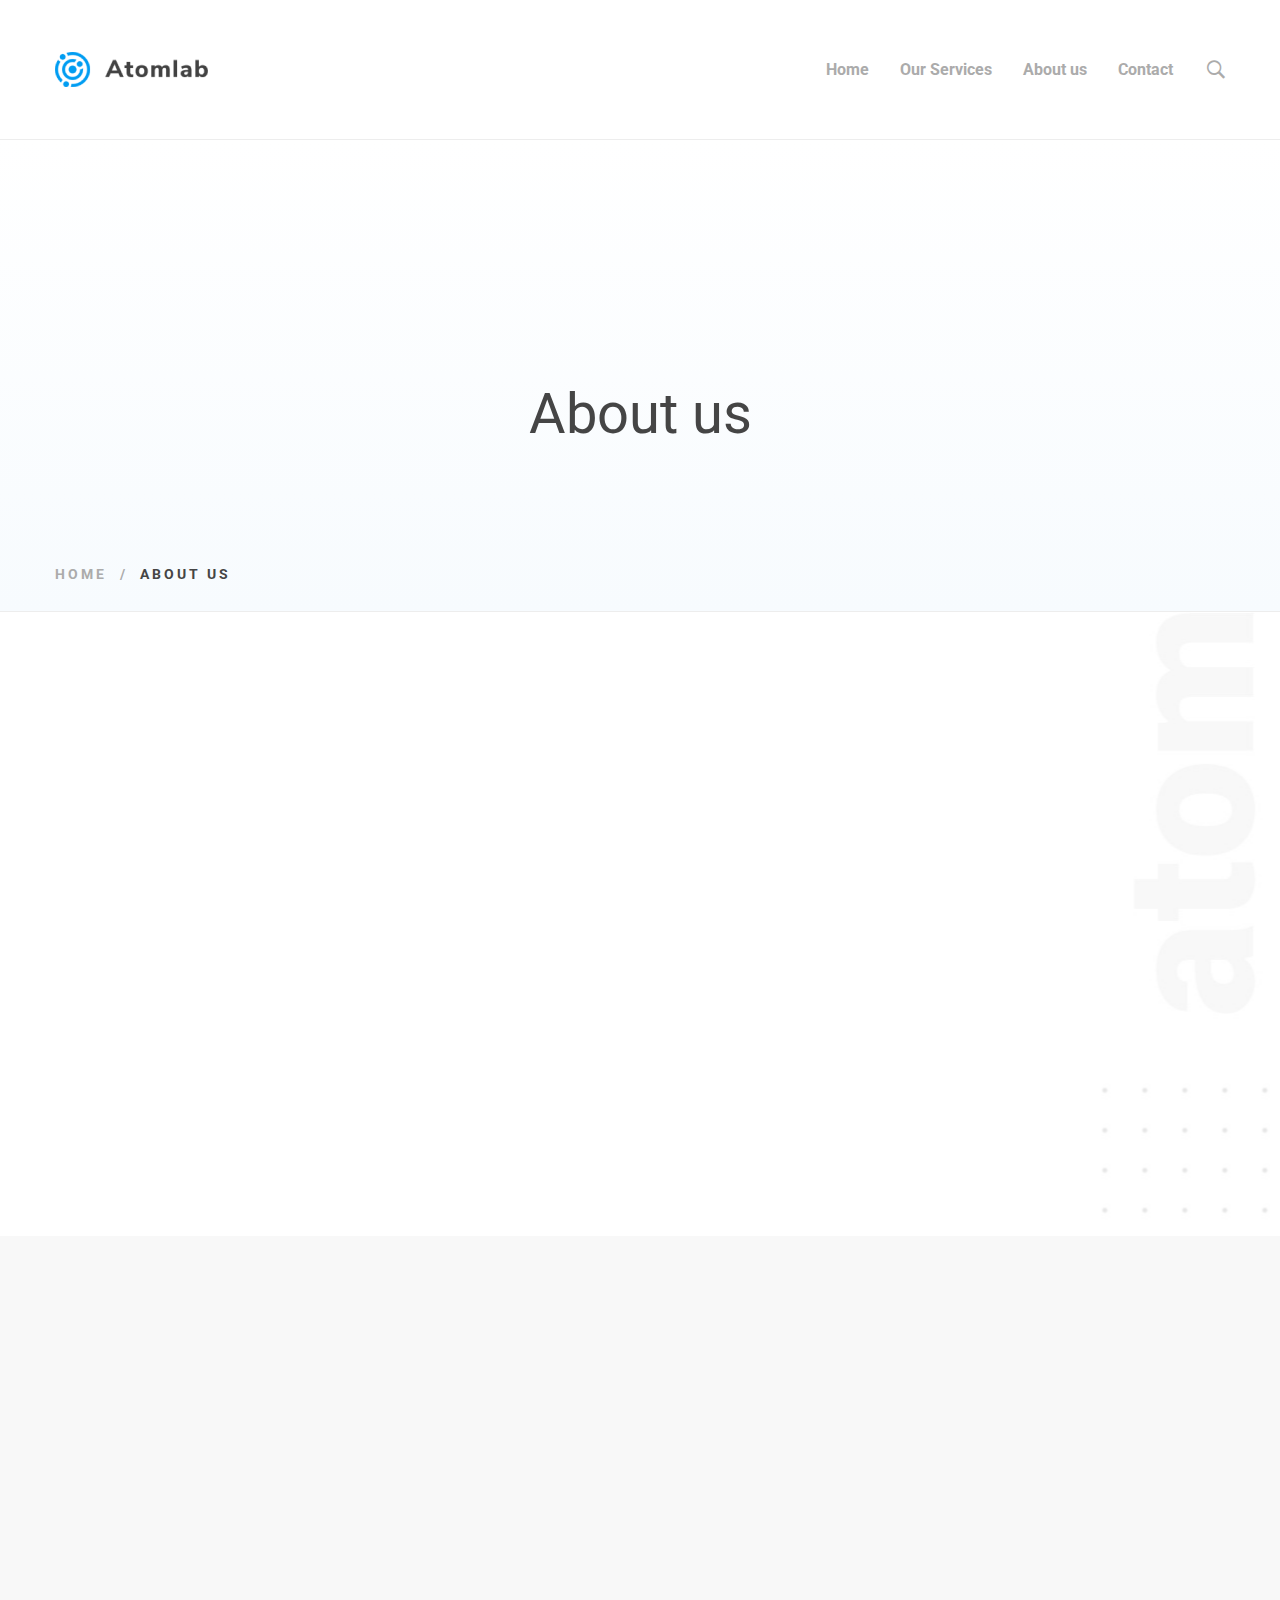
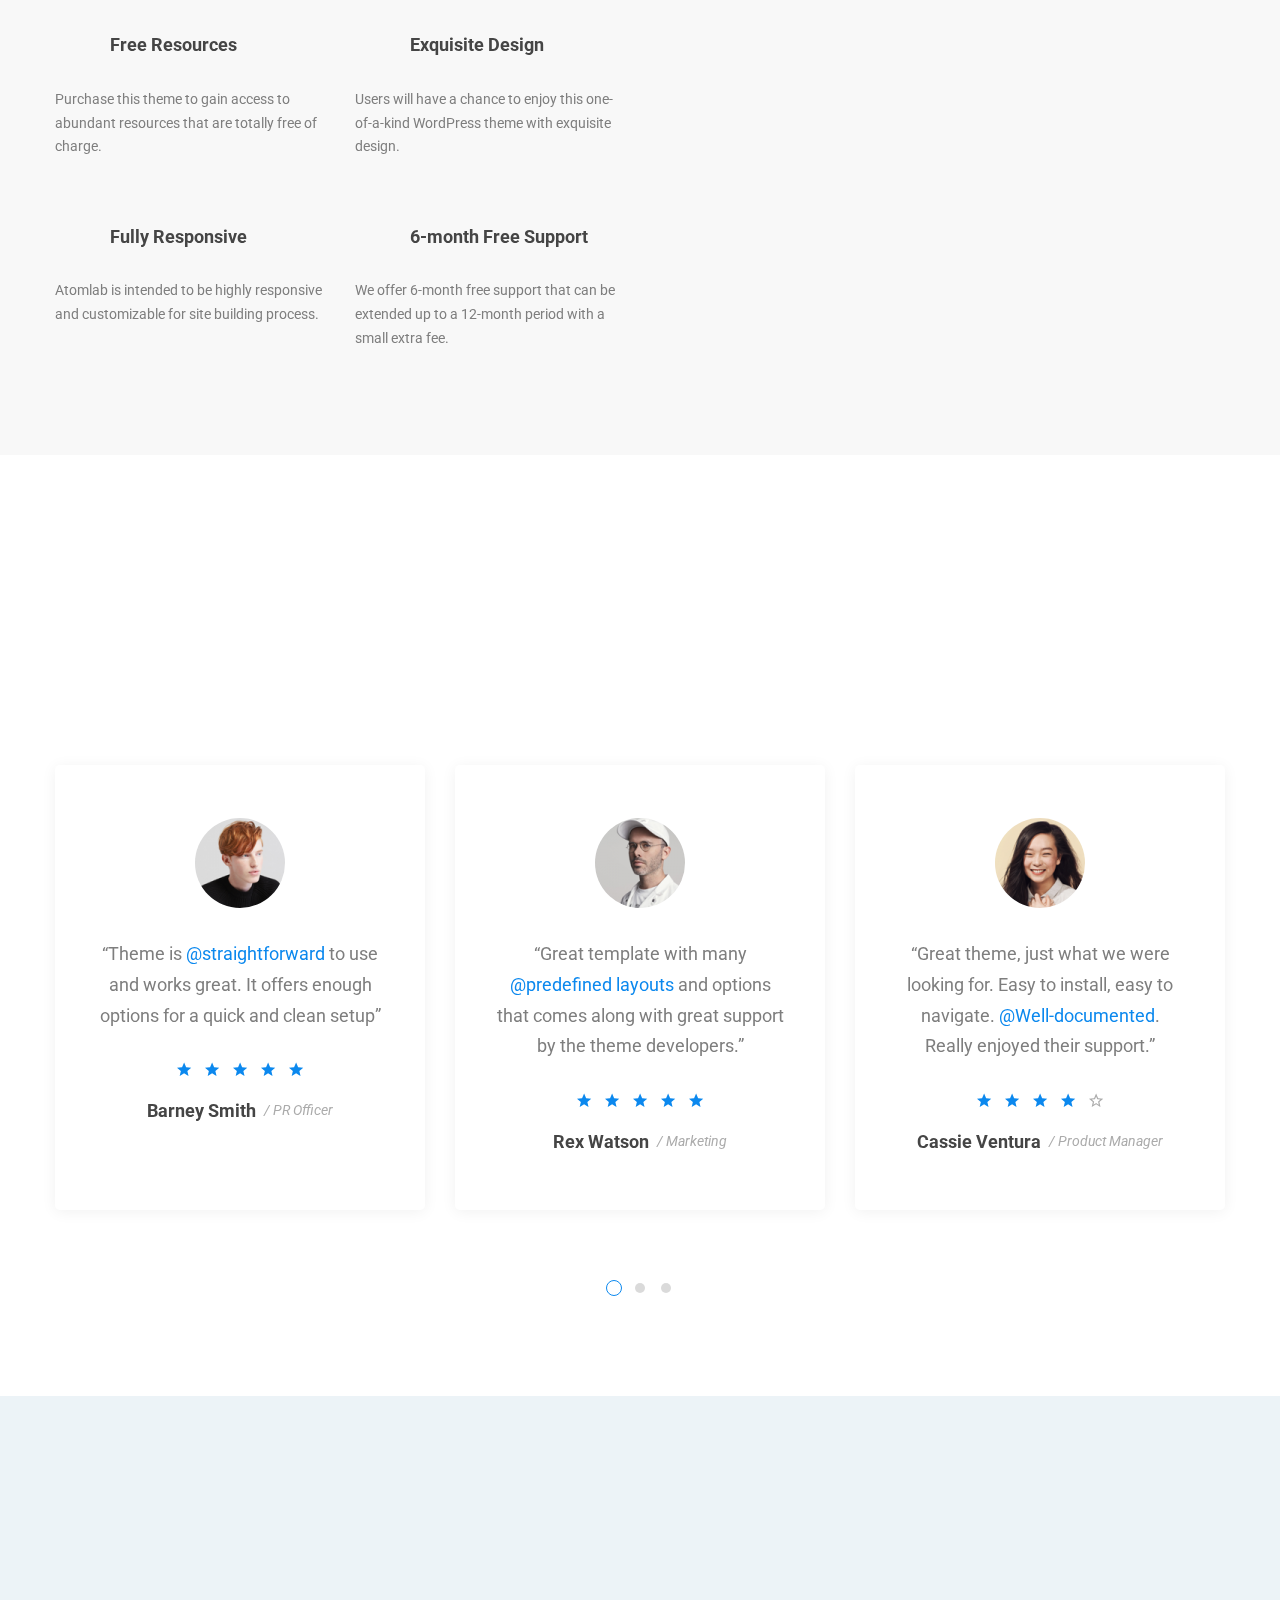
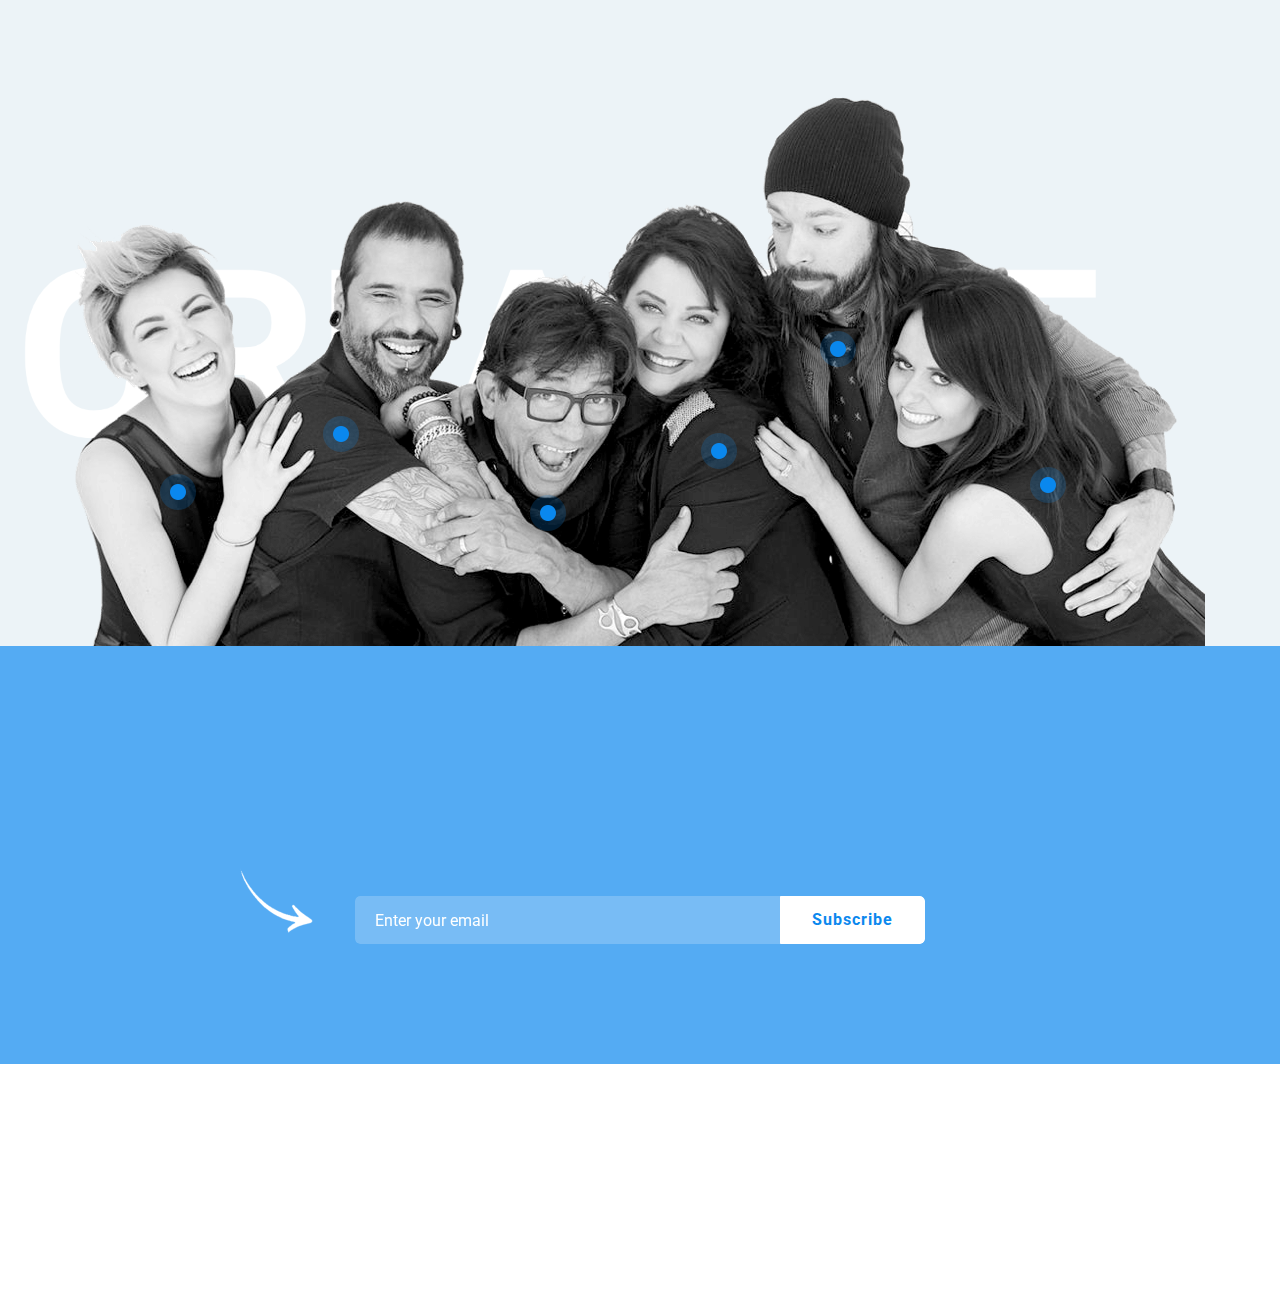
==== aboutus.html @ 435bffe6 "initialized and our services page content added" ====
<!DOCTYPE html>
<html lang="en-US">

<head>
  <meta charset="UTF-8">
  <meta name="viewport" content="width=device-width, initial-scale=1">
  <link rel="profile" href="http://gmpg.org/xfn/11">
  <script type="text/javascript">document.documentElement.className = document.documentElement.className + ' yes-js js_active js'</script>
  <title>About us &#8211; Kultivate</title>
  <style>
    .wishlist_table .add_to_cart,
    a.add_to_wishlist.button.alt {
      border-radius: 16px;
      -moz-border-radius: 16px;
      -webkit-border-radius: 16px;
    }
  </style>
  <link rel="alternate" type="application/rss+xml" title="Atomlab &raquo; Feed" href="feed/" />
  <link rel="alternate" type="application/rss+xml" title="Atomlab &raquo; Comments Feed" href="comments/feed/" />
  <link rel='stylesheet' id='rs-plugin-settings-css' href='assets/plugins/revslider/public/assets/css/settings.css' type='text/css'
    media='all' />
  <style id='rs-plugin-settings-inline-css' type='text/css'>
    #rs-demo-id {}
  </style>
  <link rel='stylesheet' id='woocommerce-layout-css' href='assets/plugins/woocommerce/assets/css/woocommerce-layout.css' type='text/css'
    media='all' />
  <link rel='stylesheet' id='woocommerce-smallscreen-css' href='assets/plugins/woocommerce/assets/css/woocommerce-smallscreen.css'
    type='text/css' media='only screen and (max-width: 768px)' />
  <link rel='stylesheet' id='woocommerce-general-css' href='assets/plugins/woocommerce/assets/css/woocommerce.css' type='text/css'
    media='all' />
  <style id='woocommerce-inline-inline-css' type='text/css'>
    .woocommerce form .form-row .required {
      visibility: visible;
    }
  </style>
  <link rel='stylesheet' id='jquery-selectBox-css' href='assets/plugins/yith-woocommerce-wishlist/assets/css/jquery.selectBox.css'
    type='text/css' media='all' />
  <link rel='stylesheet' id='yith-wcwl-main-css' href='assets/plugins/yith-woocommerce-wishlist/assets/css/style.css' type='text/css'
    media='all' />
  <link rel='stylesheet' id='atomlab-style-css' href='assets/themes/atomlab/style.min.css' type='text/css' media='all' />
  <style id='atomlab-style-inline-css' type='text/css'>
    .primary-font,
    .tm-button,
    button,
    input,
    select,
    textarea {
      font-family: Roboto
    }

    .primary-font-important {
      font-family: Roboto !important
    }

    body {
      font-size: 14px
    }

    h1,
    .h1 {
      font-size: 39.2px
    }

    h2,
    .h2 {
      font-size: 25.2px
    }

    h3,
    .h3 {
      font-size: 22.4px
    }

    h4,
    .h4 {
      font-size: 16.8px
    }

    h5,
    .h5 {
      font-size: 14px
    }

    h6,
    .h6 {
      font-size: 9.8px
    }

    @media (min-width: 544px) and (max-width: 1199px) {
      body {
        font-size: calc(14px + (14 - 14) * ((100vw - 554px) / 646))
      }
      h1,
      .h1 {
        font-size: calc(39.2px + (56 - 39.2) * ((100vw - 554px) / 646))
      }
      h2,
      .h2 {
        font-size: calc(25.2px + (36 - 25.2) * ((100vw - 554px) / 646))
      }
      h3,
      .h3 {
        font-size: calc(22.4px + (32 - 22.4) * ((100vw - 554px) / 646))
      }
      h4,
      .h4 {
        font-size: calc(16.8px + (24 - 16.8) * ((100vw - 554px) / 646))
      }
      h5,
      .h5 {
        font-size: calc(14px + (20 - 14) * ((100vw - 554px) / 646))
      }
      h6,
      .h6 {
        font-size: calc(9.8px + (14 - 9.8) * ((100vw - 554px) / 646))
      }
    }

    .tm-sticky-kit.is_stuck {
      padding-top: 100px;
    }

    .boxed {
      max-width: 1200px;
    }

    @media (min-width: 1200px) {
      .container {
        max-width: 1200px;
      }
    }

    .page-content {
      padding-top: 0;
      padding-bottom: 0;
      ;
    }

    .primary-color,
    .topbar a,
    .tm-button.tm-button-primary.style-text,
    .tm-button.tm-button-primary.style-text:hover .button-icon,
    .tm-button,
    .highlight-text-02 mark,
    .highlight-text-04 mark,
    .tm-button.style-flat.tm-button-primary:hover,
    .tm-mailchimp-form.style-4 .form-submit:hover,
    .header-20 .heading mark,
    .wpcf7-text.wpcf7-text,
    .wpcf7-textarea,
    .tm-list--auto-numbered .tm-list__marker,
    .tm-list--manual-numbered .tm-list__marker,
    .tm-info-boxes.style-metro .grid-item.skin-secondary .box-title,
    .tm-twitter.style-slider-quote .tweet-text a:hover,
    .tm-twitter.style-slider-quote-02 .tweet-text a:hover,
    .tm-slider-icon-list .marker,
    .tm-portfolio [data-overlay-animation='faded'] .post-overlay-title a:hover,
    .tm-portfolio [data-overlay-animation='faded'] .post-overlay-categories,
    .tm-portfolio [data-overlay-animation='modern'] .post-overlay-title a:hover,
    .tm-portfolio [data-overlay-animation='modern'] .post-overlay-categories,
    .tm-portfolio.style-full-wide-slider .post-overlay-categories,
    .tm-portfolio.style-full-wide-slider .post-overlay-title a:hover,
    .page-template-one-page-scroll[data-row-skin='dark'] #fp-nav ul li .fp-tooltip,
    .single-portfolio .portfolio-link a,
    .single-portfolio .portfolio-link a:hover span,
    .related-portfolio-item .post-overlay-categories,
    .single-post .page-main-content .post-tags a:hover,
    .single-post .post-link a,
    .gmap-marker-content,
    .vc_tta-color-primary.vc_tta-style-outline .vc_tta-panel .vc_tta-panel-title>a,
    .comment-list .comment-datetime:before {
      color: #38cb89
    }

    .primary-color-important,
    .primary-color-hover-important:hover,
    .tm-box-icon.style-6 .tm-button:hover .button-text,
    .tm-box-icon.style-6 .tm-button:hover .button-link {
      color: #38cb89 !important;
    }

    .primary-background-color,
    .tm-blog.style-grid_classic .post-link,
    .tm-blog.style-grid_masonry .post-link,
    .tm-button.style-flat.tm-button-primary,
    .tm-button.style-outline.tm-button-primary:hover,
    .tm-gradation .count,
    .tm-gradation .count-wrap:before,
    .tm-gradation .count-wrap:after,
    .tm-info-boxes.style-metro .grid-item.skin-primary,
    .tm-contact-form-7.skin-light .wpcf7-submit:hover,
    .widget_categories .count,
    .widget_product_categories .count,
    .top-bar-01 .top-bar-button:hover,
    .tm-search-form .search-submit:hover,
    .tm-mailchimp-form.style-4 .form-submit,
    .page-preloader .object,
    .vc_tta-color-primary.vc_tta-style-classic .vc_tta-tab>a,
    .vc_tta-color-primary.vc_tta-style-classic .vc_tta-panel .vc_tta-panel-heading,
    .vc_tta-tabs.vc_tta-color-primary.vc_tta-style-modern .vc_tta-tab>a,
    .vc_tta-color-primary.vc_tta-style-modern .vc_tta-panel .vc_tta-panel-heading,
    .vc_tta-color-primary.vc_tta-style-flat .vc_tta-panel .vc_tta-panel-body,
    .vc_tta-color-primary.vc_tta-style-flat .vc_tta-panel .vc_tta-panel-heading,
    .vc_tta-color-primary.vc_tta-style-flat .vc_tta-tab>a,
    .vc_tta-color-primary.vc_tta-style-outline .vc_tta-panel:not(.vc_active) .vc_tta-panel-heading:focus,
    .vc_tta-color-primary.vc_tta-style-outline .vc_tta-panel:not(.vc_active) .vc_tta-panel-heading:hover,
    .vc_tta-color-primary.vc_tta-style-outline .vc_tta-tab:not(.vc_active)>a:focus,
    .vc_tta-color-primary.vc_tta-style-outline .vc_tta-tab:not(.vc_active)>a:hover {
      background-color: #38cb89;
    }

    .primary-background-color-important,
    .primary-background-color-hover-important:hover,
    .mejs-controls .mejs-time-rail .mejs-time-current {
      background-color: #38cb89 !important;
    }

    .primary-border-color,
    .tm-button.style-outline.tm-button-primary,
    .tm-contact-form-7.skin-light .wpcf7-submit,
    .tm-mailchimp-form.style-4 .form-submit,
    .vc_tta-color-primary.vc_tta-style-classic .vc_tta-panel .vc_tta-panel-heading,
    .vc_tta-color-primary.vc_tta-style-outline .vc_tta-panel .vc_tta-panel-heading,
    .vc_tta-color-primary.vc_tta-style-outline .vc_tta-controls-icon::after,
    .vc_tta-color-primary.vc_tta-style-outline .vc_tta-controls-icon::before,
    .vc_tta-color-primary.vc_tta-style-outline .vc_tta-panel .vc_tta-panel-body,
    .vc_tta-color-primary.vc_tta-style-outline .vc_tta-panel .vc_tta-panel-body::after,
    .vc_tta-color-primary.vc_tta-style-outline .vc_tta-panel .vc_tta-panel-body::before,
    .vc_tta-tabs.vc_tta-color-primary.vc_tta-style-outline .vc_tta-tab>a {
      border-color: #38cb89;
    }

    .primary-border-color-important,
    .primary-border-color-hover-important:hover,
    .tm-button.style-flat.tm-button-primary {
      border-color: #38cb89 !important;
    }

    .woocommerce .cart.shop_table td.product-subtotal,
    .woocommerce #respond input#submit,
    .woocommerce a.button,
    .woocommerce button.button,
    .woocommerce input.button,
    .woocommerce a.button.alt,
    .woocommerce input.button.alt,
    .button,
    .woocommerce.single-product div.product .product-meta a:hover {
      color: #38cb89
    }

    .tm-product-search-form .search-submit:hover,
    .woocommerce .cats .product-category:hover .cat-text,
    .woocommerce .products div.product .product-overlay {
      background-color: #38cb89;
    }

    .woocommerce.single-product div.product .images .thumbnails .item img:hover,
    .woocommerce a.button:hover,
    .woocommerce button.button:hover,
    .woocommerce input.button:hover,
    .woocommerce a.button.alt:hover,
    .woocommerce input.button.alt:hover,
    .button:hover {
      border-color: #38cb89;
    }

    mark,
    .page-close-mobile-menu:hover,
    .growl-close:hover,
    .secondary-color,
    .tm-button.style-flat.tm-button-secondary:hover,
    .tm-button.style-outline.tm-button-secondary,
    .tm-button.style-text.tm-button-secondary,
    .tm-button.style-text.tm-button-secondary:hover .button-icon,
    .tm-button.style-outline.tm-button-grey,
    .tm-button.style-flat.tm-button-grey:hover,
    .tm-button.style-flat.tm-button-white-alt,
    .tm-view-demo .tm-button.tm-button-view-demo,
    .tm-box-icon.style-3 .icon,
    .tm-box-icon.style-5 .icon,
    .tm-box-icon.style-6 .icon,
    .tm-box-icon.style-7 .icon,
    .tm-box-icon.style-8 .icon,
    .tm-box-icon.style-12 .icon,
    .tm-box-icon.style-13 .icon,
    .tm-box-icon.style-14 .icon,
    .tm-box-icon.style-15 .heading,
    .tm-heading.right-separator .heading,
    .tm-maps.overlay-style-02 .middle-dot,
    .tm-product-banner-slider .tm-product-banner-btn,
    .tm-countdown.skin-dark .number,
    .tm-countdown.skin-dark .separator,
    .tm-drop-cap.style-1 .drop-cap,
    .vc_progress_bar .vc_single_bar_title .vc_label_units,
    .highlight-text mark,
    .typed-text mark,
    .typed-text-2 mark,
    .typed-text .typed-cursor,
    .typed-text-2 .typed-cursor,
    .tm-twitter.style-slider-quote .tweet-info:before,
    .tm-twitter.style-slider-quote .tweet-text a,
    .tm-twitter.style-slider-quote-02 .tweet-info:before,
    .tm-twitter.style-slider-quote-02 .tweet-text a,
    .tm-twitter .tweet:before,
    .tm-swiper.nav-style-2 .swiper-nav-button:hover,
    .testimonial-rating .ion-android-star,
    .tm-info-boxes.style-metro .grid-item.skin-primary .box-title,
    .tm-team-member .social-networks a:hover,
    .tm-instagram .instagram-user-name,
    .tm-blog .post-title a:hover,
    .tm-blog .post-categories a:hover,
    .tm-blog.style-list .post-item .post-link a,
    .tm-portfolio [data-overlay-animation='faded-light'] .post-overlay-title a:hover,
    .tm-portfolio [data-overlay-animation='faded-light'] .post-overlay-categories a:hover,
    .tm-portfolio [data-overlay-animation='zoom'] .post-overlay-title a:hover,
    .tm-portfolio [data-overlay-animation='zoom'] .post-overlay-categories a:hover,
    .tm-portfolio [data-overlay-animation='zoom2'] .post-item-wrapper:hover .post-overlay-title,
    .tm-portfolio.style-full-wide-slider .post-overlay-categories a:hover,
    .tm-product.style-grid-simple .product-categories a:hover,
    .tm-pricing.style-1 .title,
    .tm-pricing.style-2 .icon,
    .tm-social-networks .link:hover,
    .tm-social-networks.style-icons .link:hover,
    .header-info .info-icon,
    .skin-secondary .wpcf7-text.wpcf7-text,
    .skin-secondary .wpcf7-textarea,
    .tm-menu .menu-price,
    .wpb-js-composer .vc_tta-style-atomlab-01 .vc_tta-tab,
    .wpb-js-composer .vc_tta-style-atomlab-03 .vc_tta-tab,
    .page-content .tm-custom-menu.style-1 .menu a:hover,
    .post-share a:hover,
    .post-share-toggle,
    .single-post .post-categories a:hover,
    .related-posts .related-post-title a:hover,
    .single-portfolio .related-portfolio-wrap .post-overlay-title a:hover,
    .return-blog-page,
    .comments-area .comment-count,
    .single-portfolio .portfolio-categories a:hover,
    .widget .mc4wp-form button[type=submit],
    .tm-mailchimp-form.style-2 .form-submit,
    .tm-mailchimp-form.style-3 .form-submit,
    .page-template-coming-soon-01 .mc4wp-form .form-submit,
    .page-template-coming-soon-02 .cs-countdown .number,
    .page-content .widget a:hover,
    .page-sidebar-fixed .widget a:hover,
    .tm-view-demo-icon .item-icon,
    .menu--primary .menu-item-feature,
    .gmap-marker-title,
    .nav-links a:hover:after,
    .page-main-content .search-form .search-submit:hover .search-btn-icon,
    .widget_search .search-submit:hover .search-btn-icon,
    .widget_product_search .search-submit:hover .search-btn-icon,
    .page-links>span,
    .page-links>a:hover,
    .page-links>a:focus,
    .comment-nav-links li a:hover,
    .comment-nav-links li a:focus,
    .comment-nav-links li .current,
    .page-pagination li a:hover,
    .page-pagination li a:focus,
    .page-pagination li .current {
      color: #0b88ee
    }

    .secondary-color-important,
    .secondary-color-hover-important:hover,
    .widget_categories a:hover,
    .widget_categories .current-cat-ancestor>a,
    .widget_categories .current-cat-parent>a,
    .widget_categories .current-cat>a {
      color: #0b88ee !important;
    }

    .secondary-background-color,
    .page-scroll-up,
    .widget_calendar #today,
    .top-bar-01 .top-bar-button,
    .desktop-menu .header-09 .header-special-button,
    .tm-maps.overlay-style-01 .animated-dot .middle-dot,
    .tm-maps.overlay-style-01 .animated-dot div[class*='signal'],
    .tm-card.style-2 .icon:before,
    .tm-gallery .overlay,
    .tm-grid-wrapper .filter-counter,
    .tm-blog.style-list .post-quote,
    .tm-blog.style-grid .post-overlay,
    .tm-blog.style-carousel .post-overlay,
    .tm-blog.style-grid_masonry .post-quote,
    .tm-blog.style-grid_classic .post-quote,
    .tm-blog.style-metro .post-thumbnail,
    .tm-portfolio [data-overlay-animation='zoom2'] .post-item-wrapper:hover .post-read-more,
    .tm-drop-cap.style-2 .drop-cap,
    .tm-box-icon.style-5:hover .icon,
    .tm-box-icon.style-12:hover .content-wrap,
    .tm-info-boxes.style-metro .grid-item.skin-secondary,
    .tm-card.style-1,
    .tm-timeline ul li:after,
    .tm-button.style-flat.tm-button-secondary,
    .tm-button.style-outline.tm-button-secondary:hover,
    .tm-swiper .swiper-nav-button:hover,
    .wpb-js-composer .vc_tta-style-atomlab-01 .vc_tta-tab.vc_active>a,
    .wpb-js-composer .vc_tta-style-atomlab-03 .vc_tta-tab.vc_active>a,
    .single-post .post-quote-overlay,
    .portfolio-details-gallery .gallery-item .overlay,
    .tagcloud a:hover,
    .tm-search-form .category-list a:hover,
    .tm-mailchimp-form.style-1 .form-submit,
    .page-template-coming-soon-02 .mc4wp-form .form-submit,
    .select2-container--default .select2-results__option--highlighted[aria-selected] {
      background-color: #0b88ee;
    }

    .secondary-background-color-important,
    .secondary-background-color-hover-important:hover,
    .tm-swiper.pagination-style-3 .swiper-pagination-bullet.swiper-pagination-bullet-active:before,
    .tm-swiper.pagination-style-4 .swiper-pagination-bullet:hover:before,
    .tm-swiper.pagination-style-4 .swiper-pagination-bullet.swiper-pagination-bullet-active:before,
    .lg-progress-bar .lg-progress {
      background-color: #0b88ee !important;
    }

    .tm-view-demo .overlay {
      background-color: rgba(11, 136, 238, 0.9);
    }

    .tm-popup-video.style-poster-02 .video-overlay,
    .btn-view-full-map {
      background-color: rgba(11, 136, 238, 0.7);
    }

    .secondary-border-color,
    .tm-box-icon.style-8 .icon,
    input[type='text']:focus,
    input[type='email']:focus,
    input[type='url']:focus,
    input[type='password']:focus,
    input[type='search']:focus,
    input[type='number']:focus,
    input[type='tel']:focus,
    input[type='range']:focus,
    input[type='date']:focus,
    input[type='month']:focus,
    input[type='week']:focus,
    input[type='time']:focus,
    input[type='datetime']:focus,
    input[type='datetime-local']:focus,
    input[type='color']:focus,
    textarea:focus,
    select:focus,
    .popup-search-wrap .search-form .search-field:focus,
    .widget .mc4wp-form input[type=email]:focus,
    .tm-button.style-outline.tm-button-secondary,
    .tm-button.style-flat.tm-button-secondary,
    .tm-blog.style-grid .post-item:hover,
    .tm-blog.style-carousel .post-item:hover,
    .tm-swiper .swiper-nav-button:hover,
    .tm-swiper .swiper-pagination-bullet:hover:before,
    .tm-swiper .swiper-pagination-bullet.swiper-pagination-bullet-active:before,
    .post-share-toggle:hover,
    .return-blog-page:hover {
      border-color: #0b88ee;
    }

    .secondary-border-color-important,
    .secondary-border-color-hover-important:hover,
    .tm-maps.overlay-style-02 .animated-dot .signal2,
    .lg-outer .lg-thumb-item.active,
    .lg-outer .lg-thumb-item:hover,
    #fp-nav ul li a.active span,
    .fp-slidesNav ul li a.active span {
      border-color: #0b88ee !important;
    }

    .tm-grid-wrapper .filter-counter:before,
    .wpb-js-composer .vc_tta-style-atomlab-01 .vc_tta-tab.vc_active:after {
      border-top-color: #0b88ee;
    }

    blockquote,
    .wpb-js-composer .vc_tta-style-atomlab-03 .vc_tta-tab.vc_active:after {
      border-left-color: #0b88ee;
    }

    .tm-box-icon.style-12 .content-wrap,
    .tm-box-icon.style-13:hover .content-wrap,
    .wpb-js-composer .vc_tta-style-atomlab-02 .vc_tta-tab.vc_active {
      border-bottom-color: #0b88ee;
    }

    .tm-swiper.pagination-style-4 .swiper-pagination-bullet.swiper-pagination-bullet-active:before {
      box-shadow: 0 3px 8px rgba(11, 136, 238, 0.47);
    }

    .tm-maps.overlay-style-02 .animated-dot .signal2 {
      box-shadow: inset 0 0 35px 10px #0b88ee;
    }

    .woocommerce .cart_list.product_list_widget a:hover,
    .woocommerce ul.product_list_widget li .product-title:hover,
    .woocommerce.single-product div.product .single_add_to_cart_button:hover,
    .woocommerce .quantity button:hover span,
    .woocommerce nav.woocommerce-pagination ul li a:focus,
    .woocommerce nav.woocommerce-pagination ul li a:hover,
    .woocommerce nav.woocommerce-pagination ul li span.current,
    .woocommerce-Price-amount,
    .amount,
    .woocommerce div.product p.price,
    .woocommerce div.product span.price,
    .woocommerce #respond input#submit.disabled:hover,
    .woocommerce #respond input#submit:disabled:hover,
    .woocommerce #respond input#submit:disabled[disabled]:hover,
    .woocommerce a.button.disabled:hover,
    .woocommerce a.button:disabled:hover,
    .woocommerce a.button:disabled[disabled]:hover,
    .woocommerce button.button.disabled:hover,
    .woocommerce button.button:disabled:hover,
    .woocommerce button.button:disabled[disabled]:hover,
    .woocommerce input.button.disabled:hover,
    .woocommerce input.button:disabled:hover,
    .woocommerce input.button:disabled[disabled]:hover,
    .woocommerce a.button:hover,
    .woocommerce button.button:hover,
    .woocommerce input.button:hover,
    .woocommerce a.button.alt:hover,
    .woocommerce input.button.alt:hover,
    .button:hover,
    .woocommerce-Price-amount,
    .amount,
    .woocommerce div.product p.price,
    .woocommerce div.product span.price {
      color: #0b88ee
    }

    .yith-wcwl-wishlistaddedbrowse a,
    .yith-wcwl-wishlistexistsbrowse a,
    .widget_product_categories a:hover,
    .widget_product_categories .current-cat-ancestor>a,
    .widget_product_categories .current-cat-parent>a,
    .widget_product_categories .current-cat>a {
      color: #0b88ee !important;
    }

    .tm-product.style-grid .woocommerce_loop_add_to_cart_wrap a:hover,
    .tm-product.style-grid .quickview-icon:hover,
    .tm-product.style-grid .yith-compare-btn .compare:hover,
    .tm-product.style-grid .yith-wcwl-add-to-wishlist a:hover,
    .mini-cart .mini-cart-icon:after,
    .single-product .yith-wcwl-add-to-wishlist a:hover,
    .single-product .yith-compare-btn a:hover,
    .woocommerce.single-product div.product .single_add_to_cart_button,
    .woocommerce .widget_price_filter .ui-slider .ui-slider-range,
    .woocommerce .widget_price_filter .price_slider_amount .button {
      background-color: #0b88ee;
    }

    .woocommerce.single-product div.product .single_add_to_cart_button,
    .single-product .yith-wcwl-add-to-wishlist a:hover,
    .single-product .yith-compare-btn a:hover,
    body.woocommerce-cart table.cart td.actions .coupon .input-text:focus,
    .woocommerce div.quantity .qty:focus,
    .woocommerce #respond input#submit,
    .woocommerce a.button,
    .woocommerce button.button,
    .woocommerce input.button,
    .woocommerce a.button.alt,
    .woocommerce input.button.alt,
    .button {
      border-color: #0b88ee;
    }

    .mini-cart .widget_shopping_cart_content,
    .woocommerce.single-product div.product .woocommerce-tabs ul.tabs li.active,
    .woocommerce .select2-container .select2-choice {
      border-bottom-color: #0b88ee;
    }

    .third-color,
    blockquote,
    .tm-grid-wrapper .filter-text,
    .tm-blog .post-categories,
    .tm-countdown.skin-dark .text,
    .testimonial-by-line,
    .testimonial-rating,
    .tm-heading.modern-text .heading,
    .tm-social-networks.style-title .link-text,
    .tm-posts-widget .post-widget-categories,
    .tm-product.style-grid-simple .product-categories,
    .header-info .info-sub-title,
    .tagcloud a,
    .widget_text,
    .single-post .page-main-content .post-tags,
    .author-biographical-info,
    .author-social-networks a,
    .comment-list .comment-datetime,
    .comment-actions a,
    .nav-links a,
    .widget_categories a,
    .widget_product_categories a,
    .single-post .post-categories {
      color: #ababab
    }

    .tm-grid-wrapper .btn-filter:hover .filter-text,
    .tm-grid-wrapper .btn-filter.current .filter-text {
      background-color: #ababab
    }

    .woocommerce.single-product .product-meta,
    .woocommerce-review__published-date,
    .comment-form-rating label,
    .woocommerce.single-product div.product form.cart label {
      color: #ababab
    }

    .page-title-bar-01 .page-title-bar-inner {
      background: #f7fbfe;
      background: -moz-linear-gradient(-180deg, #fff 0%, #f7fbfe 100%);
      background: -webkit-linear-gradient(-180deg, #fff 0%, #f7fbfe 100%);
      background: -o-linear-gradient(-180deg, #fff 0%, #f7fbfe 100%);
      background: -ms-linear-gradient(-180deg, #fff 0%, #f7fbfe 100%);
      background: linear-gradient(-180deg, #fff 0%, #f7fbfe 100%);
    }

    .page-footer .widgettitle {
      color: #cccccc;
    }

    .page-footer,
    .page-footer .widget_text {
      color: #7e7e7e;
    }

    .page-footer a,
    .page-footer .widget_recent_entries li a,
    .page-footer .widget_recent_comments li a,
    .page-footer .widget_archive li a,
    .page-footer .widget_categories li a,
    .page-footer .widget_meta li a,
    .page-footer .widget_product_categories li a,
    .page-footer .widget_rss li a,
    .page-footer .widget_pages li a,
    .page-footer .widget_nav_menu li a,
    .page-footer .insight-core-bmw li a {
      color: #7e7e7e;
    }

    .page-footer a:hover,
    .page-footer .widget_recent_entries li a:hover,
    .page-footer .widget_recent_comments li a:hover,
    .page-footer .widget_archive li a:hover,
    .page-footer .widget_categories li a:hover,
    .page-footer .widget_meta li a:hover,
    .page-footer .widget_product_categories li a:hover,
    .page-footer .widget_rss li a:hover,
    .page-footer .widget_pages li a:hover,
    .page-footer .widget_nav_menu li a:hover,
    .page-footer .insight-core-bmw li a:hover {
      color: #0b88ee;
    }

    .page-mobile-main-menu {
      background: #2AC3DB;
      background: -moz-linear-gradient(-151deg, #0B88EE 0%, #2AC3DB 100%);
      background: -webkit-linear-gradient(-151deg, #0B88EE 0%, #2AC3DB 100%);
      background: -o-linear-gradient(-151deg, #0B88EE 0%, #2AC3DB 100%);
      background: -ms-linear-gradient(-151deg, #0B88EE 0%, #2AC3DB 100%);
      background: linear-gradient(-151deg, #0B88EE 0%, #2AC3DB 100%);
    }

    .lg-backdrop {
      background-color: #000 !important;
    }

    .top-bar-01 {
      padding-top: 0px;
      padding-bottom: 0px;
      background-color: #6db8f5;
      color: #fff;
    }

    .top-bar-01,
    .top-bar-01 a {
      font-weight: 400;
      font-style: italic;
      line-height: 1.71;
      font-size: 14px;
    }

    .top-bar-01 a {
      color: #fff;
    }

    .top-bar-01 a:hover,
    .top-bar-01 a:focus {
      color: #38cb89;
    }

    .top-bar-01 .top-bar-info .info-icon {
      color: #fff;
    }

    .top-bar-02 {
      padding-top: 0px;
      padding-bottom: 0px;
      background-color: #222;
      color: #ababab;
    }

    .top-bar-02,
    .top-bar-02 a {
      font-weight: normal;
      line-height: 1.71;
      font-size: 14px;
    }

    .top-bar-02 a {
      color: #fff;
    }

    .top-bar-02 a:hover,
    .top-bar-02 a:focus {
      color: #0b88ee;
    }

    .headroom--not-top .page-header-inner {
      height: 70px;
      padding-top: 0px;
      padding-bottom: 0px;
      border-bottom-color: rgba( 0, 0, 0, 0) !important;
    }

    .headroom--not-top #page-header-inner {
      background: rgba( 255, 255, 255, 1);
      background-color: rgba( 255, 255, 255, 1);
      background-repeat: no-repeat;
      background-position: center center;
      background-attachment: scroll;
      -webkit-background-size: cover;
      -moz-background-size: cover;
      -ms-background-size: cover;
      -o-background-size: cover;
      background-size: cover;
    }

    .desktop-menu .headroom--not-top.headroom--not-top .menu--primary .menu__container>li>a,
    .desktop-menu .headroom--not-top.headroom--not-top .menu--primary .menu__container>ul>li>a {
      padding-top: 25px;
      padding-bottom: 26px;
      padding-left: 18px;
      padding-right: 18px;
    }

    .headroom--not-top .menu--primary>ul>li>a {
      color: #454545 !important;
    }

    .headroom--not-top .menu--primary>ul>li:hover>a,
    .headroom--not-top .menu--primary>ul>li>a:focus,
    .headroom--not-top .menu--primary .current-menu-ancestor>a,
    .headroom--not-top .menu--primary>ul>li.current-menu-item>a,
    .headroom--not-top .menu--primary>ul>li.current-menu-item>a .menu-item-title {
      color: #0b88ee !important;
    }

    .headroom--not-top .page-open-mobile-menu i,
    .headroom--not-top .page-open-main-menu i,
    .headroom--not-top .popup-search-wrap i,
    .headroom--not-top .mini-cart .mini-cart-icon,
    .headroom--not-top .header-social-networks a {
      color: #454545 !important;
    }

    .headroom--not-top .page-open-mobile-menu:hover i,
    .headroom--not-top .page-open-main-menu:hover i,
    .headroom--not-top .popup-search-wrap:hover i,
    .headroom--not-top .mini-cart .mini-cart-icon:hover,
    .headroom--not-top .header-social-networks a:hover {
      color: #0b88ee !important;
    }

    .header-01 .page-header-inner {
      border-bottom-color: #ededed;
      background: rgba(255, 255, 255, 1);
      background-color: rgba(255, 255, 255, 1);
      background-repeat: no-repeat;
      background-position: center center;
      background-attachment: scroll;
      -webkit-background-size: cover;
      -moz-background-size: cover;
      -ms-background-size: cover;
      -o-background-size: cover;
      background-size: cover;
    }

    .header-01 .page-open-mobile-menu i,
    .header-01 .page-open-main-menu i,
    .header-01 .popup-search-wrap i,
    .header-01 .mini-cart .mini-cart-icon,
    .header-01 .header-social-networks a {
      color: #ababab;
    }

    .header-01 .page-open-mobile-menu:hover i,
    .header-01 .page-open-main-menu:hover i,
    .header-01 .popup-search-wrap:hover i,
    .header-01 .mini-cart .mini-cart-icon:hover,
    .header-01 .header-social-networks a:hover {
      color: #454545;
    }

    .desktop-menu .header-01 .menu__container {
      margin-top: 0px;
      margin-bottom: 0px;
      margin-left: 0px;
      margin-right: 20px;
    }

    .desktop-menu .header-01 .menu--primary .menu__container>li>a {
      padding-top: 60px;
      padding-bottom: 60px;
      padding-left: 14px;
      padding-right: 14px;
    }

    .desktop-menu .header-01 .menu--primary .menu__container>li {
      margin-top: 0px;
      margin-bottom: 0px;
      margin-left: 0px;
      margin-right: 0px;
    }

    .header-01 .menu--primary a {
      font-weight: 700;
      line-height: 1.2;
      text-transform: none;
      font-size: 16px;
      color: #ababab;
    }

    .header-01 .menu--primary li:hover>a,
    .header-01 .menu--primary>ul>li>a:hover,
    .header-01 .menu--primary>ul>li>a:focus,
    .header-01 .menu--primary .current-menu-ancestor>a,
    .header-01 .menu--primary .current-menu-item>a {
      color: #454545;
    }

    .header-02 .page-header-inner {
      background: rgba(0, 0, 0, 0);
      background-color: rgba(0, 0, 0, 0);
      background-repeat: no-repeat;
      background-position: center center;
      background-attachment: scroll;
      -webkit-background-size: cover;
      -moz-background-size: cover;
      -ms-background-size: cover;
      -o-background-size: cover;
      background-size: cover;
    }

    .header-02 .page-open-mobile-menu i,
    .header-02 .page-open-main-menu i,
    .header-02 .popup-search-wrap i,
    .header-02 .mini-cart .mini-cart-icon,
    .header-02 .header-social-networks a {
      color: #ababab;
    }

    .header-02 .page-open-mobile-menu:hover i,
    .header-02 .page-open-main-menu:hover i,
    .header-02 .popup-search-wrap:hover i,
    .header-02 .mini-cart .mini-cart-icon:hover,
    .header-02 .header-social-networks a:hover {
      color: #454545;
    }

    .desktop-menu .header-02 .menu__container {
      margin-top: 0px;
      margin-bottom: 0px;
      margin-left: 0px;
      margin-right: 20px;
    }

    .desktop-menu .header-02 .menu--primary .menu__container>li>a {
      padding-top: 60px;
      padding-bottom: 60px;
      padding-left: 14px;
      padding-right: 14px;
    }

    .desktop-menu .header-02 .menu--primary .menu__container>li {
      margin-top: 0px;
      margin-bottom: 0px;
      margin-left: 0px;
      margin-right: 0px;
    }

    .header-02 .menu--primary a {
      font-weight: 700;
      line-height: 1.2;
      text-transform: none;
      font-size: 16px;
      color: #ababab;
    }

    .header-02 .menu--primary li:hover>a,
    .header-02 .menu--primary>ul>li>a:hover,
    .header-02 .menu--primary>ul>li>a:focus,
    .header-02 .menu--primary .current-menu-ancestor>a,
    .header-02 .menu--primary .current-menu-item>a {
      color: #454545;
    }

    .header-03 .page-header-inner {
      background: rgba(0, 0, 0, 0);
      background-color: rgba(0, 0, 0, 0);
      background-repeat: no-repeat;
      background-position: center center;
      background-attachment: scroll;
      -webkit-background-size: cover;
      -moz-background-size: cover;
      -ms-background-size: cover;
      -o-background-size: cover;
      background-size: cover;
    }

    .header-03 .page-open-mobile-menu i,
    .header-03 .page-open-main-menu i,
    .header-03 .popup-search-wrap i,
    .header-03 .mini-cart .mini-cart-icon,
    .header-03 .header-social-networks a {
      color: #cee9ff;
    }

    .header-03 .page-open-mobile-menu:hover i,
    .header-03 .page-open-main-menu:hover i,
    .header-03 .popup-search-wrap:hover i,
    .header-03 .mini-cart .mini-cart-icon:hover,
    .header-03 .header-social-networks a:hover {
      color: #fff;
    }

    .header-03.headroom--top .mini-cart-icon:after {
      background-color: #fff;
    }

    .header-03.headroom--top .mini-cart .mini-cart-icon:after {
      color: #222;
    }

    .desktop-menu .header-03 .menu__container {
      margin-top: 0px;
      margin-bottom: 0px;
      margin-left: 0px;
      margin-right: 20px;
    }

    .desktop-menu .header-03 .menu--primary .menu__container>li>a {
      padding-top: 60px;
      padding-bottom: 60px;
      padding-left: 14px;
      padding-right: 14px;
    }

    .desktop-menu .header-03 .menu--primary .menu__container>li {
      margin-top: 0px;
      margin-bottom: 0px;
      margin-left: 0px;
      margin-right: 0px;
    }

    .header-03 .menu--primary a {
      font-weight: 700;
      line-height: 1.2;
      text-transform: none;
      font-size: 16px;
      color: #cee9ff;
    }

    .header-03 .menu--primary li:hover>a,
    .header-03 .menu--primary>ul>li>a:hover,
    .header-03 .menu--primary>ul>li>a:focus,
    .header-03 .menu--primary .current-menu-ancestor>a,
    .header-03 .menu--primary .current-menu-item>a {
      color: #fff;
    }

    .header-04 .page-header-inner {
      background: rgba(0, 0, 0, 0);
      background-color: rgba(0, 0, 0, 0);
      background-repeat: no-repeat;
      background-position: center center;
      background-attachment: scroll;
      -webkit-background-size: cover;
      -moz-background-size: cover;
      -ms-background-size: cover;
      -o-background-size: cover;
      background-size: cover;
    }

    .header-04 .page-open-mobile-menu i,
    .header-04 .page-open-main-menu i,
    .header-04 .popup-search-wrap i,
    .header-04 .mini-cart .mini-cart-icon,
    .header-04 .header-social-networks a {
      color: #ababab;
    }

    .header-04 .page-open-mobile-menu:hover i,
    .header-04 .page-open-main-menu:hover i,
    .header-04 .popup-search-wrap:hover i,
    .header-04 .mini-cart .mini-cart-icon:hover,
    .header-04 .header-social-networks a:hover {
      color: #fff;
    }

    .desktop-menu .header-04 .menu__container {
      margin-top: 0px;
      margin-bottom: 0px;
      margin-left: 0px;
      margin-right: 20px;
    }

    .desktop-menu .header-04 .menu--primary .menu__container>li>a {
      padding-top: 60px;
      padding-bottom: 60px;
      padding-left: 14px;
      padding-right: 14px;
    }

    .desktop-menu .header-04 .menu--primary .menu__container>li {
      margin-top: 0px;
      margin-bottom: 0px;
      margin-left: 0px;
      margin-right: 0px;
    }

    .header-04 .menu--primary a {
      font-weight: 700;
      line-height: 1.2;
      text-transform: none;
      font-size: 16px;
      color: #ababab;
    }

    .header-04 .menu--primary li:hover>a,
    .header-04 .menu--primary>ul>li>a:hover,
    .header-04 .menu--primary>ul>li>a:focus,
    .header-04 .menu--primary .current-menu-ancestor>a,
    .header-04 .menu--primary .current-menu-item>a {
      color: #fff;
    }

    .header-05 .page-header-inner {
      background: rgba(255, 255, 255, 1);
      background-color: rgba(255, 255, 255, 1);
      background-repeat: no-repeat;
      background-position: center center;
      background-attachment: scroll;
      -webkit-background-size: cover;
      -moz-background-size: cover;
      -ms-background-size: cover;
      -o-background-size: cover;
      background-size: cover;
    }

    .header-05 .page-open-mobile-menu i,
    .header-05 .page-open-main-menu i,
    .header-05 .popup-search-wrap i,
    .header-05 .mini-cart .mini-cart-icon,
    .header-05 .header-social-networks a {
      color: #ababab;
    }

    .header-05 .page-open-mobile-menu:hover i,
    .header-05 .page-open-main-menu:hover i,
    .header-05 .popup-search-wrap:hover i,
    .header-05 .mini-cart .mini-cart-icon:hover,
    .header-05 .header-social-networks a:hover {
      color: #454545;
    }

    .desktop-menu .header-05 .menu__container {
      margin-top: 0px;
      margin-bottom: 0px;
      margin-left: 0px;
      margin-right: 20px;
    }

    .desktop-menu .header-05 .menu--primary .menu__container>li>a {
      padding-top: 60px;
      padding-bottom: 60px;
      padding-left: 14px;
      padding-right: 14px;
    }

    .desktop-menu .header-05 .menu--primary .menu__container>li {
      margin-top: 0px;
      margin-bottom: 0px;
      margin-left: 0px;
      margin-right: 0px;
    }

    .header-05 .menu--primary a {
      font-weight: 700;
      line-height: 1.2;
      text-transform: none;
      font-size: 16px;
      color: #ababab;
    }

    .header-05 .menu--primary li:hover>a,
    .header-05 .menu--primary>ul>li>a:hover,
    .header-05 .menu--primary>ul>li>a:focus,
    .header-05 .menu--primary .current-menu-ancestor>a,
    .header-05 .menu--primary .current-menu-item>a {
      color: #454545;
    }

    .header-06 .page-header-inner {
      border-bottom-color: rgba( 255, 255, 255, 0.2);
      background: rgba(0, 0, 0, 0);
      background-color: rgba(0, 0, 0, 0);
      background-repeat: no-repeat;
      background-position: center center;
      background-attachment: scroll;
      -webkit-background-size: cover;
      -moz-background-size: cover;
      -ms-background-size: cover;
      -o-background-size: cover;
      background-size: cover;
    }

    .header-06 .page-open-mobile-menu i,
    .header-06 .page-open-main-menu i,
    .header-06 .popup-search-wrap i,
    .header-06 .mini-cart .mini-cart-icon,
    .header-06 .header-social-networks a {
      color: #cee9ff;
    }

    .header-06 .page-open-mobile-menu:hover i,
    .header-06 .page-open-main-menu:hover i,
    .header-06 .popup-search-wrap:hover i,
    .header-06 .mini-cart .mini-cart-icon:hover,
    .header-06 .header-social-networks a:hover {
      color: #fff;
    }

    .desktop-menu .header-06 .menu__container {
      margin-top: 0px;
      margin-bottom: 0px;
      margin-left: 0px;
      margin-right: 20px;
    }

    .desktop-menu .header-06 .menu--primary .menu__container>li>a {
      padding-top: 51px;
      padding-bottom: 51px;
      padding-left: 14px;
      padding-right: 14px;
    }

    .desktop-menu .header-06 .menu--primary .menu__container>li {
      margin-top: 0px;
      margin-bottom: 0px;
      margin-left: 0px;
      margin-right: 0px;
    }

    .header-06 .menu--primary a {
      font-weight: 700;
      line-height: 1.2;
      text-transform: none;
      font-size: 16px;
      color: #cee9ff;
    }

    .header-06 .menu--primary li:hover>a,
    .header-06 .menu--primary>ul>li>a:hover,
    .header-06 .menu--primary>ul>li>a:focus,
    .header-06 .menu--primary .current-menu-ancestor>a,
    .header-06 .menu--primary .current-menu-item>a {
      color: #fff;
    }

    .header-07 .page-header-inner {
      border-bottom-color: rgba( 255, 255, 255, 0);
      background: rgba(255, 255, 255, 1);
      background-color: rgba(255, 255, 255, 1);
      background-repeat: no-repeat;
      background-position: center center;
      background-attachment: scroll;
      -webkit-box-shadow: 0 10px 20px rgba( 0, 0, 0, 0.03);
      -moz-box-shadow: 0 10px 20px rgba( 0, 0, 0, 0.03);
      box-shadow: 0 10px 20px rgba( 0, 0, 0, 0.03);
      -webkit-background-size: cover;
      -moz-background-size: cover;
      -ms-background-size: cover;
      -o-background-size: cover;
      background-size: cover;
    }

    .header-07 .page-open-mobile-menu i,
    .header-07 .page-open-main-menu i,
    .header-07 .popup-search-wrap i,
    .header-07 .popup-search-wrap .search-submit,
    .header-07 .mini-cart .mini-cart-icon,
    .header-07 .header-social-networks a {
      color: #454545;
    }

    .header-07 .page-open-mobile-menu:hover i,
    .header-07 .page-open-main-menu:hover i,
    .header-07 .popup-search-wrap:hover i,
    .header-07 .popup-search-wrap .search-submit:hover,
    .header-07 .mini-cart .mini-cart-icon:hover,
    .header-07 .header-social-networks a:hover {
      color: #0b88ee;
    }

    .desktop-menu .header-07 .menu__container {
      margin-top: 0px;
      margin-bottom: 0px;
      margin-left: 50px;
      margin-right: 20px;
    }

    .desktop-menu .header-07 .menu--primary .menu__container>li>a {
      padding-top: 42px;
      padding-bottom: 42px;
      padding-left: 18px;
      padding-right: 18px;
    }

    .desktop-menu .header-07 .menu--primary .menu__container>li {
      margin-top: 0px;
      margin-bottom: 0px;
      margin-left: 0px;
      margin-right: 0px;
    }

    .header-07 .menu--primary a {
      font-weight: 700;
      letter-spacing: 0.125em;
      line-height: 1.2;
      text-transform: uppercase;
      font-size: 14px;
      color: #ababab;
    }

    .header-07 .menu--primary li:hover>a,
    .header-07 .menu--primary>ul>li>a:hover,
    .header-07 .menu--primary>ul>li>a:focus,
    .header-07 .menu--primary .current-menu-ancestor>a,
    .header-07 .menu--primary .current-menu-item>a {
      color: #0b88ee;
    }

    .header-08 .page-header-inner {
      border-bottom-color: #ccc;
      background: rgba(255, 255, 255, 1);
      background-color: rgba(255, 255, 255, 1);
      background-repeat: no-repeat;
      background-position: center center;
      background-attachment: scroll;
      -webkit-background-size: cover;
      -moz-background-size: cover;
      -ms-background-size: cover;
      -o-background-size: cover;
      background-size: cover;
    }

    .header-08 .page-open-mobile-menu i,
    .header-08 .page-open-main-menu i,
    .header-08 .popup-search-wrap i,
    .header-08 .popup-search-wrap .search-submit,
    .header-08 .mini-cart .mini-cart-icon,
    .header-08 .header-social-networks a {
      color: #454545;
    }

    .header-08 .page-open-mobile-menu:hover i,
    .header-08 .page-open-main-menu:hover i,
    .header-08 .popup-search-wrap:hover i,
    .header-08 .popup-search-wrap .search-submit:hover,
    .header-08 .mini-cart .mini-cart-icon:hover,
    .header-08 .header-social-networks a:hover {
      color: #0b88ee;
    }

    .desktop-menu .header-08 .menu__container {
      margin-top: 0px;
      margin-bottom: 0px;
      margin-left: -14px;
      margin-right: -14px;
    }

    .desktop-menu .header-08 .menu--primary .menu__container>li>a {
      padding-top: 42px;
      padding-bottom: 42px;
      padding-left: 14px;
      padding-right: 14px;
    }

    .desktop-menu .header-08 .menu--primary .menu__container>li {
      margin-top: 0px;
      margin-bottom: 0px;
      margin-left: 0px;
      margin-right: 0px;
    }

    .header-08 .menu--primary a {
      font-weight: 700;
      letter-spacing: 0.093em;
      line-height: 1.2;
      text-transform: uppercase;
      font-size: 14px;
      color: #ababab;
    }

    .header-08 .menu--primary li:hover>a,
    .header-08 .menu--primary>ul>li>a:hover,
    .header-08 .menu--primary>ul>li>a:focus,
    .header-08 .menu--primary .current-menu-ancestor>a,
    .header-08 .menu--primary .current-menu-item>a {
      color: #454545;
    }

    .header-09 .page-header-inner {
      background: rgba(255, 255, 255, 1);
      background-color: rgba(255, 255, 255, 1);
      background-repeat: no-repeat;
      background-position: center center;
      background-attachment: scroll;
      -webkit-background-size: cover;
      -moz-background-size: cover;
      -ms-background-size: cover;
      -o-background-size: cover;
      background-size: cover;
    }

    .header-09 .page-open-mobile-menu i,
    .header-09 .page-open-main-menu i,
    .header-09 .popup-search-wrap i,
    .header-09 .popup-search-wrap .search-submit,
    .header-09 .mini-cart .mini-cart-icon,
    .header-09 .header-social-networks a {
      color: #454545;
    }

    .header-09 .page-open-mobile-menu:hover i,
    .header-09 .page-open-main-menu:hover i,
    .header-09 .popup-search-wrap:hover i,
    .header-09 .popup-search-wrap .search-submit:hover,
    .header-09 .mini-cart .mini-cart-icon:hover,
    .header-09 .header-social-networks a:hover {
      color: #0b88ee;
    }

    .desktop-menu .header-09 .menu__container {
      margin-top: 0px;
      margin-bottom: 0px;
      margin-left: 0px;
      margin-right: 0px;
    }

    .desktop-menu .header-09 .menu--primary .menu__container>li>a {
      padding-top: 25px;
      padding-bottom: 25px;
      padding-left: 14px;
      padding-right: 14px;
    }

    .desktop-menu .header-09 .menu--primary .menu__container>li {
      margin-top: 0px;
      margin-bottom: 0px;
      margin-left: 0px;
      margin-right: 0px;
    }

    .header-09 .menu--primary a {
      font-weight: 700;
      letter-spacing: 0.09375em;
      line-height: 1.2;
      text-transform: uppercase;
      font-size: 16px;
      color: rgba( 255, 255, 255, 0.6);
    }

    .header-09 .menu--primary li:hover>a,
    .header-09 .menu--primary>ul>li>a:hover,
    .header-09 .menu--primary>ul>li>a:focus,
    .header-09 .menu--primary .current-menu-ancestor>a,
    .header-09 .menu--primary .current-menu-item>a {
      color: #fff;
    }

    .header-09 .menu--primary .menu__container>li>a {
      background-color: #555;
    }

    .header-10 .page-header-inner {
      background: rgba(0, 0, 0, 0);
      background-color: rgba(0, 0, 0, 0);
      background-repeat: no-repeat;
      background-position: center center;
      background-attachment: scroll;
      -webkit-background-size: cover;
      -moz-background-size: cover;
      -ms-background-size: cover;
      -o-background-size: cover;
      background-size: cover;
    }

    .header-10 .page-open-mobile-menu i,
    .header-10 .page-open-main-menu i,
    .header-10 .popup-search-wrap i,
    .header-10 .mini-cart .mini-cart-icon,
    .header-10 .header-social-networks a {
      color: #fff;
    }

    .header-10 .page-open-mobile-menu:hover i,
    .header-10 .page-open-main-menu:hover i,
    .header-10 .popup-search-wrap:hover i,
    .header-10 .mini-cart .mini-cart-icon:hover,
    .header-10 .header-social-networks a:hover {
      color: #fff;
    }

    .header-11 .page-header-inner {
      border-bottom-color: #ededed;
      background: rgba(255, 255, 255, 1);
      background-color: rgba(255, 255, 255, 1);
      background-repeat: no-repeat;
      background-position: center center;
      background-attachment: scroll;
      -webkit-background-size: cover;
      -moz-background-size: cover;
      -ms-background-size: cover;
      -o-background-size: cover;
      background-size: cover;
    }

    .header-11 .page-open-mobile-menu i,
    .header-11 .page-open-main-menu i,
    .header-11 .popup-search-wrap i,
    .header-11 .search-submit,
    .header-11 .mini-cart .mini-cart-icon,
    .header-11 .header-social-networks a {
      color: #ababab;
    }

    .header-11 .page-open-mobile-menu:hover i,
    .header-11 .page-open-main-menu:hover i,
    .header-11 .popup-search-wrap:hover i,
    .header-11 .search-submit:hover,
    .header-11 .mini-cart .mini-cart-icon:hover,
    .header-11 .header-social-networks a:hover {
      color: #0b88ee;
    }

    .desktop-menu .header-11 .menu__container {
      margin-top: 0px;
      margin-bottom: 0px;
      margin-left: 0px;
      margin-right: 20px;
    }

    .desktop-menu .header-11 .menu--primary .menu__container>li>a {
      padding-top: 42px;
      padding-bottom: 42px;
      padding-left: 18px;
      padding-right: 18px;
    }

    .desktop-menu .header-11 .menu--primary .menu__container>li {
      margin-top: 0px;
      margin-bottom: 0px;
      margin-left: 0px;
      margin-right: 0px;
    }

    .header-11 .menu--primary a {
      font-weight: 700;
      letter-spacing: 0.125em;
      line-height: 1.2;
      text-transform: uppercase;
      font-size: 14px;
      color: #ababab;
    }

    .header-11 .menu--primary li:hover>a,
    .header-11 .menu--primary>ul>li>a:hover,
    .header-11 .menu--primary>ul>li>a:focus,
    .header-11 .menu--primary .current-menu-ancestor>a,
    .header-11 .menu--primary .current-menu-item>a {
      color: #454545;
    }

    .header-12 .page-header-inner {
      border-bottom-color: rgba( 255, 255, 255, 0.2);
      background: rgba(0, 0, 0, 0);
      background-color: rgba(0, 0, 0, 0);
      background-repeat: no-repeat;
      background-position: center center;
      background-attachment: scroll;
      -webkit-background-size: cover;
      -moz-background-size: cover;
      -ms-background-size: cover;
      -o-background-size: cover;
      background-size: cover;
    }

    .header-12 .page-open-mobile-menu i,
    .header-12 .page-open-main-menu i,
    .header-12 .popup-search-wrap i,
    .header-12 .mini-cart .mini-cart-icon,
    .header-12 .header-social-networks a {
      color: #e0e0e0;
    }

    .header-12 .page-open-mobile-menu:hover i,
    .header-12 .page-open-main-menu:hover i,
    .header-12 .popup-search-wrap:hover i,
    .header-12 .mini-cart .mini-cart-icon:hover,
    .header-12 .header-social-networks a:hover {
      color: #fff;
    }

    .desktop-menu .header-12 .menu__container {
      margin-top: 0px;
      margin-bottom: 0px;
      margin-left: 0px;
      margin-right: 20px;
    }

    .desktop-menu .header-12 .menu--primary .menu__container>li>a {
      padding-top: 51px;
      padding-bottom: 51px;
      padding-left: 14px;
      padding-right: 14px;
    }

    .desktop-menu .header-12 .menu--primary .menu__container>li {
      margin-top: 0px;
      margin-bottom: 0px;
      margin-left: 0px;
      margin-right: 0px;
    }

    .header-12 .menu--primary a {
      font-weight: 700;
      line-height: 1.2;
      text-transform: none;
      font-size: 16px;
      color: #e0e0e0;
    }

    .header-12 .menu--primary li:hover>a,
    .header-12 .menu--primary>ul>li>a:hover,
    .header-12 .menu--primary>ul>li>a:focus,
    .header-12 .menu--primary .current-menu-ancestor>a,
    .header-12 .menu--primary .current-menu-item>a {
      color: #fff;
    }

    .header-13 .page-header-inner {
      border-bottom-color: rgba( 255, 255, 255, 0.2);
      background: rgba(0, 0, 0, 0);
      background-color: rgba(0, 0, 0, 0);
      background-repeat: no-repeat;
      background-position: center center;
      background-attachment: scroll;
      -webkit-background-size: cover;
      -moz-background-size: cover;
      -ms-background-size: cover;
      -o-background-size: cover;
      background-size: cover;
    }

    .header-13 .page-open-mobile-menu i,
    .header-13 .page-open-main-menu i,
    .header-13 .popup-search-wrap i,
    .header-13 .mini-cart .mini-cart-icon,
    .header-13 .header-social-networks a {
      color: #eee;
    }

    .header-13 .page-open-mobile-menu:hover i,
    .header-13 .page-open-main-menu:hover i,
    .header-13 .popup-search-wrap:hover i,
    .header-13 .mini-cart .mini-cart-icon:hover,
    .header-13 .header-social-networks a:hover {
      color: #fff;
    }

    .desktop-menu .header-13 .menu__container {
      margin-top: 0px;
      margin-bottom: 0px;
      margin-left: 0px;
      margin-right: 20px;
    }

    .desktop-menu .header-13 .menu--primary .menu__container>li>a {
      padding-top: 51px;
      padding-bottom: 51px;
      padding-left: 14px;
      padding-right: 14px;
    }

    .desktop-menu .header-13 .menu--primary .menu__container>li {
      margin-top: 0px;
      margin-bottom: 0px;
      margin-left: 0px;
      margin-right: 0px;
    }

    .header-13 .menu--primary a {
      font-weight: 700;
      line-height: 1.2;
      text-transform: none;
      font-size: 16px;
      color: #eee;
    }

    .header-13 .menu--primary li:hover>a,
    .header-13 .menu--primary>ul>li>a:hover,
    .header-13 .menu--primary>ul>li>a:focus,
    .header-13 .menu--primary .current-menu-ancestor>a,
    .header-13 .menu--primary .current-menu-item>a {
      color: #fff;
    }

    .header-14 .page-header-inner {
      border-bottom-color: rgba(0, 0, 0, 0);
      background: rgba(255, 255, 255, 1);
      background-color: rgba(255, 255, 255, 1);
      background-repeat: no-repeat;
      background-position: center center;
      background-attachment: scroll;
      -webkit-background-size: cover;
      -moz-background-size: cover;
      -ms-background-size: cover;
      -o-background-size: cover;
      background-size: cover;
    }

    .header-14 .page-open-mobile-menu i,
    .header-14 .page-open-main-menu i,
    .header-14 .popup-search-wrap i,
    .header-14 .mini-cart .mini-cart-icon,
    .header-14 .header-social-networks a {
      color: #ababab;
    }

    .header-14 .page-open-mobile-menu:hover i,
    .header-14 .page-open-main-menu:hover i,
    .header-14 .popup-search-wrap:hover i,
    .header-14 .mini-cart .mini-cart-icon:hover,
    .header-14 .header-social-networks a:before {
      color: #454545;
    }

    .header-15 .page-header-inner {
      background: rgba(0, 0, 0, 0);
      background-color: rgba(0, 0, 0, 0);
      background-repeat: no-repeat;
      background-position: center center;
      background-attachment: scroll;
      -webkit-background-size: cover;
      -moz-background-size: cover;
      -ms-background-size: cover;
      -o-background-size: cover;
      background-size: cover;
    }

    .header-15 .page-open-mobile-menu i,
    .header-15 .page-open-main-menu i,
    .header-15 .popup-search-wrap i,
    .header-15 .mini-cart .mini-cart-icon,
    .header-15 .header-social-networks a {
      color: #222;
    }

    .header-15 .page-open-mobile-menu:hover i,
    .header-15 .page-open-main-menu:hover i,
    .header-15 .popup-search-wrap:hover i,
    .header-15 .mini-cart .mini-cart-icon:hover,
    .header-15 .header-social-networks a:hover {
      color: #0b88ee;
    }

    .header-16 .page-header-inner {
      border-bottom-color: rgba( 255, 255, 255, 0);
      background: rgba(0, 0, 0, 0);
      background-color: rgba(0, 0, 0, 0);
      background-repeat: no-repeat;
      background-position: center center;
      background-attachment: scroll;
      -webkit-background-size: cover;
      -moz-background-size: cover;
      -ms-background-size: cover;
      -o-background-size: cover;
      background-size: cover;
    }

    .header-16 .page-open-mobile-menu i,
    .header-16 .page-open-main-menu i,
    .header-16 .popup-search-wrap i,
    .header-16 .mini-cart .mini-cart-icon,
    .header-16 .header-social-networks a {
      color: #eee;
    }

    .header-16 .page-open-mobile-menu:hover i,
    .header-16 .page-open-main-menu:hover i,
    .header-16 .popup-search-wrap:hover i,
    .header-16 .mini-cart .mini-cart-icon:hover,
    .header-16 .header-social-networks a:hover {
      color: #fff;
    }

    .desktop-menu .header-16 .menu__container {
      margin-top: 0px;
      margin-bottom: 0px;
      margin-left: 0px;
      margin-right: 20px;
    }

    .desktop-menu .header-16 .menu--primary .menu__container>li>a {
      padding-top: 51px;
      padding-bottom: 51px;
      padding-left: 14px;
      padding-right: 14px;
    }

    .desktop-menu .header-16 .menu--primary .menu__container>li {
      margin-top: 0px;
      margin-bottom: 0px;
      margin-left: 0px;
      margin-right: 0px;
    }

    .header-16 .menu--primary a {
      font-weight: 700;
      line-height: 1.2;
      text-transform: none;
      font-size: 16px;
      color: #CEE9FF;
    }

    .header-16 .menu--primary li:hover>a,
    .header-16 .menu--primary>ul>li>a:hover,
    .header-16 .menu--primary>ul>li>a:focus,
    .header-16 .menu--primary .current-menu-ancestor>a,
    .header-16 .menu--primary .current-menu-item>a {
      color: #fff;
    }

    .header-17 .page-header-inner {
      border-bottom-color: rgba( 255, 255, 255, 0);
      background: rgba(0, 0, 0, 0);
      background-color: rgba(0, 0, 0, 0);
      background-repeat: no-repeat;
      background-position: center center;
      background-attachment: scroll;
      -webkit-background-size: cover;
      -moz-background-size: cover;
      -ms-background-size: cover;
      -o-background-size: cover;
      background-size: cover;
    }

    .header-17 .page-open-mobile-menu i,
    .header-17 .page-open-main-menu i,
    .header-17 .popup-search-wrap i,
    .header-17 .mini-cart .mini-cart-icon,
    .header-17 .header-social-networks a {
      color: #cee9ff;
    }

    .header-17 .page-open-mobile-menu:hover i,
    .header-17 .page-open-main-menu:hover i,
    .header-17 .popup-search-wrap:hover i,
    .header-17 .mini-cart .mini-cart-icon:hover,
    .header-17 .header-social-networks a:hover {
      color: #fff;
    }

    .desktop-menu .header-17 .menu__container {
      margin-top: 0px;
      margin-bottom: 0px;
      margin-left: 0px;
      margin-right: 20px;
    }

    .desktop-menu .header-17 .menu--primary .menu__container>li>a {
      padding-top: 51px;
      padding-bottom: 51px;
      padding-left: 14px;
      padding-right: 14px;
    }

    .desktop-menu .header-17 .menu--primary .menu__container>li {
      margin-top: 0px;
      margin-bottom: 0px;
      margin-left: 0px;
      margin-right: 0px;
    }

    .header-17 .menu--primary a {
      font-weight: 700;
      line-height: 1.2;
      text-transform: none;
      font-size: 16px;
      color: #cee9ff;
    }

    .header-17 .menu--primary li:hover>a,
    .header-17 .menu--primary>ul>li>a:hover,
    .header-17 .menu--primary>ul>li>a:focus,
    .header-17 .menu--primary .current-menu-ancestor>a,
    .header-17 .menu--primary .current-menu-item>a {
      color: #fff;
    }

    .header-18 .page-header-inner {
      border-bottom-color: rgba( 255, 255, 255, 0);
      background: rgba(0, 0, 0, 0);
      background-color: rgba(0, 0, 0, 0);
      background-repeat: no-repeat;
      background-position: center center;
      background-attachment: scroll;
      -webkit-background-size: cover;
      -moz-background-size: cover;
      -ms-background-size: cover;
      -o-background-size: cover;
      background-size: cover;
    }

    .header-18 .page-open-mobile-menu i,
    .header-18 .page-open-main-menu i,
    .header-18 .popup-search-wrap i,
    .header-18 .mini-cart .mini-cart-icon,
    .header-18 .header-social-networks a {
      color: #fff;
    }

    .header-18 .page-open-mobile-menu:hover i,
    .header-18 .page-open-main-menu:hover i,
    .header-18 .popup-search-wrap:hover i,
    .header-18 .mini-cart .mini-cart-icon:hover,
    .header-18 .header-social-networks a:hover {
      color: #fff;
    }

    .desktop-menu .header-18 .menu__container {
      margin-top: 0px;
      margin-bottom: 0px;
      margin-left: 0px;
      margin-right: 20px;
    }

    .desktop-menu .header-18 .menu--primary .menu__container>li>a {
      padding-top: 51px;
      padding-bottom: 51px;
      padding-left: 14px;
      padding-right: 14px;
    }

    .desktop-menu .header-18 .menu--primary .menu__container>li {
      margin-top: 0px;
      margin-bottom: 0px;
      margin-left: 0px;
      margin-right: 0px;
    }

    .header-18 .menu--primary a {
      font-weight: 700;
      line-height: 1.2;
      text-transform: none;
      font-size: 16px;
      color: #cee9ff;
    }

    .header-18 .menu--primary li:hover>a,
    .header-18 .menu--primary>ul>li>a:hover,
    .header-18 .menu--primary>ul>li>a:focus,
    .header-18 .menu--primary .current-menu-ancestor>a,
    .header-18 .menu--primary .current-menu-item>a {
      color: #fff;
    }

    .header-19 .page-header-inner {
      background: rgba(0, 0, 0, 0);
      background-color: rgba(0, 0, 0, 0);
      background-repeat: no-repeat;
      background-position: center center;
      background-attachment: scroll;
      -webkit-background-size: cover;
      -moz-background-size: cover;
      -ms-background-size: cover;
      -o-background-size: cover;
      background-size: cover;
    }

    .header-19 .page-open-mobile-menu i,
    .header-19 .page-open-main-menu i,
    .header-19 .popup-search-wrap i,
    .header-19 .mini-cart .mini-cart-icon,
    .header-19 .header-social-networks a {
      color: #fff;
    }

    .header-19 .page-open-mobile-menu:hover i,
    .header-19 .page-open-main-menu:hover i,
    .header-19 .popup-search-wrap:hover i,
    .header-19 .mini-cart .mini-cart-icon:hover,
    .header-19 .header-social-networks a:hover {
      color: rgba(255, 255, 255, 0.5);
    }

    .header-20 .page-header-inner {
      border-bottom-color: rgba( 255, 255, 255, 0);
      background: rgba(0, 0, 0, 0);
      background-color: rgba(0, 0, 0, 0);
      background-repeat: no-repeat;
      background-position: center center;
      background-attachment: scroll;
      -webkit-background-size: cover;
      -moz-background-size: cover;
      -ms-background-size: cover;
      -o-background-size: cover;
      background-size: cover;
    }

    .header-20 .page-open-mobile-menu i,
    .header-20 .page-open-main-menu i,
    .header-20 .popup-search-wrap i,
    .header-20 .mini-cart .mini-cart-icon,
    .header-20 .header-social-networks a {
      color: #ababab;
    }

    .header-20 .page-open-mobile-menu:hover i,
    .header-20 .page-open-main-menu:hover i,
    .header-20 .popup-search-wrap:hover i,
    .header-20 .mini-cart .mini-cart-icon:hover,
    .header-20 .header-social-networks a:hover {
      color: #0b88ee;
    }

    .desktop-menu .header-20 .menu__container {
      margin-top: 0px;
      margin-bottom: 0px;
      margin-left: -17px;
      margin-right: 20px;
    }

    .desktop-menu .header-20 .menu--primary .menu__container>li>a {
      padding-top: 17px;
      padding-bottom: 17px;
      padding-left: 14px;
      padding-right: 14px;
    }

    .desktop-menu .header-20 .menu--primary .menu__container>li {
      margin-top: 0px;
      margin-bottom: 0px;
      margin-left: 0px;
      margin-right: 0px;
    }

    .header-20 .menu--primary a {
      font-weight: 700;
      line-height: 1.2;
      text-transform: none;
      font-size: 16px;
      color: #ababab;
    }

    .header-20 .menu--primary li:hover>a,
    .header-20 .menu--primary>ul>li>a:hover,
    .header-20 .menu--primary>ul>li>a:focus,
    .header-20 .menu--primary .current-menu-ancestor>a,
    .header-20 .menu--primary .current-menu-item>a {
      color: #454545;
    }

    .menu--primary .sub-menu a,
    .menu--primary .children a,
    .menu--primary .tm-list .item-wrapper {
      font-weight: 400;
      letter-spacing: 0em;
      line-height: 1.2;
      text-transform: none;
    }

    .menu--primary .sub-menu a,
    .menu--primary .children a,
    .menu--primary .tm-list .item-title {
      font-size: 16px;
    }

    .menu--primary .children,
    .menu--primary .sub-menu {
      background-color: #fff;
    }

    .desktop-menu .menu--primary .sub-menu,
    .desktop-menu .menu--primary .children {
      border-bottom-color: #0b88ee;
    }

    .menu--primary .children a,
    .menu--primary .sub-menu a,
    .menu--primary .tm-list .item-wrapper {
      color: #ababab;
    }

    .menu--primary .children li:hover>a,
    .menu--primary .children li:hover>a:after,
    .menu--primary .sub-menu li.current-menu-ancestor>a,
    .menu--primary .sub-menu li.current-menu-item>a,
    .menu--primary .sub-menu li:hover>a,
    .menu--primary .sub-menu li:hover>a:after,
    .menu--primary .tm-list li:hover .item-wrapper {
      color: #0b88ee;
    }

    .menu--primary .children li:hover>a,
    .menu--primary .sub-menu li.current-menu-ancestor>a,
    .menu--primary .sub-menu li.current-menu-item>a,
    .menu--primary .sub-menu li:hover>a,
    .menu--primary .tm-list li:hover>a {
      background-color: rgba( 255, 255, 255, 0);
    }

    .menu--primary .children li+li>a,
    .menu--primary .mega-menu .menu li+li>a,
    .menu--primary .sub-menu li+li>a,
    .menu--primary .tm-list li+li .item-wrapper {
      border-color: rgba( 255, 255, 255, 0);
    }

    .page-off-canvas-main-menu {
      background-color: #fff;
    }

    .page-off-canvas-main-menu .menu__container>li>a,
    .page-off-canvas-main-menu .menu__container>ul>li>a {
      padding-top: 0;
      padding-bottom: 0;
      padding-left: 0;
      padding-right: 0;
    }

    .page-off-canvas-main-menu .menu__container a {
      font-weight: 400;
      line-height: 1.7;
      text-transform: none;
      font-size: 32px;
    }

    .page-off-canvas-main-menu .menu__container a,
    .page-close-main-menu {
      color: #454545;
    }

    .page-off-canvas-main-menu .menu__container a:hover,
    .page-off-canvas-main-menu .menu__container a:focus,
    .page-close-main-menu:hover {
      color: #0b88ee;
    }

    .page-off-canvas-main-menu .menu__container .sub-menu a {
      font-size: 20px;
    }

    .page-off-canvas-main-menu .menu__container .sub-menu a,
    .page-off-canvas-main-menu .widgettitle {
      color: #7e7e7e;
    }

    .page-off-canvas-main-menu .menu__container .sub-menu a:hover {
      color: #0b88ee;
    }

    .page-mobile-main-menu .menu__container a,
    .page-mobile-main-menu .menu__container .tm-list__title {
      font-weight: 700;
      line-height: 1.5;
      text-transform: none;
    }

    .page-mobile-menu-header {
      background: #fff;
    }

    .page-close-mobile-menu {
      color: #222222;
    }

    .page-close-mobile-menu:hover {
      color: #0b88ee;
    }

    .page-mobile-main-menu .menu__container {
      text-align: left;
    }

    .page-mobile-main-menu .menu__container>li>a {
      padding-top: 18px;
      padding-bottom: 18px;
      padding-left: 0;
      padding-right: 0;
      font-size: 24px;
      color: rgba(255, 255, 255, 0.7);
    }

    .page-mobile-main-menu .menu__container>li>a:hover,
    .page-mobile-main-menu .menu__container>li.opened>a {
      color: #fff;
    }

    .page-mobile-main-menu .menu__container>li+li>a,
    .page-mobile-main-menu .menu__container>li.opened>a {
      border-color: rgba(255, 255, 255, 0.2);
    }

    .page-mobile-main-menu .sub-menu a {
      padding-top: 10px;
      padding-bottom: 10px;
      padding-left: 0;
      padding-right: 0;
    }

    .page-mobile-main-menu .sub-menu a,
    .page-mobile-main-menu .tm-list__item {
      font-size: 17px;
      color: rgba(255, 255, 255, 0.7);
    }

    .page-mobile-main-menu .sub-menu a:hover,
    .page-mobile-main-menu .tm-list__item:hover,
    .page-mobile-main-menu .sub-menu .opened>a {
      color: #fff;
    }

    .page-mobile-main-menu .widgettitle {
      font-weight: 700;
      line-height: 1.5;
      text-transform: uppercase;
      font-size: 14px;
      color: #fff;
    }

    .tm-button.mobile-menu-button {
      color: #0b88ee;
      border-color: #fff;
      background-color: #fff;
    }

    .tm-button.mobile-menu-button:hover {
      color: #fff;
      border-color: #fff;
      background-color: rgba(0, 0, 0, 0);
    }

    .page-title-bar-01 .page-title-bar-overlay {
      background-color: rgba(0, 0, 0, 0);
    }

    .page-title-bar-01 .page-title-bar-inner {
      border-bottom-color: #ededed;
      padding-top: 239px;
      padding-bottom: 160px;
    }

    .page-title-bar-01 .page-title-bar-inner .heading {
      font-weight: 400;
      line-height: 1.285;
      text-transform: none;
      color: #454545;
      font-size: 56px;
    }

    .page-title-bar-01 .insight_core_breadcrumb {
      padding-top: 0px;
    }

    .page-title-bar-01 .page-breadcrumb-inner {
      padding-bottom: 0px;
    }

    .page-title-bar-01 .insight_core_breadcrumb li,
    .page-title-bar-01 .insight_core_breadcrumb li a {
      font-size: 14px;
      font-weight: 700;
      letter-spacing: 3px;
      line-height: 1.71;
      text-transform: uppercase;
    }

    .page-title-bar-01 .insight_core_breadcrumb li {
      color: #454545;
    }

    .page-title-bar-01 .insight_core_breadcrumb a,
    .insight_core_breadcrumb li+li:before {
      color: #ababab;
    }

    .page-title-bar-01 .insight_core_breadcrumb a:hover {
      color: #0b88ee;
    }

    .page-loading {
      background-color: rgba(0, 0, 0, .85);
    }

    .page-loading .sk-child {
      background-color: #0b88ee;
    }

    body {
      background: #fff;
      background-color: #fff;
      background-repeat: no-repeat;
      background-position: center center;
      background-attachment: fixed;
      font-family: Roboto, Helvetica, Arial, sans-serif;
      font-weight: 400;
      line-height: 1.71;
      color: #7e7e7e;
      -webkit-background-size: cover;
      -moz-background-size: cover;
      -ms-background-size: cover;
      -o-background-size: cover;
      background-size: cover;
    }

    .page-content {
      background: inherit;
      background-color: inherit;
      background-repeat: no-repeat;
      background-position: center center;
      background-attachment: fixed;
      -webkit-background-size: cover;
      -moz-background-size: cover;
      -ms-background-size: cover;
      -o-background-size: cover;
      background-size: cover;
    }

    .branding__logo img,
    .error404--header .branding__logo img {
      width: 153px;
    }

    .branding__logo img {
      padding-top: 20px;
      padding-right: 0px;
      padding-bottom: 20px;
      padding-left: 0px;
    }

    .headroom--not-top .branding__logo .sticky-logo {
      width: 140px;
      padding-top: 0;
      padding-right: 0;
      padding-bottom: 0;
      padding-left: 0;
    }

    .page-mobile-menu-logo img {
      width: 56px;
    }

    .page-popup-search {
      background-color: rgba(0, 0, 0, .85);
    }

    .page-popup-search .search-field,
    .page-popup-search .search-field:focus,
    .page-popup-search .form-description {
      color: #0b88ee;
    }

    .page-popup-search .search-field:-webkit-autofill {
      -webkit-text-fill-color: #0b88ee;
    }

    .popup-search-opened .page-popup-search .search-field {
      border-bottom-color: #0b88ee;
    }

    .popup-search-close {
      color: #fff;
    }

    .popup-search-close:hover {
      color: #0b88ee;
    }

    .maintenance-progress-labels,
    .maintenance-progress {
      width: 85%;
    }

    .page-template-coming-soon-01 {
      background-image: url("assets/themes/atomlab/assets/images/coming-soon-01-bg.jpg");
      background-repeat: no-repeat;
      background-position: left bottom;
      background-attachment: fixed;
      -webkit-background-size: cover;
      -moz-background-size: cover;
      -ms-background-size: cover;
      -o-background-size: cover;
      background-size: cover;
    }

    .page-template-coming-soon-02 {
      background-image: url("assets/themes/atomlab/assets/images/coming-soon-02-bg.jpg");
      background-repeat: no-repeat;
      background-position: center bottom;
      background-attachment: fixed;
      -webkit-background-size: contain;
      -moz-background-size: contain;
      -ms-background-size: contain;
      -o-background-size: contain;
      background-size: contain;
    }

    a {
      color: #454545;
    }

    a:hover,
    a:focus,
    .woocommerce-MyAccount-navigation .is-active a {
      color: #0b88ee;
    }

    h1,
    h2,
    h3,
    h4,
    h5,
    h6,
    .h1,
    .h2,
    .h3,
    .h4,
    .h5,
    .h6,
    th {
      font-weight: 400;
      line-height: 1.2;
    }

    h1,
    h2,
    h3,
    h4,
    h5,
    h6,
    .h1,
    .h2,
    .h3,
    .h4,
    .h5,
    .h6,
    th,
    .tm-table caption,
    .author-social-networks a:hover,
    .tm-card.style-2 .icon,
    .tm-box-icon.style-14 .text,
    .tm-testimonial.style-5 .testimonial-desc,
    .tm-social-networks.style-icons .link,
    .tm-social-networks.style-title .item:hover .link-text,
    .portfolio-details-list label,
    .portfolio-share a:hover,
    .nav-links a:hover,
    .woocommerce div.product .woocommerce-tabs ul.tabs li a:hover,
    .woocommerce div.product .woocommerce-tabs ul.tabs li.active a,
    .woocommerce.single-product #reviews .comment-reply-title,
    .product-sharing-list a:hover {
      color: #454545;
    }

    button,
    input[type="button"],
    input[type="reset"],
    input[type="submit"],
    .woocommerce #respond input#submit.disabled,
    .woocommerce #respond input#submit:disabled,
    .woocommerce #respond input#submit:disabled[disabled],
    .woocommerce a.button.disabled,
    .woocommerce a.button:disabled,
    .woocommerce a.button:disabled[disabled],
    .woocommerce button.button.disabled,
    .woocommerce button.button:disabled,
    .woocommerce button.button:disabled[disabled],
    .woocommerce input.button.disabled,
    .woocommerce input.button:disabled,
    .woocommerce input.button:disabled[disabled],
    .woocommerce #respond input#submit,
    .woocommerce a.button,
    .woocommerce button.button,
    .woocommerce input.button,
    .woocommerce a.button.alt,
    .woocommerce input.button.alt,
    .woocommerce button.button.alt,
    .button {
      background-color: #0b88ee;
      border-color: #0b88ee;
      color: #fff;
    }

    button:hover,
    input[type="button"]:hover,
    input[type="reset"]:hover,
    input[type="submit"]:hover,
    .woocommerce button.button.alt:hover,
    .woocommerce #respond input#submit.disabled:hover,
    .woocommerce #respond input#submit:disabled:hover,
    .woocommerce #respond input#submit:disabled[disabled]:hover,
    .woocommerce a.button.disabled:hover,
    .woocommerce a.button:disabled:hover,
    .woocommerce a.button:disabled[disabled]:hover,
    .woocommerce button.button.disabled:hover,
    .woocommerce button.button:disabled:hover,
    .woocommerce button.button:disabled[disabled]:hover,
    .woocommerce input.button.disabled:hover,
    .woocommerce input.button:disabled:hover,
    .woocommerce input.button:disabled[disabled]:hover,
    .woocommerce #respond input#submit:hover,
    .woocommerce a.button:hover,
    .woocommerce button.button:hover,
    .woocommerce input.button:hover,
    .woocommerce a.button.alt:hover,
    .woocommerce input.button.alt:hover,
    .button:hover {
      background-color: rgba( 0, 0, 0, 0);
      border-color: #0b88ee;
      color: #0b88ee;
    }

    @media (max-width: 991px) {
      .page-title-bar-01 .page-title-bar-inner {
        padding-top: 160px;
        padding-bottom: 160px;
      }
      .page-title-bar-01 .page-title-bar-inner .heading {
        font-size: 50px;
      }
    }

    @media (max-width: 767px) {
      .page-title-bar-01 .page-title-bar-inner {
        padding-top: 130px;
        padding-bottom: 130px;
      }
      .page-title-bar-01 .page-title-bar-inner .heading {
        font-size: 40px;
      }
    }

    @media (max-width: 554px) {
      .page-title-bar-01 .page-title-bar-inner {
        padding-top: 130px;
        padding-bottom: 130px;
      }
      .page-title-bar-01 .page-title-bar-inner .heading {
        font-size: 30px;
      }
    }

    @media (min-width: 1200px) {
      body {
        font-size: 14px;
      }
      h1,
      .h1 {
        font-size: 56px;
      }
      h2,
      .h2 {
        font-size: 36px;
      }
      h3,
      .h3 {
        font-size: 32px;
      }
      h4,
      .h4 {
        font-size: 24px;
      }
      h5,
      .h5 {
        font-size: 20px;
      }
      h6,
      .h6 {
        font-size: 14px;
      }
    }
  </style>
  <link rel='stylesheet' id='main-child-demo-css' href='assets/themes/atomlab-child-demo/style.css' type='text/css' media='all'
  />
  <link rel='stylesheet' id='font-ion-css' href='assets/themes/atomlab/assets/fonts/ion/font-ion.min.css' type='text/css' media='all'
  />
  <link rel='stylesheet' id='swiper-css' href='assets/themes/atomlab/assets/libs/swiper/css/swiper.min.css' type='text/css'
    media='all' />
  <link rel='stylesheet' id='isw-style-css' href='assets/plugins/insight-core/includes/swatches/assets/css/style.css' type='text/css'
    media='all' />
  <link rel='stylesheet' id='js_composer_front-css' href='assets/plugins/js_composer/assets/css/js_composer.min.css' type='text/css'
    media='all' />
  <script type='text/javascript' src='assets/includes/js/jquery/jquery.js'></script>
  <script type='text/javascript' src='assets/includes/js/jquery/jquery-migrate.min.js'></script>
  <script type='text/javascript' src='assets/plugins/revslider/public/assets/js/jquery.themepunch.tools.min.js'></script>
  <script type='text/javascript' src='assets/plugins/revslider/public/assets/js/jquery.themepunch.revolution.min.js'></script>
  <script type='text/javascript'>
    /* <![CDATA[ */
    var wc_add_to_cart_params = { "ajax_url": "\/wp-admin\/admin-ajax.php", "wc_ajax_url": "\/?wc-ajax=%%endpoint%%", "i18n_view_cart": "View cart", "cart_url": "http:\/\/atomlab.thememove.com\/cart\/", "is_cart": "", "cart_redirect_after_add": "no" };
/* ]]> */
  </script>
  <script type='text/javascript' src='assets/plugins/woocommerce/assets/js/frontend/add-to-cart.min.js'></script>
  <script type='text/javascript' src='assets/plugins/js_composer/assets/js/vendors/woocommerce-add-to-cart.js'></script>
  <link rel='https://api.w.org/' href='wp-json/' />
  <link rel="canonical" href="about-us-02/" />
  <link rel="alternate" type="application/json+oembed" href="wp-json/oembed/1.0/embed?url=http%3A%2F%2Fatomlab.thememove.com%2Fabout-us-02%2F"
  />
  <link rel="alternate" type="text/xml+oembed" href="wp-json/oembed/1.0/embed?url=http%3A%2F%2Fatomlab.thememove.com%2Fabout-us-02%2F&#038;format=xml"
  />
  <noscript>
    <style>
      .woocommerce-product-gallery {
        opacity: 1 !important;
      }
    </style>
  </noscript>
  <meta name="generator" content="Powered by WPBakery Page Builder - drag and drop page builder for WordPress." />
  <!--[if lte IE 9]><link rel="stylesheet" type="text/css" href="assets/plugins/js_composer/assets/css/vc_lte_ie9.min.css" media="screen"><![endif]-->
  <meta name="generator" content="Powered by Slider Revolution 5.4.8 - responsive, Mobile-Friendly Slider Plugin for WordPress with comfortable drag and drop interface."
  />
  <link rel="icon" href="assets/uploads/2017/10/cropped-favicon-150x150.png" sizes="32x32" />
  <link rel="icon" href="assets/uploads/2017/10/cropped-favicon-300x300.png" sizes="192x192" />
  <link rel="apple-touch-icon-precomposed" href="assets/uploads/2017/10/cropped-favicon-300x300.png" />
  <meta name="msapplication-TileImage" content="assets/uploads/2017/10/cropped-favicon-300x300.png" />
  <script type="text/javascript">function setREVStartSize(e) {
      try {
        e.c = jQuery(e.c); var i = jQuery(window).width(), t = 9999, r = 0, n = 0, l = 0, f = 0, s = 0, h = 0;
        if (e.responsiveLevels && (jQuery.each(e.responsiveLevels, function (e, f) { f > i && (t = r = f, l = e), i > f && f > r && (r = f, n = e) }), t > r && (l = n)), f = e.gridheight[l] || e.gridheight[0] || e.gridheight, s = e.gridwidth[l] || e.gridwidth[0] || e.gridwidth, h = i / s, h = h > 1 ? 1 : h, f = Math.round(h * f), "fullscreen" == e.sliderLayout) { var u = (e.c.width(), jQuery(window).height()); if (void 0 != e.fullScreenOffsetContainer) { var c = e.fullScreenOffsetContainer.split(","); if (c) jQuery.each(c, function (e, i) { u = jQuery(i).length > 0 ? u - jQuery(i).outerHeight(!0) : u }), e.fullScreenOffset.split("%").length > 1 && void 0 != e.fullScreenOffset && e.fullScreenOffset.length > 0 ? u -= jQuery(window).height() * parseInt(e.fullScreenOffset, 0) / 100 : void 0 != e.fullScreenOffset && e.fullScreenOffset.length > 0 && (u -= parseInt(e.fullScreenOffset, 0)) } f = u } else void 0 != e.minHeight && f < e.minHeight && (f = e.minHeight); e.c.closest(".rev_slider_wrapper").css({ height: f })
      } catch (d) { console.log("Failure at Presize of Slider:" + d) }
    };</script>
  <noscript>
    <style type="text/css">
      .wpb_animate_when_almost_visible {
        opacity: 1;
      }
    </style>
  </noscript>
</head>

<body class="page-template-default page page-id-697 woocommerce-no-js desktop desktop-menu page-title-bar-01 header-sticky-both wide wpb-js-composer js-comp-ver-5.5 vc_responsive"
  data-content-width="1200px">
  <div id="page-preloader" class="page-loading clearfix">
    <div class="page-load-inner">
      <div class="sk-three-bounce">
        <div class="sk-child sk-bounce1"></div>
        <div class="sk-child sk-bounce2"></div>
        <div class="sk-child sk-bounce3"></div>
      </div>
    </div>
  </div>
  <div id="page" class="site">
    <div class="content-wrapper">
      <header id="page-header" class="page-header header-01 dark-logo-version">
        <div id="page-header-inner" class="page-header-inner" data-sticky="1">
          <div class="container">
            <div class="row">
              <div class="col-xs-12">
                <div class="header-wrap">
                  <div class="branding">
                    <div class="branding__logo">
                      <a href="http://atomlab.thememove.com/" rel="home">
                        <img src="assets/themes/atomlab/assets/images/logo_light.png" alt="Atomlab" class="light-logo">
                        <img src="assets/themes/atomlab/assets/images/logo.png" alt="Atomlab" class="dark-logo">
                        <img src="assets/themes/atomlab/assets/images/logo.png" alt="Atomlab" class="sticky-logo">
                      </a>
                    </div>
                  </div>

                  <div id="page-navigation" class="navigation page-navigation">
                    <nav id="menu" class="menu menu--primary">
                      <ul id="menu-primary" class="menu__container sm sm-simple">
                      <li id="menu-item-17" class="menu-item menu-item-type-custom menu-item-object-custom menu-item-home menu-item-has-children menu-item-17 has-mega-menu">
                        <a href="index.html">
                          <span class="menu-item-title">Home</span>
                          <span class="toggle-sub-menu"> </span>
                        </a>
                      </li>
                      <li id="menu-item-24" class="menu-item menu-item-type-custom menu-item-object-custom menu-item-has-children menu-item-24">
                        <a href="our_services.html">
                          <span class="menu-item-title">Our Services</span>
                        </a>
                      </li>
                      <li id="menu-item-24" class="menu-item menu-item-type-custom menu-item-object-custom menu-item-has-children menu-item-24">
                        <a href="aboutus.html">
                          <span class="menu-item-title">About us</span>
                        </a>
                      </li>
                      <li id="menu-item-24" class="menu-item menu-item-type-custom menu-item-object-custom menu-item-has-children menu-item-24">
                        <a href="contact.html">
                          <span class="menu-item-title">Contact</span>
                          <span class="toggle-sub-menu"> </span>
                        </a>
                      </li>
                      </ul>
                    </nav>
                  </div>
                  <div class="header-right">
                    <div class="popup-search-wrap">
                      <a href="#" id="btn-open-popup-search" class="btn-open-popup-search">
                        <i class="ion-ios-search-strong"></i>
                      </a>
                    </div>

                    <div id="page-open-mobile-menu" class="page-open-mobile-menu">
                      <div class="inner">
                        <div class="icon">
                          <i></i>
                        </div>
                      </div>
                    </div>

                  </div>
                </div>
              </div>
            </div>
          </div>
        </div>
      </header>
      <div id="page-title-bar" class="page-title-bar">
        <div class="page-title-bar-overlay"></div>

        <div class="page-title-bar-inner">
          <div class="container">
            <div class="row row-xs-center">
              <div class="col-md-12">
                <div class="page-title-bar-heading">
                  <h1 class="heading">
                    About us</h1>
                </div>
              </div>
            </div>
            <!-- /.row -->
          </div>
        </div>

        <div id="page-breadcrumb" class="page-breadcrumb">
          <div class="page-breadcrumb-inner">
            <div class="container">
              <div class="row">
                <div class="col-md-12">
                  <ul class="insight_core_breadcrumb">
                    <li class="level-1 top">
                      <a href="index.html">Home</a>
                    </li>
                    <li class="level-2 sub tail current">About us</li>
                  </ul>
                </div>
              </div>
            </div>
          </div>
        </div>
      </div>
      <div id="page-content" class="page-content">
        <div class="container">
          <div class="row">


            <div id="page-main-content" class="page-main-content">

              <article id="post-697" class="post-697 page type-page status-publish hentry">
                <div id="tm-row-5b7a4d819644f" data-vc-full-width="true" data-vc-full-width-init="false" data-vc-stretch-content="true" class="vc_row vc_row-outer vc_row-fluid">
                  <!-- <div id="tm-column-5b7a4d8196969" class="wpb_column vc_column_container vc_col-sm-6">
                    <div class="vc_column-inner ">
                      <div class="wpb_wrapper">
                        <div class="tm-image  tm-animation move-up" id="tm-image-5b7a4d8196b95">
                          <div class="image">
                            <img src="assets/uploads/2017/10/about-us-02-image-01.png" alt="about-us-02-image-01" />
                          </div>
                        </div>
                      </div>
                    </div>
                  </div> -->
                  <!-- <div id="tm-column-5b7a4d8197699" class="wpb_column vc_column_container vc_col-sm-6"> -->
                    <div class="vc_column-inner ">
                      <div class="wpb_wrapper">
                        <!-- <div id="tm-row-inner-5b7a4d8197fc7" class="vc_row vc_inner vc_row-fluid"> -->
                          <!-- <div id="tm-column-inner-5b7a4d8198586" class="wpb_column vc_column_container vc_col-sm-12"> -->
                            <div class="vc_column-inner ">
                              <div class="wpb_wrapper">
                                <div class="tm-heading left modern-text tm-animation move-up" id="tm-heading-5b7a4d81987d7">
                                  <h3 style="text-align: center"> Welcome to<span style="color: aqua"> Kultivate</span> </h3>
                                </div>

                                <div class="tm-spacer" id="tm-spacer-5b7a4d8198b80"></div>

                                <!-- <div class="tm-heading left  tm-animation move-up" id="tm-heading-5b7a4d8198d44">
                                  <h3 class="heading" style=""> Turn Your Passion
                                    <br /> into
                                    <mark>Success!</mark>
                                  </h3>
                                </div> -->

                                <div class="tm-spacer" id="tm-spacer-5b7a4d8199084"></div>

                                <div class="tm-heading left  tm-animation move-up" id="tm-heading-5b7a4d81991ff">
                                  <div class="heading" style="">
                                    <ul>
                                      <li>
                                         Kultivate - Information and Communication Technology (ICT) tool in agriculture helps step by step crop cultivation advisory
                                        to each farmer, personalized weather information, day wise application of fertilizers & chemicals, identification of insect
                                        & diseases making farmers profitable in a sustainable way.
                                        </li>
                                        <li>
                                           Kultivate is incubated in Manage (National Institute of Agricultural Extension Management) & International Institute of
                                          Information & Technology. Recently he met Mr. Venkaiah naidu, Vice president of India & discussed about problems in Indian
                                          agriculture & how technology will helps to reduce the problems.
                                        </li>
                                        <li>
                                           We are working with Tamil Nadu Agricultural University for Knowledge base support
                                        </li>
                                    </ul>
                                  </div>
                                </div>

                                <div class="tm-spacer" id="tm-spacer-5b7a4d81994fb"></div>
                                <div class="tm-button-wrapper  tm-animation move-up" id="tm-button-5b7a4d819965b">
                                  <a class="tm-button style-text tm-button-lg tm-button-primary has-icon icon-right" href="#">
                                    <span class="button-text">
                                      Learn More </span>
                                    <span class="button-icon">
                                      <i class="ion-android-arrow-dropright-circle"></i>
                                    </span>
                                  </a>
                                </div>
                              </div>
                            </div>
                          <!-- </div> -->
                        <!-- </div> -->
                      </div>
                    </div>
                  <!-- </div> -->
                </div>
                <div class="vc_row-full-width vc_clearfix"></div>
                <div id="tm-row-5b7a4d8199bf6" data-vc-full-width="true" data-vc-full-width-init="false" data-vc-stretch-content="true" class="vc_row vc_row-outer vc_row-fluid vc_row-no-padding">
                  <div id="tm-column-5b7a4d8199ea4" class="wpb_column vc_column_container vc_col-sm-12 vc_col-md-6">
                    <div class="vc_column-inner ">
                      <div class="wpb_wrapper">
                        <div class="tm-spacer" id="tm-spacer-5b7a4d8199ffc"></div>

                        <div class="tm-heading left modern-text tm-animation move-up" id="tm-heading-5b7a4d819a178">
                          <h3 class="heading" style=""> Our services</h3>
                        </div>

                        <div class="tm-spacer" id="tm-spacer-5b7a4d819a54c"></div>

                        <div class="tm-heading left  tm-animation move-up" id="tm-heading-5b7a4d819a6c0">
                          <h3 class="heading" style="">
                            <mark>Everything</mark> you need
                            <br /> in one place</h3>
                        </div>

                        <div class="tm-spacer" id="tm-spacer-5b7a4d819aa13"></div>
                        <div id="tm-row-inner-5b7a4d819aba2" class="vc_row vc_inner vc_row-fluid">
                          <div id="tm-column-inner-5b7a4d819ad9f" class="wpb_column vc_column_container vc_col-sm-6">
                            <div class="vc_column-inner ">
                              <div class="wpb_wrapper">
                                <div class="tm-box-icon  style-3" id="tm-box-icon-5b7a4d819afeb">
                                  <div class="content-wrap">



                                    <div class="content">
                                      <div class="box-header">

                                        <div class="icon">
                                          <span class="ti-gift"></span>
                                        </div>

                                        <h4 class="heading">

                                          Free Resources

                                        </h4>
                                      </div>

                                      <div class="text">Purchase this theme to gain access to abundant resources that are totally free of charge.
                                      </div>
                                    </div>
                                  </div>
                                </div>
                              </div>
                            </div>
                          </div>
                          <div id="tm-column-inner-5b7a4d819b1d2" class="wpb_column vc_column_container vc_col-sm-6">
                            <div class="vc_column-inner ">
                              <div class="wpb_wrapper">
                                <div class="tm-box-icon  style-3" id="tm-box-icon-5b7a4d819b36b">
                                  <div class="content-wrap">



                                    <div class="content">
                                      <div class="box-header">

                                        <div class="icon">
                                          <span class="ti-user"></span>
                                        </div>

                                        <h4 class="heading">

                                          Exquisite Design

                                        </h4>
                                      </div>

                                      <div class="text">Users will have a chance to enjoy this one-of-a-kind WordPress theme with exquisite
                                        design.
                                      </div>
                                    </div>
                                  </div>
                                </div>
                              </div>
                            </div>
                          </div>
                        </div>
                        <div id="tm-row-inner-5b7a4d819b567" class="vc_row vc_inner vc_row-fluid">
                          <div id="tm-column-inner-5b7a4d819b6f3" class="wpb_column vc_column_container vc_col-sm-6">
                            <div class="vc_column-inner ">
                              <div class="wpb_wrapper">
                                <div class="tm-box-icon  style-3" id="tm-box-icon-5b7a4d819b88e">
                                  <div class="content-wrap">



                                    <div class="content">
                                      <div class="box-header">

                                        <div class="icon">
                                          <span class="ti-mobile"></span>
                                        </div>

                                        <h4 class="heading">

                                          Fully Responsive

                                        </h4>
                                      </div>

                                      <div class="text">Atomlab is intended to be highly responsive and customizable for site building process.</div>
                                    </div>
                                  </div>
                                </div>
                              </div>
                            </div>
                          </div>
                          <div id="tm-column-inner-5b7a4d819ba69" class="wpb_column vc_column_container vc_col-sm-6">
                            <div class="vc_column-inner ">
                              <div class="wpb_wrapper">
                                <div class="tm-box-icon  style-3" id="tm-box-icon-5b7a4d819bc0f">
                                  <div class="content-wrap">



                                    <div class="content">
                                      <div class="box-header">

                                        <div class="icon">
                                          <span class="ti-headphone-alt"></span>
                                        </div>

                                        <h4 class="heading">

                                          6-month Free Support

                                        </h4>
                                      </div>

                                      <div class="text">We offer 6-month free support that can be extended up to a 12-month period with a small
                                        extra fee.</div>
                                    </div>
                                  </div>
                                </div>
                              </div>
                            </div>
                          </div>
                        </div>
                      </div>
                    </div>
                  </div>
                  <div id="tm-column-5b7a4d819be36" class="wpb_column vc_column_container vc_col-sm-12 vc_col-md-6">
                    <div class="vc_column-inner ">
                      <div class="wpb_wrapper">
                        <div class="tm-image  tm-animation move-up" id="tm-image-5b7a4d819bf7b">
                          <div class="image">
                            <img src="assets/uploads/2017/10/macbook-full.png" alt="macbook-full" />
                          </div>
                        </div>
                      </div>
                    </div>
                  </div>
                </div>
                <div class="vc_row-full-width vc_clearfix"></div>
                <div id="tm-row-5b7a4d819cae4" data-vc-full-width="true" data-vc-full-width-init="false" class="vc_row vc_row-outer vc_row-fluid">
                  <div id="tm-column-5b7a4d819cde8" class="wpb_column vc_column_container vc_col-sm-12">
                    <div class="vc_column-inner ">
                      <div class="wpb_wrapper">
                        <div class="tm-heading center modern-text tm-animation move-up" id="tm-heading-5b7a4d819d04b">
                          <h3 class="heading" style=""> Our happy clients</h3>
                        </div>

                        <div class="tm-spacer" id="tm-spacer-5b7a4d819d40a"></div>

                        <div class="tm-heading center highlight-text tm-animation move-up" id="tm-heading-5b7a4d819d5a1">
                          <h3 class="heading" style=""> Why do people
                            <mark>love</mark> us?</h3>
                        </div>

                        <div class="tm-spacer" id="tm-spacer-5b7a4d819d917"></div>


                        <div class="tm-testimonial tm-swiper  style-2 equal-height pagination-style-1" id="tm-testimonial-5b7a4d819db4a" data-xs-items="1"
                          data-sm-items="2" data-lg-items="3" data-lg-gutter="0" data-pagination="1" data-loop="1" data-equal-height="1">

                          <div class="swiper-container">
                            <div class="swiper-wrapper">
                              <div class="swiper-slide">

                                <div class="testimonial-item">
                                  <div class="post-thumbnail">
                                    <img src="assets/uploads/2017/09/avata-06-90x90.png" alt="Barney Smith" />
                                  </div>
                                  <div class="testimonial-desc">
                                    <p>“Theme is
                                      <mark>@straightforward</mark> to use and works great. It offers enough options for a quick
                                      and clean setup”</p>
                                  </div>

                                  <div class="testimonial-rating">
                                    <span class="ion-android-star"></span>
                                    <span class="ion-android-star"></span>
                                    <span class="ion-android-star"></span>
                                    <span class="ion-android-star"></span>
                                    <span class="ion-android-star"></span>
                                  </div>

                                  <div class="testimonial-info">
                                    <h6 class="testimonial-name">Barney Smith</h6>

                                    <div class="testimonial-by-line">
                                      /&nbsp;PR Officer</div>
                                  </div>
                                </div>

                              </div>

                              <div class="swiper-slide">

                                <div class="testimonial-item">
                                  <div class="post-thumbnail">
                                    <img src="assets/uploads/2017/09/avata-05-90x90.png" alt="Rex Watson" />
                                  </div>
                                  <div class="testimonial-desc">
                                    <p>“Great template with many
                                      <mark>@predefined layouts</mark> and options that comes along with great support by the theme
                                      developers.”
                                    </p>
                                  </div>

                                  <div class="testimonial-rating">
                                    <span class="ion-android-star"></span>
                                    <span class="ion-android-star"></span>
                                    <span class="ion-android-star"></span>
                                    <span class="ion-android-star"></span>
                                    <span class="ion-android-star"></span>
                                  </div>

                                  <div class="testimonial-info">
                                    <h6 class="testimonial-name">Rex Watson</h6>

                                    <div class="testimonial-by-line">
                                      /&nbsp;Marketing</div>
                                  </div>
                                </div>

                              </div>

                              <div class="swiper-slide">

                                <div class="testimonial-item">
                                  <div class="post-thumbnail">
                                    <img src="assets/uploads/2017/09/avata-04-90x90.png" alt="Cassie Ventura" />
                                  </div>
                                  <div class="testimonial-desc">
                                    <p>“Great theme, just what we were looking for. Easy to install, easy to navigate.
                                      <mark>@Well-documented</mark>. Really enjoyed their support.”</p>
                                  </div>

                                  <div class="testimonial-rating">
                                    <span class="ion-android-star"></span>
                                    <span class="ion-android-star"></span>
                                    <span class="ion-android-star"></span>
                                    <span class="ion-android-star"></span>
                                    <span class="ion-android-star-outline"></span>
                                  </div>

                                  <div class="testimonial-info">
                                    <h6 class="testimonial-name">Cassie Ventura</h6>

                                    <div class="testimonial-by-line">
                                      /&nbsp;Product Manager</div>
                                  </div>
                                </div>

                              </div>

                            </div>
                          </div>

                        </div>
                      </div>
                    </div>
                  </div>
                </div>
                <div class="vc_row-full-width vc_clearfix"></div>
                <div id="tm-row-5b7a4d819ee0a" data-vc-full-width="true" data-vc-full-width-init="false" class="vc_row vc_row-outer vc_row-fluid background-marque to-left">
                  <div id="tm-column-5b7a4d819f175" class="wpb_column vc_column_container vc_col-sm-12">
                    <div class="vc_column-inner ">
                      <div class="wpb_wrapper">
                        <div class="tm-spacer" id="tm-spacer-5b7a4d819f2bf"></div>

                        <div class="tm-heading center modern-text tm-animation move-up" id="tm-heading-5b7a4d819f448">
                          <h3 class="heading" style=""> Creative team</h3>
                        </div>

                        <div class="tm-spacer" id="tm-spacer-5b7a4d819f7a3"></div>

                        <div class="tm-heading center highlight-text tm-animation move-up" id="tm-heading-5b7a4d819f932">
                          <h3 class="heading" style=""> The
                            <mark>best team</mark> available</h3>
                        </div>

                        <div class="tm-spacer" id="tm-spacer-5b7a4d819fc6e"></div>
                        <div class="tm-image-hotspot">
                          <div class="wrap_svl_center">
                            <div class="wrap_svl_center_box">
                              <div class="wrap_svl" id="body_drag_1032">
                                <div class="images_wrap">
                                  <img src="assets/uploads/2017/10/agency-our-team.png">
                                </div>
                                <div class="drag_element tips " style="top:70.83%;left:86.10%;">
                                  <div class="point_style  ihotspot_tooltop_html" data-placement="n" data-html="		 			                  &lt;div class=&quot;box_view_html&quot;&gt;&lt;span class=&quot;close_ihp&quot;&gt;&lt;svg version=&quot;1.1&quot; xmlns=&quot;http://www.w3.org/2000/svg&quot; xmlns:xlink=&quot;http://www.w3.org/1999/xlink&quot; x=&quot;0px&quot; y=&quot;0px&quot; viewBox=&quot;0 0 1000 1000&quot; enable-background=&quot;new 0 0 1000 1000&quot; xml:space=&quot;preserve&quot;&gt;&lt;g&gt;&lt;path d=&quot;M153.7,153.7C57.9,249.5,10,365.3,10,499c0,135.7,47.9,251.5,143.7,347.3l0,0C249.5,942.1,363.3,990,499,990c135.7,0,251.5-47.9,347.3-143.7C942.1,750.5,990,634.7,990,499c0-135.7-47.9-249.5-143.7-345.3l0,0C750.5,57.9,634.7,10,499,10C365.3,10,249.5,57.9,153.7,153.7z M209.6,211.6l2-2C289.4,129.7,387.2,89.8,499,89.8c113.8,0,209.6,39.9,291.4,121.8c79.8,77.8,119.8,175.6,119.8,287.4c0,113.8-39.9,209.6-119.8,291.4C708.6,870.3,612.8,910.2,499,910.2c-111.8,0-209.6-39.9-287.4-119.8C129.8,708.6,89.8,612.8,89.8,499C89.8,387.2,129.8,289.4,209.6,211.6z&quot;/&gt;&lt;path d=&quot;M293.4,331.3c0,12,4,22,12,29.9L443.1,497L305.4,632.7c-8,8-12,18-12,29.9c0,10,4,18,12,26c8,8,18,12,28,12c12,0,20-4,27.9-10L499,552.9l135.7,137.7c8,6,16,10,28,10c12,0,21.9-4,27.9-10c8-8,12-18,12-28c0-12-4-21.9-12-29.9L554.9,497l135.7-135.7c8-8,12-18,12-27.9c0-12-4-22-12-29.9c-6-8-16-12-25.9-12c-12,0-21.9,4-29.9,12L499,441.1L363.3,303.4c-8-8-18-12-29.9-12c-10,0-20,4-28,12C297.4,311.4,293.4,321.4,293.4,331.3z&quot;/&gt;&lt;/g&gt;&lt;/svg&gt;&lt;/span&gt;&lt;div class=&quot;tm-hotspot-content&quot;&gt;
			&lt;h6 class=&quot;heading&quot;&gt;Abbie Ferguson&lt;/h6&gt;
	
			&lt;div class=&quot;text&quot;&gt;/ Web designer&lt;/div&gt;	&lt;/div&gt;

&lt;/div&gt;
			 		 		 ">
                                    <img src="assets/uploads/2017/10/pins-image.png" class="pins_image ihotspot_hastooltop" style="top:-41px;left:-41px">
                                  </div>
                                </div>
                                <div class="drag_element tips " style="top:46.19%;left:67.52%;">
                                  <div class="point_style  ihotspot_tooltop_html" data-placement="n" data-html="		 			                  &lt;div class=&quot;box_view_html&quot;&gt;&lt;span class=&quot;close_ihp&quot;&gt;&lt;svg version=&quot;1.1&quot; xmlns=&quot;http://www.w3.org/2000/svg&quot; xmlns:xlink=&quot;http://www.w3.org/1999/xlink&quot; x=&quot;0px&quot; y=&quot;0px&quot; viewBox=&quot;0 0 1000 1000&quot; enable-background=&quot;new 0 0 1000 1000&quot; xml:space=&quot;preserve&quot;&gt;&lt;g&gt;&lt;path d=&quot;M153.7,153.7C57.9,249.5,10,365.3,10,499c0,135.7,47.9,251.5,143.7,347.3l0,0C249.5,942.1,363.3,990,499,990c135.7,0,251.5-47.9,347.3-143.7C942.1,750.5,990,634.7,990,499c0-135.7-47.9-249.5-143.7-345.3l0,0C750.5,57.9,634.7,10,499,10C365.3,10,249.5,57.9,153.7,153.7z M209.6,211.6l2-2C289.4,129.7,387.2,89.8,499,89.8c113.8,0,209.6,39.9,291.4,121.8c79.8,77.8,119.8,175.6,119.8,287.4c0,113.8-39.9,209.6-119.8,291.4C708.6,870.3,612.8,910.2,499,910.2c-111.8,0-209.6-39.9-287.4-119.8C129.8,708.6,89.8,612.8,89.8,499C89.8,387.2,129.8,289.4,209.6,211.6z&quot;/&gt;&lt;path d=&quot;M293.4,331.3c0,12,4,22,12,29.9L443.1,497L305.4,632.7c-8,8-12,18-12,29.9c0,10,4,18,12,26c8,8,18,12,28,12c12,0,20-4,27.9-10L499,552.9l135.7,137.7c8,6,16,10,28,10c12,0,21.9-4,27.9-10c8-8,12-18,12-28c0-12-4-21.9-12-29.9L554.9,497l135.7-135.7c8-8,12-18,12-27.9c0-12-4-22-12-29.9c-6-8-16-12-25.9-12c-12,0-21.9,4-29.9,12L499,441.1L363.3,303.4c-8-8-18-12-29.9-12c-10,0-20,4-28,12C297.4,311.4,293.4,321.4,293.4,331.3z&quot;/&gt;&lt;/g&gt;&lt;/svg&gt;&lt;/span&gt;&lt;div class=&quot;tm-hotspot-content&quot;&gt;
			&lt;h6 class=&quot;heading&quot;&gt;Rex Watson&lt;/h6&gt;
	
			&lt;div class=&quot;text&quot;&gt;/ Marketing&lt;/div&gt;	&lt;/div&gt;

&lt;/div&gt;
			 		 		 ">
                                    <img src="assets/uploads/2017/10/pins-image.png" class="pins_image ihotspot_hastooltop" style="top:-41px;left:-41px">
                                  </div>
                                </div>
                                <div class="drag_element tips " style="top:64.67%;left:56.99%;">
                                  <div class="point_style  ihotspot_tooltop_html" data-placement="n" data-html="		 			                  &lt;div class=&quot;box_view_html&quot;&gt;&lt;span class=&quot;close_ihp&quot;&gt;&lt;svg version=&quot;1.1&quot; xmlns=&quot;http://www.w3.org/2000/svg&quot; xmlns:xlink=&quot;http://www.w3.org/1999/xlink&quot; x=&quot;0px&quot; y=&quot;0px&quot; viewBox=&quot;0 0 1000 1000&quot; enable-background=&quot;new 0 0 1000 1000&quot; xml:space=&quot;preserve&quot;&gt;&lt;g&gt;&lt;path d=&quot;M153.7,153.7C57.9,249.5,10,365.3,10,499c0,135.7,47.9,251.5,143.7,347.3l0,0C249.5,942.1,363.3,990,499,990c135.7,0,251.5-47.9,347.3-143.7C942.1,750.5,990,634.7,990,499c0-135.7-47.9-249.5-143.7-345.3l0,0C750.5,57.9,634.7,10,499,10C365.3,10,249.5,57.9,153.7,153.7z M209.6,211.6l2-2C289.4,129.7,387.2,89.8,499,89.8c113.8,0,209.6,39.9,291.4,121.8c79.8,77.8,119.8,175.6,119.8,287.4c0,113.8-39.9,209.6-119.8,291.4C708.6,870.3,612.8,910.2,499,910.2c-111.8,0-209.6-39.9-287.4-119.8C129.8,708.6,89.8,612.8,89.8,499C89.8,387.2,129.8,289.4,209.6,211.6z&quot;/&gt;&lt;path d=&quot;M293.4,331.3c0,12,4,22,12,29.9L443.1,497L305.4,632.7c-8,8-12,18-12,29.9c0,10,4,18,12,26c8,8,18,12,28,12c12,0,20-4,27.9-10L499,552.9l135.7,137.7c8,6,16,10,28,10c12,0,21.9-4,27.9-10c8-8,12-18,12-28c0-12-4-21.9-12-29.9L554.9,497l135.7-135.7c8-8,12-18,12-27.9c0-12-4-22-12-29.9c-6-8-16-12-25.9-12c-12,0-21.9,4-29.9,12L499,441.1L363.3,303.4c-8-8-18-12-29.9-12c-10,0-20,4-28,12C297.4,311.4,293.4,321.4,293.4,331.3z&quot;/&gt;&lt;/g&gt;&lt;/svg&gt;&lt;/span&gt;&lt;div class=&quot;tm-hotspot-content&quot;&gt;
			&lt;h6 class=&quot;heading&quot;&gt;Cassie Ventura&lt;/h6&gt;
	
			&lt;div class=&quot;text&quot;&gt;/ Product Manager&lt;/div&gt;	&lt;/div&gt;

&lt;/div&gt;
			 		 		 ">
                                    <img src="assets/uploads/2017/10/pins-image.png" class="pins_image ihotspot_hastooltop" style="top:-41px;left:-41px">
                                  </div>
                                </div>
                                <div class="drag_element tips " style="top:75.90%;left:41.86%;">
                                  <div class="point_style  ihotspot_tooltop_html" data-placement="n" data-html="		 			                  &lt;div class=&quot;box_view_html&quot;&gt;&lt;span class=&quot;close_ihp&quot;&gt;&lt;svg version=&quot;1.1&quot; xmlns=&quot;http://www.w3.org/2000/svg&quot; xmlns:xlink=&quot;http://www.w3.org/1999/xlink&quot; x=&quot;0px&quot; y=&quot;0px&quot; viewBox=&quot;0 0 1000 1000&quot; enable-background=&quot;new 0 0 1000 1000&quot; xml:space=&quot;preserve&quot;&gt;&lt;g&gt;&lt;path d=&quot;M153.7,153.7C57.9,249.5,10,365.3,10,499c0,135.7,47.9,251.5,143.7,347.3l0,0C249.5,942.1,363.3,990,499,990c135.7,0,251.5-47.9,347.3-143.7C942.1,750.5,990,634.7,990,499c0-135.7-47.9-249.5-143.7-345.3l0,0C750.5,57.9,634.7,10,499,10C365.3,10,249.5,57.9,153.7,153.7z M209.6,211.6l2-2C289.4,129.7,387.2,89.8,499,89.8c113.8,0,209.6,39.9,291.4,121.8c79.8,77.8,119.8,175.6,119.8,287.4c0,113.8-39.9,209.6-119.8,291.4C708.6,870.3,612.8,910.2,499,910.2c-111.8,0-209.6-39.9-287.4-119.8C129.8,708.6,89.8,612.8,89.8,499C89.8,387.2,129.8,289.4,209.6,211.6z&quot;/&gt;&lt;path d=&quot;M293.4,331.3c0,12,4,22,12,29.9L443.1,497L305.4,632.7c-8,8-12,18-12,29.9c0,10,4,18,12,26c8,8,18,12,28,12c12,0,20-4,27.9-10L499,552.9l135.7,137.7c8,6,16,10,28,10c12,0,21.9-4,27.9-10c8-8,12-18,12-28c0-12-4-21.9-12-29.9L554.9,497l135.7-135.7c8-8,12-18,12-27.9c0-12-4-22-12-29.9c-6-8-16-12-25.9-12c-12,0-21.9,4-29.9,12L499,441.1L363.3,303.4c-8-8-18-12-29.9-12c-10,0-20,4-28,12C297.4,311.4,293.4,321.4,293.4,331.3z&quot;/&gt;&lt;/g&gt;&lt;/svg&gt;&lt;/span&gt;&lt;div class=&quot;tm-hotspot-content&quot;&gt;
			&lt;h6 class=&quot;heading&quot;&gt;Barney Smith&lt;/h6&gt;
	
			&lt;div class=&quot;text&quot;&gt;/ PR Officer&lt;/div&gt;	&lt;/div&gt;

&lt;/div&gt;
			 		 		 ">
                                    <img src="assets/uploads/2017/10/pins-image.png" class="pins_image ihotspot_hastooltop" style="top:-41px;left:-41px">
                                  </div>
                                </div>
                                <div class="drag_element tips " style="top:72.10%;left:9.12%;">
                                  <div class="point_style  ihotspot_tooltop_html" data-placement="n" data-html="		 			                  &lt;div class=&quot;box_view_html&quot;&gt;&lt;span class=&quot;close_ihp&quot;&gt;&lt;svg version=&quot;1.1&quot; xmlns=&quot;http://www.w3.org/2000/svg&quot; xmlns:xlink=&quot;http://www.w3.org/1999/xlink&quot; x=&quot;0px&quot; y=&quot;0px&quot; viewBox=&quot;0 0 1000 1000&quot; enable-background=&quot;new 0 0 1000 1000&quot; xml:space=&quot;preserve&quot;&gt;&lt;g&gt;&lt;path d=&quot;M153.7,153.7C57.9,249.5,10,365.3,10,499c0,135.7,47.9,251.5,143.7,347.3l0,0C249.5,942.1,363.3,990,499,990c135.7,0,251.5-47.9,347.3-143.7C942.1,750.5,990,634.7,990,499c0-135.7-47.9-249.5-143.7-345.3l0,0C750.5,57.9,634.7,10,499,10C365.3,10,249.5,57.9,153.7,153.7z M209.6,211.6l2-2C289.4,129.7,387.2,89.8,499,89.8c113.8,0,209.6,39.9,291.4,121.8c79.8,77.8,119.8,175.6,119.8,287.4c0,113.8-39.9,209.6-119.8,291.4C708.6,870.3,612.8,910.2,499,910.2c-111.8,0-209.6-39.9-287.4-119.8C129.8,708.6,89.8,612.8,89.8,499C89.8,387.2,129.8,289.4,209.6,211.6z&quot;/&gt;&lt;path d=&quot;M293.4,331.3c0,12,4,22,12,29.9L443.1,497L305.4,632.7c-8,8-12,18-12,29.9c0,10,4,18,12,26c8,8,18,12,28,12c12,0,20-4,27.9-10L499,552.9l135.7,137.7c8,6,16,10,28,10c12,0,21.9-4,27.9-10c8-8,12-18,12-28c0-12-4-21.9-12-29.9L554.9,497l135.7-135.7c8-8,12-18,12-27.9c0-12-4-22-12-29.9c-6-8-16-12-25.9-12c-12,0-21.9,4-29.9,12L499,441.1L363.3,303.4c-8-8-18-12-29.9-12c-10,0-20,4-28,12C297.4,311.4,293.4,321.4,293.4,331.3z&quot;/&gt;&lt;/g&gt;&lt;/svg&gt;&lt;/span&gt;&lt;div class=&quot;tm-hotspot-content&quot;&gt;
			&lt;h6 class=&quot;heading&quot;&gt;Dean Casey&lt;/h6&gt;
	
			&lt;div class=&quot;text&quot;&gt;/ Lemimum, Marketing&lt;/div&gt;	&lt;/div&gt;

&lt;/div&gt;
			 		 		 ">
                                    <img src="assets/uploads/2017/10/pins-image.png" class="pins_image ihotspot_hastooltop" style="top:-41px;left:-41px">
                                  </div>
                                </div>
                                <div class="drag_element tips " style="top:61.59%;left:23.54%;">
                                  <div class="point_style  ihotspot_tooltop_html" data-placement="n" data-html="		 			                  &lt;div class=&quot;box_view_html&quot;&gt;&lt;span class=&quot;close_ihp&quot;&gt;&lt;svg version=&quot;1.1&quot; xmlns=&quot;http://www.w3.org/2000/svg&quot; xmlns:xlink=&quot;http://www.w3.org/1999/xlink&quot; x=&quot;0px&quot; y=&quot;0px&quot; viewBox=&quot;0 0 1000 1000&quot; enable-background=&quot;new 0 0 1000 1000&quot; xml:space=&quot;preserve&quot;&gt;&lt;g&gt;&lt;path d=&quot;M153.7,153.7C57.9,249.5,10,365.3,10,499c0,135.7,47.9,251.5,143.7,347.3l0,0C249.5,942.1,363.3,990,499,990c135.7,0,251.5-47.9,347.3-143.7C942.1,750.5,990,634.7,990,499c0-135.7-47.9-249.5-143.7-345.3l0,0C750.5,57.9,634.7,10,499,10C365.3,10,249.5,57.9,153.7,153.7z M209.6,211.6l2-2C289.4,129.7,387.2,89.8,499,89.8c113.8,0,209.6,39.9,291.4,121.8c79.8,77.8,119.8,175.6,119.8,287.4c0,113.8-39.9,209.6-119.8,291.4C708.6,870.3,612.8,910.2,499,910.2c-111.8,0-209.6-39.9-287.4-119.8C129.8,708.6,89.8,612.8,89.8,499C89.8,387.2,129.8,289.4,209.6,211.6z&quot;/&gt;&lt;path d=&quot;M293.4,331.3c0,12,4,22,12,29.9L443.1,497L305.4,632.7c-8,8-12,18-12,29.9c0,10,4,18,12,26c8,8,18,12,28,12c12,0,20-4,27.9-10L499,552.9l135.7,137.7c8,6,16,10,28,10c12,0,21.9-4,27.9-10c8-8,12-18,12-28c0-12-4-21.9-12-29.9L554.9,497l135.7-135.7c8-8,12-18,12-27.9c0-12-4-22-12-29.9c-6-8-16-12-25.9-12c-12,0-21.9,4-29.9,12L499,441.1L363.3,303.4c-8-8-18-12-29.9-12c-10,0-20,4-28,12C297.4,311.4,293.4,321.4,293.4,331.3z&quot;/&gt;&lt;/g&gt;&lt;/svg&gt;&lt;/span&gt;&lt;div class=&quot;tm-hotspot-content&quot;&gt;
			&lt;h6 class=&quot;heading&quot;&gt;Cassie Ventura&lt;/h6&gt;
	
			&lt;div class=&quot;text&quot;&gt;/ Product Manager&lt;/div&gt;	&lt;/div&gt;

&lt;/div&gt;
			 		 		 ">
                                    <img src="assets/uploads/2017/10/pins-image.png" class="pins_image ihotspot_hastooltop" style="top:-41px;left:-41px">
                                  </div>
                                </div>


                              </div>
                            </div>
                          </div>
                        </div>
                      </div>
                    </div>
                  </div>
                </div>
                <div class="vc_row-full-width vc_clearfix"></div>
                <div id="tm-row-5b7a4d81a087c" data-vc-full-width="true" data-vc-full-width-init="false" class="vc_row vc_row-outer vc_row-fluid">
                  <div id="tm-column-5b7a4d81a0afd" class="wpb_column vc_column_container vc_col-sm-10 vc_col-lg-offset-2 vc_col-lg-8 vc_col-md-offset-1 vc_col-md-10 vc_col-sm-offset-1">
                    <div class="vc_column-inner ">
                      <div class="wpb_wrapper">
                        <div class="tm-heading center modern-text tm-animation move-up" id="tm-heading-5b7a4d81a0e41">
                          <h3 class="heading" style=""> stay up-to-date </h3>
                        </div>

                        <div class="tm-spacer" id="tm-spacer-5b7a4d81a1185"></div>

                        <div class="tm-heading center  tm-animation move-up" id="tm-heading-5b7a4d81a132d">
                          <h3 class="heading" style=""> Ready to get started?</h3>
                        </div>

                        <div class="tm-spacer" id="tm-spacer-5b7a4d81a163c"></div>
                        <div class="tm-mailchimp-form  style-2">
                          <script>(function () {
                              if (!window.mc4wp) {
                                window.mc4wp = {
                                  listeners: [],
                                  forms: {
                                    on: function (event, callback) {
                                      window.mc4wp.listeners.push({
                                        event: event,
                                        callback: callback
                                      });
                                    }
                                  }
                                }
                              }
                            })();
                          </script>
                          <!-- MailChimp for WordPress v4.2.3 - https://wordpress.org/plugins/mailchimp-for-wp/ -->
                          <form id="mc4wp-form-1" class="mc4wp-form mc4wp-form-407" method="post" data-id="407" data-name="Subscribe">
                            <div class="mc4wp-form-fields">
                              <div>
                                <input type="email" name="EMAIL" placeholder="Enter your email" required />
                              </div>
                              <div>
                                <button class="form-submit" type="submit">Subscribe</button>
                              </div>
                            </div>
                            <label style="display: none !important;">Leave this field empty if you're human:
                              <input type="text" name="_mc4wp_honeypot" value="" tabindex="-1" autocomplete="off" />
                            </label>
                            <input type="hidden" name="_mc4wp_timestamp" value="1534741889" />
                            <input type="hidden" name="_mc4wp_form_id" value="407" />
                            <input type="hidden" name="_mc4wp_form_element_id" value="mc4wp-form-1" />
                            <div class="mc4wp-response"></div>
                          </form>
                          <!-- / MailChimp for WordPress Plugin -->
                        </div>
                      </div>
                    </div>
                  </div>
                </div>
                <div class="vc_row-full-width vc_clearfix"></div>
              </article>
            </div>


          </div>
        </div>
      </div>
    </div>
    <!-- /.content-wrapper -->
      <div id="page-footer-wrapper" class="page-footer-wrapper footer-02 parallax">
        <div id="page-footer" class="page-footer">
          <div class="container">
            <div class="row">
              <div class="col-md-12">
                <div class="page-footer-inner">
                  <div id="tm-row-5b7a6606a6ec1" class="vc_row vc_row-outer vc_row-fluid">
                    <div id="tm-column-5b7a6606a716a" class="wpb_column vc_column_container vc_col-sm-6 vc_col-md-3">
                      <div class="vc_column-inner ">
                        <div class="wpb_wrapper">
                          <div class="tm-image  tm-animation move-up" id="tm-image-5b7a6606a72f2">
                            <div style="height:100px;width: 100px;">
                              <img src="assets/themes/atomlab/assets/images/kultivate_logo.jpg" alt="logo_dark_medium" />
                            </div>
                          </div>
                          <div class="tm-spacer" id="tm-spacer-5b7a6606a77d8"></div>
      
                          <div class="tm-heading left  tm-animation move-up" id="tm-heading-5b7a6606a79c6">
                            <div class="heading" style="font-size: 12px;">
                              We simply provide a state-of-art global platform which an enterprise or government body or an individual can use locally
                              to disseminate agricultural information and collect real-time data efficiently.
                            </div>
                          </div>
      
                          <div class="tm-spacer" id="tm-spacer-5b7a6606a7db6"></div>
                        </div>
                      </div>
                    </div>
                    <div id="tm-column-5b7a6606a7f63" class="wpb_column vc_column_container vc_col-sm-6 vc_col-lg-offset-1 vc_col-lg-2 vc_col-md-3">
                      <div class="vc_column-inner ">
                        <div class="wpb_wrapper">
                          <div class="vc_wp_custommenu wpb_content_element">
                            <div class="widget widget_nav_menu">
                              <h2 class="widgettitle">About Us</h2>
                              <div class="menu-footer-about-us-container">
                                <ul id="menu-footer-about-us" class="menu">
                                  <li id="menu-item-34" class="menu-item menu-item-type-custom menu-item-object-custom menu-item-34">
                                    <a href="our_services.html">Our Services</a>
                                  </li>
                                  <li id="menu-item-33" class="menu-item menu-item-type-custom menu-item-object-custom menu-item-33">
                                    <a href="contact.html">Contact Us</a>
                                  </li>
                                </ul>
                              </div>
                            </div>
                          </div>
                        </div>
                      </div>
                    </div>
                    <div id="tm-column-5b7a6606a8c4f" class="wpb_column vc_column_container vc_col-sm-6 vc_col-md-3">
                      <div class="vc_column-inner ">
                        <div class="wpb_wrapper">
                          <div class="vc_wp_text wpb_content_element">
                            <div class="widget widget_text">
                              <h2 class="widgettitle">CONTACT US</h2>
                              <div class="textwidget">
                                </p>
                                <div>302, Srevatsa Shankara Aptmt, Annur Road, Coimbatore</div>
                                <div>
                                  <a href="mboobalan1997@gmail.com">contact@atomlab.com</a>
                                </div>
                                <div>
                                  <b>9677332085</b>
                                </div>
                                <p>
                              </div>
                            </div>
                          </div>
                        </div>
                      </div>
                    </div>
                    <div id="tm-column-5b7a6606a9085" class="wpb_column vc_column_container vc_col-sm-6 vc_col-md-3">
                      <div class="vc_column-inner ">
                        <div class="wpb_wrapper">
                          <div id="tm-twitter-5b7a6606a92ef" class="tm-twitter  style-slider-quote">
      
                            <div class="tm-swiper" data-loop="1" data-lg-gutter="30" data-autoplay="3000" data-speed="1000">
                              <div class="swiper-container">
      
                                <div class=" swiper-wrapper">
      
                                  <div class="swiper-slide">
                                    <div class="tweet">
                                      <div class="tweet-text">Free. feat. &nbsp;
                                        <a href="http://twitter.com/vondotco" target="_blank">vondotco</a>&nbsp; &nbsp;
                                        <a href="https://t.co/MHI8k6CnyY" target="_blank">https://www.facebook.com/kultivateit/</a>&nbsp; &nbsp;
                                        <a href="https://t.co/K0e5pRN8y9" target="_blank">https://t.co/K0e5pRN8y9</a>&nbsp;</div>
                                      <div class="tweet-info">
                                        <h6 class="tweet-heading">
                                          Unsplash </h6>
                                        <span class="tweet-date">August 20, 2018</span>
                                      </div>
                                    </div>
                                  </div>
                                  <div class="swiper-slide">
                                    <div class="tweet">
                                      <div class="tweet-text">facebook &nbsp;
                                        <a href="https://t.co/5NOAueUFcu" target="_blank">https://www.facebook.com/kultivateit/</a>&nbsp;</div>
                                      <div class="tweet-info">
                                        <h6 class="tweet-heading">
                                          Unsplash </h6>
                                        <span class="tweet-date">August 19, 2018</span>
                                      </div>
                                    </div>
                                  </div>
                                  <div class="swiper-slide">
                                    <div class="tweet">
                                      <div class="tweet-text">&nbsp;
                                        <a href="http://twitter.com/majortomm" target="_blank">majortomm</a>&nbsp; Wow! Congrats on the big milestone, Thomas 🙌🎉 &nbsp;
                                        <a href="https://t.co/lEpByaPZNb" target="_blank">https://t.co/lEpByaPZNb</a>&nbsp;</div>
                                      <div class="tweet-info">
                                        <h6 class="tweet-heading">
                                          Unsplash </h6>
                                        <span class="tweet-date">August 19, 2018</span>
                                      </div>
                                    </div>
                                  </div>
      
                                </div>
      
                              </div>
                            </div>
                          </div>
                        </div>
                      </div>
                    </div>
                  </div>
                  <div id="tm-row-5b7a6606a98d8" class="vc_row vc_row-outer vc_row-fluid">
                    <div id="tm-column-5b7a6606a9bc5" class="wpb_column vc_column_container vc_col-sm-12">
                      <div class="vc_column-inner ">
                        <div class="wpb_wrapper">
                          <div id="tm-row-inner-5b7a6606a9dce" class="vc_row vc_inner vc_row-fluid vc_row-o-content-middle vc_row-flex">
                            <div id="tm-column-inner-5b7a6606a9fac" class="wpb_column vc_column_container vc_col-sm-6">
                              <div class="vc_column-inner ">
                                <div class="wpb_wrapper">
                                  <div class="tm-heading left highlight-text tm-animation move-up" id="tm-heading-5b7a6606aa1b7">
                                    <div class="heading" style=""> © 2018
                                      <mark>Kultivate India</mark>. All Rights Reserved. Terms & Privacy.</div>
                                  </div>
      
                                </div>
                              </div>
                            </div>
                            <div id="tm-column-inner-5b7a6606aa66e" class="wpb_column vc_column_container vc_col-sm-6">
                              <div class="vc_column-inner ">
                                <div class="wpb_wrapper">
                                  <ul class="tm-social-networks  style-icons layout-inline" id="tm-social-networks-5b7a6606aa811">
                                    <li class="item">
                                      <a href="#" target="_blank" aria-label="Twitter" class="link hint--bounce hint--top">
                                        <i class="ion-social-twitter link-icon"></i>
                                      </a>
                                    </li>
                                    <li class="item">
                                      <a href="https://www.facebook.com/kultivateit/" target="_blank" aria-label="Facebook" class="link hint--bounce hint--top">
                                        <i class="ion-social-facebook link-icon"></i>
                                      </a>
                                    </li>
                                    <li class="item">
                                      <a href="#" target="_blank" aria-label="Google+" class="link hint--bounce hint--top">
                                        <i class="ion-social-googleplus link-icon"></i>
                                      </a>
                                    </li>
                                    <li class="item">
                                      <a href="#" target="_blank" aria-label="Linkedin" class="link hint--bounce hint--top">
                                        <i class="ion-social-linkedin link-icon"></i>
                                      </a>
                                    </li>
                                  </ul>
                                </div>
                              </div>
                            </div>
                          </div>
                        </div>
                      </div>
                    </div>
                  </div>
                </div>
              </div>
            </div>
          </div>
        </div>
      </div>
  </div>
  <!-- /.site -->
  <script type='text/javascript'>
    jQuery(document).ready(function ($) {
      'use strict';
      $('#toggle-quick-options').on('click', function (e) {
        e.preventDefault();
        $(this).parents('.tm-demo-options-wrapper').toggleClass('open');
      });
    });
  </script>
  <style scoped>
    #tm-row-5b7a4d819644f {
      background-image: url(assets/uploads/2017/10/about-us-02-image-04.jpg);
      background-repeat: no-repeat;
      background-position: top right
    }

    #tm-row-5b7a4d819644f {
      padding-top: 95px !important;
      padding-bottom: 47px !important
    }

    #tm-image-5b7a4d8196b95 {
      text-align: center
    }

    #tm-column-5b7a4d8197699>.vc_column-inner {
      padding-top: 72px !important
    }

    @media( max-width:767px) {
      #tm-column-5b7a4d8197699>.vc_column-inner {
        padding-top: 40px !important
      }
    }

    #tm-row-inner-5b7a4d8197fc7 {
      width: 600px;
      max-width: 100%
    }

    #tm-heading-5b7a4d81987d7 {
      text-align: left
    }

    #tm-spacer-5b7a4d8198b80 {
      height: 21px
    }

    #tm-heading-5b7a4d8198d44 .heading {
      font-size: 56px
    }

    #tm-heading-5b7a4d8198d44 {
      text-align: left
    }

    #tm-heading-5b7a4d8198d44 .heading {
      line-height: 1.28
    }

    #tm-spacer-5b7a4d8199084 {
      height: 51px
    }

    #tm-heading-5b7a4d81991ff .heading {
      font-size: 24px
    }

    #tm-heading-5b7a4d81991ff {
      text-align: left
    }

    #tm-heading-5b7a4d81991ff .heading {
      line-height: 1.5;
      color: #ababab
    }

    #tm-spacer-5b7a4d81994fb {
      height: 47px
    }

    #tm-button-5b7a4d819965b {
      text-align: left
    }

    #tm-row-5b7a4d8199bf6 {
      background-color: #f8f8f8
    }

    #tm-row-5b7a4d8199bf6 {
      padding-top: 139px !important;
      padding-bottom: 44px !important
    }

    @media( max-width:992px) {
      #tm-row-5b7a4d8199bf6 {
        padding-top: 95px !important
      }
    }

    #tm-column-5b7a4d8199ea4>.vc_column-inner {
      width: 600px;
      max-width: 100%;
      float: right
    }

    #tm-column-5b7a4d8199ea4>.vc_column-inner {
      padding-right: 15px !important;
      padding-left: 15px !important
    }

    #tm-spacer-5b7a4d8199ffc {
      height: 11px
    }

    #tm-heading-5b7a4d819a178 {
      text-align: left
    }

    #tm-spacer-5b7a4d819a54c {
      height: 21px
    }

    #tm-heading-5b7a4d819a6c0 .heading {
      font-size: 56px
    }

    #tm-heading-5b7a4d819a6c0 {
      text-align: left
    }

    #tm-heading-5b7a4d819a6c0 .heading {
      line-height: 1.28
    }

    #tm-spacer-5b7a4d819aa13 {
      height: 60px
    }

    #tm-box-icon-5b7a4d819afeb .content-wrap {
      text-align: left;
      align-items: flex-start
    }

    #tm-box-icon-5b7a4d819b36b .content-wrap {
      text-align: left;
      align-items: flex-start
    }

    #tm-box-icon-5b7a4d819b88e .content-wrap {
      text-align: left;
      align-items: flex-start
    }

    #tm-box-icon-5b7a4d819bc0f .content-wrap {
      text-align: left;
      align-items: flex-start
    }

    #tm-column-5b7a4d819be36>.vc_column-inner {
      padding-left: 15px !important
    }

    @media( max-width:992px) {
      #tm-column-5b7a4d819be36>.vc_column-inner {
        padding-right: 15px !important;
        padding-left: 15px !important
      }
    }

    #tm-image-5b7a4d819bf7b {
      text-align: right
    }

    #tm-image-5b7a4d819bf7b {
      margin-right: -285px !important
    }

    @media( max-width:1199px) {
      #tm-image-5b7a4d819bf7b {
        margin-right: -150px !important
      }
    }

    @media( max-width:992px) {
      #tm-image-5b7a4d819bf7b {
        margin-right: 0 !important
      }
    }

    #tm-row-5b7a4d819cae4 {
      padding-top: 117px !important;
      padding-bottom: 100px !important
    }

    #tm-heading-5b7a4d819d04b {
      text-align: center
    }

    #tm-spacer-5b7a4d819d40a {
      height: 26px
    }

    #tm-heading-5b7a4d819d5a1 .heading {
      font-size: 40px
    }

    #tm-heading-5b7a4d819d5a1 {
      text-align: center
    }

    #tm-heading-5b7a4d819d5a1 .heading {
      line-height: 1.4
    }

    #tm-spacer-5b7a4d819d917 {
      height: 79px
    }

    #tm-row-5b7a4d819ee0a {
      background-color: #ecf3f7;
      background-image: url(assets/uploads/2017/10/agency-creative-text.png);
      background-size: contain;
      background-repeat: no-repeat;
      background-position: center bottom 200px
    }

    #tm-spacer-5b7a4d819f2bf {
      height: 125px
    }

    #tm-heading-5b7a4d819f448 {
      text-align: center
    }

    #tm-spacer-5b7a4d819f7a3 {
      height: 31px
    }

    #tm-heading-5b7a4d819f932 .heading {
      font-size: 40px
    }

    #tm-heading-5b7a4d819f932 {
      text-align: center
    }

    #tm-heading-5b7a4d819f932 .heading {
      line-height: 1.4
    }

    #tm-spacer-5b7a4d819fc6e {
      height: 69px
    }

    #tm-row-5b7a4d81a087c {
      background-color: rgba(11, 136, 238, 0.7)
    }

    #tm-row-5b7a4d81a087c {
      padding-top: 102px !important;
      padding-bottom: 120px !important
    }

    #tm-column-5b7a4d81a0afd {
      background-image: url(assets/uploads/2017/10/about-us-02-image-02.png);
      background-repeat: no-repeat;
      background-position: left bottom 11px
    }

    #tm-column-5b7a4d81a0afd>.vc_column-inner {
      padding-right: 115px !important;
      padding-left: 115px !important
    }

    @media( max-width:1199px) {
      #tm-column-5b7a4d81a0afd>.vc_column-inner {
        padding-right: 80px !important;
        padding-left: 80px !important
      }
    }

    #tm-heading-5b7a4d81a0e41 {
      text-align: center
    }

    #tm-heading-5b7a4d81a0e41 .heading {
      color: rgba(255, 255, 255, 0.7)
    }

    #tm-spacer-5b7a4d81a1185 {
      height: 12px
    }

    #tm-heading-5b7a4d81a132d .heading {
      font-size: 40px
    }

    #tm-heading-5b7a4d81a132d {
      text-align: center
    }

    #tm-heading-5b7a4d81a132d .heading {
      line-height: 1.4;
      color: #fff
    }

    #tm-spacer-5b7a4d81a163c {
      height: 64px
    }

    #tm-row-5b7a4d81a2a10 {
      padding-top: 110px !important;
      padding-bottom: 64px !important
    }

    #tm-image-5b7a4d81a2e4e {
      text-align: left
    }

    #tm-spacer-5b7a4d81a328b {
      height: 31px
    }

    #tm-heading-5b7a4d81a3413 {
      text-align: left
    }

    #tm-heading-5b7a4d81a3413 .heading {
      line-height: 2
    }

    #tm-column-5b7a4d81a4f73>.vc_column-inner {
      padding-right: 30px !important;
      padding-left: 30px !important
    }

    @media( max-width:767px) {
      #tm-column-5b7a4d81a4f73>.vc_column-inner {
        padding-right: 15px !important;
        padding-left: 15px !important
      }
    }

    #tm-row-inner-5b7a4d81a51fd {
      border-top-width: 1px !important;
      border-top-color: #eee;
      border-top-style: solid;
      padding-top: 36px !important;
      padding-bottom: 36px !important
    }

    #tm-column-inner-5b7a4d81a552a>.vc_column-inner {
      padding-left: 0 !important
    }

    @media( max-width:767px) {
      #tm-column-inner-5b7a4d81a552a>.vc_column-inner {
        padding-left: 15px !important
      }
    }

    #tm-heading-5b7a4d81a58c1 .heading {
      font-size: 14px
    }

    #tm-heading-5b7a4d81a58c1 {
      text-align: left
    }

    #tm-heading-5b7a4d81a58c1 .heading {
      line-height: 1.71;
      color: #ababab
    }

    #tm-column-inner-5b7a4d81a5dbe>.vc_column-inner {
      padding-right: 0 !important
    }

    @media( max-width:767px) {
      #tm-column-inner-5b7a4d81a5dbe>.vc_column-inner {
        padding-right: 15px !important
      }
    }

    #tm-social-networks-5b7a4d81a5fc1 {
      text-align: right
    }

    @media(max-width:1199px) {
      #tm-heading-5b7a4d8198d44 .heading {
        font-size: 46px
      }
      #tm-heading-5b7a4d819a6c0 .heading {
        font-size: 46px
      }
      #tm-heading-5b7a4d819d5a1 .heading {
        font-size: 32px
      }
      #tm-heading-5b7a4d819f932 .heading {
        font-size: 32px
      }
      #tm-heading-5b7a4d81a132d .heading {
        font-size: 32px
      }
    }

    @media(max-width:992px) {
      #tm-heading-5b7a4d8198d44 .heading {
        font-size: 36px
      }
      #tm-column-5b7a4d8199ea4>.vc_column-inner {
        margin: 0 auto;
        float: none
      }
      #tm-heading-5b7a4d819a6c0 .heading {
        font-size: 36px
      }
      #tm-image-5b7a4d819bf7b {
        text-align: center
      }
      #tm-heading-5b7a4d819d5a1 .heading {
        font-size: 24px
      }
      #tm-heading-5b7a4d819f932 .heading {
        font-size: 24px
      }
      #tm-heading-5b7a4d81a132d .heading {
        font-size: 24px
      }
    }

    @media(max-width:767px) {
      #tm-spacer-5b7a4d81a373f {
        height: 50px
      }
      #tm-heading-5b7a4d81a58c1 {
        text-align: center
      }
      #tm-social-networks-5b7a4d81a5fc1 {
        text-align: center
      }
    }
  </style>
  <a class="page-scroll-up" id="page-scroll-up">
    <i class="ion-android-arrow-up"></i>
  </a>
  <div id="page-popup-search" class="page-popup-search">
    <a id="popup-search-close" href="#" class="popup-search-close">
      <i class="ion-ios-close-empty"></i>
    </a>
    <div class="page-popup-search-inner">
      <form role="search" method="get" class="search-form" action="">
        <label>
          <span class="screen-reader-text">Search for:</span>
          <input type="search" class="search-field" placeholder="Keyword search..." value="" name="s" title="Search for:" />
        </label>
        <button type="submit" class="search-submit">
          <span class="search-btn-icon ion-ios-search-strong"></span>
          <span class="search-btn-text">
            Search </span>
        </button>
      </form>
      <p class="form-description">Hit enter to search or ESC to close</p>
    </div>
  </div>
  <div id="page-mobile-main-menu" class="page-mobile-main-menu">
    <div class="page-mobile-menu-header">
      <div class="page-mobile-menu-logo">
        <a href="" rel="home">
          <img src="assets/themes/atomlab/assets/images/logo_simple_dark.png" alt="" />
        </a>
      </div>
      <div id="page-close-mobile-menu" class="page-close-mobile-menu">
        <span class="ion-ios-close-empty"></span>
      </div>
    </div>

    <div class="page-mobile-menu-content">
      <ul id="mobile-menu-primary" class="menu__container">
        <li class="menu-item menu-item-type-custom menu-item-object-custom menu-item-home menu-item-has-children menu-item-17 has-mega-menu">
          <a href="index.html">
            <span class="menu-item-title">Home</span>
          </a>
        </li>
        <li id="menu-item-24" class="menu-item menu-item-type-custom menu-item-object-custom menu-item-has-children menu-item-24">
          <a href="contact.html">
            <span class="menu-item-title">Contact</span>

          </a>
        </li>
        <li id="menu-item-24" class="menu-item menu-item-type-custom menu-item-object-custom menu-item-has-children menu-item-24">
          <a href="aboutus.html">
            <span class="menu-item-title">About us</span>
          </a>
        </li>
        <li id="menu-item-24" class="menu-item menu-item-type-custom menu-item-object-custom menu-item-has-children menu-item-24">
          <a href="our_services.html">
            <span class="menu-item-title">Our Services</span>
          </a>
        </li>
      </ul>
    </div>
  </div>
  <script>(function () {
      function addEventListener(element, event, handler) {
        if (element.addEventListener) {
          element.addEventListener(event, handler, false);
        } else if (element.attachEvent) {
          element.attachEvent('on' + event, handler);
        }
      } function maybePrefixUrlField() {
        if (this.value.trim() !== '' && this.value.indexOf('http') !== 0) {
          this.value = "http://" + this.value;
        }
      }

      var urlFields = document.querySelectorAll('.mc4wp-form input[type="url"]');
      if (urlFields && urlFields.length > 0) {
        for (var j = 0; j < urlFields.length; j++) {
          addEventListener(urlFields[j], 'blur', maybePrefixUrlField);
        }
      }/* test if browser supports date fields */
      var testInput = document.createElement('input');
      testInput.setAttribute('type', 'date');
      if (testInput.type !== 'date') {

        /* add placeholder & pattern to all date fields */
        var dateFields = document.querySelectorAll('.mc4wp-form input[type="date"]');
        for (var i = 0; i < dateFields.length; i++) {
          if (!dateFields[i].placeholder) {
            dateFields[i].placeholder = 'YYYY-MM-DD';
          }
          if (!dateFields[i].pattern) {
            dateFields[i].pattern = '[0-9]{4}-(0[1-9]|1[012])-(0[1-9]|1[0-9]|2[0-9]|3[01])';
          }
        }
      }

    })();</script>
  <script type="text/javascript">
    var c = document.body.className;
    c = c.replace(/woocommerce-no-js/, 'woocommerce-js');
    document.body.className = c;
  </script>
  <link rel='stylesheet' id='font-themify-css' href='assets/themes/atomlab/assets/fonts/themify/font-themify.min.css' type='text/css'
    media='all' />
  <link rel='stylesheet' id='ihotspot-css' href='assets/plugins/devvn-image-hotspot/frontend/css/ihotspot.min.css' type='text/css'
    media='all' />
  <script type='text/javascript' src='assets/plugins/woocommerce/assets/js/jquery-blockui/jquery.blockUI.min.js'></script>
  <script type='text/javascript' src='assets/plugins/woocommerce/assets/js/js-cookie/js.cookie.min.js'></script>
  <script type='text/javascript'>
    /* <![CDATA[ */
    var woocommerce_params = { "ajax_url": "\/wp-admin\/admin-ajax.php", "wc_ajax_url": "\/?wc-ajax=%%endpoint%%" };
/* ]]> */
  </script>
  <script type='text/javascript' src='assets/plugins/woocommerce/assets/js/frontend/woocommerce.min.js'></script>
  <script type='text/javascript'>
    /* <![CDATA[ */
    var wc_cart_fragments_params = { "ajax_url": "\/wp-admin\/admin-ajax.php", "wc_ajax_url": "\/?wc-ajax=%%endpoint%%", "cart_hash_key": "wc_cart_hash_377efdddbb728f9d9ff541621db91dc4", "fragment_name": "wc_fragments_377efdddbb728f9d9ff541621db91dc4" };
/* ]]> */
  </script>
  <script type='text/javascript' src='assets/plugins/woocommerce/assets/js/frontend/cart-fragments.min.js'></script>
  <script type='text/javascript' src='assets/plugins/yith-woocommerce-wishlist/assets/js/jquery.selectBox.min.js'></script>
  <script type='text/javascript' src='assets/themes/atomlab/assets/js/headroom.min.js'></script>
  <script type='text/javascript' src='assets/themes/atomlab/assets/libs/smooth-scroll-for-web/SmoothScroll.min.js'></script>
  <script type='text/javascript' src='assets/themes/atomlab/assets/libs/matchHeight/jquery.matchHeight-min.js'></script>
  <script type='text/javascript' src='assets/themes/atomlab/assets/libs/smooth-scroll/jquery.smooth-scroll.min.js'></script>
  <script type='text/javascript' src='assets/themes/atomlab/assets/libs/swiper/js/swiper.min.js'></script>
  <script type='text/javascript' src='assets/includes/js/imagesloaded.min.js'></script>
  <script type='text/javascript' src='assets/themes/atomlab/assets/libs/isotope/js/isotope.pkgd.min.js'></script>
  <script type='text/javascript' src='assets/themes/atomlab/assets/js/packery-mode.pkgd.min.js'></script>
  <script type='text/javascript' src='assets/plugins/js_composer/assets/lib/waypoints/waypoints.min.js'></script>
  <script type='text/javascript' src='assets/themes/atomlab/assets/libs/smartmenus/jquery.smartmenus.min.js'></script>
  <script type='text/javascript' src='assets/themes/atomlab/assets/libs/slimscroll/jquery.slimscroll.min.js'></script>
  <script type='text/javascript' src='assets/plugins/js_composer/assets/js/dist/js_composer_front.min.js'></script>
  <script type='text/javascript'>
    /* <![CDATA[ */
    var $insight = { "templateUrl": "http:\/\/atomlab.thememove.com\/wp-content\/themes\/atomlab", "ajaxurl": "http:\/\/atomlab.thememove.com\/wp-admin\/admin-ajax.php", "primary_color": "#38cb89", "header_sticky_enable": "1", "header_sticky_height": "70", "scroll_top_enable": "1", "lazyLoadImages": "", "light_gallery_auto_play": "0", "light_gallery_download": "1", "light_gallery_full_screen": "1", "light_gallery_zoom": "1", "light_gallery_thumbnail": "1", "light_gallery_share": "1", "mobile_menu_breakpoint": "1199", "isSingleProduct": "", "noticeCookieEnable": "1", "noticeCookieConfirm": "yes", "noticeCookieMessages": "We use cookies to ensure that we give you the best experience on our website. If you continue to use this site we will assume that you are happy with it.<a id=\"tm-button-cookie-notice-ok\" class=\"tm-button tm-button-xs tm-button-full-wide tm-button-secondary style-outline\">OK, GOT IT<\/a>", "noticeCookieOKMessages": "Thank you! Hope you have the best experience on our website.", "like": "Like", "unlike": "Unlike" };
/* ]]> */
  </script>
  <script type='text/javascript' src='assets/themes/atomlab/assets/js/main.min.js'></script>
  <script type='text/javascript' src='assets/themes/atomlab/assets/js/woo.min.js'></script>
  <script type='text/javascript'>
    /* <![CDATA[ */
    var isw_vars = { "ajax": "http:\/\/atomlab.thememove.com\/wp-admin\/admin-ajax.php", "product_selector": ".product", "price_selector": ".price", "localization": { "add_to_cart_text": "Add to cart", "read_more_text": "Read more", "select_options_text": "Select options" } };
/* ]]> */
  </script>
  <script type='text/javascript' src='assets/plugins/insight-core/includes/swatches/assets/js/scripts.js'></script>
  <script type='text/javascript' src='assets/includes/js/wp-embed.min.js'></script>
  <script type='text/javascript' src='assets/plugins/insight-core//libs/kirki/modules/webfont-loader/vendor-typekit/webfontloader.js'></script>
  <script type='text/javascript'>
    WebFont.load({ google: { families: ['Roboto:400,100,100i,300,300i,400,400i,500,500i,700,700i,900,900i:cyrillic,cyrillic-ext,devanagari,greek,greek-ext,khmer,latin,latin-ext,vietnamese,hebrew,arabic,bengali,gujarati,tamil,telugu,thai'] } });
  </script>
  <script type='text/javascript' src='assets/plugins/devvn-image-hotspot/frontend/js/jquery.ihotspot.min.js'></script>
  <script type='text/javascript'>
    /* <![CDATA[ */
    var mc4wp_forms_config = [];
/* ]]> */
  </script>
  <script type='text/javascript' src='assets/plugins/mailchimp-for-wp/assets/js/forms-api.min.js'></script>
  <!--[if lte IE 9]>
<script type='text/javascript' src='assets/plugins/mailchimp-for-wp/assets/js/third-party/placeholders.min.js'></script>
<![endif]-->
</body>

</html>
---- assets/plugins/revslider/public/assets/css/settings.css ----
/*-----------------------------------------------------------------------------

-	Revolution Slider 5.0 Default Style Settings -

Screen Stylesheet

version:   	5.4.5
date:      	15/05/17
author:		themepunch
email:     	info@themepunch.com
website:   	http://www.themepunch.com
-----------------------------------------------------------------------------*/

#debungcontrolls {
	z-index:100000;
	position:fixed;
	bottom:0px; width:100%;
	height:auto;
	background:rgba(0,0,0,0.6);
	padding:10px;
	box-sizing: border-box;
}

.debugtimeline {
	width:100%;
	height:10px;
	position:relative;
	display:block;
	margin-bottom:3px;	
	display:none;
	white-space: nowrap;	
	box-sizing: border-box;
}

.debugtimeline:hover {
	height:15px;

}

.the_timeline_tester {
	background:#e74c3c;
	position:absolute;
	top:0px;
	left:0px;
	height:100%;
	width:0;	
}

.rs-go-fullscreen {
	position:fixed !important;
	width:100% !important;
	height:100% !important;
	top:0px !important;
	left:0px !important;
	z-index:9999999 !important;
	background:#ffffff !important;
}


.debugtimeline.tl_slide .the_timeline_tester {
	background:#f39c12;	
}

.debugtimeline.tl_frame .the_timeline_tester {
	background:#3498db;	
}

.debugtimline_txt {
	color:#fff;
	font-weight: 400;
	font-size:7px;
	position:absolute;	
	left:10px;
	top:0px;
	white-space: nowrap;
	line-height: 10px;
}


.rtl {	direction: rtl;}
@font-face {
  font-family: 'revicons';
  src: url('../fonts/revicons/revicons.eot?5510888');
  src: url('../fonts/revicons/revicons.eot?5510888#iefix') format('embedded-opentype'),
       url('../fonts/revicons/revicons.woff?5510888') format('woff'),
       url('../fonts/revicons/revicons.ttf?5510888') format('truetype'),
       url('../fonts/revicons/revicons.svg?5510888#revicons') format('svg');
  font-weight: normal;
  font-style: normal;
}

 [class^="revicon-"]:before, [class*=" revicon-"]:before {
  font-family: "revicons";
  font-style: normal;
  font-weight: normal;
  speak: none;
  display: inline-block;
  text-decoration: inherit;
  width: 1em;
  margin-right: .2em;
  text-align: center; 

  /* For safety - reset parent styles, that can break glyph codes*/
  font-variant: normal;
  text-transform: none;

  /* fix buttons height, for twitter bootstrap */
  line-height: 1em;

  /* Animation center compensation - margins should be symmetric */
  /* remove if not needed */
  margin-left: .2em;

  /* you can be more comfortable with increased icons size */
  /* font-size: 120%; */

  /* Uncomment for 3D effect */
  /* text-shadow: 1px 1px 1px rgba(127, 127, 127, 0.3); */
}

.revicon-search-1:before { content: '\e802'; } /* '' */
.revicon-pencil-1:before { content: '\e831'; } /* '' */
.revicon-picture-1:before { content: '\e803'; } /* '' */
.revicon-cancel:before { content: '\e80a'; } /* '' */
.revicon-info-circled:before { content: '\e80f'; } /* '' */
.revicon-trash:before { content: '\e801'; } /* '' */
.revicon-left-dir:before { content: '\e817'; } /* '' */
.revicon-right-dir:before { content: '\e818'; } /* '' */
.revicon-down-open:before { content: '\e83b'; } /* '' */
.revicon-left-open:before { content: '\e819'; } /* '' */
.revicon-right-open:before { content: '\e81a'; } /* '' */
.revicon-angle-left:before { content: '\e820'; } /* '' */
.revicon-angle-right:before { content: '\e81d'; } /* '' */
.revicon-left-big:before { content: '\e81f'; } /* '' */
.revicon-right-big:before { content: '\e81e'; } /* '' */
.revicon-magic:before { content: '\e807'; } /* '' */
.revicon-picture:before { content: '\e800'; } /* '' */
.revicon-export:before { content: '\e80b'; } /* '' */
.revicon-cog:before { content: '\e832'; } /* '' */
.revicon-login:before { content: '\e833'; } /* '' */
.revicon-logout:before { content: '\e834'; } /* '' */
.revicon-video:before { content: '\e805'; } /* '' */
.revicon-arrow-combo:before { content: '\e827'; } /* '' */
.revicon-left-open-1:before { content: '\e82a'; } /* '' */
.revicon-right-open-1:before { content: '\e82b'; } /* '' */
.revicon-left-open-mini:before { content: '\e822'; } /* '' */
.revicon-right-open-mini:before { content: '\e823'; } /* '' */
.revicon-left-open-big:before { content: '\e824'; } /* '' */
.revicon-right-open-big:before { content: '\e825'; } /* '' */
.revicon-left:before { content: '\e836'; } /* '' */
.revicon-right:before { content: '\e826'; } /* '' */
.revicon-ccw:before { content: '\e808'; } /* '' */
.revicon-arrows-ccw:before { content: '\e806'; } /* '' */
.revicon-palette:before { content: '\e829'; } /* '' */
.revicon-list-add:before { content: '\e80c'; } /* '' */
.revicon-doc:before { content: '\e809'; } /* '' */
.revicon-left-open-outline:before { content: '\e82e'; } /* '' */
.revicon-left-open-2:before { content: '\e82c'; } /* '' */
.revicon-right-open-outline:before { content: '\e82f'; } /* '' */
.revicon-right-open-2:before { content: '\e82d'; } /* '' */
.revicon-equalizer:before { content: '\e83a'; } /* '' */
.revicon-layers-alt:before { content: '\e804'; } /* '' */
.revicon-popup:before { content: '\e828'; } /* '' */

							

/******************************
	-	BASIC STYLES		-
******************************/

.rev_slider_wrapper{
	position:relative;
	z-index: 0;
	width:100%;
}

.rev_slider{
	position:relative;
	overflow:visible;
}

.entry-content .rev_slider a,
.rev_slider a { box-shadow: none; }

.tp-overflow-hidden { 	overflow:hidden !important;}
.group_ov_hidden 	{	overflow:hidden}

.tp-simpleresponsive img,
.rev_slider img{
	max-width:none !important;	
	transition: none;
	margin:0px;
	padding:0px;
	border:none;
}

.rev_slider .no-slides-text{
	font-weight:bold;
	text-align:center;
	padding-top:80px;
}

.rev_slider >ul,
.rev_slider_wrapper >ul,
.tp-revslider-mainul >li,
.rev_slider >ul >li,
.rev_slider >ul >li:before,
.tp-revslider-mainul >li:before,
.tp-simpleresponsive >ul,
.tp-simpleresponsive >ul >li,
.tp-simpleresponsive >ul >li:before,
.tp-revslider-mainul >li,
.tp-simpleresponsive >ul >li{
	list-style:none !important;
	position:absolute;	
	margin:0px !important;
	padding:0px !important;
	overflow-x: visible;
	overflow-y: visible;
	list-style-type: none !important;
	background-image:none;
	background-position:0px 0px;
	text-indent: 0em;
	top:0px;left:0px;
}


.tp-revslider-mainul >li,
.rev_slider >ul >li,
.rev_slider >ul >li:before,
.tp-revslider-mainul >li:before,
.tp-simpleresponsive >ul >li,
.tp-simpleresponsive >ul >li:before,
.tp-revslider-mainul >li,
.tp-simpleresponsive >ul >li { 
	visibility:hidden; 
}

.tp-revslider-slidesli,
.tp-revslider-mainul	{	
	padding:0 !important; 
	margin:0 !important; 
	list-style:none !important;
}

.rev_slider li.tp-revslider-slidesli {
    position: absolute !important;
}


.tp-caption .rs-untoggled-content { display:block;}
.tp-caption .rs-toggled-content { display:none;}

.rs-toggle-content-active.tp-caption .rs-toggled-content { display:block;}
.rs-toggle-content-active.tp-caption .rs-untoggled-content { display:none;}

.rev_slider .tp-caption,
.rev_slider .caption 	{ 
	position:relative;  
	visibility:hidden; 
	white-space: nowrap;
	display: block;	
	-webkit-font-smoothing: antialiased !important;
	z-index:1;
}

.rev_slider .tp-caption,
.rev_slider .caption,
.tp-simpleresponsive img {
	-moz-user-select: none;
    -khtml-user-select: none;
    -webkit-user-select: none;
    -o-user-select: none;
}

.rev_slider .tp-mask-wrap .tp-caption,
.rev_slider .tp-mask-wrap *:last-child,
.wpb_text_column .rev_slider .tp-mask-wrap .tp-caption,
.wpb_text_column .rev_slider .tp-mask-wrap *:last-child{
	margin-bottom:0;

}

.tp-svg-layer svg {	width:100%; height:100%;position: relative;vertical-align: top}

	
/* CAROUSEL FUNCTIONS */
.tp-carousel-wrapper {
	cursor:url(openhand.cur), move;
}
.tp-carousel-wrapper.dragged {
	cursor:url(closedhand.cur), move;
}

/* ADDED FOR SLIDELINK MANAGEMENT */
.tp_inner_padding {	
	box-sizing:border-box;	
	max-height:none !important;	
}


.tp-caption.tp-layer-selectable {
	-moz-user-select: all;
	-khtml-user-select: all;
	-webkit-user-select: all;
	-o-user-select: all;	
}

.tp-forcenotvisible,
.tp-hide-revslider,
.tp-caption.tp-hidden-caption,
.tp-parallax-wrap.tp-hidden-caption {	
	visibility:hidden !important; 
	display:none !important
}

.rev_slider embed,
.rev_slider iframe,
.rev_slider object,
.rev_slider audio,
.rev_slider video {
	max-width: none !important
}

.tp-element-background 	{	position:absolute; top:0px;left:0px; width:100%;height:100%;z-index:0;}

.tp-blockmask,
.tp-blockmask_in,
.tp-blockmask_out { position: absolute; top: 0px; left: 0px; width: 100%; height: 100%; background: #fff; z-index: 1000; transform: scaleX(0) scaleY(0);}

.tp-parallax-wrap { transform-style: preserve-3d }

/***********************************************************
	- 	ZONES / GOUP / ROW / COLUMN LAYERS AND HELPERS 	-
***********************************************************/
.rev_row_zone					{	position:absolute; width:100%;left:0px; box-sizing: border-box;min-height:50px; font-size:0px;}

.rev_row_zone_top 				{	top:0px;}
.rev_row_zone_middle 			{	top:50%; transform:translateY(-50%);}
.rev_row_zone_bottom 			{	bottom:0px;}

.rev_column .tp-parallax-wrap  { vertical-align: top }

.rev_slider .tp-caption.rev_row 	{
	display:table;
	position:relative;
	width:100% !important;
	table-layout: fixed;
	box-sizing: border-box;
	vertical-align: top;
	height:auto !important;
	font-size:0px;
}

.rev_column {	
	display: table-cell;
	position: relative;
	vertical-align: top;
	height: auto;
	box-sizing: border-box;	
	font-size:0px;
}

.rev_column_inner {
	box-sizing: border-box;
	display: block;
	position: relative;
	width:100% !important;
	height:auto !important;
	white-space: normal !important;
}

.rev_column_bg {
	width: 100%;
    height: 100%;
    position: absolute;
    top: 0px;
    left: 0px;
    z-index: 0;
    box-sizing: border-box;
    background-clip: content-box;
    border: 0px solid transparent;
}



.rev_column_inner .tp-parallax-wrap,
.rev_column_inner .tp-loop-wrap,
.rev_column_inner .tp-mask-wrap 			{	text-align: inherit; }
.rev_column_inner .tp-mask-wrap 			{	display: inline-block;}


.rev_column_inner .tp-parallax-wrap .tp-loop-wrap,
.rev_column_inner .tp-parallax-wrap .tp-mask-wrap,
.rev_column_inner .tp-parallax-wrap { position: relative !important; left:auto !important; top:auto !important; line-height: 0px;}

.rev_column_inner .tp-parallax-wrap .tp-loop-wrap,
.rev_column_inner .tp-parallax-wrap .tp-mask-wrap,
.rev_column_inner .tp-parallax-wrap,
.rev_column_inner .rev_layer_in_column { vertical-align: top; }

.rev_break_columns { display: block !important }
.rev_break_columns .tp-parallax-wrap.rev_column  { display:block !important; width:100% !important; }


/**********************************************
	-	FULLSCREEN AND FULLWIDHT CONTAINERS	-
**********************************************/


.fullscreen-container {	
	position:relative;
	padding:0;
}


.fullwidthbanner-container{
	position:relative;
	padding:0;
	overflow:hidden;
}

.fullwidthbanner-container .fullwidthabanner{
	width:100%;
	position:relative;
}



/*********************************
	-	SPECIAL TP CAPTIONS -
**********************************/

.tp-static-layers				{	
	position:absolute; z-index:101; top:0px;left:0px;
	/*pointer-events:none;*/

}

/* new static layers position option */
.tp-static-layers-back {	
	z-index:0;
}


.tp-caption .frontcorner		{
	width: 0;
	height: 0;
	border-left: 40px solid transparent;
	border-right: 0px solid transparent;
	border-top: 40px solid #00A8FF;
	position: absolute;left:-40px;top:0px;
}

.tp-caption .backcorner		{
	width: 0;
	height: 0;
	border-left: 0px solid transparent;
	border-right: 40px solid transparent;
	border-bottom: 40px solid #00A8FF;
	position: absolute;right:0px;top:0px;
}

.tp-caption .frontcornertop		{
	width: 0;
	height: 0;
	border-left: 40px solid transparent;
	border-right: 0px solid transparent;
	border-bottom: 40px solid #00A8FF;
	position: absolute;left:-40px;top:0px;
}

.tp-caption .backcornertop		{
	width: 0;
	height: 0;
	border-left: 0px solid transparent;
	border-right: 40px solid transparent;
	border-top: 40px solid #00A8FF;
	position: absolute;right:0px;top:0px;
}
									
.tp-layer-inner-rotation {	
	position: relative !important;
}		


/***********************************************
	-	SPECIAL ALTERNATIVE IMAGE SETTINGS	-
***********************************************/

img.tp-slider-alternative-image	{	
	width:100%; height:auto;
}


/******************************
	-	IE8 HACKS	-
*******************************/
.noFilterClass {
	filter:none !important;
}


/********************************
	-	FULLSCREEN VIDEO	-
*********************************/

.rs-background-video-layer 		{	position: absolute;top:0px;left:0px; width:100%;height:100%;visibility: hidden;z-index: 0;}

.tp-caption.coverscreenvideo	{	width:100%;height:100%;top:0px;left:0px;position:absolute;}
.caption.fullscreenvideo,
.tp-caption.fullscreenvideo		{	left:0px; top:0px; position:absolute;width:100%;height:100%}

.caption.fullscreenvideo iframe,
.caption.fullscreenvideo audio,
.caption.fullscreenvideo video,
.tp-caption.fullscreenvideo iframe,
.tp-caption.fullscreenvideo iframe audio,
.tp-caption.fullscreenvideo iframe video	{ width:100% !important; height:100% !important; display: none}

.fullcoveredvideo audio,
.fullscreenvideo audio
.fullcoveredvideo video,
.fullscreenvideo video				{	background: #000}

.fullcoveredvideo .tp-poster		{	background-position: center center;background-size: cover;width:100%;height:100%;top:0px;left:0px}


.videoisplaying .html5vid .tp-poster	{	display: none}

.tp-video-play-button					{	
	background:#000;
	background:rgba(0,0,0,0.3);										
	border-radius:5px;
	position: absolute;
	top: 50%;
	left: 50%;										
	color: #FFF;
	z-index: 3;
	margin-top: -25px;
	margin-left: -25px;
	line-height: 50px !important;
	text-align: center;
	cursor: pointer;
	width: 50px;
	height:50px;
	box-sizing: border-box;
	
	display: inline-block;	
	vertical-align: top;
	z-index: 4;
	opacity: 0;	
	transition:opacity 300ms ease-out !important;				
}

.tp-hiddenaudio,
.tp-audio-html5 .tp-video-play-button { display:none !important;}
.tp-caption .html5vid					{	width:100% !important; height:100% !important;}									
.tp-video-play-button i 				{	width:50px;height:50px; display:inline-block; text-align: center; vertical-align: top; line-height: 50px !important; font-size: 40px !important;}									
.tp-caption:hover .tp-video-play-button	{	opacity: 1; display:block;}
.tp-caption .tp-revstop					{	display:none; border-left:5px solid #fff !important; border-right:5px solid #fff !important;margin-top:15px !important;line-height: 20px !important;vertical-align: top; font-size:25px !important;}
.videoisplaying .revicon-right-dir		{	display:none}
.videoisplaying .tp-revstop				{	display:inline-block}

.videoisplaying  .tp-video-play-button			{	display:none}


.fullcoveredvideo .tp-video-play-button			{	display:none !important}


.fullscreenvideo .fullscreenvideo audio 		{	object-fit:contain !important;}
.fullscreenvideo .fullscreenvideo video 		{	object-fit:contain !important;}

.fullscreenvideo .fullcoveredvideo audio 		{	object-fit:cover !important;}
.fullscreenvideo .fullcoveredvideo video 		{	object-fit:cover !important;}

.tp-video-controls {
	position: absolute;
	bottom: 0;
	left: 0;
	right: 0;
	padding: 5px;
	opacity: 0;	
	transition: opacity .3s;
	background-image: linear-gradient(to bottom, rgb(0,0,0) 13%, rgb(50,50,50) 100%);		
	display:table;max-width:100%; overflow:hidden;box-sizing:border-box;
}

.tp-caption:hover .tp-video-controls {	opacity: .9;}

.tp-video-button {
	background: rgba(0,0,0,.5);
	border: 0;
	color: #EEE;	
	border-radius: 3px;
	cursor:pointer;
	line-height:12px;
	font-size:12px;
	color:#fff;
	padding:0px;
	margin:0px;
	outline: none;
	}
.tp-video-button:hover 				{	cursor: pointer;}


.tp-video-button-wrap,
.tp-video-seek-bar-wrap,
.tp-video-vol-bar-wrap 				{ 	padding:0px 5px;display:table-cell; vertical-align: middle;}

.tp-video-seek-bar-wrap				{	width:80%}
.tp-video-vol-bar-wrap				{	width:20%}

.tp-volume-bar,
.tp-seek-bar						{	width:100%; cursor: pointer;  outline:none; line-height:12px;margin:0; padding:0;}


.rs-fullvideo-cover					{	width:100%;height:100%;top:0px;left:0px;position: absolute; background:transparent;z-index:5;}


.disabled_lc .tp-video-play-button,
.rs-background-video-layer video::-webkit-media-controls-start-playback-button,
.rs-background-video-layer video::-webkit-media-controls,
.rs-background-video-layer audio::-webkit-media-controls { display:none !important;}
 

.tp-audio-html5 .tp-video-controls {	opacity: 1 !important; visibility: visible !important}

 


/********************************
	-	DOTTED OVERLAYS	-
*********************************/
.tp-dottedoverlay						{	background-repeat:repeat;width:100%;height:100%;position:absolute;top:0px;left:0px;z-index:3}
.tp-dottedoverlay.twoxtwo				{	background:url(../assets/gridtile.png)}
.tp-dottedoverlay.twoxtwowhite			{	background:url(../assets/gridtile_white.png)}
.tp-dottedoverlay.threexthree			{	background:url(../assets/gridtile_3x3.png)}
.tp-dottedoverlay.threexthreewhite		{	background:url(../assets/gridtile_3x3_white.png)}


/******************************
	-	SHADOWS		-
******************************/

.tp-shadowcover	{	width:100%;height:100%;top:0px;left:0px;background: #fff;position: absolute; z-index: -1;}
.tp-shadow1 	{	box-shadow: 0 10px 6px -6px rgba(0,0,0,0.8);}

.tp-shadow2:before, .tp-shadow2:after,
.tp-shadow3:before, .tp-shadow4:after
{
  z-index: -2;
  position: absolute;
  content: "";
  bottom: 10px;
  left: 10px;
  width: 50%;
  top: 85%;
  max-width:300px;
  background: transparent;  
  box-shadow: 0 15px 10px rgba(0,0,0,0.8);
  
  transform: rotate(-3deg);
}

.tp-shadow2:after,
.tp-shadow4:after
{  
  transform: rotate(3deg);
  right: 10px;
  left: auto;
}

.tp-shadow5
{
  	position:relative;        
    box-shadow:0 1px 4px rgba(0, 0, 0, 0.3), 0 0 40px rgba(0, 0, 0, 0.1) inset;
}
.tp-shadow5:before, .tp-shadow5:after
{
	content:"";
    position:absolute; 
    z-index:-2;    
    box-shadow:0 0 25px 0px  rgba(0,0,0,0.6);
    top:30%;
    bottom:0;
    left:20px;
    right:20px;    
    border-radius:100px / 20px;
}

/******************************
	-	BUTTONS	-
*******************************/

.tp-button{
	padding:6px 13px 5px;
	border-radius: 3px;	
	height:30px;
	cursor:pointer;
	color:#fff !important; text-shadow:0px 1px 1px rgba(0, 0, 0, 0.6) !important; font-size:15px; line-height:45px !important;
	font-family: arial, sans-serif; font-weight: bold; letter-spacing: -1px;
	text-decoration:none;
}

.tp-button.big	{	color:#fff; text-shadow:0px 1px 1px rgba(0, 0, 0, 0.6); font-weight:bold; padding:9px 20px; font-size:19px;  line-height:57px !important; }


.purchase:hover,
.tp-button:hover,
.tp-button.big:hover {	background-position:bottom, 15px 11px}

	
/*	BUTTON COLORS	*/

.tp-button.green, .tp-button:hover.green,
.purchase.green, .purchase:hover.green			{ background-color:#21a117;box-shadow:0px 3px 0px 0px #104d0b;}

.tp-button.blue, .tp-button:hover.blue,
.purchase.blue, .purchase:hover.blue			{ background-color:#1d78cb;box-shadow:0px 3px 0px 0px #0f3e68}

.tp-button.red, .tp-button:hover.red,
.purchase.red, .purchase:hover.red				{ background-color:#cb1d1d;box-shadow:0px 3px 0px 0px #7c1212}

.tp-button.orange, .tp-button:hover.orange,
.purchase.orange, .purchase:hover.orange		{ background-color:#ff7700;box-shadow:0px 3px 0px 0px #a34c00}

.tp-button.darkgrey,.tp-button.grey,
.tp-button:hover.darkgrey,.tp-button:hover.grey,
.purchase.darkgrey, .purchase:hover.darkgrey	{ background-color:#555;box-shadow:0px 3px 0px 0px #222}

.tp-button.lightgrey, .tp-button:hover.lightgrey,
.purchase.lightgrey, .purchase:hover.lightgrey	{ background-color:#888;box-shadow:0px 3px 0px 0px #555}



/* TP BUTTONS DESKTOP SIZE */

.rev-btn,
.rev-btn:visited						{ 	outline:none !important; box-shadow:none !important; text-decoration: none !important; line-height: 44px; font-size: 17px; font-weight: 500; padding: 12px 35px; box-sizing:border-box;  font-family: "Roboto", sans-serif;  cursor: pointer;}

.rev-btn.rev-uppercase,
.rev-btn.rev-uppercase:visited			{ 	text-transform: uppercase; letter-spacing: 1px; font-size: 15px; font-weight: 900; }

.rev-btn.rev-withicon i					{ 	font-size: 15px; font-weight: normal; position: relative; top: 0px; transition: all 0.2s ease-out !important; margin-left:10px !important;}

.rev-btn.rev-hiddenicon i				{ 	font-size: 15px; font-weight: normal; position: relative; top: 0px; transition: all 0.2s ease-out !important;  opacity: 0; margin-left:0px !important; width:0px !important;  }
.rev-btn.rev-hiddenicon:hover i			{   opacity: 1 !important; margin-left:10px !important; width:auto !important;}

/* REV BUTTONS MEDIUM */
.rev-btn.rev-medium,
.rev-btn.rev-medium:visited				{	 line-height: 36px; font-size: 14px; padding: 10px 30px; }

.rev-btn.rev-medium.rev-withicon i		{ 	font-size: 14px; top: 0px; }

.rev-btn.rev-medium.rev-hiddenicon i	{ 	font-size: 14px; top: 0px; }


/* REV BUTTONS SMALL */
.rev-btn.rev-small,
.rev-btn.rev-small:visited				{	line-height: 28px; font-size: 12px; padding: 7px 20px; }

.rev-btn.rev-small.rev-withicon i		{	font-size: 12px; top: 0px; }

.rev-btn.rev-small.rev-hiddenicon i		{ 	font-size: 12px; top: 0px; }


/* ROUNDING OPTIONS */
.rev-maxround 							{ 	border-radius: 30px; }
.rev-minround 							{ 	border-radius: 3px; }	


/* BURGER BUTTON */
.rev-burger {
  position: relative;
  width: 60px;
  height: 60px;
  box-sizing: border-box;
  padding: 22px 0 0 14px;
  border-radius: 50%;
  border: 1px solid rgba(51,51,51,0.25);
  -webkit-tap-highlight-color: rgba(0,0,0,0);
  -webkit-tap-highlight-color: transparent;
  cursor: pointer;
}
.rev-burger span {
  display: block;
  width: 30px;
  height: 3px;
  background: #333;
  transition: .7s;
  pointer-events: none;
  transform-style: flat !important;
}
.rev-burger span:nth-child(2) {
  margin: 3px 0;
}

#dialog_addbutton .rev-burger:hover :first-child,
.open .rev-burger :first-child,
.open.rev-burger :first-child {
  transform: translateY(6px) rotate(-45deg);
 
}
#dialog_addbutton .rev-burger:hover :nth-child(2),
.open .rev-burger :nth-child(2),
.open.rev-burger :nth-child(2) {
  transform: rotate(-45deg);
 
  opacity: 0;
}
#dialog_addbutton .rev-burger:hover :last-child,
.open .rev-burger :last-child,
.open.rev-burger :last-child {
  transform: translateY(-6px) rotate(-135deg);
 
}

.rev-burger.revb-white {
  border: 2px solid rgba(255,255,255,0.2);
}
.rev-burger.revb-white span {
  background: #fff;
}
.rev-burger.revb-whitenoborder {
  border: 0;
}
.rev-burger.revb-whitenoborder span {
  background: #fff;
}
.rev-burger.revb-darknoborder {
  border: 0;
}
.rev-burger.revb-darknoborder span {
  background: #333;
}

.rev-burger.revb-whitefull {
  background: #fff;
  border:none;
}

.rev-burger.revb-whitefull span {
	background:#333;
}

.rev-burger.revb-darkfull {
  background: #333;
  border:none;
}

.rev-burger.revb-darkfull span {
	background:#fff;
}


/* SCROLL DOWN BUTTON */

@keyframes rev-ani-mouse {
	0% {opacity: 1;top: 29%;}
	15% {opacity: 1;top: 50%;}
	50% {opacity: 0;top: 50%;}
	100% {opacity: 0;top: 29%;}
}
.rev-scroll-btn {
	display: inline-block;
	position: relative;
	left: 0;
	right: 0;
	text-align: center;
	cursor: pointer;
	width:35px;
	height:55px;	
	box-sizing: border-box;
	border: 3px solid white;
	border-radius: 23px;
}
.rev-scroll-btn > * {
	display: inline-block;
	line-height: 18px;
	font-size: 13px;
	font-weight: normal;
	color: #7f8c8d;
	color: #ffffff;
	font-family: "proxima-nova", "Helvetica Neue", Helvetica, Arial, sans-serif;
	letter-spacing: 2px;
}
.rev-scroll-btn > *:hover,
.rev-scroll-btn > *:focus,
.rev-scroll-btn > *.active {
	color: #ffffff;
}
.rev-scroll-btn > *:hover,
.rev-scroll-btn > *:focus,
.rev-scroll-btn > *:active,
.rev-scroll-btn > *.active {
	opacity: 0.8;
}

.rev-scroll-btn.revs-fullwhite  {
	background:#fff;
}

.rev-scroll-btn.revs-fullwhite span {
	background: #333;	
}

.rev-scroll-btn.revs-fulldark  {
	background:#333;
	border:none;
}

.rev-scroll-btn.revs-fulldark  span {
	background: #fff;	
}

.rev-scroll-btn span {
	position: absolute;
	display: block;
	top: 29%;
	left: 50%;
	width: 8px;
	height: 8px;
	margin: -4px 0 0 -4px;
	background: white;
	border-radius: 50%;	
	animation: rev-ani-mouse 2.5s linear infinite;
}

.rev-scroll-btn.revs-dark {
	border-color:#333;
}
.rev-scroll-btn.revs-dark span {
	background: #333;	
}

.rev-control-btn {
	position: relative;
	display: inline-block;
	z-index: 5;	
	color: #FFF;  
	font-size: 20px;
	line-height: 60px;
	font-weight: 400;
	font-style: normal;
	font-family: Raleway;	
	text-decoration: none;
	text-align: center;
	background-color: #000;	
	border-radius: 50px;	
	text-shadow: none;
	background-color: rgba(0, 0, 0, 0.50);
	width:60px;
	height:60px;
	box-sizing: border-box;
	cursor: pointer;
}

.rev-cbutton-dark-sr	{	
	border-radius: 3px;		
}

.rev-cbutton-light	{	
	color: #333;  	
	background-color: rgba(255,255,255, 0.75);	
}

.rev-cbutton-light-sr	{		
	color: #333;  	
	border-radius: 3px;		
	background-color: rgba(255,255,255, 0.75);
}


.rev-sbutton {	
	line-height: 37px;	
	width:37px;
	height:37px;	
}

.rev-sbutton-blue	{	
	background-color: #3B5998
}
.rev-sbutton-lightblue	{	
	background-color: #00A0D1;
}
.rev-sbutton-red	{	
	background-color: #DD4B39;
}




/************************************
-	TP BANNER TIMER		-
*************************************/
.tp-bannertimer								{	visibility: hidden; width:100%; height:5px; background:#000; background:rgba(0,0,0,0.15); position:absolute; z-index:200; top:0px}
.tp-bannertimer.tp-bottom					{	top:auto; bottom:0px !important;height:5px}



/*********************************************
-	BASIC SETTINGS FOR THE BANNER	-
***********************************************/

.tp-caption img {
	background: transparent;
	-ms-filter: "progid:DXImageTransform.Microsoft.gradient(startColorstr=#00FFFFFF,endColorstr=#00FFFFFF)";
	filter: progid:DXImageTransform.Microsoft.gradient(startColorstr=#00FFFFFF,endColorstr=#00FFFFFF);
	zoom:1;
}

.tp-caption img {  }



.caption.slidelink a div,
.tp-caption.slidelink a div {	width:3000px; height:1500px;  background:url(../assets/coloredbg.png) repeat}
.tp-caption.slidelink a span{	background:url(../assets/coloredbg.png) repeat}
.tp-shape {	width:100%;height:100%;}



/*********************************************
-	WOOCOMMERCE STYLES	-
***********************************************/

.tp-caption .rs-starring				{	display: inline-block}


.tp-caption .rs-starring .star-rating {
	float: none;	
	display: inline-block;
    vertical-align: top;
    color: #FFC321 !important;
}


.tp-caption .rs-starring .star-rating, 
.tp-caption .rs-starring-page .star-rating {	
	position: relative;
	height: 1em;	
	width: 5.4em;
	font-family: star;
	font-size: 1em !important;
}

.tp-caption  .rs-starring .star-rating:before, 
.tp-caption  .rs-starring-page .star-rating:before {
	content: "\73\73\73\73\73";
	color: #E0DADF;
	float: left;
	top: 0;
	left: 0;
	position: absolute;
}

.tp-caption .rs-starring .star-rating span {
	overflow: hidden;
	float: left;
	top: 0;
	left: 0;
	position: absolute;
	padding-top: 1.5em;
	font-size: 1em !important;
}

.tp-caption .rs-starring .star-rating span:before,
.tp-caption .rs-starring .star-rating span:before {
	content: "\53\53\53\53\53";
	top: 0;
	position: absolute;
	left: 0;
}




/******************************
	-	LOADER FORMS	-
********************************/

.tp-loader 	{
	top:50%; left:50%;
	z-index:10000;
	position:absolute;
}

.tp-loader.spinner0 {
	width: 40px;
	height: 40px;
	background-color: #fff;
	background-image:url(../assets/loader.gif);
	background-repeat:no-repeat;
	background-position: center center;
	box-shadow: 0px 0px 20px 0px rgba(0,0,0,0.15);	
	margin-top:-20px;
	margin-left:-20px;	
	animation: tp-rotateplane 1.2s infinite ease-in-out;
	border-radius: 3px;	
}


.tp-loader.spinner1 {
	width: 40px;
	height: 40px;
	background-color: #fff;
	box-shadow: 0px 0px 20px 0px rgba(0,0,0,0.15);	
	margin-top:-20px;
	margin-left:-20px;	
	animation: tp-rotateplane 1.2s infinite ease-in-out;
	border-radius: 3px;	
}



.tp-loader.spinner5 	{	
	background-image:url(../assets/loader.gif);
	background-repeat:no-repeat;
	background-position:10px 10px;
	background-color:#fff;
	margin:-22px -22px;
	width:44px;height:44px;
	border-radius: 3px;	
}


@keyframes tp-rotateplane {
  0% { transform: perspective(120px) rotateX(0deg) rotateY(0deg);} 
  50% { transform: perspective(120px) rotateX(-180.1deg) rotateY(0deg);} 
  100% { transform: perspective(120px) rotateX(-180deg) rotateY(-179.9deg);}
}


.tp-loader.spinner2 {
	width: 40px;
	height: 40px;
	margin-top:-20px;margin-left:-20px;
	background-color: #ff0000;
	box-shadow: 0px 0px 20px 0px rgba(0,0,0,0.15);	
	border-radius: 100%;	
	animation: tp-scaleout 1.0s infinite ease-in-out;
}


@keyframes tp-scaleout {
  0% {transform: scale(0.0);} 
  100% {transform: scale(1.0);opacity: 0;}
}


.tp-loader.spinner3 {
  margin: -9px 0px 0px -35px;
  width: 70px;
  text-align: center;
}

.tp-loader.spinner3 .bounce1,
.tp-loader.spinner3 .bounce2,
.tp-loader.spinner3 .bounce3 {
  width: 18px;
  height: 18px;
  background-color: #fff;
  box-shadow: 0px 0px 20px 0px rgba(0,0,0,0.15);  
  border-radius: 100%;
  display: inline-block;  
  animation: tp-bouncedelay 1.4s infinite ease-in-out;
  /* Prevent first frame from flickering when animation starts */  
  animation-fill-mode: both;
}

.tp-loader.spinner3 .bounce1 {
  animation-delay: -0.32s;
}

.tp-loader.spinner3 .bounce2 {  
  animation-delay: -0.16s;
}

@keyframes tp-bouncedelay {
  0%, 80%, 100% {transform: scale(0.0);} 
  40% {transform: scale(1.0);}
}




.tp-loader.spinner4 {
  margin: -20px 0px 0px -20px;
  width: 40px;
  height: 40px;
  text-align: center;
  animation: tp-rotate 2.0s infinite linear;
}

.tp-loader.spinner4 .dot1,
.tp-loader.spinner4 .dot2 {
  width: 60%;
  height: 60%;
  display: inline-block;
  position: absolute;
  top: 0;
  background-color: #fff;
  border-radius: 100%;  
  animation: tp-bounce 2.0s infinite ease-in-out;
  box-shadow: 0px 0px 20px 0px rgba(0,0,0,0.15);  
}

.tp-loader.spinner4 .dot2 {
  top: auto;
  bottom: 0px;  
  animation-delay: -1.0s;
}


@keyframes tp-rotate { 100% { transform: rotate(360deg);}}

@keyframes tp-bounce {
  0%, 100% {transform: scale(0.0);} 
  50% { transform: scale(1.0);}
}



/***********************************************
	-  STANDARD NAVIGATION SETTINGS 
***********************************************/


.tp-thumbs.navbar,
.tp-bullets.navbar,
.tp-tabs.navbar					{	border:none; min-height: 0; margin:0; border-radius: 0; }

.tp-tabs,
.tp-thumbs,
.tp-bullets						{	position:absolute; display:block; z-index:1000; top:0px; left:0px;}

.tp-tab,
.tp-thumb 						{	cursor: pointer; position:absolute;opacity:0.5;  box-sizing: border-box;}

.tp-arr-imgholder,
.tp-videoposter,
.tp-thumb-image,
.tp-tab-image					{	background-position: center center; background-size:cover;width:100%;height:100%; display:block; position:absolute;top:0px;left:0px;}

.tp-tab:hover,
.tp-tab.selected,
.tp-thumb:hover,
.tp-thumb.selected				{	opacity:1;}

.tp-tab-mask,
.tp-thumb-mask 					{	box-sizing:border-box !important; }

.tp-tabs,
.tp-thumbs						{	box-sizing:content-box !important; }

.tp-bullet 						{	width:15px;height:15px; position:absolute; background:#fff; background:rgba(255,255,255,0.3); cursor: pointer;}
.tp-bullet.selected,
.tp-bullet:hover				{	background:#fff;}




.tparrows						{	cursor:pointer; background:#000; background:rgba(0,0,0,0.5); width:40px;height:40px;position:absolute; display:block; z-index:1000; }
.tparrows:hover 				{	background:#000;}
.tparrows:before				{	font-family: "revicons"; font-size:15px; color:#fff; display:block; line-height: 40px; text-align: center;}
.tparrows.tp-leftarrow:before	{	content: '\e824'; }
.tparrows.tp-rightarrow:before	{	content: '\e825'; }



/***************************
	- KEN BURNS FIXES -
***************************/

body.rtl .tp-kbimg {left: 0 !important}



/***************************
	- 3D SHADOW MODE -
***************************/

.dddwrappershadow { box-shadow:0 45px 100px rgba(0, 0, 0, 0.4);}

/*******************
	- DEBUG MODE -
*******************/

.hglayerinfo				   {	  position: fixed;
  bottom: 0px;
  left: 0px;
  color: #FFF;
  font-size: 12px;
  line-height: 20px;
  font-weight: 600;
  background: rgba(0, 0, 0, 0.75);
  padding: 5px 10px;
  z-index: 2000;
  white-space: normal;}
.hginfo 					   { 	position:absolute;top:-2px;left:-2px;color:#e74c3c;font-size:12px;font-weight:600; background:#000;padding:2px 5px;}
.indebugmode .tp-caption:hover { 	border:1px dashed #c0392b !important;}
.helpgrid 					   { 	border:2px dashed #c0392b;position:absolute;top:0px;left:0px;z-index:0 }
#revsliderlogloglog				{	padding:15px;color:#fff;position:fixed; top:0px;left:0px;width:200px;height:150px;background:rgba(0,0,0,0.7); z-index:100000; font-size:10px; overflow:scroll;}



/** 
INSTAGRAM FILTERS BY UNA 
https://una.im/CSSgram/
**/
.aden{filter:hue-rotate(-20deg) contrast(.9) saturate(.85) brightness(1.2)}.aden::after{background:linear-gradient(to right,rgba(66,10,14,.2),transparent);mix-blend-mode:darken}.perpetua::after,.reyes::after{mix-blend-mode:soft-light;opacity:.5}.inkwell{filter:sepia(.3) contrast(1.1) brightness(1.1) grayscale(1)}.perpetua::after{background:linear-gradient(to bottom,#005b9a,#e6c13d)}.reyes{filter:sepia(.22) brightness(1.1) contrast(.85) saturate(.75)}.reyes::after{background:#efcdad}.gingham{filter:brightness(1.05) hue-rotate(-10deg)}.gingham::after{background:linear-gradient(to right,rgba(66,10,14,.2),transparent);mix-blend-mode:darken}.toaster{filter:contrast(1.5) brightness(.9)}.toaster::after{background:radial-gradient(circle,#804e0f,#3b003b);mix-blend-mode:screen}.walden{filter:brightness(1.1) hue-rotate(-10deg) sepia(.3) saturate(1.6)}.walden::after{background:#04c;mix-blend-mode:screen;opacity:.3}.hudson{filter:brightness(1.2) contrast(.9) saturate(1.1)}.hudson::after{background:radial-gradient(circle,#a6b1ff 50%,#342134);mix-blend-mode:multiply;opacity:.5}.earlybird{filter:contrast(.9) sepia(.2)}.earlybird::after{background:radial-gradient(circle,#d0ba8e 20%,#360309 85%,#1d0210 100%);mix-blend-mode:overlay}.mayfair{filter:contrast(1.1) saturate(1.1)}.mayfair::after{background:radial-gradient(circle at 40% 40%,rgba(255,255,255,.8),rgba(255,200,200,.6),#111 60%);mix-blend-mode:overlay;opacity:.4}.lofi{filter:saturate(1.1) contrast(1.5)}.lofi::after{background:radial-gradient(circle,transparent 70%,#222 150%);mix-blend-mode:multiply}._1977{filter:contrast(1.1) brightness(1.1) saturate(1.3)}._1977:after{background:rgba(243,106,188,.3);mix-blend-mode:screen}.brooklyn{filter:contrast(.9) brightness(1.1)}.brooklyn::after{background:radial-gradient(circle,rgba(168,223,193,.4) 70%,#c4b7c8);mix-blend-mode:overlay}.xpro2{filter:sepia(.3)}.xpro2::after{background:radial-gradient(circle,#e6e7e0 40%,rgba(43,42,161,.6) 110%);mix-blend-mode:color-burn}.nashville{filter:sepia(.2) contrast(1.2) brightness(1.05) saturate(1.2)}.nashville::after{background:rgba(0,70,150,.4);mix-blend-mode:lighten}.nashville::before{background:rgba(247,176,153,.56);mix-blend-mode:darken}.lark{filter:contrast(.9)}.lark::after{background:rgba(242,242,242,.8);mix-blend-mode:darken}.lark::before{background:#22253f;mix-blend-mode:color-dodge}.moon{filter:grayscale(1) contrast(1.1) brightness(1.1)}.moon::before{background:#a0a0a0;mix-blend-mode:soft-light}.moon::after{background:#383838;mix-blend-mode:lighten}.clarendon{filter:contrast(1.2) saturate(1.35)}.clarendon:before{background:rgba(127,187,227,.2);mix-blend-mode:overlay}.willow{filter:grayscale(.5) contrast(.95) brightness(.9)}.willow::before{background-color:radial-gradient(40%,circle,#d4a9af 55%,#000 150%);mix-blend-mode:overlay}.willow::after{background-color:#d8cdcb;mix-blend-mode:color}.rise{filter:brightness(1.05) sepia(.2) contrast(.9) saturate(.9)}.rise::after{background:radial-gradient(circle,rgba(232,197,152,.8),transparent 90%);mix-blend-mode:overlay;opacity:.6}.rise::before{background:radial-gradient(circle,rgba(236,205,169,.15) 55%,rgba(50,30,7,.4));mix-blend-mode:multiply}._1977:after,._1977:before,.aden:after,.aden:before,.brooklyn:after,.brooklyn:before,.clarendon:after,.clarendon:before,.earlybird:after,.earlybird:before,.gingham:after,.gingham:before,.hudson:after,.hudson:before,.inkwell:after,.inkwell:before,.lark:after,.lark:before,.lofi:after,.lofi:before,.mayfair:after,.mayfair:before,.moon:after,.moon:before,.nashville:after,.nashville:before,.perpetua:after,.perpetua:before,.reyes:after,.reyes:before,.rise:after,.rise:before,.slumber:after,.slumber:before,.toaster:after,.toaster:before,.walden:after,.walden:before,.willow:after,.willow:before,.xpro2:after,.xpro2:before{content:'';display:block;height:100%;width:100%;top:0;left:0;position:absolute;pointer-events:none}._1977,.aden,.brooklyn,.clarendon,.earlybird,.gingham,.hudson,.inkwell,.lark,.lofi,.mayfair,.moon,.nashville,.perpetua,.reyes,.rise,.slumber,.toaster,.walden,.willow,.xpro2{position:relative}._1977 img,.aden img,.brooklyn img,.clarendon img,.earlybird img,.gingham img,.hudson img,.inkwell img,.lark img,.lofi img,.mayfair img,.moon img,.nashville img,.perpetua img,.reyes img,.rise img,.slumber img,.toaster img,.walden img,.willow img,.xpro2 img{width:100%;z-index:1}._1977:before,.aden:before,.brooklyn:before,.clarendon:before,.earlybird:before,.gingham:before,.hudson:before,.inkwell:before,.lark:before,.lofi:before,.mayfair:before,.moon:before,.nashville:before,.perpetua:before,.reyes:before,.rise:before,.slumber:before,.toaster:before,.walden:before,.willow:before,.xpro2:before{z-index:2}._1977:after,.aden:after,.brooklyn:after,.clarendon:after,.earlybird:after,.gingham:after,.hudson:after,.inkwell:after,.lark:after,.lofi:after,.mayfair:after,.moon:after,.nashville:after,.perpetua:after,.reyes:after,.rise:after,.slumber:after,.toaster:after,.walden:after,.willow:after,.xpro2:after{z-index:3}.slumber{filter:saturate(.66) brightness(1.05)}.slumber::after{background:rgba(125,105,24,.5);mix-blend-mode:soft-light}.slumber::before{background:rgba(69,41,12,.4);mix-blend-mode:lighten}
.tp-kbimg-wrap:before,
.tp-kbimg-wrap:after {height:500%;width:500%}
---- assets/plugins/woocommerce/assets/css/woocommerce-layout.css ----
.woocommerce .woocommerce-error .button,.woocommerce .woocommerce-info .button,.woocommerce .woocommerce-message .button,.woocommerce-page .woocommerce-error .button,.woocommerce-page .woocommerce-info .button,.woocommerce-page .woocommerce-message .button{
    float:right
}
.woocommerce .col2-set,.woocommerce-page .col2-set{
    width:100%
}
.woocommerce .col2-set::after,.woocommerce .col2-set::before,.woocommerce-page .col2-set::after,.woocommerce-page .col2-set::before{
    content:' ';display:table
}
.woocommerce .col2-set::after,.woocommerce-page .col2-set::after{
    clear:both
}
.woocommerce .col2-set .col-1,.woocommerce-page .col2-set .col-1{
    float:left;width:48%
}
.woocommerce .col2-set .col-2,.woocommerce-page .col2-set .col-2{
    float:right;width:48%
}
.woocommerce img,.woocommerce-page img{
    height:auto;max-width:100%
}
.woocommerce #content div.product div.images,.woocommerce div.product div.images,.woocommerce-page #content div.product div.images,.woocommerce-page div.product div.images{
    float:left;width:48%
}
.woocommerce #content div.product div.thumbnails::after,.woocommerce #content div.product div.thumbnails::before,.woocommerce div.product div.thumbnails::after,.woocommerce div.product div.thumbnails::before,.woocommerce-page #content div.product div.thumbnails::after,.woocommerce-page #content div.product div.thumbnails::before,.woocommerce-page div.product div.thumbnails::after,.woocommerce-page div.product div.thumbnails::before{
    content:' ';display:table
}
.woocommerce #content div.product div.thumbnails::after,.woocommerce div.product div.thumbnails::after,.woocommerce-page #content div.product div.thumbnails::after,.woocommerce-page div.product div.thumbnails::after{
    clear:both
}
.woocommerce #content div.product div.thumbnails a,.woocommerce div.product div.thumbnails a,.woocommerce-page #content div.product div.thumbnails a,.woocommerce-page div.product div.thumbnails a{
    float:left;width:30.75%;margin-right:3.8%;margin-bottom:1em
}
.woocommerce #content div.product div.thumbnails a.last,.woocommerce div.product div.thumbnails a.last,.woocommerce-page #content div.product div.thumbnails a.last,.woocommerce-page div.product div.thumbnails a.last{
    margin-right:0
}
.woocommerce #content div.product div.thumbnails a.first,.woocommerce div.product div.thumbnails a.first,.woocommerce-page #content div.product div.thumbnails a.first,.woocommerce-page div.product div.thumbnails a.first{
    clear:both
}
.woocommerce #content div.product div.thumbnails.columns-1 a,.woocommerce div.product div.thumbnails.columns-1 a,.woocommerce-page #content div.product div.thumbnails.columns-1 a,.woocommerce-page div.product div.thumbnails.columns-1 a{
    width:100%;margin-right:0;float:none
}
.woocommerce #content div.product div.thumbnails.columns-2 a,.woocommerce div.product div.thumbnails.columns-2 a,.woocommerce-page #content div.product div.thumbnails.columns-2 a,.woocommerce-page div.product div.thumbnails.columns-2 a{
    width:48%
}
.woocommerce #content div.product div.thumbnails.columns-4 a,.woocommerce div.product div.thumbnails.columns-4 a,.woocommerce-page #content div.product div.thumbnails.columns-4 a,.woocommerce-page div.product div.thumbnails.columns-4 a{
    width:22.05%
}
.woocommerce #content div.product div.thumbnails.columns-5 a,.woocommerce div.product div.thumbnails.columns-5 a,.woocommerce-page #content div.product div.thumbnails.columns-5 a,.woocommerce-page div.product div.thumbnails.columns-5 a{
    width:16.9%
}
.woocommerce #content div.product div.summary,.woocommerce div.product div.summary,.woocommerce-page #content div.product div.summary,.woocommerce-page div.product div.summary{
    float:right;width:48%;clear:none
}
.woocommerce #content div.product .woocommerce-tabs,.woocommerce div.product .woocommerce-tabs,.woocommerce-page #content div.product .woocommerce-tabs,.woocommerce-page div.product .woocommerce-tabs{
    clear:both
}
.woocommerce #content div.product .woocommerce-tabs ul.tabs::after,.woocommerce #content div.product .woocommerce-tabs ul.tabs::before,.woocommerce div.product .woocommerce-tabs ul.tabs::after,.woocommerce div.product .woocommerce-tabs ul.tabs::before,.woocommerce-page #content div.product .woocommerce-tabs ul.tabs::after,.woocommerce-page #content div.product .woocommerce-tabs ul.tabs::before,.woocommerce-page div.product .woocommerce-tabs ul.tabs::after,.woocommerce-page div.product .woocommerce-tabs ul.tabs::before{
    content:' ';display:table
}
.woocommerce #content div.product .woocommerce-tabs ul.tabs::after,.woocommerce div.product .woocommerce-tabs ul.tabs::after,.woocommerce-page #content div.product .woocommerce-tabs ul.tabs::after,.woocommerce-page div.product .woocommerce-tabs ul.tabs::after{
    clear:both
}
.woocommerce #content div.product .woocommerce-tabs ul.tabs li,.woocommerce div.product .woocommerce-tabs ul.tabs li,.woocommerce-page #content div.product .woocommerce-tabs ul.tabs li,.woocommerce-page div.product .woocommerce-tabs ul.tabs li{display:inline-block}.woocommerce #content div.product #reviews .comment::after,.woocommerce #content div.product #reviews .comment::before,.woocommerce div.product #reviews .comment::after,.woocommerce div.product #reviews .comment::before,.woocommerce-page #content div.product #reviews .comment::after,.woocommerce-page #content div.product #reviews .comment::before,.woocommerce-page div.product #reviews .comment::after,.woocommerce-page div.product #reviews .comment::before{content:' ';display:table}.woocommerce #content div.product #reviews .comment::after,.woocommerce div.product #reviews .comment::after,.woocommerce-page #content div.product #reviews .comment::after,.woocommerce-page div.product #reviews .comment::after{clear:both}.woocommerce #content div.product #reviews .comment img,.woocommerce div.product #reviews .comment img,.woocommerce-page #content div.product #reviews .comment img,.woocommerce-page div.product #reviews .comment img{float:right;height:auto}.woocommerce ul.products,.woocommerce-page ul.products{clear:both}.woocommerce ul.products::after,.woocommerce ul.products::before,.woocommerce-page ul.products::after,.woocommerce-page ul.products::before{content:' ';display:table}.woocommerce ul.products::after,.woocommerce-page ul.products::after{clear:both}.woocommerce ul.products li.product,.woocommerce-page ul.products li.product{float:left;margin:0 3.8% 2.992em 0;padding:0;position:relative;width:22.05%;margin-left:0}.woocommerce ul.products li.first,.woocommerce-page ul.products li.first{clear:both}.woocommerce ul.products li.last,.woocommerce-page ul.products li.last{margin-right:0}.woocommerce ul.products.columns-1 li.product,.woocommerce-page ul.products.columns-1 li.product{width:100%;margin-right:0}.woocommerce ul.products.columns-2 li.product,.woocommerce-page ul.products.columns-2 li.product{width:48%}.woocommerce ul.products.columns-3 li.product,.woocommerce-page ul.products.columns-3 li.product{width:30.75%}.woocommerce ul.products.columns-5 li.product,.woocommerce-page ul.products.columns-5 li.product{width:16.95%}.woocommerce ul.products.columns-6 li.product,.woocommerce-page ul.products.columns-6 li.product{width:13.5%}.woocommerce-page.columns-1 ul.products li.product,.woocommerce.columns-1 ul.products li.product{width:100%;margin-right:0}.woocommerce-page.columns-2 ul.products li.product,.woocommerce.columns-2 ul.products li.product{width:48%}.woocommerce-page.columns-3 ul.products li.product,.woocommerce.columns-3 ul.products li.product{width:30.75%}.woocommerce-page.columns-5 ul.products li.product,.woocommerce.columns-5 ul.products li.product{width:16.95%}.woocommerce-page.columns-6 ul.products li.product,.woocommerce.columns-6 ul.products li.product{width:13.5%}.woocommerce .woocommerce-result-count,.woocommerce-page .woocommerce-result-count{float:left}.woocommerce .woocommerce-ordering,.woocommerce-page .woocommerce-ordering{float:right}.woocommerce .woocommerce-pagination ul.page-numbers::after,.woocommerce .woocommerce-pagination ul.page-numbers::before,.woocommerce-page .woocommerce-pagination ul.page-numbers::after,.woocommerce-page .woocommerce-pagination ul.page-numbers::before{content:' ';display:table}.woocommerce .woocommerce-pagination ul.page-numbers::after,.woocommerce-page .woocommerce-pagination ul.page-numbers::after{clear:both}.woocommerce .woocommerce-pagination ul.page-numbers li,.woocommerce-page .woocommerce-pagination ul.page-numbers li{display:inline-block}.woocommerce #content table.cart img,.woocommerce table.cart img,.woocommerce-page #content table.cart img,.woocommerce-page table.cart img{height:auto}.woocommerce #content table.cart td.actions,.woocommerce table.cart td.actions,.woocommerce-page #content table.cart td.actions,.woocommerce-page table.cart td.actions{text-align:right}.woocommerce #content table.cart td.actions .input-text,.woocommerce table.cart td.actions .input-text,.woocommerce-page #content table.cart td.actions .input-text,.woocommerce-page table.cart td.actions .input-text{width:80px}.woocommerce #content table.cart td.actions .coupon,.woocommerce table.cart td.actions .coupon,.woocommerce-page #content table.cart td.actions .coupon,.woocommerce-page table.cart td.actions .coupon{float:left}.woocommerce #content table.cart td.actions .coupon label,.woocommerce table.cart td.actions .coupon label,.woocommerce-page #content table.cart td.actions .coupon label,.woocommerce-page table.cart td.actions .coupon label{display:none}.woocommerce .cart-collaterals,.woocommerce-page .cart-collaterals{width:100%}.woocommerce .cart-collaterals::after,.woocommerce .cart-collaterals::before,.woocommerce-page .cart-collaterals::after,.woocommerce-page .cart-collaterals::before{content:' ';display:table}.woocommerce .cart-collaterals::after,.woocommerce-page .cart-collaterals::after{clear:both}.woocommerce .cart-collaterals .related,.woocommerce-page .cart-collaterals .related{width:30.75%;float:left}.woocommerce .cart-collaterals .cross-sells,.woocommerce-page .cart-collaterals .cross-sells{width:48%;float:left}.woocommerce .cart-collaterals .cross-sells ul.products,.woocommerce-page .cart-collaterals .cross-sells ul.products{float:none}.woocommerce .cart-collaterals .cross-sells ul.products li,.woocommerce-page .cart-collaterals .cross-sells ul.products li{width:48%}.woocommerce .cart-collaterals .shipping_calculator,.woocommerce-page .cart-collaterals .shipping_calculator{width:48%;clear:right;float:right}.woocommerce .cart-collaterals .shipping_calculator::after,.woocommerce .cart-collaterals .shipping_calculator::before,.woocommerce-page .cart-collaterals .shipping_calculator::after,.woocommerce-page .cart-collaterals .shipping_calculator::before{content:' ';display:table}.woocommerce .cart-collaterals .shipping_calculator::after,.woocommerce-page .cart-collaterals .shipping_calculator::after{clear:both}.woocommerce .cart-collaterals .shipping_calculator .col2-set .col-1,.woocommerce .cart-collaterals .shipping_calculator .col2-set .col-2,.woocommerce-page .cart-collaterals .shipping_calculator .col2-set .col-1,.woocommerce-page .cart-collaterals .shipping_calculator .col2-set .col-2{width:47%}.woocommerce .cart-collaterals .cart_totals,.woocommerce-page .cart-collaterals .cart_totals{float:right;width:48%}.woocommerce ul.cart_list li::after,.woocommerce ul.cart_list li::before,.woocommerce ul.product_list_widget li::after,.woocommerce ul.product_list_widget li::before,.woocommerce-page ul.cart_list li::after,.woocommerce-page ul.cart_list li::before,.woocommerce-page ul.product_list_widget li::after,.woocommerce-page ul.product_list_widget li::before{content:' ';display:table}.woocommerce ul.cart_list li::after,.woocommerce ul.product_list_widget li::after,.woocommerce-page ul.cart_list li::after,.woocommerce-page ul.product_list_widget li::after{clear:both}.woocommerce ul.cart_list li img,.woocommerce ul.product_list_widget li img,.woocommerce-page ul.cart_list li img,.woocommerce-page ul.product_list_widget li img{float:right;height:auto}.woocommerce form .form-row::after,.woocommerce form .form-row::before,.woocommerce-page form .form-row::after,.woocommerce-page form .form-row::before{content:' ';display:table}.woocommerce form .form-row::after,.woocommerce-page form .form-row::after{clear:both}.woocommerce form .form-row label,.woocommerce-page form .form-row label{display:block}.woocommerce form .form-row label.checkbox,.woocommerce-page form .form-row label.checkbox{display:inline}.woocommerce form .form-row select,.woocommerce-page form .form-row select{width:100%}.woocommerce form .form-row .input-text,.woocommerce-page form .form-row .input-text{-webkit-box-sizing:border-box;box-sizing:border-box;width:100%}.woocommerce form .form-row-first,.woocommerce form .form-row-last,.woocommerce-page form .form-row-first,.woocommerce-page form .form-row-last{width:47%;overflow:visible}.woocommerce form .form-row-first,.woocommerce-page form .form-row-first{float:left}.woocommerce form .form-row-last,.woocommerce-page form .form-row-last{float:right}.woocommerce form .form-row-wide,.woocommerce-page form .form-row-wide{clear:both}.woocommerce #payment .form-row select,.woocommerce-page #payment .form-row select{width:auto}.woocommerce #payment .terms,.woocommerce #payment .wc-terms-and-conditions,.woocommerce-page #payment .terms,.woocommerce-page #payment .wc-terms-and-conditions{text-align:left;padding:0 1em 0 0;float:left}.woocommerce #payment #place_order,.woocommerce-page #payment #place_order{float:right}.woocommerce .woocommerce-billing-fields::after,.woocommerce .woocommerce-billing-fields::before,.woocommerce .woocommerce-shipping-fields::after,.woocommerce .woocommerce-shipping-fields::before,.woocommerce-page .woocommerce-billing-fields::after,.woocommerce-page .woocommerce-billing-fields::before,.woocommerce-page .woocommerce-shipping-fields::after,.woocommerce-page .woocommerce-shipping-fields::before{content:' ';display:table}.woocommerce .woocommerce-billing-fields::after,.woocommerce .woocommerce-shipping-fields::after,.woocommerce-page .woocommerce-billing-fields::after,.woocommerce-page .woocommerce-shipping-fields::after{clear:both}.woocommerce .woocommerce-terms-and-conditions,.woocommerce-page .woocommerce-terms-and-conditions{margin-bottom:1.618em;padding:1.618em}.woocommerce .woocommerce-oembed,.woocommerce-page .woocommerce-oembed{position:relative}.woocommerce-account .woocommerce-MyAccount-navigation{float:left;width:30%}.woocommerce-account .woocommerce-MyAccount-content{float:right;width:68%}.woocommerce-page.left-sidebar #content.twentyeleven{width:58.4%;margin:0 7.6%;float:right}.woocommerce-page.right-sidebar #content.twentyeleven{margin:0 7.6%;width:58.4%;float:left}.twentyfourteen .tfwc{padding:12px 10px 0;max-width:474px;margin:0 auto}.twentyfourteen .tfwc .product .entry-summary{padding:0!important;margin:0 0 1.618em!important}.twentyfourteen .tfwc div.product.hentry.has-post-thumbnail{margin-top:0}
@media screen and (min-width:673px){.twentyfourteen .tfwc{padding-right:30px;padding-left:30px}}
@media screen and (min-width:1040px){.twentyfourteen .tfwc{padding-right:15px;padding-left:15px}}
@media screen and (min-width:1110px){.twentyfourteen .tfwc{padding-right:30px;padding-left:30px}}
@media screen and (min-width:1218px){.twentyfourteen .tfwc{margin-right:54px}.full-width .twentyfourteen .tfwc{margin-right:auto}}.twentyfifteen .t15wc{padding-left:7.6923%;padding-right:7.6923%;padding-top:7.6923%;margin-bottom:7.6923%;background:#fff;-webkit-box-shadow:0 0 1px rgba(0,0,0,.15);box-shadow:0 0 1px rgba(0,0,0,.15)}.twentyfifteen .t15wc .page-title{margin-left:0}
@media screen and (min-width:38.75em){.twentyfifteen .t15wc{margin-right:7.6923%;margin-left:7.6923%;margin-top:8.3333%}}
@media screen and (min-width:59.6875em){.twentyfifteen .t15wc{margin-left:8.3333%;margin-right:8.3333%;padding:10%}.single-product .twentyfifteen .entry-summary{padding:0!important}}.twentysixteen .site-main{margin-right:7.6923%;margin-left:7.6923%}.twentysixteen .entry-summary{margin-right:0;margin-left:0}#content .twentysixteen div.product div.images,#content .twentysixteen div.product div.summary{width:46.42857%}
@media screen and (min-width:44.375em){.twentysixteen .site-main{margin-right:23.0769%}}
@media screen and (min-width:56.875em){.twentysixteen .site-main{margin-right:0;margin-left:0}.no-sidebar .twentysixteen .site-main{margin-right:15%;margin-left:15%}.no-sidebar .twentysixteen .entry-summary{margin-right:0;margin-left:0}}.rtl .woocommerce .col2-set .col-1,.rtl .woocommerce-page .col2-set .col-1{float:right}.rtl .woocommerce .col2-set .col-2,.rtl .woocommerce-page .col2-set .col-2{float:left}
---- assets/plugins/woocommerce/assets/css/woocommerce-smallscreen.css ----
.woocommerce table.shop_table_responsive thead,.woocommerce-page table.shop_table_responsive thead{display:none}.woocommerce table.shop_table_responsive tbody tr:first-child td:first-child,.woocommerce-page table.shop_table_responsive tbody tr:first-child td:first-child{border-top:0}.woocommerce table.shop_table_responsive tbody th,.woocommerce-page table.shop_table_responsive tbody th{display:none}.woocommerce table.shop_table_responsive tr,.woocommerce-page table.shop_table_responsive tr{display:block}.woocommerce table.shop_table_responsive tr td,.woocommerce-page table.shop_table_responsive tr td{display:block;text-align:right!important}.woocommerce table.shop_table_responsive tr td.order-actions,.woocommerce-page table.shop_table_responsive tr td.order-actions{text-align:left!important}.woocommerce table.shop_table_responsive tr td::before,.woocommerce-page table.shop_table_responsive tr td::before{content:attr(data-title) ": ";font-weight:700;float:left}.woocommerce table.shop_table_responsive tr td.actions::before,.woocommerce table.shop_table_responsive tr td.product-remove::before,.woocommerce-page table.shop_table_responsive tr td.actions::before,.woocommerce-page table.shop_table_responsive tr td.product-remove::before{display:none}.woocommerce table.shop_table_responsive tr:nth-child(2n) td,.woocommerce-page table.shop_table_responsive tr:nth-child(2n) td{background-color:rgba(0,0,0,.025)}.woocommerce table.my_account_orders tr td.order-actions,.woocommerce-page table.my_account_orders tr td.order-actions{text-align:left}.woocommerce table.my_account_orders tr td.order-actions::before,.woocommerce-page table.my_account_orders tr td.order-actions::before{display:none}.woocommerce table.my_account_orders tr td.order-actions .button,.woocommerce-page table.my_account_orders tr td.order-actions .button{float:none;margin:.125em .25em .125em 0}.woocommerce .col2-set .col-1,.woocommerce .col2-set .col-2,.woocommerce-page .col2-set .col-1,.woocommerce-page .col2-set .col-2{float:none;width:100%}.woocommerce ul.products[class*=columns-] li.product,.woocommerce-page ul.products[class*=columns-] li.product{width:48%;float:left;clear:both;margin:0 0 2.992em}.woocommerce ul.products[class*=columns-] li.product:nth-child(2n),.woocommerce-page ul.products[class*=columns-] li.product:nth-child(2n){float:right;clear:none!important}.woocommerce #content div.product div.images,.woocommerce #content div.product div.summary,.woocommerce div.product div.images,.woocommerce div.product div.summary,.woocommerce-page #content div.product div.images,.woocommerce-page #content div.product div.summary,.woocommerce-page div.product div.images,.woocommerce-page div.product div.summary{float:none;width:100%}.woocommerce #content table.cart .product-thumbnail,.woocommerce table.cart .product-thumbnail,.woocommerce-page #content table.cart .product-thumbnail,.woocommerce-page table.cart .product-thumbnail{display:none}.woocommerce #content table.cart td.actions,.woocommerce table.cart td.actions,.woocommerce-page #content table.cart td.actions,.woocommerce-page table.cart td.actions{text-align:left}.woocommerce #content table.cart td.actions .coupon,.woocommerce table.cart td.actions .coupon,.woocommerce-page #content table.cart td.actions .coupon,.woocommerce-page table.cart td.actions .coupon{float:none;padding-bottom:.5em}.woocommerce #content table.cart td.actions .coupon::after,.woocommerce #content table.cart td.actions .coupon::before,.woocommerce table.cart td.actions .coupon::after,.woocommerce table.cart td.actions .coupon::before,.woocommerce-page #content table.cart td.actions .coupon::after,.woocommerce-page #content table.cart td.actions .coupon::before,.woocommerce-page table.cart td.actions .coupon::after,.woocommerce-page table.cart td.actions .coupon::before{content:' ';display:table}.woocommerce #content table.cart td.actions .coupon::after,.woocommerce table.cart td.actions .coupon::after,.woocommerce-page #content table.cart td.actions .coupon::after,.woocommerce-page table.cart td.actions .coupon::after{clear:both}.woocommerce #content table.cart td.actions .coupon .button,.woocommerce #content table.cart td.actions .coupon .input-text,.woocommerce #content table.cart td.actions .coupon input,.woocommerce table.cart td.actions .coupon .button,.woocommerce table.cart td.actions .coupon .input-text,.woocommerce table.cart td.actions .coupon input,.woocommerce-page #content table.cart td.actions .coupon .button,.woocommerce-page #content table.cart td.actions .coupon .input-text,.woocommerce-page #content table.cart td.actions .coupon input,.woocommerce-page table.cart td.actions .coupon .button,.woocommerce-page table.cart td.actions .coupon .input-text,.woocommerce-page table.cart td.actions .coupon input{width:48%;-webkit-box-sizing:border-box;box-sizing:border-box}.woocommerce #content table.cart td.actions .coupon .button.alt,.woocommerce #content table.cart td.actions .coupon .input-text+.button,.woocommerce table.cart td.actions .coupon .button.alt,.woocommerce table.cart td.actions .coupon .input-text+.button,.woocommerce-page #content table.cart td.actions .coupon .button.alt,.woocommerce-page #content table.cart td.actions .coupon .input-text+.button,.woocommerce-page table.cart td.actions .coupon .button.alt,.woocommerce-page table.cart td.actions .coupon .input-text+.button{float:right}.woocommerce #content table.cart td.actions .button,.woocommerce table.cart td.actions .button,.woocommerce-page #content table.cart td.actions .button,.woocommerce-page table.cart td.actions .button{display:block;width:100%}.woocommerce .cart-collaterals .cart_totals,.woocommerce .cart-collaterals .cross-sells,.woocommerce .cart-collaterals .shipping_calculator,.woocommerce-page .cart-collaterals .cart_totals,.woocommerce-page .cart-collaterals .cross-sells,.woocommerce-page .cart-collaterals .shipping_calculator{width:100%;float:none;text-align:left}.woocommerce-page.woocommerce-checkout form.login .form-row,.woocommerce.woocommerce-checkout form.login .form-row{width:100%;float:none}.woocommerce #payment .terms,.woocommerce-page #payment .terms{text-align:left;padding:0}.woocommerce #payment #place_order,.woocommerce-page #payment #place_order{float:none;width:100%;-webkit-box-sizing:border-box;box-sizing:border-box;margin-bottom:1em}.woocommerce .lost_reset_password .form-row-first,.woocommerce .lost_reset_password .form-row-last,.woocommerce-page .lost_reset_password .form-row-first,.woocommerce-page .lost_reset_password .form-row-last{width:100%;float:none;margin-right:0}.woocommerce-account .woocommerce-MyAccount-content,.woocommerce-account .woocommerce-MyAccount-navigation{float:none;width:100%}.single-product .twentythirteen .panel{padding-left:20px!important;padding-right:20px!important}
---- assets/plugins/woocommerce/assets/css/woocommerce.css ----
@charset "UTF-8";@-webkit-keyframes spin{100%{-webkit-transform:rotate(360deg);transform:rotate(360deg)}}@keyframes spin{100%{-webkit-transform:rotate(360deg);transform:rotate(360deg)}}@font-face{font-family:star;src:url(../fonts/star.eot);src:url(../fonts/star.eot?#iefix) format("embedded-opentype"),url(../fonts/star.woff) format("woff"),url(../fonts/star.ttf) format("truetype"),url(../fonts/star.svg#star) format("svg");font-weight:400;font-style:normal}@font-face{font-family:WooCommerce;src:url(../fonts/WooCommerce.eot);src:url(../fonts/WooCommerce.eot?#iefix) format("embedded-opentype"),url(../fonts/WooCommerce.woff) format("woff"),url(../fonts/WooCommerce.ttf) format("truetype"),url(../fonts/WooCommerce.svg#WooCommerce) format("svg");font-weight:400;font-style:normal}.woocommerce-store-notice,p.demo_store{position:absolute;top:0;left:0;right:0;margin:0;width:100%;font-size:1em;padding:1em 0;text-align:center;background-color:#a46497;color:#fff;z-index:99998;-webkit-box-shadow:0 1px 1em rgba(0,0,0,.2);box-shadow:0 1px 1em rgba(0,0,0,.2);display:none}.woocommerce-store-notice a,p.demo_store a{color:#fff;text-decoration:underline}.screen-reader-text{clip:rect(1px,1px,1px,1px);height:1px;overflow:hidden;position:absolute!important;width:1px;word-wrap:normal!important}.admin-bar p.demo_store{top:32px}.clear{clear:both}.woocommerce .blockUI.blockOverlay{position:relative}.woocommerce .blockUI.blockOverlay::before{height:1em;width:1em;display:block;position:absolute;top:50%;left:50%;margin-left:-.5em;margin-top:-.5em;content:'';-webkit-animation:spin 1s ease-in-out infinite;animation:spin 1s ease-in-out infinite;background:url(../images/icons/loader.svg) center center;background-size:cover;line-height:1;text-align:center;font-size:2em;color:rgba(0,0,0,.75)}.woocommerce .loader::before{height:1em;width:1em;display:block;position:absolute;top:50%;left:50%;margin-left:-.5em;margin-top:-.5em;content:'';-webkit-animation:spin 1s ease-in-out infinite;animation:spin 1s ease-in-out infinite;background:url(../images/icons/loader.svg) center center;background-size:cover;line-height:1;text-align:center;font-size:2em;color:rgba(0,0,0,.75)}.woocommerce a.remove{display:block;font-size:1.5em;height:1em;width:1em;text-align:center;line-height:1;border-radius:100%;color:red!important;text-decoration:none;font-weight:700;border:0}.woocommerce a.remove:hover{color:#fff!important;background:red}.woocommerce small.note{display:block;color:#777;font-size:.857em;margin-top:10px}.woocommerce .woocommerce-breadcrumb{margin:0 0 1em;padding:0;font-size:.92em;color:#777}.woocommerce .woocommerce-breadcrumb::after,.woocommerce .woocommerce-breadcrumb::before{content:' ';display:table}.woocommerce .woocommerce-breadcrumb::after{clear:both}.woocommerce .woocommerce-breadcrumb a{color:#777}.woocommerce .quantity .qty{width:3.631em;text-align:center}.woocommerce div.product{margin-bottom:0;position:relative}.woocommerce div.product .product_title{clear:none;margin-top:0;padding:0}.woocommerce div.product p.price,.woocommerce div.product span.price{color:#77a464;font-size:1.25em}.woocommerce div.product p.price ins,.woocommerce div.product span.price ins{background:inherit;font-weight:700;display:inline-block}.woocommerce div.product p.price del,.woocommerce div.product span.price del{opacity:.5;display:inline-block}.woocommerce div.product p.stock{font-size:.92em}.woocommerce div.product .stock{color:#77a464}.woocommerce div.product .out-of-stock{color:red}.woocommerce div.product .woocommerce-product-rating{margin-bottom:1.618em}.woocommerce div.product div.images{margin-bottom:2em}.woocommerce div.product div.images img{display:block;width:100%;height:auto;-webkit-box-shadow:none;box-shadow:none}.woocommerce div.product div.images div.thumbnails{padding-top:1em}.woocommerce div.product div.images.woocommerce-product-gallery{position:relative}.woocommerce div.product div.images .woocommerce-product-gallery__wrapper{-webkit-transition:all cubic-bezier(.795,-.035,0,1) .5s;transition:all cubic-bezier(.795,-.035,0,1) .5s;margin:0;padding:0}.woocommerce div.product div.images .woocommerce-product-gallery__wrapper .zoomImg{background-color:#fff;opacity:0}.woocommerce div.product div.images .woocommerce-product-gallery__image:nth-child(n+2){width:25%;display:inline-block}.woocommerce div.product div.images .woocommerce-product-gallery__trigger{position:absolute;top:.5em;right:.5em;font-size:2em;z-index:9;width:36px;height:36px;background:#fff;text-indent:-9999px;border-radius:100%;-webkit-box-sizing:content-box;box-sizing:content-box}.woocommerce div.product div.images .woocommerce-product-gallery__trigger:before{content:"";display:block;width:10px;height:10px;border:2px solid #000;border-radius:100%;position:absolute;top:9px;left:9px;-webkit-box-sizing:content-box;box-sizing:content-box}.woocommerce div.product div.images .woocommerce-product-gallery__trigger:after{content:"";display:block;width:2px;height:8px;background:#000;border-radius:6px;position:absolute;top:19px;left:22px;-webkit-transform:rotate(-45deg);-ms-transform:rotate(-45deg);transform:rotate(-45deg);-webkit-box-sizing:content-box;box-sizing:content-box}.woocommerce div.product div.images .flex-control-thumbs{overflow:hidden;zoom:1;margin:0;padding:0}.woocommerce div.product div.images .flex-control-thumbs li{width:25%;float:left;margin:0;list-style:none}.woocommerce div.product div.images .flex-control-thumbs li img{cursor:pointer;opacity:.5;margin:0}.woocommerce div.product div.images .flex-control-thumbs li img.flex-active,.woocommerce div.product div.images .flex-control-thumbs li img:hover{opacity:1}.woocommerce div.product .woocommerce-product-gallery--columns-3 .flex-control-thumbs li:nth-child(3n+1){clear:left}.woocommerce div.product .woocommerce-product-gallery--columns-4 .flex-control-thumbs li:nth-child(4n+1){clear:left}.woocommerce div.product .woocommerce-product-gallery--columns-5 .flex-control-thumbs li:nth-child(5n+1){clear:left}.woocommerce div.product div.summary{margin-bottom:2em}.woocommerce div.product div.social{text-align:right;margin:0 0 1em}.woocommerce div.product div.social span{margin:0 0 0 2px}.woocommerce div.product div.social span span{margin:0}.woocommerce div.product div.social span .stButton .chicklets{padding-left:16px;width:0}.woocommerce div.product div.social iframe{float:left;margin-top:3px}.woocommerce div.product .woocommerce-tabs ul.tabs{list-style:none;padding:0 0 0 1em;margin:0 0 1.618em;overflow:hidden;position:relative}.woocommerce div.product .woocommerce-tabs ul.tabs li{border:1px solid #d3ced2;background-color:#ebe9eb;display:inline-block;position:relative;z-index:0;border-radius:4px 4px 0 0;margin:0 -5px;padding:0 1em}.woocommerce div.product .woocommerce-tabs ul.tabs li a{display:inline-block;padding:.5em 0;font-weight:700;color:#515151;text-decoration:none}.woocommerce div.product .woocommerce-tabs ul.tabs li a:hover{text-decoration:none;color:#6b6a6b}.woocommerce div.product .woocommerce-tabs ul.tabs li.active{background:#fff;z-index:2;border-bottom-color:#fff}.woocommerce div.product .woocommerce-tabs ul.tabs li.active a{color:inherit;text-shadow:inherit}.woocommerce div.product .woocommerce-tabs ul.tabs li.active::before{-webkit-box-shadow:2px 2px 0 #fff;box-shadow:2px 2px 0 #fff}.woocommerce div.product .woocommerce-tabs ul.tabs li.active::after{-webkit-box-shadow:-2px 2px 0 #fff;box-shadow:-2px 2px 0 #fff}.woocommerce div.product .woocommerce-tabs ul.tabs li::after,.woocommerce div.product .woocommerce-tabs ul.tabs li::before{border:1px solid #d3ced2;position:absolute;bottom:-1px;width:5px;height:5px;content:' ';-webkit-box-sizing:border-box;box-sizing:border-box}.woocommerce div.product .woocommerce-tabs ul.tabs li::before{left:-5px;border-bottom-right-radius:4px;border-width:0 1px 1px 0;-webkit-box-shadow:2px 2px 0 #ebe9eb;box-shadow:2px 2px 0 #ebe9eb}.woocommerce div.product .woocommerce-tabs ul.tabs li::after{right:-5px;border-bottom-left-radius:4px;border-width:0 0 1px 1px;-webkit-box-shadow:-2px 2px 0 #ebe9eb;box-shadow:-2px 2px 0 #ebe9eb}.woocommerce div.product .woocommerce-tabs ul.tabs::before{position:absolute;content:' ';width:100%;bottom:0;left:0;border-bottom:1px solid #d3ced2;z-index:1}.woocommerce div.product .woocommerce-tabs .panel{margin:0 0 2em;padding:0}.woocommerce div.product p.cart{margin-bottom:2em}.woocommerce div.product p.cart::after,.woocommerce div.product p.cart::before{content:' ';display:table}.woocommerce div.product p.cart::after{clear:both}.woocommerce div.product form.cart{margin-bottom:2em}.woocommerce div.product form.cart::after,.woocommerce div.product form.cart::before{content:' ';display:table}.woocommerce div.product form.cart::after{clear:both}.woocommerce div.product form.cart div.quantity{float:left;margin:0 4px 0 0}.woocommerce div.product form.cart table{border-width:0 0 1px}.woocommerce div.product form.cart table td{padding-left:0}.woocommerce div.product form.cart table div.quantity{float:none;margin:0}.woocommerce div.product form.cart table small.stock{display:block;float:none}.woocommerce div.product form.cart .variations{margin-bottom:1em;border:0;width:100%}.woocommerce div.product form.cart .variations td,.woocommerce div.product form.cart .variations th{border:0;vertical-align:top;line-height:2em}.woocommerce div.product form.cart .variations label{font-weight:700}.woocommerce div.product form.cart .variations select{max-width:100%;min-width:75%;display:inline-block;margin-right:1em}.woocommerce div.product form.cart .variations td.label{padding-right:1em}.woocommerce div.product form.cart .woocommerce-variation-description p{margin-bottom:1em}.woocommerce div.product form.cart .reset_variations{visibility:hidden;font-size:.83em}.woocommerce div.product form.cart .wc-no-matching-variations{display:none}.woocommerce div.product form.cart .button{vertical-align:middle;float:left}.woocommerce div.product form.cart .group_table td.woocommerce-grouped-product-list-item__label{padding-right:1em;padding-left:1em}.woocommerce div.product form.cart .group_table td{vertical-align:top;padding-bottom:.5em;border:0}.woocommerce div.product form.cart .group_table td:first-child{width:4em;text-align:center}.woocommerce div.product form.cart .group_table .wc-grouped-product-add-to-cart-checkbox{display:inline-block;width:auto;margin:0 auto;-webkit-transform:scale(1.5,1.5);-ms-transform:scale(1.5,1.5);transform:scale(1.5,1.5)}.woocommerce span.onsale{min-height:3.236em;min-width:3.236em;padding:.202em;font-size:1em;font-weight:700;position:absolute;text-align:center;line-height:3.236;top:-.5em;left:-.5em;margin:0;border-radius:100%;background-color:#77a464;color:#fff;font-size:.857em;z-index:9}.woocommerce .products ul,.woocommerce ul.products{margin:0 0 1em;padding:0;list-style:none outside;clear:both}.woocommerce .products ul::after,.woocommerce .products ul::before,.woocommerce ul.products::after,.woocommerce ul.products::before{content:' ';display:table}.woocommerce .products ul::after,.woocommerce ul.products::after{clear:both}.woocommerce .products ul li,.woocommerce ul.products li{list-style:none outside}.woocommerce ul.products li.product .onsale{top:0;right:0;left:auto;margin:-.5em -.5em 0 0}.woocommerce ul.products li.product .woocommerce-loop-category__title,.woocommerce ul.products li.product .woocommerce-loop-product__title,.woocommerce ul.products li.product h3{padding:.5em 0;margin:0;font-size:1em}.woocommerce ul.products li.product a{text-decoration:none}.woocommerce ul.products li.product a img{width:100%;height:auto;display:block;margin:0 0 1em;-webkit-box-shadow:none;box-shadow:none}.woocommerce ul.products li.product strong{display:block}.woocommerce ul.products li.product .star-rating{font-size:.857em}.woocommerce ul.products li.product .button{margin-top:1em}.woocommerce ul.products li.product .price{color:#77a464;display:block;font-weight:400;margin-bottom:.5em;font-size:.857em}.woocommerce ul.products li.product .price del{color:inherit;opacity:.5;display:inline-block}.woocommerce ul.products li.product .price ins{background:0 0;font-weight:700;display:inline-block}.woocommerce ul.products li.product .price .from{font-size:.67em;margin:-2px 0 0 0;text-transform:uppercase;color:rgba(132,132,132,.5)}.woocommerce .woocommerce-result-count{margin:0 0 1em}.woocommerce .woocommerce-ordering{margin:0 0 1em}.woocommerce .woocommerce-ordering select{vertical-align:top}.woocommerce nav.woocommerce-pagination{text-align:center}.woocommerce nav.woocommerce-pagination ul{display:inline-block;white-space:nowrap;padding:0;clear:both;border:1px solid #d3ced2;border-right:0;margin:1px}.woocommerce nav.woocommerce-pagination ul li{border-right:1px solid #d3ced2;padding:0;margin:0;float:left;display:inline;overflow:hidden}.woocommerce nav.woocommerce-pagination ul li a,.woocommerce nav.woocommerce-pagination ul li span{margin:0;text-decoration:none;padding:0;line-height:1;font-size:1em;font-weight:400;padding:.5em;min-width:1em;display:block}.woocommerce nav.woocommerce-pagination ul li a:focus,.woocommerce nav.woocommerce-pagination ul li a:hover,.woocommerce nav.woocommerce-pagination ul li span.current{background:#ebe9eb;color:#8a7e88}.woocommerce #respond input#submit,.woocommerce a.button,.woocommerce button.button,.woocommerce input.button{font-size:100%;margin:0;line-height:1;cursor:pointer;position:relative;text-decoration:none;overflow:visible;padding:.618em 1em;font-weight:700;border-radius:3px;left:auto;color:#515151;background-color:#ebe9eb;border:0;display:inline-block;background-image:none;-webkit-box-shadow:none;box-shadow:none;text-shadow:none}.woocommerce #respond input#submit.loading,.woocommerce a.button.loading,.woocommerce button.button.loading,.woocommerce input.button.loading{opacity:.25;padding-right:2.618em}.woocommerce #respond input#submit.loading::after,.woocommerce a.button.loading::after,.woocommerce button.button.loading::after,.woocommerce input.button.loading::after{font-family:WooCommerce;content:'\e01c';vertical-align:top;font-weight:400;position:absolute;top:.618em;right:1em;-webkit-animation:spin 2s linear infinite;animation:spin 2s linear infinite}.woocommerce #respond input#submit.added::after,.woocommerce a.button.added::after,.woocommerce button.button.added::after,.woocommerce input.button.added::after{font-family:WooCommerce;content:'\e017';margin-left:.53em;vertical-align:bottom}.woocommerce #respond input#submit:hover,.woocommerce a.button:hover,.woocommerce button.button:hover,.woocommerce input.button:hover{background-color:#dad8da;text-decoration:none;background-image:none;color:#515151}.woocommerce #respond input#submit.alt,.woocommerce a.button.alt,.woocommerce button.button.alt,.woocommerce input.button.alt{background-color:#a46497;color:#fff;-webkit-font-smoothing:antialiased}.woocommerce #respond input#submit.alt:hover,.woocommerce a.button.alt:hover,.woocommerce button.button.alt:hover,.woocommerce input.button.alt:hover{background-color:#935386;color:#fff}.woocommerce #respond input#submit.alt.disabled,.woocommerce #respond input#submit.alt.disabled:hover,.woocommerce #respond input#submit.alt:disabled,.woocommerce #respond input#submit.alt:disabled:hover,.woocommerce #respond input#submit.alt:disabled[disabled],.woocommerce #respond input#submit.alt:disabled[disabled]:hover,.woocommerce a.button.alt.disabled,.woocommerce a.button.alt.disabled:hover,.woocommerce a.button.alt:disabled,.woocommerce a.button.alt:disabled:hover,.woocommerce a.button.alt:disabled[disabled],.woocommerce a.button.alt:disabled[disabled]:hover,.woocommerce button.button.alt.disabled,.woocommerce button.button.alt.disabled:hover,.woocommerce button.button.alt:disabled,.woocommerce button.button.alt:disabled:hover,.woocommerce button.button.alt:disabled[disabled],.woocommerce button.button.alt:disabled[disabled]:hover,.woocommerce input.button.alt.disabled,.woocommerce input.button.alt.disabled:hover,.woocommerce input.button.alt:disabled,.woocommerce input.button.alt:disabled:hover,.woocommerce input.button.alt:disabled[disabled],.woocommerce input.button.alt:disabled[disabled]:hover{background-color:#a46497;color:#fff}.woocommerce #respond input#submit.disabled,.woocommerce #respond input#submit:disabled,.woocommerce #respond input#submit:disabled[disabled],.woocommerce a.button.disabled,.woocommerce a.button:disabled,.woocommerce a.button:disabled[disabled],.woocommerce button.button.disabled,.woocommerce button.button:disabled,.woocommerce button.button:disabled[disabled],.woocommerce input.button.disabled,.woocommerce input.button:disabled,.woocommerce input.button:disabled[disabled]{color:inherit;cursor:not-allowed;opacity:.5;padding:.618em 1em}.woocommerce #respond input#submit.disabled:hover,.woocommerce #respond input#submit:disabled:hover,.woocommerce #respond input#submit:disabled[disabled]:hover,.woocommerce a.button.disabled:hover,.woocommerce a.button:disabled:hover,.woocommerce a.button:disabled[disabled]:hover,.woocommerce button.button.disabled:hover,.woocommerce button.button:disabled:hover,.woocommerce button.button:disabled[disabled]:hover,.woocommerce input.button.disabled:hover,.woocommerce input.button:disabled:hover,.woocommerce input.button:disabled[disabled]:hover{color:inherit;background-color:#ebe9eb}.woocommerce .cart .button,.woocommerce .cart input.button{float:none}.woocommerce a.added_to_cart{padding-top:.5em;display:inline-block}.woocommerce #reviews h2 small{float:right;color:#777;font-size:15px;margin:10px 0 0}.woocommerce #reviews h2 small a{text-decoration:none;color:#777}.woocommerce #reviews h3{margin:0}.woocommerce #reviews #respond{margin:0;border:0;padding:0}.woocommerce #reviews #comment{height:75px}.woocommerce #reviews #comments .add_review::after,.woocommerce #reviews #comments .add_review::before{content:' ';display:table}.woocommerce #reviews #comments .add_review::after{clear:both}.woocommerce #reviews #comments h2{clear:none}.woocommerce #reviews #comments ol.commentlist{margin:0;width:100%;background:0 0;list-style:none}.woocommerce #reviews #comments ol.commentlist::after,.woocommerce #reviews #comments ol.commentlist::before{content:' ';display:table}.woocommerce #reviews #comments ol.commentlist::after{clear:both}.woocommerce #reviews #comments ol.commentlist li{padding:0;margin:0 0 20px;border:0;position:relative;background:0;border:0}.woocommerce #reviews #comments ol.commentlist li .meta{color:#777;font-size:.75em}.woocommerce #reviews #comments ol.commentlist li img.avatar{float:left;position:absolute;top:0;left:0;padding:3px;width:32px;height:auto;background:#ebe9eb;border:1px solid #e4e1e3;margin:0;-webkit-box-shadow:none;box-shadow:none}.woocommerce #reviews #comments ol.commentlist li .comment-text{margin:0 0 0 50px;border:1px solid #e4e1e3;border-radius:4px;padding:1em 1em 0}.woocommerce #reviews #comments ol.commentlist li .comment-text::after,.woocommerce #reviews #comments ol.commentlist li .comment-text::before{content:' ';display:table}.woocommerce #reviews #comments ol.commentlist li .comment-text::after{clear:both}.woocommerce #reviews #comments ol.commentlist li .comment-text p{margin:0 0 1em}.woocommerce #reviews #comments ol.commentlist li .comment-text p.meta{font-size:.83em}.woocommerce #reviews #comments ol.commentlist ul.children{list-style:none outside;margin:20px 0 0 50px}.woocommerce #reviews #comments ol.commentlist ul.children .star-rating{display:none}.woocommerce #reviews #comments ol.commentlist #respond{border:1px solid #e4e1e3;border-radius:4px;padding:1em 1em 0;margin:20px 0 0 50px}.woocommerce #reviews #comments .commentlist>li::before{content:''}.woocommerce .star-rating{float:right;overflow:hidden;position:relative;height:1em;line-height:1;font-size:1em;width:5.4em;font-family:star}.woocommerce .star-rating::before{content:'\73\73\73\73\73';color:#d3ced2;float:left;top:0;left:0;position:absolute}.woocommerce .star-rating span{overflow:hidden;float:left;top:0;left:0;position:absolute;padding-top:1.5em}.woocommerce .star-rating span::before{content:'\53\53\53\53\53';top:0;position:absolute;left:0}.woocommerce .woocommerce-product-rating{line-height:2;display:block}.woocommerce .woocommerce-product-rating::after,.woocommerce .woocommerce-product-rating::before{content:' ';display:table}.woocommerce .woocommerce-product-rating::after{clear:both}.woocommerce .woocommerce-product-rating .star-rating{margin:.5em 4px 0 0;float:left}.woocommerce .products .star-rating{display:block;margin:0 0 .5em;float:none}.woocommerce .hreview-aggregate .star-rating{margin:10px 0 0}.woocommerce #review_form #respond{position:static;margin:0;width:auto;padding:0;background:transparent none;border:0}.woocommerce #review_form #respond::after,.woocommerce #review_form #respond::before{content:' ';display:table}.woocommerce #review_form #respond::after{clear:both}.woocommerce #review_form #respond p{margin:0 0 10px}.woocommerce #review_form #respond .form-submit input{left:auto}.woocommerce #review_form #respond textarea{-webkit-box-sizing:border-box;box-sizing:border-box;width:100%}.woocommerce p.stars a{position:relative;height:1em;width:1em;text-indent:-999em;display:inline-block;text-decoration:none}.woocommerce p.stars a::before{display:block;position:absolute;top:0;left:0;width:1em;height:1em;line-height:1;font-family:WooCommerce;content:'\e021';text-indent:0}.woocommerce p.stars a:hover~a::before{content:'\e021'}.woocommerce p.stars:hover a::before{content:'\e020'}.woocommerce p.stars.selected a.active::before{content:'\e020'}.woocommerce p.stars.selected a.active~a::before{content:'\e021'}.woocommerce p.stars.selected a:not(.active)::before{content:'\e020'}.woocommerce table.shop_attributes{border:0;border-top:1px dotted rgba(0,0,0,.1);margin-bottom:1.618em;width:100%}.woocommerce table.shop_attributes th{width:150px;font-weight:700;padding:8px;border-top:0;border-bottom:1px dotted rgba(0,0,0,.1);margin:0;line-height:1.5}.woocommerce table.shop_attributes td{font-style:italic;padding:0;border-top:0;border-bottom:1px dotted rgba(0,0,0,.1);margin:0;line-height:1.5}.woocommerce table.shop_attributes td p{margin:0;padding:8px 0}.woocommerce table.shop_attributes tr:nth-child(even) td,.woocommerce table.shop_attributes tr:nth-child(even) th{background:rgba(0,0,0,.025)}.woocommerce table.shop_table{border:1px solid rgba(0,0,0,.1);margin:0 -1px 24px 0;text-align:left;width:100%;border-collapse:separate;border-radius:5px}.woocommerce table.shop_table th{font-weight:700;padding:9px 12px}.woocommerce table.shop_table td{border-top:1px solid rgba(0,0,0,.1);padding:6px 12px;vertical-align:middle}.woocommerce table.shop_table td small{font-weight:400}.woocommerce table.shop_table tbody:first-child tr:first-child td,.woocommerce table.shop_table tbody:first-child tr:first-child th{border-top:0}.woocommerce table.shop_table tbody th,.woocommerce table.shop_table tfoot td,.woocommerce table.shop_table tfoot th{font-weight:700;border-top:1px solid rgba(0,0,0,.1)}.woocommerce table.my_account_orders{font-size:.85em}.woocommerce table.my_account_orders td,.woocommerce table.my_account_orders th{padding:4px 8px;vertical-align:middle}.woocommerce table.my_account_orders .button{white-space:nowrap}.woocommerce table.my_account_orders .order-actions{text-align:right}.woocommerce table.my_account_orders .order-actions .button{margin:.125em 0 .125em .25em}.woocommerce table.woocommerce-MyAccount-downloads td,.woocommerce table.woocommerce-MyAccount-downloads th{vertical-align:top;text-align:center}.woocommerce table.woocommerce-MyAccount-downloads td:first-child,.woocommerce table.woocommerce-MyAccount-downloads th:first-child{text-align:left}.woocommerce table.woocommerce-MyAccount-downloads td:last-child,.woocommerce table.woocommerce-MyAccount-downloads th:last-child{text-align:left}.woocommerce table.woocommerce-MyAccount-downloads td .woocommerce-MyAccount-downloads-file::before,.woocommerce table.woocommerce-MyAccount-downloads th .woocommerce-MyAccount-downloads-file::before{content:'\2193';display:inline-block}.woocommerce td.product-name .wc-item-meta,.woocommerce td.product-name dl.variation{list-style:none outside}.woocommerce td.product-name .wc-item-meta .wc-item-meta-label,.woocommerce td.product-name .wc-item-meta dt,.woocommerce td.product-name dl.variation .wc-item-meta-label,.woocommerce td.product-name dl.variation dt{float:left;clear:both;margin-right:.25em;display:inline-block;list-style:none outside}.woocommerce td.product-name .wc-item-meta dd,.woocommerce td.product-name dl.variation dd{margin:0}.woocommerce td.product-name .wc-item-meta p,.woocommerce td.product-name .wc-item-meta:last-child,.woocommerce td.product-name dl.variation p,.woocommerce td.product-name dl.variation:last-child{margin-bottom:0}.woocommerce td.product-name p.backorder_notification{font-size:.83em}.woocommerce td.product-quantity{min-width:80px}.woocommerce ul.cart_list,.woocommerce ul.product_list_widget{list-style:none outside;padding:0;margin:0}.woocommerce ul.cart_list li,.woocommerce ul.product_list_widget li{padding:4px 0;margin:0;list-style:none}.woocommerce ul.cart_list li::after,.woocommerce ul.cart_list li::before,.woocommerce ul.product_list_widget li::after,.woocommerce ul.product_list_widget li::before{content:' ';display:table}.woocommerce ul.cart_list li::after,.woocommerce ul.product_list_widget li::after{clear:both}.woocommerce ul.cart_list li a,.woocommerce ul.product_list_widget li a{display:block;font-weight:700}.woocommerce ul.cart_list li img,.woocommerce ul.product_list_widget li img{float:right;margin-left:4px;width:32px;height:auto;-webkit-box-shadow:none;box-shadow:none}.woocommerce ul.cart_list li dl,.woocommerce ul.product_list_widget li dl{margin:0;padding-left:1em;border-left:2px solid rgba(0,0,0,.1)}.woocommerce ul.cart_list li dl::after,.woocommerce ul.cart_list li dl::before,.woocommerce ul.product_list_widget li dl::after,.woocommerce ul.product_list_widget li dl::before{content:' ';display:table}.woocommerce ul.cart_list li dl::after,.woocommerce ul.product_list_widget li dl::after{clear:both}.woocommerce ul.cart_list li dl dd,.woocommerce ul.cart_list li dl dt,.woocommerce ul.product_list_widget li dl dd,.woocommerce ul.product_list_widget li dl dt{display:inline-block;float:left;margin-bottom:1em}.woocommerce ul.cart_list li dl dt,.woocommerce ul.product_list_widget li dl dt{font-weight:700;padding:0 0 .25em;margin:0 4px 0 0;clear:left}.woocommerce ul.cart_list li dl dd,.woocommerce ul.product_list_widget li dl dd{padding:0 0 .25em}.woocommerce ul.cart_list li dl dd p:last-child,.woocommerce ul.product_list_widget li dl dd p:last-child{margin-bottom:0}.woocommerce ul.cart_list li .star-rating,.woocommerce ul.product_list_widget li .star-rating{float:none}.woocommerce .widget_shopping_cart .total,.woocommerce.widget_shopping_cart .total{border-top:3px double #ebe9eb;padding:4px 0 0}.woocommerce .widget_shopping_cart .total strong,.woocommerce.widget_shopping_cart .total strong{min-width:40px;display:inline-block}.woocommerce .widget_shopping_cart .cart_list li,.woocommerce.widget_shopping_cart .cart_list li{padding-left:2em;position:relative;padding-top:0}.woocommerce .widget_shopping_cart .cart_list li a.remove,.woocommerce.widget_shopping_cart .cart_list li a.remove{position:absolute;top:0;left:0}.woocommerce .widget_shopping_cart .buttons::after,.woocommerce .widget_shopping_cart .buttons::before,.woocommerce.widget_shopping_cart .buttons::after,.woocommerce.widget_shopping_cart .buttons::before{content:' ';display:table}.woocommerce .widget_shopping_cart .buttons::after,.woocommerce.widget_shopping_cart .buttons::after{clear:both}.woocommerce .widget_shopping_cart .buttons a,.woocommerce.widget_shopping_cart .buttons a{margin-right:5px;margin-bottom:5px}.woocommerce form .form-row{padding:3px;margin:0 0 6px}.woocommerce form .form-row [placeholder]:focus::-webkit-input-placeholder{-webkit-transition:opacity .5s .5s ease;transition:opacity .5s .5s ease;opacity:0}.woocommerce form .form-row label{line-height:2}.woocommerce form .form-row label.hidden{visibility:hidden}.woocommerce form .form-row label.inline{display:inline}.woocommerce form .form-row .woocommerce-input-wrapper .description{background:#1e85be;color:#fff;border-radius:3px;padding:1em;margin:.5em 0 0;clear:both;display:none;position:relative}.woocommerce form .form-row .woocommerce-input-wrapper .description a{color:#fff;text-decoration:underline;border:0;-webkit-box-shadow:none;box-shadow:none}.woocommerce form .form-row .woocommerce-input-wrapper .description:before{left:50%;top:0;margin-top:-4px;-webkit-transform:translatex(-50%) rotate(180deg);-ms-transform:translatex(-50%) rotate(180deg);transform:translatex(-50%) rotate(180deg);content:"";position:absolute;border-width:4px 6px 0 6px;border-style:solid;border-color:#1e85be transparent transparent transparent;z-index:100;display:block}.woocommerce form .form-row select{cursor:pointer;margin:0}.woocommerce form .form-row .required{color:red;font-weight:700;border:0!important;text-decoration:none;visibility:hidden}.woocommerce form .form-row .optional{visibility:visible}.woocommerce form .form-row .input-checkbox{display:inline;margin:-2px 8px 0 0;text-align:center;vertical-align:middle}.woocommerce form .form-row input.input-text,.woocommerce form .form-row textarea{-webkit-box-sizing:border-box;box-sizing:border-box;width:100%;margin:0;outline:0;line-height:normal}.woocommerce form .form-row textarea{height:4em;line-height:1.5;display:block;-webkit-box-shadow:none;box-shadow:none}.woocommerce form .form-row .select2-container{width:100%;line-height:2em}.woocommerce form .form-row.woocommerce-invalid label{color:#a00}.woocommerce form .form-row.woocommerce-invalid .select2-container,.woocommerce form .form-row.woocommerce-invalid input.input-text,.woocommerce form .form-row.woocommerce-invalid select{border-color:#a00}.woocommerce form .form-row.woocommerce-validated .select2-container,.woocommerce form .form-row.woocommerce-validated input.input-text,.woocommerce form .form-row.woocommerce-validated select{border-color:#69bf29}.woocommerce form .form-row ::-webkit-input-placeholder{line-height:normal}.woocommerce form .form-row :-moz-placeholder{line-height:normal}.woocommerce form .form-row :-ms-input-placeholder{line-height:normal}.woocommerce form.checkout_coupon,.woocommerce form.login,.woocommerce form.register{border:1px solid #d3ced2;padding:20px;margin:2em 0;text-align:left;border-radius:5px}.woocommerce ul#shipping_method{list-style:none outside;margin:0;padding:0}.woocommerce ul#shipping_method li{margin:0;padding:.25em 0 .25em 22px;text-indent:-22px;list-style:none outside}.woocommerce ul#shipping_method li input{margin:3px .5ex}.woocommerce ul#shipping_method li label{display:inline}.woocommerce ul#shipping_method .amount{font-weight:700}.woocommerce p.woocommerce-shipping-contents{margin:0}.woocommerce ul.order_details{margin:0 0 3em;list-style:none}.woocommerce ul.order_details::after,.woocommerce ul.order_details::before{content:' ';display:table}.woocommerce ul.order_details::after{clear:both}.woocommerce ul.order_details li{float:left;margin-right:2em;text-transform:uppercase;font-size:.715em;line-height:1;border-right:1px dashed #d3ced2;padding-right:2em;margin-left:0;padding-left:0;list-style-type:none}.woocommerce ul.order_details li strong{display:block;font-size:1.4em;text-transform:none;line-height:1.5}.woocommerce ul.order_details li:last-of-type{border:none}.woocommerce .wc-bacs-bank-details-account-name{font-weight:700}.woocommerce .woocommerce-customer-details,.woocommerce .woocommerce-order-details,.woocommerce .woocommerce-order-downloads{margin-bottom:2em}.woocommerce .woocommerce-customer-details :last-child,.woocommerce .woocommerce-order-details :last-child,.woocommerce .woocommerce-order-downloads :last-child{margin-bottom:0}.woocommerce .woocommerce-customer-details address{font-style:normal;margin-bottom:0;border:1px solid rgba(0,0,0,.1);border-bottom-width:2px;border-right-width:2px;text-align:left;width:100%;border-radius:5px;padding:6px 12px}.woocommerce .woocommerce-customer-details .woocommerce-customer-details--email,.woocommerce .woocommerce-customer-details .woocommerce-customer-details--phone{margin-bottom:0;padding-left:1.5em}.woocommerce .woocommerce-customer-details .woocommerce-customer-details--phone::before{font-family:WooCommerce;speak:none;font-weight:400;font-variant:normal;text-transform:none;line-height:1;-webkit-font-smoothing:antialiased;margin-right:.618em;content:"";text-decoration:none;margin-left:-1.5em;line-height:1.75;position:absolute}.woocommerce .woocommerce-customer-details .woocommerce-customer-details--email::before{font-family:WooCommerce;speak:none;font-weight:400;font-variant:normal;text-transform:none;line-height:1;-webkit-font-smoothing:antialiased;margin-right:.618em;content:"";text-decoration:none;margin-left:-1.5em;line-height:1.75;position:absolute}.woocommerce .woocommerce-widget-layered-nav-list{margin:0;padding:0;border:0;list-style:none outside}.woocommerce .woocommerce-widget-layered-nav-list .woocommerce-widget-layered-nav-list__item{padding:0 0 1px;list-style:none}.woocommerce .woocommerce-widget-layered-nav-list .woocommerce-widget-layered-nav-list__item::after,.woocommerce .woocommerce-widget-layered-nav-list .woocommerce-widget-layered-nav-list__item::before{content:' ';display:table}.woocommerce .woocommerce-widget-layered-nav-list .woocommerce-widget-layered-nav-list__item::after{clear:both}.woocommerce .woocommerce-widget-layered-nav-list .woocommerce-widget-layered-nav-list__item a,.woocommerce .woocommerce-widget-layered-nav-list .woocommerce-widget-layered-nav-list__item span{padding:1px 0}.woocommerce .woocommerce-widget-layered-nav-list .woocommerce-widget-layered-nav-list__item--chosen a::before{font-family:WooCommerce;speak:none;font-weight:400;font-variant:normal;text-transform:none;line-height:1;-webkit-font-smoothing:antialiased;margin-right:.618em;content:"";text-decoration:none;color:#a00}.woocommerce .woocommerce-widget-layered-nav-dropdown__submit{margin-top:1em}.woocommerce .widget_layered_nav_filters ul{margin:0;padding:0;border:0;list-style:none outside;overflow:hidden;zoom:1}.woocommerce .widget_layered_nav_filters ul li{float:left;padding:0 1em 1px 1px;list-style:none}.woocommerce .widget_layered_nav_filters ul li a{text-decoration:none}.woocommerce .widget_layered_nav_filters ul li a::before{font-family:WooCommerce;speak:none;font-weight:400;font-variant:normal;text-transform:none;line-height:1;-webkit-font-smoothing:antialiased;margin-right:.618em;content:"";text-decoration:none;color:#a00;vertical-align:inherit;margin-right:.5em}.woocommerce .widget_price_filter .price_slider{margin-bottom:1em}.woocommerce .widget_price_filter .price_slider_amount{text-align:right;line-height:2.4;font-size:.8751em}.woocommerce .widget_price_filter .price_slider_amount .button{font-size:1.15em;float:left}.woocommerce .widget_price_filter .ui-slider{position:relative;text-align:left;margin-left:.5em;margin-right:.5em}.woocommerce .widget_price_filter .ui-slider .ui-slider-handle{position:absolute;z-index:2;width:1em;height:1em;background-color:#a46497;border-radius:1em;cursor:ew-resize;outline:0;top:-.3em;margin-left:-.5em}.woocommerce .widget_price_filter .ui-slider .ui-slider-range{position:absolute;z-index:1;font-size:.7em;display:block;border:0;border-radius:1em;background-color:#a46497}.woocommerce .widget_price_filter .price_slider_wrapper .ui-widget-content{border-radius:1em;background-color:#602053;border:0}.woocommerce .widget_price_filter .ui-slider-horizontal{height:.5em}.woocommerce .widget_price_filter .ui-slider-horizontal .ui-slider-range{top:0;height:100%}.woocommerce .widget_price_filter .ui-slider-horizontal .ui-slider-range-min{left:-1px}.woocommerce .widget_price_filter .ui-slider-horizontal .ui-slider-range-max{right:-1px}.woocommerce .widget_rating_filter ul{margin:0;padding:0;border:0;list-style:none outside}.woocommerce .widget_rating_filter ul li{padding:0 0 1px;list-style:none}.woocommerce .widget_rating_filter ul li::after,.woocommerce .widget_rating_filter ul li::before{content:' ';display:table}.woocommerce .widget_rating_filter ul li::after{clear:both}.woocommerce .widget_rating_filter ul li a{padding:1px 0;text-decoration:none}.woocommerce .widget_rating_filter ul li .star-rating{float:none;display:inline-block}.woocommerce .widget_rating_filter ul li.chosen a::before{font-family:WooCommerce;speak:none;font-weight:400;font-variant:normal;text-transform:none;line-height:1;-webkit-font-smoothing:antialiased;margin-right:.618em;content:"";text-decoration:none;color:#a00}.woocommerce-no-js form.woocommerce-form-coupon,.woocommerce-no-js form.woocommerce-form-login{display:block!important}.woocommerce-no-js .showcoupon,.woocommerce-no-js .woocommerce-form-coupon-toggle,.woocommerce-no-js .woocommerce-form-login-toggle{display:none!important}.woocommerce-error,.woocommerce-info,.woocommerce-message{padding:1em 2em 1em 3.5em;margin:0 0 2em;position:relative;background-color:#f7f6f7;color:#515151;border-top:3px solid #a46497;list-style:none outside;width:auto;word-wrap:break-word}.woocommerce-error::after,.woocommerce-error::before,.woocommerce-info::after,.woocommerce-info::before,.woocommerce-message::after,.woocommerce-message::before{content:' ';display:table}.woocommerce-error::after,.woocommerce-info::after,.woocommerce-message::after{clear:both}.woocommerce-error::before,.woocommerce-info::before,.woocommerce-message::before{font-family:WooCommerce;content:'\e028';display:inline-block;position:absolute;top:1em;left:1.5em}.woocommerce-error .button,.woocommerce-info .button,.woocommerce-message .button{float:right}.woocommerce-error li,.woocommerce-info li,.woocommerce-message li{list-style:none outside!important;padding-left:0!important;margin-left:0!important}.rtl.woocommerce .price_label,.rtl.woocommerce .price_label span{direction:ltr;unicode-bidi:embed}.woocommerce-message{border-top-color:#8fae1b}.woocommerce-message::before{content:'\e015';color:#8fae1b}.woocommerce-info{border-top-color:#1e85be}.woocommerce-info::before{color:#1e85be}.woocommerce-error{border-top-color:#b81c23}.woocommerce-error::before{content:'\e016';color:#b81c23}.woocommerce-account .woocommerce::after,.woocommerce-account .woocommerce::before{content:' ';display:table}.woocommerce-account .woocommerce::after{clear:both}.woocommerce-account .addresses .title::after,.woocommerce-account .addresses .title::before{content:' ';display:table}.woocommerce-account .addresses .title::after{clear:both}.woocommerce-account .addresses .title h3{float:left}.woocommerce-account .addresses .title .edit{float:right}.woocommerce-account ol.commentlist.notes li.note p.meta{font-weight:700;margin-bottom:0}.woocommerce-account ol.commentlist.notes li.note .description p:last-child{margin-bottom:0}.woocommerce-account ul.digital-downloads{margin-left:0;padding-left:0}.woocommerce-account ul.digital-downloads li{list-style:none;margin-left:0;padding-left:0}.woocommerce-account ul.digital-downloads li::before{font-family:WooCommerce;speak:none;font-weight:400;font-variant:normal;text-transform:none;line-height:1;-webkit-font-smoothing:antialiased;margin-right:.618em;content:"";text-decoration:none}.woocommerce-account ul.digital-downloads li .count{float:right}#add_payment_method table.cart .product-thumbnail,.woocommerce-cart table.cart .product-thumbnail,.woocommerce-checkout table.cart .product-thumbnail{min-width:32px}#add_payment_method table.cart img,.woocommerce-cart table.cart img,.woocommerce-checkout table.cart img{width:32px;-webkit-box-shadow:none;box-shadow:none}#add_payment_method table.cart td,#add_payment_method table.cart th,.woocommerce-cart table.cart td,.woocommerce-cart table.cart th,.woocommerce-checkout table.cart td,.woocommerce-checkout table.cart th{vertical-align:middle}#add_payment_method table.cart td.actions .coupon .input-text,.woocommerce-cart table.cart td.actions .coupon .input-text,.woocommerce-checkout table.cart td.actions .coupon .input-text{float:left;-webkit-box-sizing:border-box;box-sizing:border-box;border:1px solid #d3ced2;padding:6px 6px 5px;margin:0 4px 0 0;outline:0}#add_payment_method table.cart input,.woocommerce-cart table.cart input,.woocommerce-checkout table.cart input{margin:0;vertical-align:middle}#add_payment_method .wc-proceed-to-checkout,.woocommerce-cart .wc-proceed-to-checkout,.woocommerce-checkout .wc-proceed-to-checkout{padding:1em 0}#add_payment_method .wc-proceed-to-checkout::after,#add_payment_method .wc-proceed-to-checkout::before,.woocommerce-cart .wc-proceed-to-checkout::after,.woocommerce-cart .wc-proceed-to-checkout::before,.woocommerce-checkout .wc-proceed-to-checkout::after,.woocommerce-checkout .wc-proceed-to-checkout::before{content:' ';display:table}#add_payment_method .wc-proceed-to-checkout::after,.woocommerce-cart .wc-proceed-to-checkout::after,.woocommerce-checkout .wc-proceed-to-checkout::after{clear:both}#add_payment_method .wc-proceed-to-checkout a.checkout-button,.woocommerce-cart .wc-proceed-to-checkout a.checkout-button,.woocommerce-checkout .wc-proceed-to-checkout a.checkout-button{display:block;text-align:center;margin-bottom:1em;font-size:1.25em;padding:1em}#add_payment_method .cart-collaterals .shipping_calculator .button,.woocommerce-cart .cart-collaterals .shipping_calculator .button,.woocommerce-checkout .cart-collaterals .shipping_calculator .button{width:100%;float:none;display:block}#add_payment_method .cart-collaterals .shipping_calculator .shipping-calculator-button::after,.woocommerce-cart .cart-collaterals .shipping_calculator .shipping-calculator-button::after,.woocommerce-checkout .cart-collaterals .shipping_calculator .shipping-calculator-button::after{font-family:WooCommerce;speak:none;font-weight:400;font-variant:normal;text-transform:none;line-height:1;-webkit-font-smoothing:antialiased;margin-left:.618em;content:"";text-decoration:none}#add_payment_method .cart-collaterals .cart_totals p small,.woocommerce-cart .cart-collaterals .cart_totals p small,.woocommerce-checkout .cart-collaterals .cart_totals p small{color:#777;font-size:.83em}#add_payment_method .cart-collaterals .cart_totals table,.woocommerce-cart .cart-collaterals .cart_totals table,.woocommerce-checkout .cart-collaterals .cart_totals table{border-collapse:separate;margin:0 0 6px;padding:0}#add_payment_method .cart-collaterals .cart_totals table tr:first-child td,#add_payment_method .cart-collaterals .cart_totals table tr:first-child th,.woocommerce-cart .cart-collaterals .cart_totals table tr:first-child td,.woocommerce-cart .cart-collaterals .cart_totals table tr:first-child th,.woocommerce-checkout .cart-collaterals .cart_totals table tr:first-child td,.woocommerce-checkout .cart-collaterals .cart_totals table tr:first-child th{border-top:0}#add_payment_method .cart-collaterals .cart_totals table th,.woocommerce-cart .cart-collaterals .cart_totals table th,.woocommerce-checkout .cart-collaterals .cart_totals table th{width:40%}#add_payment_method .cart-collaterals .cart_totals table td,#add_payment_method .cart-collaterals .cart_totals table th,.woocommerce-cart .cart-collaterals .cart_totals table td,.woocommerce-cart .cart-collaterals .cart_totals table th,.woocommerce-checkout .cart-collaterals .cart_totals table td,.woocommerce-checkout .cart-collaterals .cart_totals table th{vertical-align:top;border-left:0;border-right:0;line-height:1.5em}#add_payment_method .cart-collaterals .cart_totals table small,.woocommerce-cart .cart-collaterals .cart_totals table small,.woocommerce-checkout .cart-collaterals .cart_totals table small{color:#777}#add_payment_method .cart-collaterals .cart_totals table select,.woocommerce-cart .cart-collaterals .cart_totals table select,.woocommerce-checkout .cart-collaterals .cart_totals table select{width:100%}#add_payment_method .cart-collaterals .cart_totals .discount td,.woocommerce-cart .cart-collaterals .cart_totals .discount td,.woocommerce-checkout .cart-collaterals .cart_totals .discount td{color:#77a464}#add_payment_method .cart-collaterals .cart_totals tr td,#add_payment_method .cart-collaterals .cart_totals tr th,.woocommerce-cart .cart-collaterals .cart_totals tr td,.woocommerce-cart .cart-collaterals .cart_totals tr th,.woocommerce-checkout .cart-collaterals .cart_totals tr td,.woocommerce-checkout .cart-collaterals .cart_totals tr th{border-top:1px solid #ebe9eb}#add_payment_method .cart-collaterals .cross-sells ul.products li.product,.woocommerce-cart .cart-collaterals .cross-sells ul.products li.product,.woocommerce-checkout .cart-collaterals .cross-sells ul.products li.product{margin-top:0}#add_payment_method .checkout .col-2 h3#ship-to-different-address,.woocommerce-cart .checkout .col-2 h3#ship-to-different-address,.woocommerce-checkout .checkout .col-2 h3#ship-to-different-address{float:left;clear:none}#add_payment_method .checkout .col-2 .notes,.woocommerce-cart .checkout .col-2 .notes,.woocommerce-checkout .checkout .col-2 .notes{clear:left}#add_payment_method .checkout .col-2 .form-row-first,.woocommerce-cart .checkout .col-2 .form-row-first,.woocommerce-checkout .checkout .col-2 .form-row-first{clear:left}#add_payment_method .checkout .create-account small,.woocommerce-cart .checkout .create-account small,.woocommerce-checkout .checkout .create-account small{font-size:11px;color:#777;font-weight:400}#add_payment_method .checkout div.shipping-address,.woocommerce-cart .checkout div.shipping-address,.woocommerce-checkout .checkout div.shipping-address{padding:0;clear:left;width:100%}#add_payment_method .checkout .shipping_address,.woocommerce-cart .checkout .shipping_address,.woocommerce-checkout .checkout .shipping_address{clear:both}#add_payment_method #payment,.woocommerce-cart #payment,.woocommerce-checkout #payment{background:#ebe9eb;border-radius:5px}#add_payment_method #payment ul.payment_methods,.woocommerce-cart #payment ul.payment_methods,.woocommerce-checkout #payment ul.payment_methods{text-align:left;padding:1em;border-bottom:1px solid #d3ced2;margin:0;list-style:none outside}#add_payment_method #payment ul.payment_methods::after,#add_payment_method #payment ul.payment_methods::before,.woocommerce-cart #payment ul.payment_methods::after,.woocommerce-cart #payment ul.payment_methods::before,.woocommerce-checkout #payment ul.payment_methods::after,.woocommerce-checkout #payment ul.payment_methods::before{content:' ';display:table}#add_payment_method #payment ul.payment_methods::after,.woocommerce-cart #payment ul.payment_methods::after,.woocommerce-checkout #payment ul.payment_methods::after{clear:both}#add_payment_method #payment ul.payment_methods li,.woocommerce-cart #payment ul.payment_methods li,.woocommerce-checkout #payment ul.payment_methods li{line-height:2;text-align:left;margin:0;font-weight:400}#add_payment_method #payment ul.payment_methods li input,.woocommerce-cart #payment ul.payment_methods li input,.woocommerce-checkout #payment ul.payment_methods li input{margin:0 1em 0 0}#add_payment_method #payment ul.payment_methods li img,.woocommerce-cart #payment ul.payment_methods li img,.woocommerce-checkout #payment ul.payment_methods li img{vertical-align:middle;margin:-2px 0 0 .5em;padding:0;position:relative;-webkit-box-shadow:none;box-shadow:none}#add_payment_method #payment ul.payment_methods li img+img,.woocommerce-cart #payment ul.payment_methods li img+img,.woocommerce-checkout #payment ul.payment_methods li img+img{margin-left:2px}#add_payment_method #payment ul.payment_methods li:not(.woocommerce-notice)::after,#add_payment_method #payment ul.payment_methods li:not(.woocommerce-notice)::before,.woocommerce-cart #payment ul.payment_methods li:not(.woocommerce-notice)::after,.woocommerce-cart #payment ul.payment_methods li:not(.woocommerce-notice)::before,.woocommerce-checkout #payment ul.payment_methods li:not(.woocommerce-notice)::after,.woocommerce-checkout #payment ul.payment_methods li:not(.woocommerce-notice)::before{content:' ';display:table}#add_payment_method #payment ul.payment_methods li:not(.woocommerce-notice)::after,.woocommerce-cart #payment ul.payment_methods li:not(.woocommerce-notice)::after,.woocommerce-checkout #payment ul.payment_methods li:not(.woocommerce-notice)::after{clear:both}#add_payment_method #payment div.form-row,.woocommerce-cart #payment div.form-row,.woocommerce-checkout #payment div.form-row{padding:1em}#add_payment_method #payment div.payment_box,.woocommerce-cart #payment div.payment_box,.woocommerce-checkout #payment div.payment_box{position:relative;-webkit-box-sizing:border-box;box-sizing:border-box;width:100%;padding:1em;margin:1em 0;font-size:.92em;border-radius:2px;line-height:1.5;background-color:#dfdcde;color:#515151}#add_payment_method #payment div.payment_box input.input-text,#add_payment_method #payment div.payment_box textarea,.woocommerce-cart #payment div.payment_box input.input-text,.woocommerce-cart #payment div.payment_box textarea,.woocommerce-checkout #payment div.payment_box input.input-text,.woocommerce-checkout #payment div.payment_box textarea{border-color:#c7c1c6;border-top-color:#bbb3b9}#add_payment_method #payment div.payment_box ::-webkit-input-placeholder,.woocommerce-cart #payment div.payment_box ::-webkit-input-placeholder,.woocommerce-checkout #payment div.payment_box ::-webkit-input-placeholder{color:#bbb3b9}#add_payment_method #payment div.payment_box :-moz-placeholder,.woocommerce-cart #payment div.payment_box :-moz-placeholder,.woocommerce-checkout #payment div.payment_box :-moz-placeholder{color:#bbb3b9}#add_payment_method #payment div.payment_box :-ms-input-placeholder,.woocommerce-cart #payment div.payment_box :-ms-input-placeholder,.woocommerce-checkout #payment div.payment_box :-ms-input-placeholder{color:#bbb3b9}#add_payment_method #payment div.payment_box .woocommerce-SavedPaymentMethods,.woocommerce-cart #payment div.payment_box .woocommerce-SavedPaymentMethods,.woocommerce-checkout #payment div.payment_box .woocommerce-SavedPaymentMethods{list-style:none outside;margin:0}#add_payment_method #payment div.payment_box .woocommerce-SavedPaymentMethods .woocommerce-SavedPaymentMethods-new,#add_payment_method #payment div.payment_box .woocommerce-SavedPaymentMethods .woocommerce-SavedPaymentMethods-token,.woocommerce-cart #payment div.payment_box .woocommerce-SavedPaymentMethods .woocommerce-SavedPaymentMethods-new,.woocommerce-cart #payment div.payment_box .woocommerce-SavedPaymentMethods .woocommerce-SavedPaymentMethods-token,.woocommerce-checkout #payment div.payment_box .woocommerce-SavedPaymentMethods .woocommerce-SavedPaymentMethods-new,.woocommerce-checkout #payment div.payment_box .woocommerce-SavedPaymentMethods .woocommerce-SavedPaymentMethods-token{margin:0 0 .5em}#add_payment_method #payment div.payment_box .woocommerce-SavedPaymentMethods .woocommerce-SavedPaymentMethods-new label,#add_payment_method #payment div.payment_box .woocommerce-SavedPaymentMethods .woocommerce-SavedPaymentMethods-token label,.woocommerce-cart #payment div.payment_box .woocommerce-SavedPaymentMethods .woocommerce-SavedPaymentMethods-new label,.woocommerce-cart #payment div.payment_box .woocommerce-SavedPaymentMethods .woocommerce-SavedPaymentMethods-token label,.woocommerce-checkout #payment div.payment_box .woocommerce-SavedPaymentMethods .woocommerce-SavedPaymentMethods-new label,.woocommerce-checkout #payment div.payment_box .woocommerce-SavedPaymentMethods .woocommerce-SavedPaymentMethods-token label{cursor:pointer}#add_payment_method #payment div.payment_box .woocommerce-SavedPaymentMethods .woocommerce-SavedPaymentMethods-tokenInput,.woocommerce-cart #payment div.payment_box .woocommerce-SavedPaymentMethods .woocommerce-SavedPaymentMethods-tokenInput,.woocommerce-checkout #payment div.payment_box .woocommerce-SavedPaymentMethods .woocommerce-SavedPaymentMethods-tokenInput{vertical-align:middle;margin:-3px 1em 0 0;position:relative}#add_payment_method #payment div.payment_box .wc-credit-card-form,.woocommerce-cart #payment div.payment_box .wc-credit-card-form,.woocommerce-checkout #payment div.payment_box .wc-credit-card-form{border:0;padding:0;margin:1em 0 0}#add_payment_method #payment div.payment_box .wc-credit-card-form-card-cvc,#add_payment_method #payment div.payment_box .wc-credit-card-form-card-expiry,#add_payment_method #payment div.payment_box .wc-credit-card-form-card-number,.woocommerce-cart #payment div.payment_box .wc-credit-card-form-card-cvc,.woocommerce-cart #payment div.payment_box .wc-credit-card-form-card-expiry,.woocommerce-cart #payment div.payment_box .wc-credit-card-form-card-number,.woocommerce-checkout #payment div.payment_box .wc-credit-card-form-card-cvc,.woocommerce-checkout #payment div.payment_box .wc-credit-card-form-card-expiry,.woocommerce-checkout #payment div.payment_box .wc-credit-card-form-card-number{font-size:1.5em;padding:8px;background-repeat:no-repeat;background-position:right .618em center;background-size:32px 20px}#add_payment_method #payment div.payment_box .wc-credit-card-form-card-cvc.visa,#add_payment_method #payment div.payment_box .wc-credit-card-form-card-expiry.visa,#add_payment_method #payment div.payment_box .wc-credit-card-form-card-number.visa,.woocommerce-cart #payment div.payment_box .wc-credit-card-form-card-cvc.visa,.woocommerce-cart #payment div.payment_box .wc-credit-card-form-card-expiry.visa,.woocommerce-cart #payment div.payment_box .wc-credit-card-form-card-number.visa,.woocommerce-checkout #payment div.payment_box .wc-credit-card-form-card-cvc.visa,.woocommerce-checkout #payment div.payment_box .wc-credit-card-form-card-expiry.visa,.woocommerce-checkout #payment div.payment_box .wc-credit-card-form-card-number.visa{background-image:url(../images/icons/credit-cards/visa.svg)}#add_payment_method #payment div.payment_box .wc-credit-card-form-card-cvc.mastercard,#add_payment_method #payment div.payment_box .wc-credit-card-form-card-expiry.mastercard,#add_payment_method #payment div.payment_box .wc-credit-card-form-card-number.mastercard,.woocommerce-cart #payment div.payment_box .wc-credit-card-form-card-cvc.mastercard,.woocommerce-cart #payment div.payment_box .wc-credit-card-form-card-expiry.mastercard,.woocommerce-cart #payment div.payment_box .wc-credit-card-form-card-number.mastercard,.woocommerce-checkout #payment div.payment_box .wc-credit-card-form-card-cvc.mastercard,.woocommerce-checkout #payment div.payment_box .wc-credit-card-form-card-expiry.mastercard,.woocommerce-checkout #payment div.payment_box .wc-credit-card-form-card-number.mastercard{background-image:url(../images/icons/credit-cards/mastercard.svg)}#add_payment_method #payment div.payment_box .wc-credit-card-form-card-cvc.laser,#add_payment_method #payment div.payment_box .wc-credit-card-form-card-expiry.laser,#add_payment_method #payment div.payment_box .wc-credit-card-form-card-number.laser,.woocommerce-cart #payment div.payment_box .wc-credit-card-form-card-cvc.laser,.woocommerce-cart #payment div.payment_box .wc-credit-card-form-card-expiry.laser,.woocommerce-cart #payment div.payment_box .wc-credit-card-form-card-number.laser,.woocommerce-checkout #payment div.payment_box .wc-credit-card-form-card-cvc.laser,.woocommerce-checkout #payment div.payment_box .wc-credit-card-form-card-expiry.laser,.woocommerce-checkout #payment div.payment_box .wc-credit-card-form-card-number.laser{background-image:url(../images/icons/credit-cards/laser.svg)}#add_payment_method #payment div.payment_box .wc-credit-card-form-card-cvc.dinersclub,#add_payment_method #payment div.payment_box .wc-credit-card-form-card-expiry.dinersclub,#add_payment_method #payment div.payment_box .wc-credit-card-form-card-number.dinersclub,.woocommerce-cart #payment div.payment_box .wc-credit-card-form-card-cvc.dinersclub,.woocommerce-cart #payment div.payment_box .wc-credit-card-form-card-expiry.dinersclub,.woocommerce-cart #payment div.payment_box .wc-credit-card-form-card-number.dinersclub,.woocommerce-checkout #payment div.payment_box .wc-credit-card-form-card-cvc.dinersclub,.woocommerce-checkout #payment div.payment_box .wc-credit-card-form-card-expiry.dinersclub,.woocommerce-checkout #payment div.payment_box .wc-credit-card-form-card-number.dinersclub{background-image:url(../images/icons/credit-cards/diners.svg)}#add_payment_method #payment div.payment_box .wc-credit-card-form-card-cvc.maestro,#add_payment_method #payment div.payment_box .wc-credit-card-form-card-expiry.maestro,#add_payment_method #payment div.payment_box .wc-credit-card-form-card-number.maestro,.woocommerce-cart #payment div.payment_box .wc-credit-card-form-card-cvc.maestro,.woocommerce-cart #payment div.payment_box .wc-credit-card-form-card-expiry.maestro,.woocommerce-cart #payment div.payment_box .wc-credit-card-form-card-number.maestro,.woocommerce-checkout #payment div.payment_box .wc-credit-card-form-card-cvc.maestro,.woocommerce-checkout #payment div.payment_box .wc-credit-card-form-card-expiry.maestro,.woocommerce-checkout #payment div.payment_box .wc-credit-card-form-card-number.maestro{background-image:url(../images/icons/credit-cards/maestro.svg)}#add_payment_method #payment div.payment_box .wc-credit-card-form-card-cvc.jcb,#add_payment_method #payment div.payment_box .wc-credit-card-form-card-expiry.jcb,#add_payment_method #payment div.payment_box .wc-credit-card-form-card-number.jcb,.woocommerce-cart #payment div.payment_box .wc-credit-card-form-card-cvc.jcb,.woocommerce-cart #payment div.payment_box .wc-credit-card-form-card-expiry.jcb,.woocommerce-cart #payment div.payment_box .wc-credit-card-form-card-number.jcb,.woocommerce-checkout #payment div.payment_box .wc-credit-card-form-card-cvc.jcb,.woocommerce-checkout #payment div.payment_box .wc-credit-card-form-card-expiry.jcb,.woocommerce-checkout #payment div.payment_box .wc-credit-card-form-card-number.jcb{background-image:url(../images/icons/credit-cards/jcb.svg)}#add_payment_method #payment div.payment_box .wc-credit-card-form-card-cvc.amex,#add_payment_method #payment div.payment_box .wc-credit-card-form-card-expiry.amex,#add_payment_method #payment div.payment_box .wc-credit-card-form-card-number.amex,.woocommerce-cart #payment div.payment_box .wc-credit-card-form-card-cvc.amex,.woocommerce-cart #payment div.payment_box .wc-credit-card-form-card-expiry.amex,.woocommerce-cart #payment div.payment_box .wc-credit-card-form-card-number.amex,.woocommerce-checkout #payment div.payment_box .wc-credit-card-form-card-cvc.amex,.woocommerce-checkout #payment div.payment_box .wc-credit-card-form-card-expiry.amex,.woocommerce-checkout #payment div.payment_box .wc-credit-card-form-card-number.amex{background-image:url(../images/icons/credit-cards/amex.svg)}#add_payment_method #payment div.payment_box .wc-credit-card-form-card-cvc.discover,#add_payment_method #payment div.payment_box .wc-credit-card-form-card-expiry.discover,#add_payment_method #payment div.payment_box .wc-credit-card-form-card-number.discover,.woocommerce-cart #payment div.payment_box .wc-credit-card-form-card-cvc.discover,.woocommerce-cart #payment div.payment_box .wc-credit-card-form-card-expiry.discover,.woocommerce-cart #payment div.payment_box .wc-credit-card-form-card-number.discover,.woocommerce-checkout #payment div.payment_box .wc-credit-card-form-card-cvc.discover,.woocommerce-checkout #payment div.payment_box .wc-credit-card-form-card-expiry.discover,.woocommerce-checkout #payment div.payment_box .wc-credit-card-form-card-number.discover{background-image:url(../images/icons/credit-cards/discover.svg)}#add_payment_method #payment div.payment_box span.help,.woocommerce-cart #payment div.payment_box span.help,.woocommerce-checkout #payment div.payment_box span.help{font-size:.857em;color:#777;font-weight:400}#add_payment_method #payment div.payment_box .form-row,.woocommerce-cart #payment div.payment_box .form-row,.woocommerce-checkout #payment div.payment_box .form-row{margin:0 0 1em}#add_payment_method #payment div.payment_box p:last-child,.woocommerce-cart #payment div.payment_box p:last-child,.woocommerce-checkout #payment div.payment_box p:last-child{margin-bottom:0}#add_payment_method #payment div.payment_box::before,.woocommerce-cart #payment div.payment_box::before,.woocommerce-checkout #payment div.payment_box::before{content:'';display:block;border:1em solid #dfdcde;border-right-color:transparent;border-left-color:transparent;border-top-color:transparent;position:absolute;top:-.75em;left:0;margin:-1em 0 0 2em}#add_payment_method #payment .payment_method_paypal .about_paypal,.woocommerce-cart #payment .payment_method_paypal .about_paypal,.woocommerce-checkout #payment .payment_method_paypal .about_paypal{float:right;line-height:52px;font-size:.83em}#add_payment_method #payment .payment_method_paypal img,.woocommerce-cart #payment .payment_method_paypal img,.woocommerce-checkout #payment .payment_method_paypal img{max-height:52px;vertical-align:middle}.woocommerce-terms-and-conditions{border:1px solid rgba(0,0,0,.2);-webkit-box-shadow:inset 0 1px 2px rgba(0,0,0,.1);box-shadow:inset 0 1px 2px rgba(0,0,0,.1);background:rgba(0,0,0,.05)}.woocommerce-invalid #terms{outline:2px solid red;outline-offset:2px}.woocommerce-password-strength{text-align:center;font-weight:600;padding:3px .5em;font-size:1em}.woocommerce-password-strength.strong{background-color:#c1e1b9;border-color:#83c373}.woocommerce-password-strength.short{background-color:#f1adad;border-color:#e35b5b}.woocommerce-password-strength.bad{background-color:#fbc5a9;border-color:#f78b53}.woocommerce-password-strength.good{background-color:#ffe399;border-color:#ffc733}.woocommerce-password-hint{margin:.5em 0 0;display:block}#content.twentyeleven .woocommerce-pagination a{font-size:1em;line-height:1}.single-product .twentythirteen #reply-title,.single-product .twentythirteen #respond #commentform,.single-product .twentythirteen .entry-summary{padding:0}.single-product .twentythirteen p.stars{clear:both}.twentythirteen .woocommerce-breadcrumb{padding-top:40px}.twentyfourteen ul.products li.product{margin-top:0!important}body:not(.search-results) .twentysixteen .entry-summary{color:inherit;font-size:inherit;line-height:inherit}.twentysixteen .price ins{background:inherit;color:inherit}
---- assets/plugins/yith-woocommerce-wishlist/assets/css/style.css ----
/**
 * Main YITH WooCommerce Wishlist CSS
 *
 * @author Your Inspiration Themes
 * @package YITH WooCommerce Wishlist
 * @version 1.1.5
 */

/* Selectbox style */
.woocommerce a.selectBox{
    background: #ffffff;
    min-width: 100px;
    margin-right: 10px;
    color: inherit;
}

.woocommerce a.selectBox,
.woocommerce a.selectBox:hover{
    border-bottom: 1px solid #bbb!important;
}

.woocommerce a.selectBox:hover{
    color: inherit;
}

.woocommerce a.selectBox:focus{
    border: 1px solid #ccc;
}

.selectBox-dropdown .selectBox-label{
    vertical-align: middle;
    padding: 3px 8px;
}

.selectBox-dropdown .selectBox-arrow{
    border: none;
    background: url(../images/jquery.selectBox-arrow.png) center right no-repeat;
}

.selectBox-dropdown.selectBox-menuShowing .selectBox-arrow{
    background: url(../images/jquery.selectBox-arrow.png) center left no-repeat;
}

.selectBox-dropdown-menu{
    border-bottom-left-radius: 3px;
    border-bottom-right-radius: 3px;
    padding: 5px;
    font-size: 80%;
}

.selectBox-label.public-visibility:before,
.selectBox-dropdown-menu li.public-visibility a:before{
    font-family: FontAwesome;
    display: inline-block;
    content: "\f0ac";
    margin-right: 5px;
}

.selectBox-label.shared-visibility:before,
.selectBox-dropdown-menu li.shared-visibility a:before{
    font-family: FontAwesome;
    display: inline-block;
    content: "\f0c1";
    margin-right: 5px;
}

.selectBox-label.private-visibility:before,
.selectBox-dropdown-menu li.private-visibility a:before{
    font-family: FontAwesome;
    display: inline-block;
    content: "\f023";
    margin-right: 5px;
}

.selectBox-dropdown-menu li a{
    color: inherit;
    padding: 5px 8px;
    border-radius: 3px;
}

.selectBox-dropdown-menu a:hover{
    color: inherit;
    text-decoration: none;
}

/* Wishlist table */
.woocommerce .wishlist_table td.product-add-to-cart a{
    display: block!important;
    margin: 0;
    margin-bottom: 5px;
    text-align: center;
}
.woocommerce .wishlist_table td.product-add-to-cart span.dateadded{
    display: block;
}

/* Popup add to wishlist */
.yith-wcwl-add-button a.open-pretty-photo{
    display: none;
}
.yes-js .yith-wcwl-add-button a.open-pretty-photo{
    display: inline-block;
}
.yes-js .yith-wcwl-popup{
    display: none;
    text-align: center;
}
.yes-js .yith-wcwl-popup-content{

}
.yes-js .yith-wcwl-popup-content{
    display: table;
    width: 100%;
}
.yes-js .yith-wcwl-popup-content .yith-wcwl-first-row{
    display: table-header-group;
}
.yes-js .yith-wcwl-popup-content .yith-wcwl-second-row{
    display: none;
}
.yes-js .yith-wcwl-popup-content .yith-wcwl-wishlist-select-container,
.yes-js .yith-wcwl-popup-content .yith-wcwl-wishlist-thumb,
.yes-js .yith-wcwl-popup-content .yith-wcwl-popup-new,
.yes-js .yith-wcwl-popup-content .yith-wcwl-visibility{
    display: table-cell;
    vertical-align: bottom;
}
.yes-js .yith-wcwl-popup-content .yith-wcwl-wishlist-select-container{
    width: 80%;
    padding-bottom: 20px;
}
.yes-js .yith-wcwl-popup-content .yith-wcwl-wishlist-select-container select,
.yes-js .yith-wcwl-popup-content .yith-wcwl-visibility select,
.yes-js .yith-wcwl-popup-content .yith-wcwl-popup-new input{
    border: 1px solid #ccc;
    height: 35px;
    border-radius: 3px;
}
.yes-js .yith-wcwl-popup-content .yith-wcwl-wishlist-select-container select{
    width: 100%;
    font-weight: 700;
    padding-left: 10px;
}
.yes-js .yith-wcwl-popup-content .yith-wcwl-wishlist-thumb{
    width: 20%;
    padding-bottom: 20px;
}
.yes-js .yith-wcwl-popup-content .yith-wcwl-wishlist-thumb img{
    float: right;
    border: 1px solid #ccc;
    border-radius: 3px;
}
.yes-js .yith-wcwl-popup-content .yith-wcwl-popup-new{
    text-align: right;
}
.yes-js .yith-wcwl-popup-content .yith-wcwl-popup-new label{
    font-weight: 700;
}
.yes-js .yith-wcwl-popup-content .yith-wcwl-visibility select{
    float: right;
    min-width: 90px;
}
.yes-js .yith-wcwl-popup-footer{
    border-top: 1px solid #CCC;
    padding: 20px 20px 0 20px;
    margin: 20px -20px 0;
    text-align: right;
}

/* Popup message */
#yith-wcwl-popup-message {
    background: white;
    border: 1px solid #CCC;
    border-radius: 5px;
    -webkit-border-radius: 5px;
    -moz-border-radius: 5px;
    line-height: 50px;
    padding: 15px;
    position: fixed;
    text-align: center;
    top: 50%;
    left: 50%;
    z-index: 10000; /* Thanks WP -.- */
}

/*Wishlist title form*/
.wishlist-title{
    display: inline-block;
}
.wishlist-title h2{
    display: inline-block;
    padding: 5px;
}
.wishlist-title.wishlist-title-with-form h2:hover{
    background: #efefef;
}
.wishlist-title a.show-title-form{
    cursor: pointer;
    visibility: hidden;
}
.wishlist-title:hover a.show-title-form{
    visibility: visible;
}
.yes-js #yith-wcwl-form .hidden-title-form{
    display: none;
    margin: 25px 0 39px;
}

/* Wishlist table template */

.woocommerce table.wishlist_table{
    font-size: 80%;
}

.woocommerce table.wishlist_table thead th{
    border-top: 1px solid;
    padding: 16px 12px;
}

.woocommerce table.wishlist_table tbody td{
    padding: 16px 12px;
}

.woocommerce table.wishlist_table thead th,
.woocommerce table.wishlist_table tbody td{
    border-color: #e7e7e7;
}

.wishlist_table tr td, .wishlist_table tr th.wishlist-delete, .wishlist_table tr th.product-checkbox { text-align: center; }
.wishlist_table tr th.product-checkbox { vertical-align: middle; width: 40px; }
.wishlist_table tr th.product-remove { vertical-align: middle; width: 40px; }
.wishlist_table tr th.product-thumbnail{ width: 80px; }
.wishlist_table tr td.product-thumbnail, .wishlist_table tr td.product-name, .wishlist_table tr td.wishlist-name, .wishlist_table tr td.wishlist-privacy, .woocommerce table.wishlist_table tfoot td { text-align: left; }
.woocommerce table.wishlist_table tr td.product-remove { padding: 16px 0 }
.wishlist_table tr td.product-thumbnail a { display: block; border: none; max-width: 80px; }
.wishlist_table tr td.product-thumbnail a img { width: 100%; }
.wishlist_table tr td.product-stock-status span.wishlist-in-stock { color: #297E29; }
.wishlist_table tr td.product-stock-status span.wishlist-out-of-stock { color: #F00; }
.wishlist_table tr td a.button { white-space: normal; }

/* Wishlist buttons */
a.add_to_wishlist{
    cursor: pointer;
}

.summary .single_add_to_wishlist.button,
div.product .woocommerce-price-and-add .single_add_to_wishlist.button {
    margin: 0px;
}

.wishlist_table .add_to_cart.button{
    padding: 7px 12px;
    line-height: normal;
}

.yith-wcwl-add-to-wishlist {
    margin-top: 10px;
}

.yith-wcwl-add-button > a i,
.wishlist_table .add_to_cart.button i,
.wishlist_table .ask-an-estimate-button i,
.wishlist-title a.show-title-form i,
.hidden-title-form a.hide-title-form i,
.hidden-title-form button i,
.yith-wcwl-wishlist-new button i,
.wishlist_manage_table tfoot button.submit-wishlist-changes i,
.wishlist_manage_table tfoot a.create-new-wishlist i,
.yith-wcwl-wishlist-search-form button.wishlist-search-button i{
    margin-right: 10px;
}

.wishlist_table .add_to_cart.button,
.yith-wcwl-add-button a.add_to_wishlist,
.yith-wcwl-popup-button a.add_to_wishlist,
.wishlist_table a.ask-an-estimate-button,
.wishlist-title a.show-title-form,
.hidden-title-form a.hide-title-form,
.woocommerce .yith-wcwl-wishlist-new button,
.wishlist_manage_table a.create-new-wishlist,
.wishlist_manage_table button.submit-wishlist-changes,
.yith-wcwl-wishlist-search-form button.wishlist-search-button{
    margin: 0px;
    box-shadow: none;
    text-shadow: none;
    border-radius: 3px;
}

/* Wishlist title */
.woocommerce .wishlist-title h2{
    vertical-align: middle;
}

.woocommerce .wishlist-title a.show-title-form{
    vertical-align: middle;
    margin-left: 15px;
}

.woocommerce .hidden-title-form input[type="text"]{
    border: 1px solid #ccc;
    border-radius: 3px;
    height: 35px;
    min-width: 250px;
    vertical-align: middle;
}

.woocommerce .hidden-title-form button{
    padding: 7px 24px;
    vertical-align: middle;
    border: none;
    position: relative;
}

.woocommerce .hidden-title-form button:active{
    top: 1px;
}

.woocommerce .hidden-title-form a.hide-title-form{
    vertical-align: middle;
    line-height: normal;
}

/* Remove buttons */
.woocommerce #content table.wishlist_table.cart a.remove{
    color: #c3c3c3;
    margin: 0 auto;
}

.woocommerce #content table.wishlist_table.cart a.remove:hover{
    background-color: #c3c3c3;
    color: #fff;
}

/* Share buttons */
.yith-wcwl-share{
    margin-bottom: 35px;
}

.yith-wcwl-share h4.yith-wcwl-share-title{
    margin: 10px 0;
}

.yith-wcwl-share ul {
    margin: 5px 0;
    padding: 0;
}

.yith-wcwl-share ul, .yith-wcwl-share li { height: 21px; }
.yith-wcwl-share li, .entry-content .yith-wcwl-share li { margin-left: 0px; margin-right: 0px; }

.yith-wcwl-share li a {
    background-position: left top;
    display: inline-block;
    width: 21px;
    height: 21px;
    border: none;
}

.yith-wcwl-share li a:hover { background-position: left bottom; }
.yith-wcwl-share li a.facebook { background-image: url(../images/facebook.png ); }
.yith-wcwl-share li a.twitter { background-image: url(../images/twitter.png ); }
.yith-wcwl-share li a.pinterest { background-image: url(../images/pinterest.jpg ); }
.yith-wcwl-share li a.googleplus { background-image: url(../images/googleplus.jpg ); }
.yith-wcwl-share li a.email { background-image: url(../images/email.jpg ); }

/* Ask an estimate button */
.woocommerce .wishlist_table.cart .ask-an-estimate-button,
.woocommerce .wishlist_table.cart #custom_add_to_cart{
    margin: 10px 0;
    display: inline-block;
}

.woocommerce .wishlist_table.cart .ask-an-estimate-button{
    padding: 7px 12px;
    line-height: normal;
}

#ask_an_estimate_popup{
    display: none;
}

.ask-an-estimate-button-popup{
    margin-top: 30px!important;
    float: right;
    text-transform: none;
}

#additional_notes{
    min-height: 150px;
}

/* Create new wishlist*/
.yith-wcwl-wishlist-new{
    padding: 20px 30px;
    border-bottom: 1px solid #e7e7e7;
}

.yith-wcwl-wishlist-new label{
    vertical-align: middle;
    margin-right: 20px;
}

.yith-wcwl-wishlist-new input{
    min-width: 190px;
}

.yith-wcwl-wishlist-new input[type="text"],
.yith-wcwl-wishlist-new select{
    border: 1px solid #ccc;
    border-radius: 3px;
    height: 35px;
    vertical-align: middle;
    margin-right: 10px;
}

.woocommerce .yith-wcwl-wishlist-new button{
    padding: 7px 24px;
    vertical-align: middle;
    border: 1px solid;
    position: relative;
}

.woocommerce .yith-wcwl-wishlist-new button:active{
    top: 1px;
}

/* Manage wishlists */
.woocommerce .wishlist_manage_table select{
    border: 1px solid #ccc;
    border-radius: 3px;
    height: 35px;
    vertical-align: middle;
    margin-right: 10px;
}

.woocommerce table.wishlist_manage_table tfoot td{
    text-align: right;
    padding: 24px 12px;
}

.woocommerce .wishlist_manage_table tfoot button.submit-wishlist-changes{
    padding: 7px 24px;
    vertical-align: middle;
    border: 1px solid;
    border-radius: 3px;
    position: relative;
    line-height: normal;
}

.woocommerce .wishlist_manage_table tfoot button.submit-wishlist-changes:active{
    top: 1px;
}

.woocommerce .wishlist_manage_table tfoot a.create-new-wishlist{
    vertical-align: middle;
    line-height: normal;
    padding: 7px 24px;
}

/* Search wishlist */
.woocommerce .yith-wcwl-wishlist-search-form{
    padding: 20px 80px;
    border-bottom: 1px solid #e7e7e7;
}

.woocommerce .yith-wcwl-wishlist-search-form:after{
    content: '';
    display: block;
    clear: both;
}

.woocommerce .yith-wcwl-wishlist-search-form #wishlist_search{
    min-width: 300px;
    border: 1px solid #ccc;
    border-radius: 3px;
    height: 35px;
    vertical-align: middle;
    float: left;
}

.woocommerce .yith-wcwl-wishlist-search-form button.wishlist-search-button{
    padding: 7px 24px;
    vertical-align: middle;
    border: 1px solid;
    border-radius: 3px;
    position: relative;
    line-height: normal;
    float: right;
}

.woocommerce p.yith-wcwl-empty-search-result{
    padding: 50px 0;
    text-align: center;
}

.woocommerce .yith-wcwl-wishlist-search-form button.wishlist-search-button:active{
    top: 1px;
}

.woocommerce ul.yith-wcwl-search-results,
.woocommerce ul.user-wishlists{
    list-style: none;
    margin: 0;
    padding: 0;
}

.woocommerce ul.yith-wcwl-search-results > li{
    padding: 50px 80px;
    border-bottom: 1px solid #e7e7e7;
}

.woocommerce ul.yith-wcwl-search-results > li:after{
    content: '';
    display: block;
    clear: both;
}

.woocommerce ul.yith-wcwl-search-results .thumb{
    float: left;
    margin-right: 15px;
}

.woocommerce ul.yith-wcwl-search-results .user-details{
    overflow: hidden;
    padding-top: 15px;
}

.woocommerce ul.yith-wcwl-search-results .user-details span{
    display: block;
}

.woocommerce ul.yith-wcwl-search-results .user-details span.name{
    font-weight: 700;
}

.woocommerce ul.yith-wcwl-search-results .reuslt-details{
    float: left;
    width: 50%;
}

.woocommerce ul.yith-wcwl-search-results .result-wishlists{
    float: right;
    max-width: 50%;
    padding-top: 15px;
}

.woocommerce .yith-wcwl-search-pagination{
    padding: 5px 0;
    text-align: center;
}

/* AJAX loading gif */
.yith-wcwl-add-to-wishlist .ajax-loading {
    box-shadow: none !important;
    -moz-box-shadow: none !important;
    -webkit-box-shadow: none !important;
    display: inline !important;
    margin-left: 5px;
    vertical-align: middle;
    visibility: hidden;
    width: 16px !important;
    height: 16px !important;
}

/* Widget wishlist */
.widget_yith-wcwl-lists ul.dropdown li{
    padding: 0;
}

.widget_yith-wcwl-lists ul.dropdown > li a,
.widget_yith-wcwl-lists ul.dropdown ul.lists > li a{
    display: block;
    padding: 5px 15px;
}

.widget_yith-wcwl-lists ul.dropdown ul.lists > li a{
    padding: 5px 25px;
}

.widget_yith-wcwl-lists ul.dropdown > li.lists-section{
    border-bottom: 1px solid #e7e7e7;
}

.widget_yith-wcwl-lists ul.dropdown ul.lists{
    margin: 0;
}
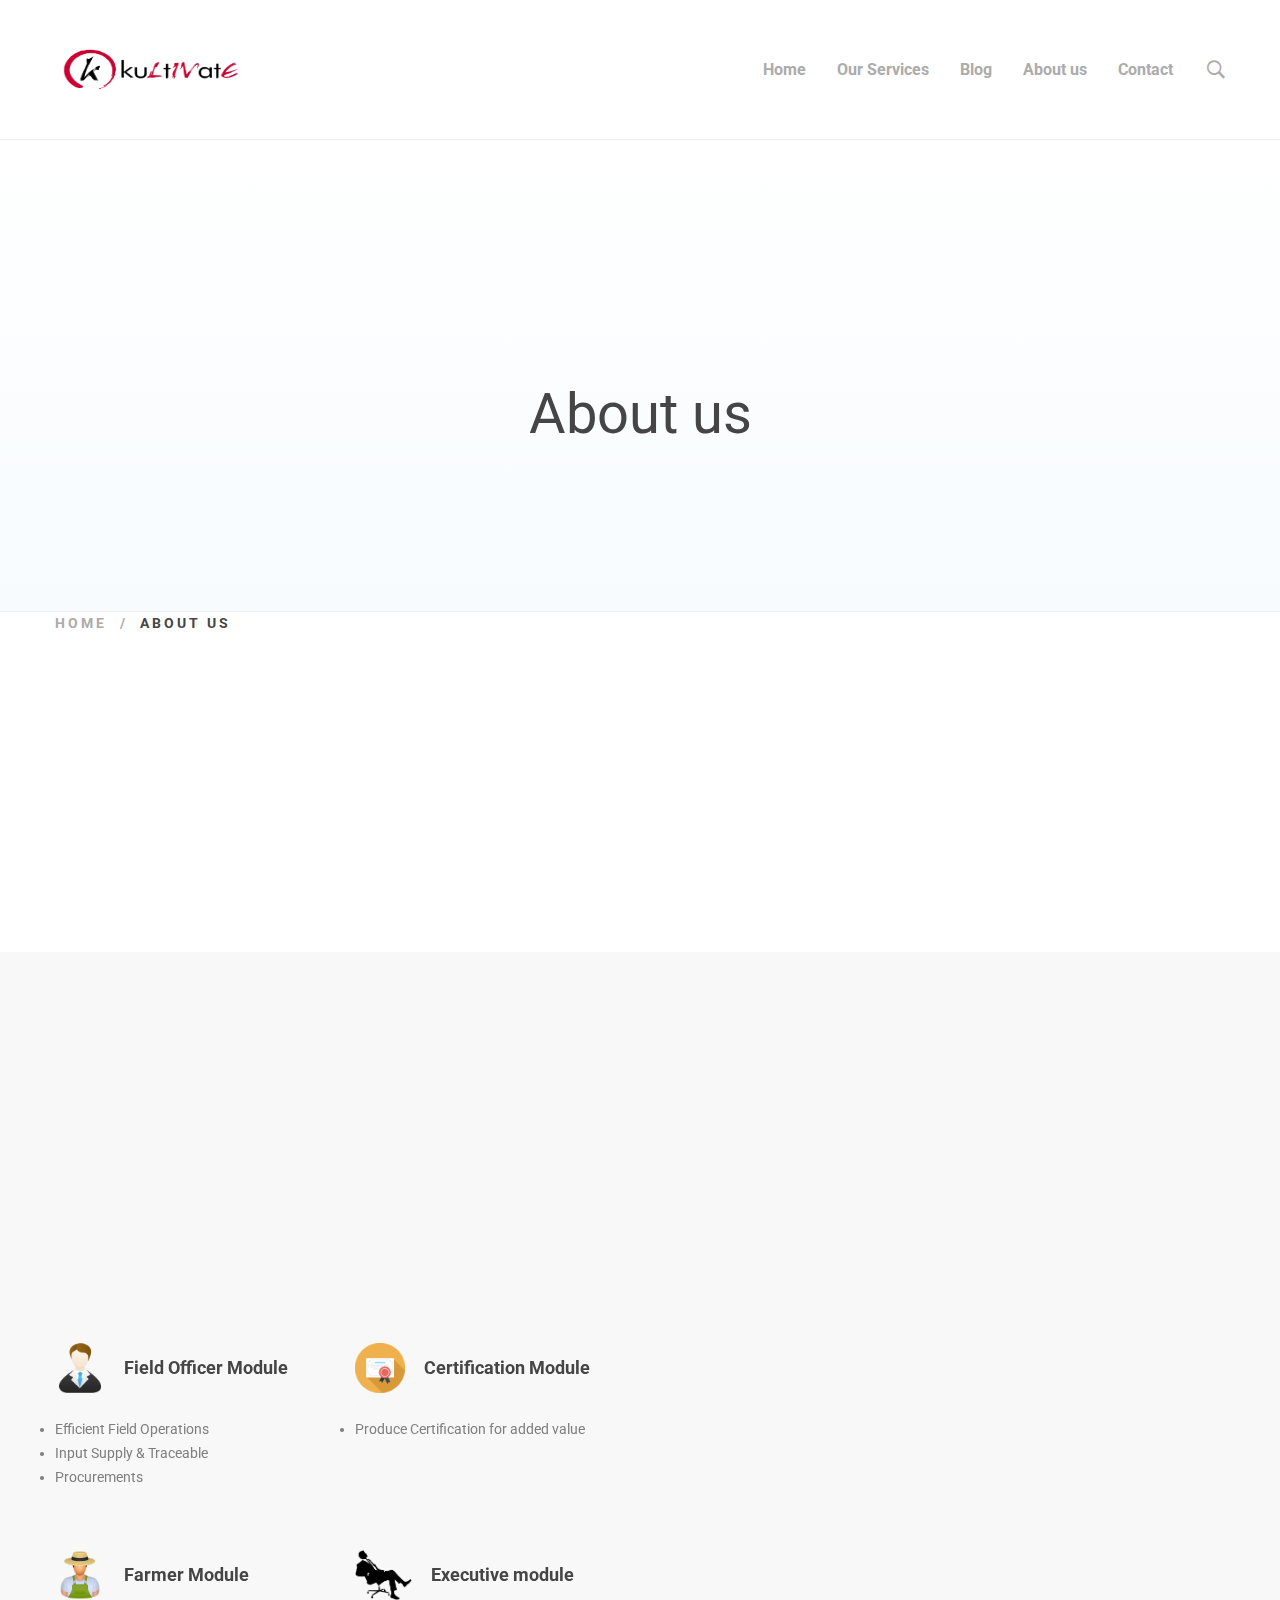
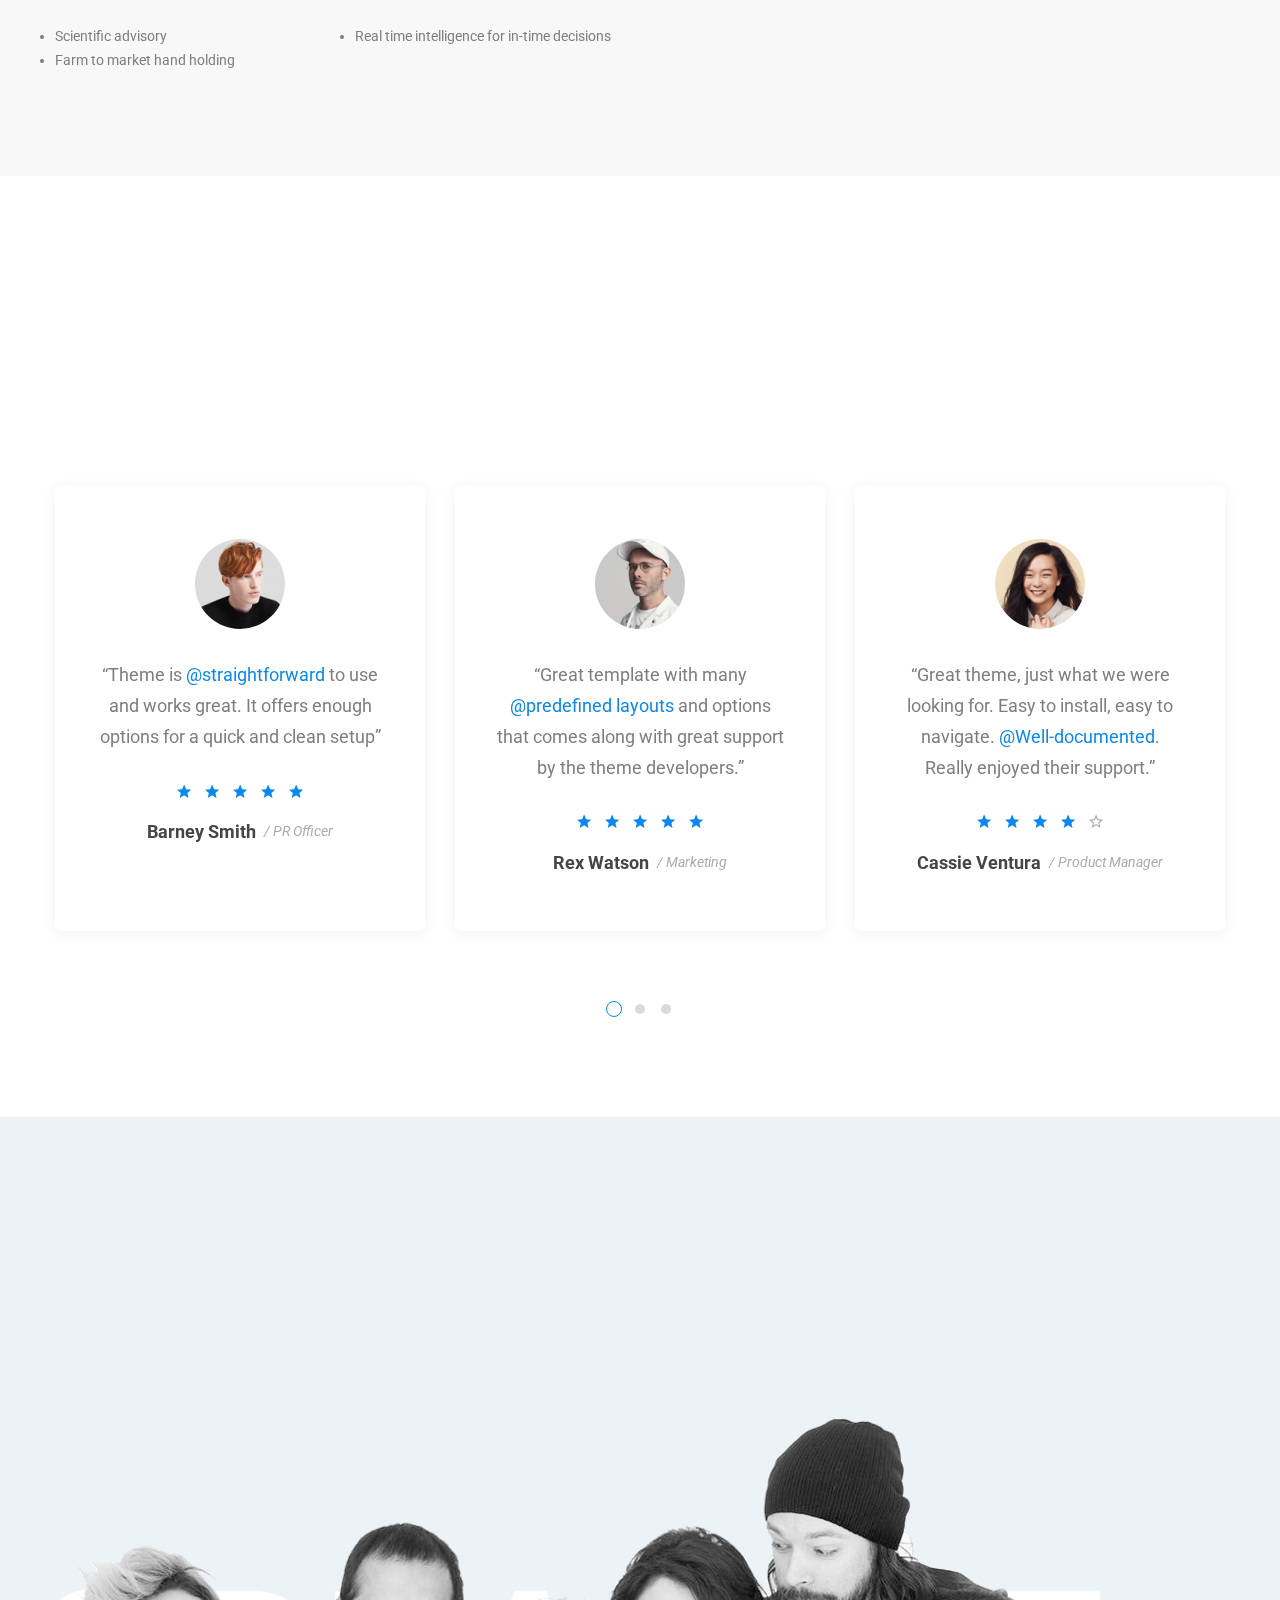
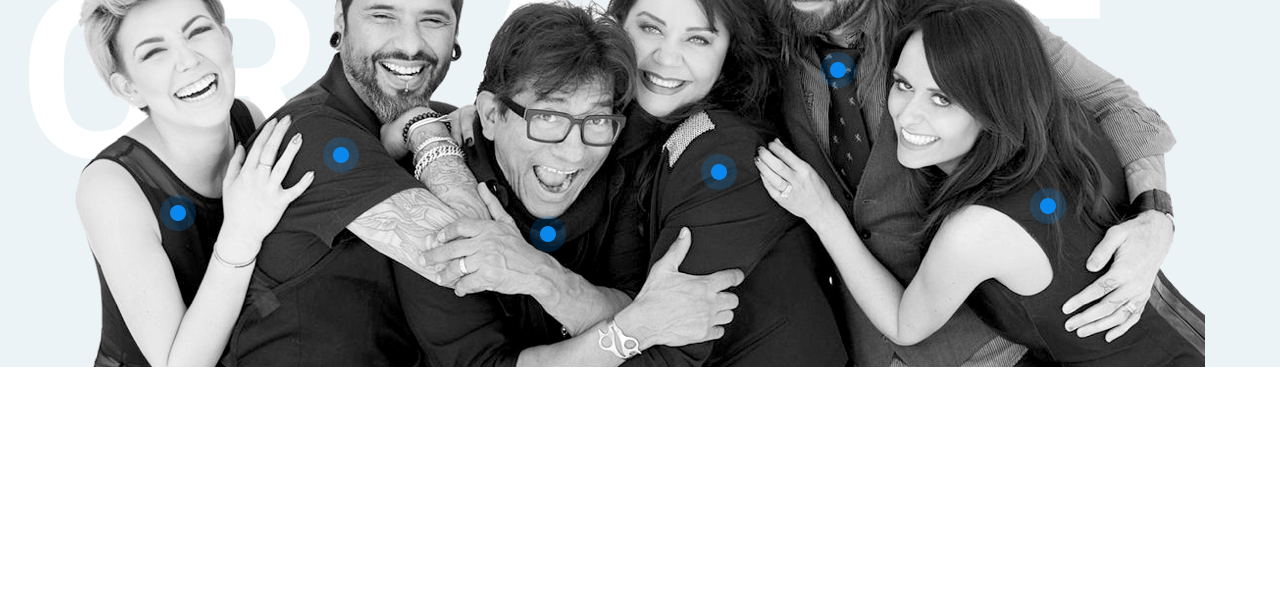
==== commit dbace3da: "product page added and Mobile reponsiblity solved" ====
--- a/aboutus.html
+++ b/aboutus.html
@@ -2586,10 +2586,10 @@
                 <div class="header-wrap">
                   <div class="branding">
                     <div class="branding__logo">
-                      <a href="http://atomlab.thememove.com/" rel="home">
-                        <img src="assets/themes/atomlab/assets/images/logo_light.png" alt="Atomlab" class="light-logo">
-                        <img src="assets/themes/atomlab/assets/images/logo.png" alt="Atomlab" class="dark-logo">
-                        <img src="assets/themes/atomlab/assets/images/logo.png" alt="Atomlab" class="sticky-logo">
+                      <a href="index.html" rel="home">
+                        <img style="height: 150px; width: 300px;" src="assets/themes/atomlab/assets/images/logo/white-logo.png" alt="Atomlab" class="light-logo">
+                        <img style="height: 100px; width: 200px" src="assets/themes/atomlab/assets/images/logo/home_logo.png" alt="Atomlab" class="dark-logo">
+                        <img style="height: 80px; width: 200px" src="assets/themes/atomlab/assets/images/logo/home_logo.png" alt="Atomlab" class="sticky-logo">
                       </a>
                     </div>
                   </div>
@@ -2597,28 +2597,65 @@
                   <div id="page-navigation" class="navigation page-navigation">
                     <nav id="menu" class="menu menu--primary">
                       <ul id="menu-primary" class="menu__container sm sm-simple">
-                      <li id="menu-item-17" class="menu-item menu-item-type-custom menu-item-object-custom menu-item-home menu-item-has-children menu-item-17 has-mega-menu">
-                        <a href="index.html">
-                          <span class="menu-item-title">Home</span>
-                          <span class="toggle-sub-menu"> </span>
-                        </a>
-                      </li>
-                      <li id="menu-item-24" class="menu-item menu-item-type-custom menu-item-object-custom menu-item-has-children menu-item-24">
-                        <a href="our_services.html">
-                          <span class="menu-item-title">Our Services</span>
-                        </a>
-                      </li>
-                      <li id="menu-item-24" class="menu-item menu-item-type-custom menu-item-object-custom menu-item-has-children menu-item-24">
-                        <a href="aboutus.html">
-                          <span class="menu-item-title">About us</span>
-                        </a>
-                      </li>
-                      <li id="menu-item-24" class="menu-item menu-item-type-custom menu-item-object-custom menu-item-has-children menu-item-24">
-                        <a href="contact.html">
-                          <span class="menu-item-title">Contact</span>
-                          <span class="toggle-sub-menu"> </span>
-                        </a>
-                      </li>
+                        <li id="menu-item-17" class="menu-item menu-item-type-custom menu-item-object-custom menu-item-home menu-item-has-children menu-item-17 has-mega-menu">
+                          <a href="index.html">
+                            <span class="menu-item-title">Home</span>
+                            <span class="toggle-sub-menu"> </span>
+                          </a>
+                        </li>
+                        <li id="menu-item-24" class="menu-item menu-item-type-custom menu-item-object-custom menu-item-has-children menu-item-24">
+                          <a href="our_services.html">
+                            <span class="menu-item-title">Our Services </span>
+                            <span class="toggle-sub-menu"> </span>
+                          </a>
+                          <ul class="sub-menu">
+                            <li id="menu-item-1086" class="menu-item menu-item-type-post_type menu-item-object-page menu-item-1086">
+                              <a href="our_services.html">
+                                <span class="menu-item-title">Our Services</span>
+                              </a>
+                            </li>
+                            <li id="menu-item-417" class="menu-item menu-item-type-custom menu-item-object-custom menu-item-has-children menu-item-417">
+                              <a href="#">
+                                <span class="menu-item-title">Product</span>
+                                <span class="toggle-sub-menu"> </span>
+                              </a>
+                              <ul class="sub-menu">
+                                <li id="menu-item-754" class="menu-item menu-item-type-post_type menu-item-object-page menu-item-754">
+                                  <a href="kultivate_product.html">
+                                    <span class="menu-item-title">K-Product</span>
+                                  </a>
+                                </li>
+                                <li id="menu-item-756" class="menu-item menu-item-type-post_type menu-item-object-page menu-item-756">
+                                  <a href="kultivate_customizable_product.html">
+                                    <span class="menu-item-title">Customizable-Product</span>
+                                  </a>
+                                </li>
+                                <li id="menu-item-755" class="menu-item menu-item-type-post_type menu-item-object-page menu-item-755">
+                                  <a href="kultivate_life_product.html">
+                                    <span class="menu-item-title">K-Life</span>
+                                  </a>
+                                </li>
+                              </ul>
+                            </li>
+                          </ul>
+                        </li>
+                        <li id="menu-item-24" class="menu-item menu-item-type-custom menu-item-object-custom menu-item-has-children menu-item-24">
+                          <a href="blog.html">
+                            <span class="menu-item-title">Blog</span>
+                            <span class="toggle-sub-menu"> </span>
+                          </a>
+                        </li>
+                        <li id="menu-item-24" class="menu-item menu-item-type-custom menu-item-object-custom menu-item-has-children menu-item-24">
+                          <a href="aboutus.html">
+                            <span class="menu-item-title">About us</span>
+                          </a>
+                        </li>
+                        <li id="menu-item-24" class="menu-item menu-item-type-custom menu-item-object-custom menu-item-has-children menu-item-24">
+                          <a href="contact.html">
+                            <span class="menu-item-title">Contact</span>
+                            <span class="toggle-sub-menu"> </span>
+                          </a>
+                        </li>
                       </ul>
                     </nav>
                   </div>
@@ -2628,7 +2665,6 @@
                         <i class="ion-ios-search-strong"></i>
                       </a>
                     </div>
-
                     <div id="page-open-mobile-menu" class="page-open-mobile-menu">
                       <div class="inner">
                         <div class="icon">
@@ -2636,7 +2672,6 @@
                         </div>
                       </div>
                     </div>
-
                   </div>
                 </div>
               </div>
@@ -2661,8 +2696,8 @@
           </div>
         </div>
 
-        <div id="page-breadcrumb" class="page-breadcrumb">
-          <div class="page-breadcrumb-inner">
+        <div>
+          <div >
             <div class="container">
               <div class="row">
                 <div class="col-md-12">
@@ -2684,156 +2719,76 @@
 
 
             <div id="page-main-content" class="page-main-content">
-
-              <article id="post-697" class="post-697 page type-page status-publish hentry">
-                <div id="tm-row-5b7a4d819644f" data-vc-full-width="true" data-vc-full-width-init="false" data-vc-stretch-content="true" class="vc_row vc_row-outer vc_row-fluid">
-                  <!-- <div id="tm-column-5b7a4d8196969" class="wpb_column vc_column_container vc_col-sm-6">
-                    <div class="vc_column-inner ">
-                      <div class="wpb_wrapper">
-                        <div class="tm-image  tm-animation move-up" id="tm-image-5b7a4d8196b95">
-                          <div class="image">
-                            <img src="assets/uploads/2017/10/about-us-02-image-01.png" alt="about-us-02-image-01" />
-                          </div>
-                        </div>
+              
+            <article id="post-697" class="post-697 page type-page status-publish hentry">
+            <div id="welcome-section" data-vc-full-width="true" data-vc-full-width-init="false" class="vc_row vc_row-outer vc_row-fluid">
+              <div id="tm-column-5b7a665e9f5f5" class="wpb_column vc_column_container vc_col-sm-12">
+                <div class="vc_column-inner ">
+                  <div class="wpb_wrapper">
+                    <div class="tm-heading center modern-text tm-animation move-up" id="tm-heading-5b7a665e9f7fe">
+                      <h2 style="text-align: center"> Welcome to
+                        <span style="color: aqua;">Kultivate</span>
+                      </h2>
+                    </div>
+                    <div class="tm-spacer" id="tm-spacer-5b7a4d819a54c"></div>
+                    <div class="tm-heading  tm-animation move-up">
+                      <div style="font-size: 18px;text-align: justify;" class="text">
+                        <ul>
+                          <li>
+                            Kultivate - Information and Communication Technology (ICT) tool in agriculture helps step by step crop cultivation advisory
+                            to each farmer, personalized weather information, day wise application of fertilizers & chemicals, identification of
+                            insect & diseases making farmers profitable in a sustainable way.
+                          </li>
+                          <li>
+                            Kultivate is incubated in Manage (National Institute of Agricultural Extension Management) & International Institute of Information
+                            & Technology. Recently he met Mr. Venkaiah naidu, Vice president of India & discussed about problems in Indian agriculture
+                            & how technology will helps to reduce the problems.
+                          </li>
+                          <li>
+                            We are working with Tamil Nadu Agricultural University for Knowledge base support.
+                          </li>
+                        </ul>
                       </div>
                     </div>
-                  </div> -->
-                  <!-- <div id="tm-column-5b7a4d8197699" class="wpb_column vc_column_container vc_col-sm-6"> -->
-                    <div class="vc_column-inner ">
-                      <div class="wpb_wrapper">
-                        <!-- <div id="tm-row-inner-5b7a4d8197fc7" class="vc_row vc_inner vc_row-fluid"> -->
-                          <!-- <div id="tm-column-inner-5b7a4d8198586" class="wpb_column vc_column_container vc_col-sm-12"> -->
-                            <div class="vc_column-inner ">
-                              <div class="wpb_wrapper">
-                                <div class="tm-heading left modern-text tm-animation move-up" id="tm-heading-5b7a4d81987d7">
-                                  <h3 style="text-align: center"> Welcome to<span style="color: aqua"> Kultivate</span> </h3>
-                                </div>
-
-                                <div class="tm-spacer" id="tm-spacer-5b7a4d8198b80"></div>
-
-                                <!-- <div class="tm-heading left  tm-animation move-up" id="tm-heading-5b7a4d8198d44">
-                                  <h3 class="heading" style=""> Turn Your Passion
-                                    <br /> into
-                                    <mark>Success!</mark>
-                                  </h3>
-                                </div> -->
-
-                                <div class="tm-spacer" id="tm-spacer-5b7a4d8199084"></div>
-
-                                <div class="tm-heading left  tm-animation move-up" id="tm-heading-5b7a4d81991ff">
-                                  <div class="heading" style="">
-                                    <ul>
-                                      <li>
-                                         Kultivate - Information and Communication Technology (ICT) tool in agriculture helps step by step crop cultivation advisory
-                                        to each farmer, personalized weather information, day wise application of fertilizers & chemicals, identification of insect
-                                        & diseases making farmers profitable in a sustainable way.
-                                        </li>
-                                        <li>
-                                           Kultivate is incubated in Manage (National Institute of Agricultural Extension Management) & International Institute of
-                                          Information & Technology. Recently he met Mr. Venkaiah naidu, Vice president of India & discussed about problems in Indian
-                                          agriculture & how technology will helps to reduce the problems.
-                                        </li>
-                                        <li>
-                                           We are working with Tamil Nadu Agricultural University for Knowledge base support
-                                        </li>
-                                    </ul>
-                                  </div>
-                                </div>
-
-                                <div class="tm-spacer" id="tm-spacer-5b7a4d81994fb"></div>
-                                <div class="tm-button-wrapper  tm-animation move-up" id="tm-button-5b7a4d819965b">
-                                  <a class="tm-button style-text tm-button-lg tm-button-primary has-icon icon-right" href="#">
-                                    <span class="button-text">
-                                      Learn More </span>
-                                    <span class="button-icon">
-                                      <i class="ion-android-arrow-dropright-circle"></i>
-                                    </span>
-                                  </a>
-                                </div>
-                              </div>
-                            </div>
-                          <!-- </div> -->
-                        <!-- </div> -->
+                  </div>
+                </div>
+              </div>
+            </div>
+              <div class="vc_row-full-width vc_clearfix"></div>
+              <div id="tm-row-5b7a4d8199bf6" data-vc-full-width="true" data-vc-full-width-init="false" data-vc-stretch-content="true" class="vc_row vc_row-outer vc_row-fluid vc_row-no-padding">
+                <div id="tm-column-5b7a4d8199ea4" class="wpb_column vc_column_container vc_col-sm-12 vc_col-md-6">
+                  <div class="vc_column-inner ">
+                    <div class="wpb_wrapper">
+                      <div class="tm-spacer" id="tm-spacer-5b7a4d8199ffc"></div>
+                      <div class="tm-heading left modern-text tm-animation move-up" id="tm-heading-5b7a4d819a178">
+                        <h3 class="heading" style=""> Our services</h3>
                       </div>
-                    </div>
-                  <!-- </div> -->
-                </div>
-                <div class="vc_row-full-width vc_clearfix"></div>
-                <div id="tm-row-5b7a4d8199bf6" data-vc-full-width="true" data-vc-full-width-init="false" data-vc-stretch-content="true" class="vc_row vc_row-outer vc_row-fluid vc_row-no-padding">
-                  <div id="tm-column-5b7a4d8199ea4" class="wpb_column vc_column_container vc_col-sm-12 vc_col-md-6">
-                    <div class="vc_column-inner ">
-                      <div class="wpb_wrapper">
-                        <div class="tm-spacer" id="tm-spacer-5b7a4d8199ffc"></div>
-
-                        <div class="tm-heading left modern-text tm-animation move-up" id="tm-heading-5b7a4d819a178">
-                          <h3 class="heading" style=""> Our services</h3>
-                        </div>
-
-                        <div class="tm-spacer" id="tm-spacer-5b7a4d819a54c"></div>
-
-                        <div class="tm-heading left  tm-animation move-up" id="tm-heading-5b7a4d819a6c0">
-                          <h3 class="heading" style="">
-                            <mark>Everything</mark> you need
-                            <br /> in one place</h3>
-                        </div>
-
-                        <div class="tm-spacer" id="tm-spacer-5b7a4d819aa13"></div>
-                        <div id="tm-row-inner-5b7a4d819aba2" class="vc_row vc_inner vc_row-fluid">
-                          <div id="tm-column-inner-5b7a4d819ad9f" class="wpb_column vc_column_container vc_col-sm-6">
-                            <div class="vc_column-inner ">
-                              <div class="wpb_wrapper">
-                                <div class="tm-box-icon  style-3" id="tm-box-icon-5b7a4d819afeb">
-                                  <div class="content-wrap">
-
-
-
-                                    <div class="content">
-                                      <div class="box-header">
-
-                                        <div class="icon">
-                                          <span class="ti-gift"></span>
-                                        </div>
-
-                                        <h4 class="heading">
-
-                                          Free Resources
-
-                                        </h4>
+                      <div class="tm-spacer" id="tm-spacer-5b7a4d819a54c"></div>
+                      <div class="tm-heading left  tm-animation move-up" id="tm-heading-5b7a4d819a6c0">
+                        <h3 class="heading" style="">
+                          <mark>Everything</mark> you need
+                          <br /> in one place</h3>
+                      </div>
+                      <div class="tm-spacer" id="tm-spacer-5b7a4d819aa13"></div>
+                      <div id="tm-row-inner-5b7a4d819aba2" class="vc_row vc_inner vc_row-fluid">
+                        <div id="tm-column-inner-5b7a4d819ad9f" class="wpb_column vc_column_container vc_col-sm-6">
+                          <div class="vc_column-inner ">
+                            <div class="wpb_wrapper">
+                              <div class="tm-box-icon  style-3" id="tm-box-icon-5b7a4d819afeb">
+                                <div class="content-wrap">
+                                  <div class="content">
+                                    <div class="box-header">
+                                      <div class="icon">
+                                        <img style="height: 50px;" src="assets/themes/atomlab/assets/images/module/field_officer_module.png">
                                       </div>
-
-                                      <div class="text">Purchase this theme to gain access to abundant resources that are totally free of charge.
-                                      </div>
+                                      <h4 class="heading">
+                                        Field Officer Module
+                                      </h4>
                                     </div>
-                                  </div>
-                                </div>
-                              </div>
-                            </div>
-                          </div>
-                          <div id="tm-column-inner-5b7a4d819b1d2" class="wpb_column vc_column_container vc_col-sm-6">
-                            <div class="vc_column-inner ">
-                              <div class="wpb_wrapper">
-                                <div class="tm-box-icon  style-3" id="tm-box-icon-5b7a4d819b36b">
-                                  <div class="content-wrap">
-
-
-
-                                    <div class="content">
-                                      <div class="box-header">
-
-                                        <div class="icon">
-                                          <span class="ti-user"></span>
-                                        </div>
-
-                                        <h4 class="heading">
-
-                                          Exquisite Design
-
-                                        </h4>
-                                      </div>
-
-                                      <div class="text">Users will have a chance to enjoy this one-of-a-kind WordPress theme with exquisite
-                                        design.
-                                      </div>
+                                    <div class="text">
+                                      <li>Efficient Field Operations</li>
+                                      <li>Input Supply & Traceable</li>
+                                      <li>Procurements</li>
                                     </div>
                                   </div>
                                 </div>
@@ -2841,60 +2796,95 @@
                             </div>
                           </div>
                         </div>
-                        <div id="tm-row-inner-5b7a4d819b567" class="vc_row vc_inner vc_row-fluid">
-                          <div id="tm-column-inner-5b7a4d819b6f3" class="wpb_column vc_column_container vc_col-sm-6">
-                            <div class="vc_column-inner ">
-                              <div class="wpb_wrapper">
-                                <div class="tm-box-icon  style-3" id="tm-box-icon-5b7a4d819b88e">
-                                  <div class="content-wrap">
-
-
-
-                                    <div class="content">
-                                      <div class="box-header">
-
-                                        <div class="icon">
-                                          <span class="ti-mobile"></span>
-                                        </div>
-
-                                        <h4 class="heading">
-
-                                          Fully Responsive
-
-                                        </h4>
+                        <div id="tm-column-inner-5b7a4d819b1d2" class="wpb_column vc_column_container vc_col-sm-6">
+                          <div class="vc_column-inner ">
+                            <div class="wpb_wrapper">
+                              <div class="tm-box-icon  style-3" id="tm-box-icon-5b7a4d819b36b">
+                                <div class="content-wrap">
+
+
+
+                                  <div class="content">
+                                    <div class="box-header">
+
+                                      <div class="icon">
+                                        <img style="height: 50px;" src="assets/themes/atomlab/assets/images/module/certification_module.png">
                                       </div>
 
-                                      <div class="text">Atomlab is intended to be highly responsive and customizable for site building process.</div>
+                                      <h4 class="heading">
+
+                                         Certification Module
+
+                                      </h4>
+                                    </div>
+
+                                    <div class="text">
+                                      <li>Produce Certification for added value</li>
                                     </div>
                                   </div>
                                 </div>
                               </div>
                             </div>
                           </div>
-                          <div id="tm-column-inner-5b7a4d819ba69" class="wpb_column vc_column_container vc_col-sm-6">
-                            <div class="vc_column-inner ">
-                              <div class="wpb_wrapper">
-                                <div class="tm-box-icon  style-3" id="tm-box-icon-5b7a4d819bc0f">
-                                  <div class="content-wrap">
-
-
-
-                                    <div class="content">
-                                      <div class="box-header">
-
-                                        <div class="icon">
-                                          <span class="ti-headphone-alt"></span>
-                                        </div>
-
-                                        <h4 class="heading">
-
-                                          6-month Free Support
-
-                                        </h4>
+                        </div>
+                      </div>
+                      <div id="tm-row-inner-5b7a4d819b567" class="vc_row vc_inner vc_row-fluid">
+                        <div id="tm-column-inner-5b7a4d819b6f3" class="wpb_column vc_column_container vc_col-sm-6">
+                          <div class="vc_column-inner ">
+                            <div class="wpb_wrapper">
+                              <div class="tm-box-icon  style-3" id="tm-box-icon-5b7a4d819b88e">
+                                <div class="content-wrap">
+
+
+
+                                  <div class="content">
+                                    <div class="box-header">
+
+                                      <div class="icon">
+                                        <img style="height: 50px;" src="assets/themes/atomlab/assets/images/module/farmer_module.png">
                                       </div>
 
-                                      <div class="text">We offer 6-month free support that can be extended up to a 12-month period with a small
-                                        extra fee.</div>
+                                      <h4 class="heading">
+
+                                         Farmer Module
+
+                                      </h4>
+                                    </div>
+
+                                    <div class="text">
+                                      <li>Scientific advisory</li>
+                                      <li>Farm to market hand holding</li>
+                                    </div>
+                                  </div>
+                                </div>
+                              </div>
+                            </div>
+                          </div>
+                        </div>
+                        <div id="tm-column-inner-5b7a4d819ba69" class="wpb_column vc_column_container vc_col-sm-6">
+                          <div class="vc_column-inner ">
+                            <div class="wpb_wrapper">
+                              <div class="tm-box-icon  style-3" id="tm-box-icon-5b7a4d819bc0f">
+                                <div class="content-wrap">
+
+
+
+                                  <div class="content">
+                                    <div class="box-header">
+
+                                      <div class="icon">
+                                        <img style="height: 50px;" src="assets/themes/atomlab/assets/images/module/executive_module.png">
+                                      </div>
+
+                                      <h4 class="heading">
+
+                                         Executive module
+
+                                      </h4>
+                                    </div>
+
+                                    <div class="text">
+                                      <li>Real time intelligence for in-time decisions</li>
                                     </div>
                                   </div>
                                 </div>
@@ -2905,235 +2895,235 @@
                       </div>
                     </div>
                   </div>
-                  <div id="tm-column-5b7a4d819be36" class="wpb_column vc_column_container vc_col-sm-12 vc_col-md-6">
-                    <div class="vc_column-inner ">
-                      <div class="wpb_wrapper">
-                        <div class="tm-image  tm-animation move-up" id="tm-image-5b7a4d819bf7b">
-                          <div class="image">
-                            <img src="assets/uploads/2017/10/macbook-full.png" alt="macbook-full" />
-                          </div>
+                </div>
+                <div id="tm-column-5b7a4d819be36" class="wpb_column vc_column_container vc_col-sm-12 vc_col-md-6">
+                  <div class="vc_column-inner ">
+                    <div class="wpb_wrapper">
+                      <div class="tm-image  tm-animation move-up" id="tm-image-5b7a4d819bf7b">
+                        <div class="image">
+                          <img src="assets/uploads/2017/10/macbook-full.png" alt="macbook-full" />
                         </div>
                       </div>
                     </div>
                   </div>
                 </div>
-                <div class="vc_row-full-width vc_clearfix"></div>
-                <div id="tm-row-5b7a4d819cae4" data-vc-full-width="true" data-vc-full-width-init="false" class="vc_row vc_row-outer vc_row-fluid">
-                  <div id="tm-column-5b7a4d819cde8" class="wpb_column vc_column_container vc_col-sm-12">
-                    <div class="vc_column-inner ">
-                      <div class="wpb_wrapper">
-                        <div class="tm-heading center modern-text tm-animation move-up" id="tm-heading-5b7a4d819d04b">
-                          <h3 class="heading" style=""> Our happy clients</h3>
+              </div>
+              <div class="vc_row-full-width vc_clearfix"></div>
+              <div id="tm-row-5b7a4d819cae4" data-vc-full-width="true" data-vc-full-width-init="false" class="vc_row vc_row-outer vc_row-fluid">
+                <div id="tm-column-5b7a4d819cde8" class="wpb_column vc_column_container vc_col-sm-12">
+                  <div class="vc_column-inner ">
+                    <div class="wpb_wrapper">
+                      <div class="tm-heading center modern-text tm-animation move-up" id="tm-heading-5b7a4d819d04b">
+                        <h3 class="heading" style=""> Our happy clients</h3>
+                      </div>
+
+                      <div class="tm-spacer" id="tm-spacer-5b7a4d819d40a"></div>
+
+                      <div class="tm-heading center highlight-text tm-animation move-up" id="tm-heading-5b7a4d819d5a1">
+                        <h3 class="heading" style=""> Why do people
+                          <mark>love</mark> us?</h3>
+                      </div>
+
+                      <div class="tm-spacer" id="tm-spacer-5b7a4d819d917"></div>
+
+
+                      <div class="tm-testimonial tm-swiper  style-2 equal-height pagination-style-1" id="tm-testimonial-5b7a4d819db4a" data-xs-items="1"
+                        data-sm-items="2" data-lg-items="3" data-lg-gutter="0" data-pagination="1" data-loop="1" data-equal-height="1">
+
+                        <div class="swiper-container">
+                          <div class="swiper-wrapper">
+                            <div class="swiper-slide">
+
+                              <div class="testimonial-item">
+                                <div class="post-thumbnail">
+                                  <img src="assets/uploads/2017/09/avata-06-90x90.png" alt="Barney Smith" />
+                                </div>
+                                <div class="testimonial-desc">
+                                  <p>“Theme is
+                                    <mark>@straightforward</mark> to use and works great. It offers enough options for a quick
+                                    and clean setup”</p>
+                                </div>
+
+                                <div class="testimonial-rating">
+                                  <span class="ion-android-star"></span>
+                                  <span class="ion-android-star"></span>
+                                  <span class="ion-android-star"></span>
+                                  <span class="ion-android-star"></span>
+                                  <span class="ion-android-star"></span>
+                                </div>
+
+                                <div class="testimonial-info">
+                                  <h6 class="testimonial-name">Barney Smith</h6>
+
+                                  <div class="testimonial-by-line">
+                                    /&nbsp;PR Officer</div>
+                                </div>
+                              </div>
+
+                            </div>
+
+                            <div class="swiper-slide">
+
+                              <div class="testimonial-item">
+                                <div class="post-thumbnail">
+                                  <img src="assets/uploads/2017/09/avata-05-90x90.png" alt="Rex Watson" />
+                                </div>
+                                <div class="testimonial-desc">
+                                  <p>“Great template with many
+                                    <mark>@predefined layouts</mark> and options that comes along with great support by the theme
+                                    developers.”
+                                  </p>
+                                </div>
+
+                                <div class="testimonial-rating">
+                                  <span class="ion-android-star"></span>
+                                  <span class="ion-android-star"></span>
+                                  <span class="ion-android-star"></span>
+                                  <span class="ion-android-star"></span>
+                                  <span class="ion-android-star"></span>
+                                </div>
+
+                                <div class="testimonial-info">
+                                  <h6 class="testimonial-name">Rex Watson</h6>
+
+                                  <div class="testimonial-by-line">
+                                    /&nbsp;Marketing</div>
+                                </div>
+                              </div>
+
+                            </div>
+
+                            <div class="swiper-slide">
+
+                              <div class="testimonial-item">
+                                <div class="post-thumbnail">
+                                  <img src="assets/uploads/2017/09/avata-04-90x90.png" alt="Cassie Ventura" />
+                                </div>
+                                <div class="testimonial-desc">
+                                  <p>“Great theme, just what we were looking for. Easy to install, easy to navigate.
+                                    <mark>@Well-documented</mark>. Really enjoyed their support.”</p>
+                                </div>
+
+                                <div class="testimonial-rating">
+                                  <span class="ion-android-star"></span>
+                                  <span class="ion-android-star"></span>
+                                  <span class="ion-android-star"></span>
+                                  <span class="ion-android-star"></span>
+                                  <span class="ion-android-star-outline"></span>
+                                </div>
+
+                                <div class="testimonial-info">
+                                  <h6 class="testimonial-name">Cassie Ventura</h6>
+
+                                  <div class="testimonial-by-line">
+                                    /&nbsp;Product Manager</div>
+                                </div>
+                              </div>
+
+                            </div>
+
+                          </div>
                         </div>
 
-                        <div class="tm-spacer" id="tm-spacer-5b7a4d819d40a"></div>
-
-                        <div class="tm-heading center highlight-text tm-animation move-up" id="tm-heading-5b7a4d819d5a1">
-                          <h3 class="heading" style=""> Why do people
-                            <mark>love</mark> us?</h3>
-                        </div>
-
-                        <div class="tm-spacer" id="tm-spacer-5b7a4d819d917"></div>
-
-
-                        <div class="tm-testimonial tm-swiper  style-2 equal-height pagination-style-1" id="tm-testimonial-5b7a4d819db4a" data-xs-items="1"
-                          data-sm-items="2" data-lg-items="3" data-lg-gutter="0" data-pagination="1" data-loop="1" data-equal-height="1">
-
-                          <div class="swiper-container">
-                            <div class="swiper-wrapper">
-                              <div class="swiper-slide">
-
-                                <div class="testimonial-item">
-                                  <div class="post-thumbnail">
-                                    <img src="assets/uploads/2017/09/avata-06-90x90.png" alt="Barney Smith" />
-                                  </div>
-                                  <div class="testimonial-desc">
-                                    <p>“Theme is
-                                      <mark>@straightforward</mark> to use and works great. It offers enough options for a quick
-                                      and clean setup”</p>
-                                  </div>
-
-                                  <div class="testimonial-rating">
-                                    <span class="ion-android-star"></span>
-                                    <span class="ion-android-star"></span>
-                                    <span class="ion-android-star"></span>
-                                    <span class="ion-android-star"></span>
-                                    <span class="ion-android-star"></span>
-                                  </div>
-
-                                  <div class="testimonial-info">
-                                    <h6 class="testimonial-name">Barney Smith</h6>
-
-                                    <div class="testimonial-by-line">
-                                      /&nbsp;PR Officer</div>
-                                  </div>
-                                </div>
-
-                              </div>
-
-                              <div class="swiper-slide">
-
-                                <div class="testimonial-item">
-                                  <div class="post-thumbnail">
-                                    <img src="assets/uploads/2017/09/avata-05-90x90.png" alt="Rex Watson" />
-                                  </div>
-                                  <div class="testimonial-desc">
-                                    <p>“Great template with many
-                                      <mark>@predefined layouts</mark> and options that comes along with great support by the theme
-                                      developers.”
-                                    </p>
-                                  </div>
-
-                                  <div class="testimonial-rating">
-                                    <span class="ion-android-star"></span>
-                                    <span class="ion-android-star"></span>
-                                    <span class="ion-android-star"></span>
-                                    <span class="ion-android-star"></span>
-                                    <span class="ion-android-star"></span>
-                                  </div>
-
-                                  <div class="testimonial-info">
-                                    <h6 class="testimonial-name">Rex Watson</h6>
-
-                                    <div class="testimonial-by-line">
-                                      /&nbsp;Marketing</div>
-                                  </div>
-                                </div>
-
-                              </div>
-
-                              <div class="swiper-slide">
-
-                                <div class="testimonial-item">
-                                  <div class="post-thumbnail">
-                                    <img src="assets/uploads/2017/09/avata-04-90x90.png" alt="Cassie Ventura" />
-                                  </div>
-                                  <div class="testimonial-desc">
-                                    <p>“Great theme, just what we were looking for. Easy to install, easy to navigate.
-                                      <mark>@Well-documented</mark>. Really enjoyed their support.”</p>
-                                  </div>
-
-                                  <div class="testimonial-rating">
-                                    <span class="ion-android-star"></span>
-                                    <span class="ion-android-star"></span>
-                                    <span class="ion-android-star"></span>
-                                    <span class="ion-android-star"></span>
-                                    <span class="ion-android-star-outline"></span>
-                                  </div>
-
-                                  <div class="testimonial-info">
-                                    <h6 class="testimonial-name">Cassie Ventura</h6>
-
-                                    <div class="testimonial-by-line">
-                                      /&nbsp;Product Manager</div>
-                                  </div>
-                                </div>
-
-                              </div>
-
-                            </div>
-                          </div>
-
-                        </div>
                       </div>
                     </div>
                   </div>
                 </div>
-                <div class="vc_row-full-width vc_clearfix"></div>
-                <div id="tm-row-5b7a4d819ee0a" data-vc-full-width="true" data-vc-full-width-init="false" class="vc_row vc_row-outer vc_row-fluid background-marque to-left">
-                  <div id="tm-column-5b7a4d819f175" class="wpb_column vc_column_container vc_col-sm-12">
-                    <div class="vc_column-inner ">
-                      <div class="wpb_wrapper">
-                        <div class="tm-spacer" id="tm-spacer-5b7a4d819f2bf"></div>
-
-                        <div class="tm-heading center modern-text tm-animation move-up" id="tm-heading-5b7a4d819f448">
-                          <h3 class="heading" style=""> Creative team</h3>
-                        </div>
-
-                        <div class="tm-spacer" id="tm-spacer-5b7a4d819f7a3"></div>
-
-                        <div class="tm-heading center highlight-text tm-animation move-up" id="tm-heading-5b7a4d819f932">
-                          <h3 class="heading" style=""> The
-                            <mark>best team</mark> available</h3>
-                        </div>
-
-                        <div class="tm-spacer" id="tm-spacer-5b7a4d819fc6e"></div>
-                        <div class="tm-image-hotspot">
-                          <div class="wrap_svl_center">
-                            <div class="wrap_svl_center_box">
-                              <div class="wrap_svl" id="body_drag_1032">
-                                <div class="images_wrap">
-                                  <img src="assets/uploads/2017/10/agency-our-team.png">
-                                </div>
-                                <div class="drag_element tips " style="top:70.83%;left:86.10%;">
-                                  <div class="point_style  ihotspot_tooltop_html" data-placement="n" data-html="		 			                  &lt;div class=&quot;box_view_html&quot;&gt;&lt;span class=&quot;close_ihp&quot;&gt;&lt;svg version=&quot;1.1&quot; xmlns=&quot;http://www.w3.org/2000/svg&quot; xmlns:xlink=&quot;http://www.w3.org/1999/xlink&quot; x=&quot;0px&quot; y=&quot;0px&quot; viewBox=&quot;0 0 1000 1000&quot; enable-background=&quot;new 0 0 1000 1000&quot; xml:space=&quot;preserve&quot;&gt;&lt;g&gt;&lt;path d=&quot;M153.7,153.7C57.9,249.5,10,365.3,10,499c0,135.7,47.9,251.5,143.7,347.3l0,0C249.5,942.1,363.3,990,499,990c135.7,0,251.5-47.9,347.3-143.7C942.1,750.5,990,634.7,990,499c0-135.7-47.9-249.5-143.7-345.3l0,0C750.5,57.9,634.7,10,499,10C365.3,10,249.5,57.9,153.7,153.7z M209.6,211.6l2-2C289.4,129.7,387.2,89.8,499,89.8c113.8,0,209.6,39.9,291.4,121.8c79.8,77.8,119.8,175.6,119.8,287.4c0,113.8-39.9,209.6-119.8,291.4C708.6,870.3,612.8,910.2,499,910.2c-111.8,0-209.6-39.9-287.4-119.8C129.8,708.6,89.8,612.8,89.8,499C89.8,387.2,129.8,289.4,209.6,211.6z&quot;/&gt;&lt;path d=&quot;M293.4,331.3c0,12,4,22,12,29.9L443.1,497L305.4,632.7c-8,8-12,18-12,29.9c0,10,4,18,12,26c8,8,18,12,28,12c12,0,20-4,27.9-10L499,552.9l135.7,137.7c8,6,16,10,28,10c12,0,21.9-4,27.9-10c8-8,12-18,12-28c0-12-4-21.9-12-29.9L554.9,497l135.7-135.7c8-8,12-18,12-27.9c0-12-4-22-12-29.9c-6-8-16-12-25.9-12c-12,0-21.9,4-29.9,12L499,441.1L363.3,303.4c-8-8-18-12-29.9-12c-10,0-20,4-28,12C297.4,311.4,293.4,321.4,293.4,331.3z&quot;/&gt;&lt;/g&gt;&lt;/svg&gt;&lt;/span&gt;&lt;div class=&quot;tm-hotspot-content&quot;&gt;
+              </div>
+              <div class="vc_row-full-width vc_clearfix"></div>
+              <div id="tm-row-5b7a4d819ee0a" data-vc-full-width="true" data-vc-full-width-init="false" class="vc_row vc_row-outer vc_row-fluid background-marque to-left">
+                <div id="tm-column-5b7a4d819f175" class="wpb_column vc_column_container vc_col-sm-12">
+                  <div class="vc_column-inner ">
+                    <div class="wpb_wrapper">
+                      <div class="tm-spacer" id="tm-spacer-5b7a4d819f2bf"></div>
+
+                      <div class="tm-heading center modern-text tm-animation move-up" id="tm-heading-5b7a4d819f448">
+                        <h3 class="heading" style=""> Creative team</h3>
+                      </div>
+
+                      <div class="tm-spacer" id="tm-spacer-5b7a4d819f7a3"></div>
+
+                      <div class="tm-heading center highlight-text tm-animation move-up" id="tm-heading-5b7a4d819f932">
+                        <h3 class="heading" style=""> The
+                          <mark>best team</mark> available</h3>
+                      </div>
+
+                      <div class="tm-spacer" id="tm-spacer-5b7a4d819fc6e"></div>
+                      <div class="tm-image-hotspot">
+                        <div class="wrap_svl_center">
+                          <div class="wrap_svl_center_box">
+                            <div class="wrap_svl" id="body_drag_1032">
+                              <div class="images_wrap">
+                                <img src="assets/uploads/2017/10/agency-our-team.png">
+                              </div>
+                              <div class="drag_element tips " style="top:70.83%;left:86.10%;">
+                                <div class="point_style  ihotspot_tooltop_html" data-placement="n" data-html="		 			                  &lt;div class=&quot;box_view_html&quot;&gt;&lt;span class=&quot;close_ihp&quot;&gt;&lt;svg version=&quot;1.1&quot; xmlns=&quot;http://www.w3.org/2000/svg&quot; xmlns:xlink=&quot;http://www.w3.org/1999/xlink&quot; x=&quot;0px&quot; y=&quot;0px&quot; viewBox=&quot;0 0 1000 1000&quot; enable-background=&quot;new 0 0 1000 1000&quot; xml:space=&quot;preserve&quot;&gt;&lt;g&gt;&lt;path d=&quot;M153.7,153.7C57.9,249.5,10,365.3,10,499c0,135.7,47.9,251.5,143.7,347.3l0,0C249.5,942.1,363.3,990,499,990c135.7,0,251.5-47.9,347.3-143.7C942.1,750.5,990,634.7,990,499c0-135.7-47.9-249.5-143.7-345.3l0,0C750.5,57.9,634.7,10,499,10C365.3,10,249.5,57.9,153.7,153.7z M209.6,211.6l2-2C289.4,129.7,387.2,89.8,499,89.8c113.8,0,209.6,39.9,291.4,121.8c79.8,77.8,119.8,175.6,119.8,287.4c0,113.8-39.9,209.6-119.8,291.4C708.6,870.3,612.8,910.2,499,910.2c-111.8,0-209.6-39.9-287.4-119.8C129.8,708.6,89.8,612.8,89.8,499C89.8,387.2,129.8,289.4,209.6,211.6z&quot;/&gt;&lt;path d=&quot;M293.4,331.3c0,12,4,22,12,29.9L443.1,497L305.4,632.7c-8,8-12,18-12,29.9c0,10,4,18,12,26c8,8,18,12,28,12c12,0,20-4,27.9-10L499,552.9l135.7,137.7c8,6,16,10,28,10c12,0,21.9-4,27.9-10c8-8,12-18,12-28c0-12-4-21.9-12-29.9L554.9,497l135.7-135.7c8-8,12-18,12-27.9c0-12-4-22-12-29.9c-6-8-16-12-25.9-12c-12,0-21.9,4-29.9,12L499,441.1L363.3,303.4c-8-8-18-12-29.9-12c-10,0-20,4-28,12C297.4,311.4,293.4,321.4,293.4,331.3z&quot;/&gt;&lt;/g&gt;&lt;/svg&gt;&lt;/span&gt;&lt;div class=&quot;tm-hotspot-content&quot;&gt;
 			&lt;h6 class=&quot;heading&quot;&gt;Abbie Ferguson&lt;/h6&gt;
 	
 			&lt;div class=&quot;text&quot;&gt;/ Web designer&lt;/div&gt;	&lt;/div&gt;
 
 &lt;/div&gt;
 			 		 		 ">
-                                    <img src="assets/uploads/2017/10/pins-image.png" class="pins_image ihotspot_hastooltop" style="top:-41px;left:-41px">
-                                  </div>
+                                  <img src="assets/uploads/2017/10/pins-image.png" class="pins_image ihotspot_hastooltop" style="top:-41px;left:-41px">
                                 </div>
-                                <div class="drag_element tips " style="top:46.19%;left:67.52%;">
-                                  <div class="point_style  ihotspot_tooltop_html" data-placement="n" data-html="		 			                  &lt;div class=&quot;box_view_html&quot;&gt;&lt;span class=&quot;close_ihp&quot;&gt;&lt;svg version=&quot;1.1&quot; xmlns=&quot;http://www.w3.org/2000/svg&quot; xmlns:xlink=&quot;http://www.w3.org/1999/xlink&quot; x=&quot;0px&quot; y=&quot;0px&quot; viewBox=&quot;0 0 1000 1000&quot; enable-background=&quot;new 0 0 1000 1000&quot; xml:space=&quot;preserve&quot;&gt;&lt;g&gt;&lt;path d=&quot;M153.7,153.7C57.9,249.5,10,365.3,10,499c0,135.7,47.9,251.5,143.7,347.3l0,0C249.5,942.1,363.3,990,499,990c135.7,0,251.5-47.9,347.3-143.7C942.1,750.5,990,634.7,990,499c0-135.7-47.9-249.5-143.7-345.3l0,0C750.5,57.9,634.7,10,499,10C365.3,10,249.5,57.9,153.7,153.7z M209.6,211.6l2-2C289.4,129.7,387.2,89.8,499,89.8c113.8,0,209.6,39.9,291.4,121.8c79.8,77.8,119.8,175.6,119.8,287.4c0,113.8-39.9,209.6-119.8,291.4C708.6,870.3,612.8,910.2,499,910.2c-111.8,0-209.6-39.9-287.4-119.8C129.8,708.6,89.8,612.8,89.8,499C89.8,387.2,129.8,289.4,209.6,211.6z&quot;/&gt;&lt;path d=&quot;M293.4,331.3c0,12,4,22,12,29.9L443.1,497L305.4,632.7c-8,8-12,18-12,29.9c0,10,4,18,12,26c8,8,18,12,28,12c12,0,20-4,27.9-10L499,552.9l135.7,137.7c8,6,16,10,28,10c12,0,21.9-4,27.9-10c8-8,12-18,12-28c0-12-4-21.9-12-29.9L554.9,497l135.7-135.7c8-8,12-18,12-27.9c0-12-4-22-12-29.9c-6-8-16-12-25.9-12c-12,0-21.9,4-29.9,12L499,441.1L363.3,303.4c-8-8-18-12-29.9-12c-10,0-20,4-28,12C297.4,311.4,293.4,321.4,293.4,331.3z&quot;/&gt;&lt;/g&gt;&lt;/svg&gt;&lt;/span&gt;&lt;div class=&quot;tm-hotspot-content&quot;&gt;
+                              </div>
+                              <div class="drag_element tips " style="top:46.19%;left:67.52%;">
+                                <div class="point_style  ihotspot_tooltop_html" data-placement="n" data-html="		 			                  &lt;div class=&quot;box_view_html&quot;&gt;&lt;span class=&quot;close_ihp&quot;&gt;&lt;svg version=&quot;1.1&quot; xmlns=&quot;http://www.w3.org/2000/svg&quot; xmlns:xlink=&quot;http://www.w3.org/1999/xlink&quot; x=&quot;0px&quot; y=&quot;0px&quot; viewBox=&quot;0 0 1000 1000&quot; enable-background=&quot;new 0 0 1000 1000&quot; xml:space=&quot;preserve&quot;&gt;&lt;g&gt;&lt;path d=&quot;M153.7,153.7C57.9,249.5,10,365.3,10,499c0,135.7,47.9,251.5,143.7,347.3l0,0C249.5,942.1,363.3,990,499,990c135.7,0,251.5-47.9,347.3-143.7C942.1,750.5,990,634.7,990,499c0-135.7-47.9-249.5-143.7-345.3l0,0C750.5,57.9,634.7,10,499,10C365.3,10,249.5,57.9,153.7,153.7z M209.6,211.6l2-2C289.4,129.7,387.2,89.8,499,89.8c113.8,0,209.6,39.9,291.4,121.8c79.8,77.8,119.8,175.6,119.8,287.4c0,113.8-39.9,209.6-119.8,291.4C708.6,870.3,612.8,910.2,499,910.2c-111.8,0-209.6-39.9-287.4-119.8C129.8,708.6,89.8,612.8,89.8,499C89.8,387.2,129.8,289.4,209.6,211.6z&quot;/&gt;&lt;path d=&quot;M293.4,331.3c0,12,4,22,12,29.9L443.1,497L305.4,632.7c-8,8-12,18-12,29.9c0,10,4,18,12,26c8,8,18,12,28,12c12,0,20-4,27.9-10L499,552.9l135.7,137.7c8,6,16,10,28,10c12,0,21.9-4,27.9-10c8-8,12-18,12-28c0-12-4-21.9-12-29.9L554.9,497l135.7-135.7c8-8,12-18,12-27.9c0-12-4-22-12-29.9c-6-8-16-12-25.9-12c-12,0-21.9,4-29.9,12L499,441.1L363.3,303.4c-8-8-18-12-29.9-12c-10,0-20,4-28,12C297.4,311.4,293.4,321.4,293.4,331.3z&quot;/&gt;&lt;/g&gt;&lt;/svg&gt;&lt;/span&gt;&lt;div class=&quot;tm-hotspot-content&quot;&gt;
 			&lt;h6 class=&quot;heading&quot;&gt;Rex Watson&lt;/h6&gt;
 	
 			&lt;div class=&quot;text&quot;&gt;/ Marketing&lt;/div&gt;	&lt;/div&gt;
 
 &lt;/div&gt;
 			 		 		 ">
-                                    <img src="assets/uploads/2017/10/pins-image.png" class="pins_image ihotspot_hastooltop" style="top:-41px;left:-41px">
-                                  </div>
+                                  <img src="assets/uploads/2017/10/pins-image.png" class="pins_image ihotspot_hastooltop" style="top:-41px;left:-41px">
                                 </div>
-                                <div class="drag_element tips " style="top:64.67%;left:56.99%;">
-                                  <div class="point_style  ihotspot_tooltop_html" data-placement="n" data-html="		 			                  &lt;div class=&quot;box_view_html&quot;&gt;&lt;span class=&quot;close_ihp&quot;&gt;&lt;svg version=&quot;1.1&quot; xmlns=&quot;http://www.w3.org/2000/svg&quot; xmlns:xlink=&quot;http://www.w3.org/1999/xlink&quot; x=&quot;0px&quot; y=&quot;0px&quot; viewBox=&quot;0 0 1000 1000&quot; enable-background=&quot;new 0 0 1000 1000&quot; xml:space=&quot;preserve&quot;&gt;&lt;g&gt;&lt;path d=&quot;M153.7,153.7C57.9,249.5,10,365.3,10,499c0,135.7,47.9,251.5,143.7,347.3l0,0C249.5,942.1,363.3,990,499,990c135.7,0,251.5-47.9,347.3-143.7C942.1,750.5,990,634.7,990,499c0-135.7-47.9-249.5-143.7-345.3l0,0C750.5,57.9,634.7,10,499,10C365.3,10,249.5,57.9,153.7,153.7z M209.6,211.6l2-2C289.4,129.7,387.2,89.8,499,89.8c113.8,0,209.6,39.9,291.4,121.8c79.8,77.8,119.8,175.6,119.8,287.4c0,113.8-39.9,209.6-119.8,291.4C708.6,870.3,612.8,910.2,499,910.2c-111.8,0-209.6-39.9-287.4-119.8C129.8,708.6,89.8,612.8,89.8,499C89.8,387.2,129.8,289.4,209.6,211.6z&quot;/&gt;&lt;path d=&quot;M293.4,331.3c0,12,4,22,12,29.9L443.1,497L305.4,632.7c-8,8-12,18-12,29.9c0,10,4,18,12,26c8,8,18,12,28,12c12,0,20-4,27.9-10L499,552.9l135.7,137.7c8,6,16,10,28,10c12,0,21.9-4,27.9-10c8-8,12-18,12-28c0-12-4-21.9-12-29.9L554.9,497l135.7-135.7c8-8,12-18,12-27.9c0-12-4-22-12-29.9c-6-8-16-12-25.9-12c-12,0-21.9,4-29.9,12L499,441.1L363.3,303.4c-8-8-18-12-29.9-12c-10,0-20,4-28,12C297.4,311.4,293.4,321.4,293.4,331.3z&quot;/&gt;&lt;/g&gt;&lt;/svg&gt;&lt;/span&gt;&lt;div class=&quot;tm-hotspot-content&quot;&gt;
+                              </div>
+                              <div class="drag_element tips " style="top:64.67%;left:56.99%;">
+                                <div class="point_style  ihotspot_tooltop_html" data-placement="n" data-html="		 			                  &lt;div class=&quot;box_view_html&quot;&gt;&lt;span class=&quot;close_ihp&quot;&gt;&lt;svg version=&quot;1.1&quot; xmlns=&quot;http://www.w3.org/2000/svg&quot; xmlns:xlink=&quot;http://www.w3.org/1999/xlink&quot; x=&quot;0px&quot; y=&quot;0px&quot; viewBox=&quot;0 0 1000 1000&quot; enable-background=&quot;new 0 0 1000 1000&quot; xml:space=&quot;preserve&quot;&gt;&lt;g&gt;&lt;path d=&quot;M153.7,153.7C57.9,249.5,10,365.3,10,499c0,135.7,47.9,251.5,143.7,347.3l0,0C249.5,942.1,363.3,990,499,990c135.7,0,251.5-47.9,347.3-143.7C942.1,750.5,990,634.7,990,499c0-135.7-47.9-249.5-143.7-345.3l0,0C750.5,57.9,634.7,10,499,10C365.3,10,249.5,57.9,153.7,153.7z M209.6,211.6l2-2C289.4,129.7,387.2,89.8,499,89.8c113.8,0,209.6,39.9,291.4,121.8c79.8,77.8,119.8,175.6,119.8,287.4c0,113.8-39.9,209.6-119.8,291.4C708.6,870.3,612.8,910.2,499,910.2c-111.8,0-209.6-39.9-287.4-119.8C129.8,708.6,89.8,612.8,89.8,499C89.8,387.2,129.8,289.4,209.6,211.6z&quot;/&gt;&lt;path d=&quot;M293.4,331.3c0,12,4,22,12,29.9L443.1,497L305.4,632.7c-8,8-12,18-12,29.9c0,10,4,18,12,26c8,8,18,12,28,12c12,0,20-4,27.9-10L499,552.9l135.7,137.7c8,6,16,10,28,10c12,0,21.9-4,27.9-10c8-8,12-18,12-28c0-12-4-21.9-12-29.9L554.9,497l135.7-135.7c8-8,12-18,12-27.9c0-12-4-22-12-29.9c-6-8-16-12-25.9-12c-12,0-21.9,4-29.9,12L499,441.1L363.3,303.4c-8-8-18-12-29.9-12c-10,0-20,4-28,12C297.4,311.4,293.4,321.4,293.4,331.3z&quot;/&gt;&lt;/g&gt;&lt;/svg&gt;&lt;/span&gt;&lt;div class=&quot;tm-hotspot-content&quot;&gt;
 			&lt;h6 class=&quot;heading&quot;&gt;Cassie Ventura&lt;/h6&gt;
 	
 			&lt;div class=&quot;text&quot;&gt;/ Product Manager&lt;/div&gt;	&lt;/div&gt;
 
 &lt;/div&gt;
 			 		 		 ">
-                                    <img src="assets/uploads/2017/10/pins-image.png" class="pins_image ihotspot_hastooltop" style="top:-41px;left:-41px">
-                                  </div>
+                                  <img src="assets/uploads/2017/10/pins-image.png" class="pins_image ihotspot_hastooltop" style="top:-41px;left:-41px">
                                 </div>
-                                <div class="drag_element tips " style="top:75.90%;left:41.86%;">
-                                  <div class="point_style  ihotspot_tooltop_html" data-placement="n" data-html="		 			                  &lt;div class=&quot;box_view_html&quot;&gt;&lt;span class=&quot;close_ihp&quot;&gt;&lt;svg version=&quot;1.1&quot; xmlns=&quot;http://www.w3.org/2000/svg&quot; xmlns:xlink=&quot;http://www.w3.org/1999/xlink&quot; x=&quot;0px&quot; y=&quot;0px&quot; viewBox=&quot;0 0 1000 1000&quot; enable-background=&quot;new 0 0 1000 1000&quot; xml:space=&quot;preserve&quot;&gt;&lt;g&gt;&lt;path d=&quot;M153.7,153.7C57.9,249.5,10,365.3,10,499c0,135.7,47.9,251.5,143.7,347.3l0,0C249.5,942.1,363.3,990,499,990c135.7,0,251.5-47.9,347.3-143.7C942.1,750.5,990,634.7,990,499c0-135.7-47.9-249.5-143.7-345.3l0,0C750.5,57.9,634.7,10,499,10C365.3,10,249.5,57.9,153.7,153.7z M209.6,211.6l2-2C289.4,129.7,387.2,89.8,499,89.8c113.8,0,209.6,39.9,291.4,121.8c79.8,77.8,119.8,175.6,119.8,287.4c0,113.8-39.9,209.6-119.8,291.4C708.6,870.3,612.8,910.2,499,910.2c-111.8,0-209.6-39.9-287.4-119.8C129.8,708.6,89.8,612.8,89.8,499C89.8,387.2,129.8,289.4,209.6,211.6z&quot;/&gt;&lt;path d=&quot;M293.4,331.3c0,12,4,22,12,29.9L443.1,497L305.4,632.7c-8,8-12,18-12,29.9c0,10,4,18,12,26c8,8,18,12,28,12c12,0,20-4,27.9-10L499,552.9l135.7,137.7c8,6,16,10,28,10c12,0,21.9-4,27.9-10c8-8,12-18,12-28c0-12-4-21.9-12-29.9L554.9,497l135.7-135.7c8-8,12-18,12-27.9c0-12-4-22-12-29.9c-6-8-16-12-25.9-12c-12,0-21.9,4-29.9,12L499,441.1L363.3,303.4c-8-8-18-12-29.9-12c-10,0-20,4-28,12C297.4,311.4,293.4,321.4,293.4,331.3z&quot;/&gt;&lt;/g&gt;&lt;/svg&gt;&lt;/span&gt;&lt;div class=&quot;tm-hotspot-content&quot;&gt;
+                              </div>
+                              <div class="drag_element tips " style="top:75.90%;left:41.86%;">
+                                <div class="point_style  ihotspot_tooltop_html" data-placement="n" data-html="		 			                  &lt;div class=&quot;box_view_html&quot;&gt;&lt;span class=&quot;close_ihp&quot;&gt;&lt;svg version=&quot;1.1&quot; xmlns=&quot;http://www.w3.org/2000/svg&quot; xmlns:xlink=&quot;http://www.w3.org/1999/xlink&quot; x=&quot;0px&quot; y=&quot;0px&quot; viewBox=&quot;0 0 1000 1000&quot; enable-background=&quot;new 0 0 1000 1000&quot; xml:space=&quot;preserve&quot;&gt;&lt;g&gt;&lt;path d=&quot;M153.7,153.7C57.9,249.5,10,365.3,10,499c0,135.7,47.9,251.5,143.7,347.3l0,0C249.5,942.1,363.3,990,499,990c135.7,0,251.5-47.9,347.3-143.7C942.1,750.5,990,634.7,990,499c0-135.7-47.9-249.5-143.7-345.3l0,0C750.5,57.9,634.7,10,499,10C365.3,10,249.5,57.9,153.7,153.7z M209.6,211.6l2-2C289.4,129.7,387.2,89.8,499,89.8c113.8,0,209.6,39.9,291.4,121.8c79.8,77.8,119.8,175.6,119.8,287.4c0,113.8-39.9,209.6-119.8,291.4C708.6,870.3,612.8,910.2,499,910.2c-111.8,0-209.6-39.9-287.4-119.8C129.8,708.6,89.8,612.8,89.8,499C89.8,387.2,129.8,289.4,209.6,211.6z&quot;/&gt;&lt;path d=&quot;M293.4,331.3c0,12,4,22,12,29.9L443.1,497L305.4,632.7c-8,8-12,18-12,29.9c0,10,4,18,12,26c8,8,18,12,28,12c12,0,20-4,27.9-10L499,552.9l135.7,137.7c8,6,16,10,28,10c12,0,21.9-4,27.9-10c8-8,12-18,12-28c0-12-4-21.9-12-29.9L554.9,497l135.7-135.7c8-8,12-18,12-27.9c0-12-4-22-12-29.9c-6-8-16-12-25.9-12c-12,0-21.9,4-29.9,12L499,441.1L363.3,303.4c-8-8-18-12-29.9-12c-10,0-20,4-28,12C297.4,311.4,293.4,321.4,293.4,331.3z&quot;/&gt;&lt;/g&gt;&lt;/svg&gt;&lt;/span&gt;&lt;div class=&quot;tm-hotspot-content&quot;&gt;
 			&lt;h6 class=&quot;heading&quot;&gt;Barney Smith&lt;/h6&gt;
 	
 			&lt;div class=&quot;text&quot;&gt;/ PR Officer&lt;/div&gt;	&lt;/div&gt;
 
 &lt;/div&gt;
 			 		 		 ">
-                                    <img src="assets/uploads/2017/10/pins-image.png" class="pins_image ihotspot_hastooltop" style="top:-41px;left:-41px">
-                                  </div>
+                                  <img src="assets/uploads/2017/10/pins-image.png" class="pins_image ihotspot_hastooltop" style="top:-41px;left:-41px">
                                 </div>
-                                <div class="drag_element tips " style="top:72.10%;left:9.12%;">
-                                  <div class="point_style  ihotspot_tooltop_html" data-placement="n" data-html="		 			                  &lt;div class=&quot;box_view_html&quot;&gt;&lt;span class=&quot;close_ihp&quot;&gt;&lt;svg version=&quot;1.1&quot; xmlns=&quot;http://www.w3.org/2000/svg&quot; xmlns:xlink=&quot;http://www.w3.org/1999/xlink&quot; x=&quot;0px&quot; y=&quot;0px&quot; viewBox=&quot;0 0 1000 1000&quot; enable-background=&quot;new 0 0 1000 1000&quot; xml:space=&quot;preserve&quot;&gt;&lt;g&gt;&lt;path d=&quot;M153.7,153.7C57.9,249.5,10,365.3,10,499c0,135.7,47.9,251.5,143.7,347.3l0,0C249.5,942.1,363.3,990,499,990c135.7,0,251.5-47.9,347.3-143.7C942.1,750.5,990,634.7,990,499c0-135.7-47.9-249.5-143.7-345.3l0,0C750.5,57.9,634.7,10,499,10C365.3,10,249.5,57.9,153.7,153.7z M209.6,211.6l2-2C289.4,129.7,387.2,89.8,499,89.8c113.8,0,209.6,39.9,291.4,121.8c79.8,77.8,119.8,175.6,119.8,287.4c0,113.8-39.9,209.6-119.8,291.4C708.6,870.3,612.8,910.2,499,910.2c-111.8,0-209.6-39.9-287.4-119.8C129.8,708.6,89.8,612.8,89.8,499C89.8,387.2,129.8,289.4,209.6,211.6z&quot;/&gt;&lt;path d=&quot;M293.4,331.3c0,12,4,22,12,29.9L443.1,497L305.4,632.7c-8,8-12,18-12,29.9c0,10,4,18,12,26c8,8,18,12,28,12c12,0,20-4,27.9-10L499,552.9l135.7,137.7c8,6,16,10,28,10c12,0,21.9-4,27.9-10c8-8,12-18,12-28c0-12-4-21.9-12-29.9L554.9,497l135.7-135.7c8-8,12-18,12-27.9c0-12-4-22-12-29.9c-6-8-16-12-25.9-12c-12,0-21.9,4-29.9,12L499,441.1L363.3,303.4c-8-8-18-12-29.9-12c-10,0-20,4-28,12C297.4,311.4,293.4,321.4,293.4,331.3z&quot;/&gt;&lt;/g&gt;&lt;/svg&gt;&lt;/span&gt;&lt;div class=&quot;tm-hotspot-content&quot;&gt;
+                              </div>
+                              <div class="drag_element tips " style="top:72.10%;left:9.12%;">
+                                <div class="point_style  ihotspot_tooltop_html" data-placement="n" data-html="		 			                  &lt;div class=&quot;box_view_html&quot;&gt;&lt;span class=&quot;close_ihp&quot;&gt;&lt;svg version=&quot;1.1&quot; xmlns=&quot;http://www.w3.org/2000/svg&quot; xmlns:xlink=&quot;http://www.w3.org/1999/xlink&quot; x=&quot;0px&quot; y=&quot;0px&quot; viewBox=&quot;0 0 1000 1000&quot; enable-background=&quot;new 0 0 1000 1000&quot; xml:space=&quot;preserve&quot;&gt;&lt;g&gt;&lt;path d=&quot;M153.7,153.7C57.9,249.5,10,365.3,10,499c0,135.7,47.9,251.5,143.7,347.3l0,0C249.5,942.1,363.3,990,499,990c135.7,0,251.5-47.9,347.3-143.7C942.1,750.5,990,634.7,990,499c0-135.7-47.9-249.5-143.7-345.3l0,0C750.5,57.9,634.7,10,499,10C365.3,10,249.5,57.9,153.7,153.7z M209.6,211.6l2-2C289.4,129.7,387.2,89.8,499,89.8c113.8,0,209.6,39.9,291.4,121.8c79.8,77.8,119.8,175.6,119.8,287.4c0,113.8-39.9,209.6-119.8,291.4C708.6,870.3,612.8,910.2,499,910.2c-111.8,0-209.6-39.9-287.4-119.8C129.8,708.6,89.8,612.8,89.8,499C89.8,387.2,129.8,289.4,209.6,211.6z&quot;/&gt;&lt;path d=&quot;M293.4,331.3c0,12,4,22,12,29.9L443.1,497L305.4,632.7c-8,8-12,18-12,29.9c0,10,4,18,12,26c8,8,18,12,28,12c12,0,20-4,27.9-10L499,552.9l135.7,137.7c8,6,16,10,28,10c12,0,21.9-4,27.9-10c8-8,12-18,12-28c0-12-4-21.9-12-29.9L554.9,497l135.7-135.7c8-8,12-18,12-27.9c0-12-4-22-12-29.9c-6-8-16-12-25.9-12c-12,0-21.9,4-29.9,12L499,441.1L363.3,303.4c-8-8-18-12-29.9-12c-10,0-20,4-28,12C297.4,311.4,293.4,321.4,293.4,331.3z&quot;/&gt;&lt;/g&gt;&lt;/svg&gt;&lt;/span&gt;&lt;div class=&quot;tm-hotspot-content&quot;&gt;
 			&lt;h6 class=&quot;heading&quot;&gt;Dean Casey&lt;/h6&gt;
 	
 			&lt;div class=&quot;text&quot;&gt;/ Lemimum, Marketing&lt;/div&gt;	&lt;/div&gt;
 
 &lt;/div&gt;
 			 		 		 ">
-                                    <img src="assets/uploads/2017/10/pins-image.png" class="pins_image ihotspot_hastooltop" style="top:-41px;left:-41px">
-                                  </div>
+                                  <img src="assets/uploads/2017/10/pins-image.png" class="pins_image ihotspot_hastooltop" style="top:-41px;left:-41px">
                                 </div>
-                                <div class="drag_element tips " style="top:61.59%;left:23.54%;">
-                                  <div class="point_style  ihotspot_tooltop_html" data-placement="n" data-html="		 			                  &lt;div class=&quot;box_view_html&quot;&gt;&lt;span class=&quot;close_ihp&quot;&gt;&lt;svg version=&quot;1.1&quot; xmlns=&quot;http://www.w3.org/2000/svg&quot; xmlns:xlink=&quot;http://www.w3.org/1999/xlink&quot; x=&quot;0px&quot; y=&quot;0px&quot; viewBox=&quot;0 0 1000 1000&quot; enable-background=&quot;new 0 0 1000 1000&quot; xml:space=&quot;preserve&quot;&gt;&lt;g&gt;&lt;path d=&quot;M153.7,153.7C57.9,249.5,10,365.3,10,499c0,135.7,47.9,251.5,143.7,347.3l0,0C249.5,942.1,363.3,990,499,990c135.7,0,251.5-47.9,347.3-143.7C942.1,750.5,990,634.7,990,499c0-135.7-47.9-249.5-143.7-345.3l0,0C750.5,57.9,634.7,10,499,10C365.3,10,249.5,57.9,153.7,153.7z M209.6,211.6l2-2C289.4,129.7,387.2,89.8,499,89.8c113.8,0,209.6,39.9,291.4,121.8c79.8,77.8,119.8,175.6,119.8,287.4c0,113.8-39.9,209.6-119.8,291.4C708.6,870.3,612.8,910.2,499,910.2c-111.8,0-209.6-39.9-287.4-119.8C129.8,708.6,89.8,612.8,89.8,499C89.8,387.2,129.8,289.4,209.6,211.6z&quot;/&gt;&lt;path d=&quot;M293.4,331.3c0,12,4,22,12,29.9L443.1,497L305.4,632.7c-8,8-12,18-12,29.9c0,10,4,18,12,26c8,8,18,12,28,12c12,0,20-4,27.9-10L499,552.9l135.7,137.7c8,6,16,10,28,10c12,0,21.9-4,27.9-10c8-8,12-18,12-28c0-12-4-21.9-12-29.9L554.9,497l135.7-135.7c8-8,12-18,12-27.9c0-12-4-22-12-29.9c-6-8-16-12-25.9-12c-12,0-21.9,4-29.9,12L499,441.1L363.3,303.4c-8-8-18-12-29.9-12c-10,0-20,4-28,12C297.4,311.4,293.4,321.4,293.4,331.3z&quot;/&gt;&lt;/g&gt;&lt;/svg&gt;&lt;/span&gt;&lt;div class=&quot;tm-hotspot-content&quot;&gt;
+                              </div>
+                              <div class="drag_element tips " style="top:61.59%;left:23.54%;">
+                                <div class="point_style  ihotspot_tooltop_html" data-placement="n" data-html="		 			                  &lt;div class=&quot;box_view_html&quot;&gt;&lt;span class=&quot;close_ihp&quot;&gt;&lt;svg version=&quot;1.1&quot; xmlns=&quot;http://www.w3.org/2000/svg&quot; xmlns:xlink=&quot;http://www.w3.org/1999/xlink&quot; x=&quot;0px&quot; y=&quot;0px&quot; viewBox=&quot;0 0 1000 1000&quot; enable-background=&quot;new 0 0 1000 1000&quot; xml:space=&quot;preserve&quot;&gt;&lt;g&gt;&lt;path d=&quot;M153.7,153.7C57.9,249.5,10,365.3,10,499c0,135.7,47.9,251.5,143.7,347.3l0,0C249.5,942.1,363.3,990,499,990c135.7,0,251.5-47.9,347.3-143.7C942.1,750.5,990,634.7,990,499c0-135.7-47.9-249.5-143.7-345.3l0,0C750.5,57.9,634.7,10,499,10C365.3,10,249.5,57.9,153.7,153.7z M209.6,211.6l2-2C289.4,129.7,387.2,89.8,499,89.8c113.8,0,209.6,39.9,291.4,121.8c79.8,77.8,119.8,175.6,119.8,287.4c0,113.8-39.9,209.6-119.8,291.4C708.6,870.3,612.8,910.2,499,910.2c-111.8,0-209.6-39.9-287.4-119.8C129.8,708.6,89.8,612.8,89.8,499C89.8,387.2,129.8,289.4,209.6,211.6z&quot;/&gt;&lt;path d=&quot;M293.4,331.3c0,12,4,22,12,29.9L443.1,497L305.4,632.7c-8,8-12,18-12,29.9c0,10,4,18,12,26c8,8,18,12,28,12c12,0,20-4,27.9-10L499,552.9l135.7,137.7c8,6,16,10,28,10c12,0,21.9-4,27.9-10c8-8,12-18,12-28c0-12-4-21.9-12-29.9L554.9,497l135.7-135.7c8-8,12-18,12-27.9c0-12-4-22-12-29.9c-6-8-16-12-25.9-12c-12,0-21.9,4-29.9,12L499,441.1L363.3,303.4c-8-8-18-12-29.9-12c-10,0-20,4-28,12C297.4,311.4,293.4,321.4,293.4,331.3z&quot;/&gt;&lt;/g&gt;&lt;/svg&gt;&lt;/span&gt;&lt;div class=&quot;tm-hotspot-content&quot;&gt;
 			&lt;h6 class=&quot;heading&quot;&gt;Cassie Ventura&lt;/h6&gt;
 	
 			&lt;div class=&quot;text&quot;&gt;/ Product Manager&lt;/div&gt;	&lt;/div&gt;
 
 &lt;/div&gt;
 			 		 		 ">
-                                    <img src="assets/uploads/2017/10/pins-image.png" class="pins_image ihotspot_hastooltop" style="top:-41px;left:-41px">
-                                  </div>
+                                  <img src="assets/uploads/2017/10/pins-image.png" class="pins_image ihotspot_hastooltop" style="top:-41px;left:-41px">
                                 </div>
-
-
                               </div>
+
+
                             </div>
                           </div>
                         </div>
@@ -3141,243 +3131,186 @@
                     </div>
                   </div>
                 </div>
-                <div class="vc_row-full-width vc_clearfix"></div>
-                <div id="tm-row-5b7a4d81a087c" data-vc-full-width="true" data-vc-full-width-init="false" class="vc_row vc_row-outer vc_row-fluid">
-                  <div id="tm-column-5b7a4d81a0afd" class="wpb_column vc_column_container vc_col-sm-10 vc_col-lg-offset-2 vc_col-lg-8 vc_col-md-offset-1 vc_col-md-10 vc_col-sm-offset-1">
-                    <div class="vc_column-inner ">
-                      <div class="wpb_wrapper">
-                        <div class="tm-heading center modern-text tm-animation move-up" id="tm-heading-5b7a4d81a0e41">
-                          <h3 class="heading" style=""> stay up-to-date </h3>
+              </div>
+              <div class="vc_row-full-width vc_clearfix"></div>
+              <div class="vc_row-full-width vc_clearfix"></div>
+            </article>
+          </div>
+
+
+        </div>
+      </div>
+    </div>
+  </div>
+  <!-- /.content-wrapper -->
+  <div id="page-footer-wrapper" class="page-footer-wrapper footer-02 parallax">
+    <div id="page-footer" class="page-footer">
+      <div class="container">
+        <div class="row">
+          <div class="col-md-12">
+            <div class="page-footer-inner">
+              <div id="tm-row-5b7a6606a6ec1" class="vc_row vc_row-outer vc_row-fluid">
+                <div id="tm-column-5b7a6606a716a" class="wpb_column vc_column_container vc_col-sm-6 vc_col-md-3">
+                  <div class="vc_column-inner ">
+                    <div class="wpb_wrapper">
+                      <div class="tm-image  tm-animation move-up" id="tm-image-5b7a6606a72f2">
+                        <div style="height:100px;width: 100px;">
+                          <img src="assets/themes/atomlab/assets/images/kultivate_logo.jpg" alt="logo_dark_medium" />
                         </div>
-
-                        <div class="tm-spacer" id="tm-spacer-5b7a4d81a1185"></div>
-
-                        <div class="tm-heading center  tm-animation move-up" id="tm-heading-5b7a4d81a132d">
-                          <h3 class="heading" style=""> Ready to get started?</h3>
+                      </div>
+                      <div class="tm-spacer" id="tm-spacer-5b7a6606a77d8"></div>
+
+                      <div class="tm-heading left  tm-animation move-up" id="tm-heading-5b7a6606a79c6">
+                        <div class="heading" style="font-size: 12px;">
+                          We simply provide a state-of-art global platform which an enterprise or government body or an individual can use locally
+                          to disseminate agricultural information and collect real-time data efficiently.
                         </div>
-
-                        <div class="tm-spacer" id="tm-spacer-5b7a4d81a163c"></div>
-                        <div class="tm-mailchimp-form  style-2">
-                          <script>(function () {
-                              if (!window.mc4wp) {
-                                window.mc4wp = {
-                                  listeners: [],
-                                  forms: {
-                                    on: function (event, callback) {
-                                      window.mc4wp.listeners.push({
-                                        event: event,
-                                        callback: callback
-                                      });
-                                    }
-                                  }
-                                }
-                              }
-                            })();
-                          </script>
-                          <!-- MailChimp for WordPress v4.2.3 - https://wordpress.org/plugins/mailchimp-for-wp/ -->
-                          <form id="mc4wp-form-1" class="mc4wp-form mc4wp-form-407" method="post" data-id="407" data-name="Subscribe">
-                            <div class="mc4wp-form-fields">
-                              <div>
-                                <input type="email" name="EMAIL" placeholder="Enter your email" required />
-                              </div>
-                              <div>
-                                <button class="form-submit" type="submit">Subscribe</button>
-                              </div>
-                            </div>
-                            <label style="display: none !important;">Leave this field empty if you're human:
-                              <input type="text" name="_mc4wp_honeypot" value="" tabindex="-1" autocomplete="off" />
-                            </label>
-                            <input type="hidden" name="_mc4wp_timestamp" value="1534741889" />
-                            <input type="hidden" name="_mc4wp_form_id" value="407" />
-                            <input type="hidden" name="_mc4wp_form_element_id" value="mc4wp-form-1" />
-                            <div class="mc4wp-response"></div>
-                          </form>
-                          <!-- / MailChimp for WordPress Plugin -->
+                      </div>
+
+                      <div class="tm-spacer" id="tm-spacer-5b7a6606a7db6"></div>
+                    </div>
+                  </div>
+                </div>
+                <div id="tm-column-5b7a6606a7f63" class="wpb_column vc_column_container vc_col-sm-6 vc_col-lg-offset-1 vc_col-lg-2 vc_col-md-3">
+                  <div class="vc_column-inner ">
+                    <div class="wpb_wrapper">
+                      <div class="vc_wp_custommenu wpb_content_element">
+                        <div class="widget widget_nav_menu">
+                          <h2 class="widgettitle">About Us</h2>
+                          <div class="menu-footer-about-us-container">
+                            <ul id="menu-footer-about-us" class="menu">
+                              <li id="menu-item-34" class="menu-item menu-item-type-custom menu-item-object-custom menu-item-34">
+                                <a href="our_services.html">Our Services</a>
+                              </li>
+                              <li id="menu-item-33" class="menu-item menu-item-type-custom menu-item-object-custom menu-item-33">
+                                <a href="contact.html">Contact Us</a>
+                              </li>
+                            </ul>
+                          </div>
                         </div>
                       </div>
                     </div>
                   </div>
                 </div>
-                <div class="vc_row-full-width vc_clearfix"></div>
-              </article>
-            </div>
-
-
-          </div>
-        </div>
-      </div>
-    </div>
-    <!-- /.content-wrapper -->
-      <div id="page-footer-wrapper" class="page-footer-wrapper footer-02 parallax">
-        <div id="page-footer" class="page-footer">
-          <div class="container">
-            <div class="row">
-              <div class="col-md-12">
-                <div class="page-footer-inner">
-                  <div id="tm-row-5b7a6606a6ec1" class="vc_row vc_row-outer vc_row-fluid">
-                    <div id="tm-column-5b7a6606a716a" class="wpb_column vc_column_container vc_col-sm-6 vc_col-md-3">
-                      <div class="vc_column-inner ">
-                        <div class="wpb_wrapper">
-                          <div class="tm-image  tm-animation move-up" id="tm-image-5b7a6606a72f2">
-                            <div style="height:100px;width: 100px;">
-                              <img src="assets/themes/atomlab/assets/images/kultivate_logo.jpg" alt="logo_dark_medium" />
+                <div id="tm-column-5b7a6606a8c4f" class="wpb_column vc_column_container vc_col-sm-6 vc_col-md-3">
+                  <div class="vc_column-inner ">
+                    <div class="wpb_wrapper">
+                      <div class="vc_wp_text wpb_content_element">
+                        <div class="widget widget_text">
+                          <h2 class="widgettitle">CONTACT US</h2>
+                          <div class="textwidget">
+                            </p>
+                            <div>302, Srevatsa Shankara Aptmt, Annur Road, Coimbatore</div>
+                            <div>
+                              <a href="mboobalan1997@gmail.com">contact@atomlab.com</a>
                             </div>
-                          </div>
-                          <div class="tm-spacer" id="tm-spacer-5b7a6606a77d8"></div>
-      
-                          <div class="tm-heading left  tm-animation move-up" id="tm-heading-5b7a6606a79c6">
-                            <div class="heading" style="font-size: 12px;">
-                              We simply provide a state-of-art global platform which an enterprise or government body or an individual can use locally
-                              to disseminate agricultural information and collect real-time data efficiently.
+                            <div>
+                              <b>9677332085</b>
                             </div>
-                          </div>
-      
-                          <div class="tm-spacer" id="tm-spacer-5b7a6606a7db6"></div>
-                        </div>
-                      </div>
-                    </div>
-                    <div id="tm-column-5b7a6606a7f63" class="wpb_column vc_column_container vc_col-sm-6 vc_col-lg-offset-1 vc_col-lg-2 vc_col-md-3">
-                      <div class="vc_column-inner ">
-                        <div class="wpb_wrapper">
-                          <div class="vc_wp_custommenu wpb_content_element">
-                            <div class="widget widget_nav_menu">
-                              <h2 class="widgettitle">About Us</h2>
-                              <div class="menu-footer-about-us-container">
-                                <ul id="menu-footer-about-us" class="menu">
-                                  <li id="menu-item-34" class="menu-item menu-item-type-custom menu-item-object-custom menu-item-34">
-                                    <a href="our_services.html">Our Services</a>
-                                  </li>
-                                  <li id="menu-item-33" class="menu-item menu-item-type-custom menu-item-object-custom menu-item-33">
-                                    <a href="contact.html">Contact Us</a>
-                                  </li>
-                                </ul>
-                              </div>
-                            </div>
-                          </div>
-                        </div>
-                      </div>
-                    </div>
-                    <div id="tm-column-5b7a6606a8c4f" class="wpb_column vc_column_container vc_col-sm-6 vc_col-md-3">
-                      <div class="vc_column-inner ">
-                        <div class="wpb_wrapper">
-                          <div class="vc_wp_text wpb_content_element">
-                            <div class="widget widget_text">
-                              <h2 class="widgettitle">CONTACT US</h2>
-                              <div class="textwidget">
-                                </p>
-                                <div>302, Srevatsa Shankara Aptmt, Annur Road, Coimbatore</div>
-                                <div>
-                                  <a href="mboobalan1997@gmail.com">contact@atomlab.com</a>
-                                </div>
-                                <div>
-                                  <b>9677332085</b>
-                                </div>
-                                <p>
-                              </div>
-                            </div>
-                          </div>
-                        </div>
-                      </div>
-                    </div>
-                    <div id="tm-column-5b7a6606a9085" class="wpb_column vc_column_container vc_col-sm-6 vc_col-md-3">
-                      <div class="vc_column-inner ">
-                        <div class="wpb_wrapper">
-                          <div id="tm-twitter-5b7a6606a92ef" class="tm-twitter  style-slider-quote">
-      
-                            <div class="tm-swiper" data-loop="1" data-lg-gutter="30" data-autoplay="3000" data-speed="1000">
-                              <div class="swiper-container">
-      
-                                <div class=" swiper-wrapper">
-      
-                                  <div class="swiper-slide">
-                                    <div class="tweet">
-                                      <div class="tweet-text">Free. feat. &nbsp;
-                                        <a href="http://twitter.com/vondotco" target="_blank">vondotco</a>&nbsp; &nbsp;
-                                        <a href="https://t.co/MHI8k6CnyY" target="_blank">https://www.facebook.com/kultivateit/</a>&nbsp; &nbsp;
-                                        <a href="https://t.co/K0e5pRN8y9" target="_blank">https://t.co/K0e5pRN8y9</a>&nbsp;</div>
-                                      <div class="tweet-info">
-                                        <h6 class="tweet-heading">
-                                          Unsplash </h6>
-                                        <span class="tweet-date">August 20, 2018</span>
-                                      </div>
-                                    </div>
-                                  </div>
-                                  <div class="swiper-slide">
-                                    <div class="tweet">
-                                      <div class="tweet-text">facebook &nbsp;
-                                        <a href="https://t.co/5NOAueUFcu" target="_blank">https://www.facebook.com/kultivateit/</a>&nbsp;</div>
-                                      <div class="tweet-info">
-                                        <h6 class="tweet-heading">
-                                          Unsplash </h6>
-                                        <span class="tweet-date">August 19, 2018</span>
-                                      </div>
-                                    </div>
-                                  </div>
-                                  <div class="swiper-slide">
-                                    <div class="tweet">
-                                      <div class="tweet-text">&nbsp;
-                                        <a href="http://twitter.com/majortomm" target="_blank">majortomm</a>&nbsp; Wow! Congrats on the big milestone, Thomas 🙌🎉 &nbsp;
-                                        <a href="https://t.co/lEpByaPZNb" target="_blank">https://t.co/lEpByaPZNb</a>&nbsp;</div>
-                                      <div class="tweet-info">
-                                        <h6 class="tweet-heading">
-                                          Unsplash </h6>
-                                        <span class="tweet-date">August 19, 2018</span>
-                                      </div>
-                                    </div>
-                                  </div>
-      
-                                </div>
-      
-                              </div>
-                            </div>
+                            <p>
                           </div>
                         </div>
                       </div>
                     </div>
                   </div>
-                  <div id="tm-row-5b7a6606a98d8" class="vc_row vc_row-outer vc_row-fluid">
-                    <div id="tm-column-5b7a6606a9bc5" class="wpb_column vc_column_container vc_col-sm-12">
-                      <div class="vc_column-inner ">
-                        <div class="wpb_wrapper">
-                          <div id="tm-row-inner-5b7a6606a9dce" class="vc_row vc_inner vc_row-fluid vc_row-o-content-middle vc_row-flex">
-                            <div id="tm-column-inner-5b7a6606a9fac" class="wpb_column vc_column_container vc_col-sm-6">
-                              <div class="vc_column-inner ">
-                                <div class="wpb_wrapper">
-                                  <div class="tm-heading left highlight-text tm-animation move-up" id="tm-heading-5b7a6606aa1b7">
-                                    <div class="heading" style=""> © 2018
-                                      <mark>Kultivate India</mark>. All Rights Reserved. Terms & Privacy.</div>
+                </div>
+                <div id="tm-column-5b7a6606a9085" class="wpb_column vc_column_container vc_col-sm-6 vc_col-md-3">
+                  <div class="vc_column-inner ">
+                    <div class="wpb_wrapper">
+                      <div id="tm-twitter-5b7a6606a92ef" class="tm-twitter  style-slider-quote">
+
+                        <div class="tm-swiper" data-loop="1" data-lg-gutter="30" data-autoplay="3000" data-speed="1000">
+                          <div class="swiper-container">
+
+                            <div class=" swiper-wrapper">
+
+                              <div class="swiper-slide">
+                                <div class="tweet">
+                                  <div class="tweet-text">Free. feat. &nbsp;
+                                    <a href="http://twitter.com/vondotco" target="_blank">vondotco</a>&nbsp; &nbsp;
+                                    <a href="https://t.co/MHI8k6CnyY" target="_blank">https://www.facebook.com/kultivateit/</a>&nbsp; &nbsp;
+                                    <a href="https://t.co/K0e5pRN8y9" target="_blank">https://t.co/K0e5pRN8y9</a>&nbsp;</div>
+                                  <div class="tweet-info">
+                                    <h6 class="tweet-heading">
+                                      Unsplash </h6>
+                                    <span class="tweet-date">August 20, 2018</span>
                                   </div>
-      
                                 </div>
                               </div>
-                            </div>
-                            <div id="tm-column-inner-5b7a6606aa66e" class="wpb_column vc_column_container vc_col-sm-6">
-                              <div class="vc_column-inner ">
-                                <div class="wpb_wrapper">
-                                  <ul class="tm-social-networks  style-icons layout-inline" id="tm-social-networks-5b7a6606aa811">
-                                    <li class="item">
-                                      <a href="#" target="_blank" aria-label="Twitter" class="link hint--bounce hint--top">
-                                        <i class="ion-social-twitter link-icon"></i>
-                                      </a>
-                                    </li>
-                                    <li class="item">
-                                      <a href="https://www.facebook.com/kultivateit/" target="_blank" aria-label="Facebook" class="link hint--bounce hint--top">
-                                        <i class="ion-social-facebook link-icon"></i>
-                                      </a>
-                                    </li>
-                                    <li class="item">
-                                      <a href="#" target="_blank" aria-label="Google+" class="link hint--bounce hint--top">
-                                        <i class="ion-social-googleplus link-icon"></i>
-                                      </a>
-                                    </li>
-                                    <li class="item">
-                                      <a href="#" target="_blank" aria-label="Linkedin" class="link hint--bounce hint--top">
-                                        <i class="ion-social-linkedin link-icon"></i>
-                                      </a>
-                                    </li>
-                                  </ul>
+                              <div class="swiper-slide">
+                                <div class="tweet">
+                                  <div class="tweet-text">facebook &nbsp;
+                                    <a href="https://t.co/5NOAueUFcu" target="_blank">https://www.facebook.com/kultivateit/</a>&nbsp;</div>
+                                  <div class="tweet-info">
+                                    <h6 class="tweet-heading">
+                                      Unsplash </h6>
+                                    <span class="tweet-date">August 19, 2018</span>
+                                  </div>
                                 </div>
                               </div>
+                              <div class="swiper-slide">
+                                <div class="tweet">
+                                  <div class="tweet-text">&nbsp;
+                                    <a href="http://twitter.com/majortomm" target="_blank">majortomm</a>&nbsp; Wow! Congrats on the big milestone, Thomas 🙌🎉 &nbsp;
+                                    <a href="https://t.co/lEpByaPZNb" target="_blank">https://t.co/lEpByaPZNb</a>&nbsp;</div>
+                                  <div class="tweet-info">
+                                    <h6 class="tweet-heading">
+                                      Unsplash </h6>
+                                    <span class="tweet-date">August 19, 2018</span>
+                                  </div>
+                                </div>
+                              </div>
+
+                            </div>
+
+                          </div>
+                        </div>
+                      </div>
+                    </div>
+                  </div>
+                </div>
+              </div>
+              <div id="tm-row-5b7a6606a98d8" class="vc_row vc_row-outer vc_row-fluid">
+                <div id="tm-column-5b7a6606a9bc5" class="wpb_column vc_column_container vc_col-sm-12">
+                  <div class="vc_column-inner ">
+                    <div class="wpb_wrapper">
+                      <div id="tm-row-inner-5b7a6606a9dce" class="vc_row vc_inner vc_row-fluid vc_row-o-content-middle vc_row-flex">
+                        <div id="tm-column-inner-5b7a6606a9fac" class="wpb_column vc_column_container vc_col-sm-6">
+                          <div class="vc_column-inner ">
+                            <div class="wpb_wrapper">
+                              <div class="tm-heading left highlight-text tm-animation move-up" id="tm-heading-5b7a6606aa1b7">
+                                <div class="heading" style=""> © 2018
+                                  <mark>Kultivate India</mark>. All Rights Reserved. Terms & Privacy.</div>
+                              </div>
+
+                            </div>
+                          </div>
+                        </div>
+                        <div id="tm-column-inner-5b7a6606aa66e" class="wpb_column vc_column_container vc_col-sm-6">
+                          <div class="vc_column-inner ">
+                            <div class="wpb_wrapper">
+                              <ul class="tm-social-networks  style-icons layout-inline" id="tm-social-networks-5b7a6606aa811">
+                                <li class="item">
+                                  <a href="#" target="_blank" aria-label="Twitter" class="link hint--bounce hint--top">
+                                    <i class="ion-social-twitter link-icon"></i>
+                                  </a>
+                                </li>
+                                <li class="item">
+                                  <a href="https://www.facebook.com/kultivateit/" target="_blank" aria-label="Facebook" class="link hint--bounce hint--top">
+                                    <i class="ion-social-facebook link-icon"></i>
+                                  </a>
+                                </li>
+                                <li class="item">
+                                  <a href="#" target="_blank" aria-label="Google+" class="link hint--bounce hint--top">
+                                    <i class="ion-social-googleplus link-icon"></i>
+                                  </a>
+                                </li>
+                                <li class="item">
+                                  <a href="#" target="_blank" aria-label="Linkedin" class="link hint--bounce hint--top">
+                                    <i class="ion-social-linkedin link-icon"></i>
+                                  </a>
+                                </li>
+                              </ul>
                             </div>
                           </div>
                         </div>
@@ -3390,6 +3323,8 @@
           </div>
         </div>
       </div>
+    </div>
+  </div>
   </div>
   <!-- /.site -->
   <script type='text/javascript'>
@@ -3858,44 +3793,80 @@
       <p class="form-description">Hit enter to search or ESC to close</p>
     </div>
   </div>
-  <div id="page-mobile-main-menu" class="page-mobile-main-menu">
-    <div class="page-mobile-menu-header">
-      <div class="page-mobile-menu-logo">
-        <a href="" rel="home">
-          <img src="assets/themes/atomlab/assets/images/logo_simple_dark.png" alt="" />
-        </a>
+    <div id="page-mobile-main-menu" class="page-mobile-main-menu">
+      <div class="page-mobile-menu-header">
+        <div class="page-mobile-menu-logo">
+          <a href="index.html" rel="home">
+            <img src="assets/themes/atomlab/assets/images/logo/k-logo.png" alt="" />
+          </a>
+        </div>
+        <div id="page-close-mobile-menu" class="page-close-mobile-menu">
+          <span class="ion-ios-close-empty"></span>
+        </div>
       </div>
-      <div id="page-close-mobile-menu" class="page-close-mobile-menu">
-        <span class="ion-ios-close-empty"></span>
+    
+      <div class="page-mobile-menu-content">
+        <ul id="mobile-menu-primary" class="menu__container">
+          <li class="menu-item menu-item-type-custom menu-item-object-custom menu-item-home menu-item-has-children menu-item-17 has-mega-menu">
+            <a href="index.html">
+              <span class="menu-item-title">Home</span>
+            </a>
+          </li>
+          <li class="menu-item menu-item-type-custom menu-item-object-custom menu-item-has-children menu-item-24">
+            <a href="our_services.html">
+              <span class="menu-item-title">Our Services</span>
+              <span class="toggle-sub-menu"> </span>
+            </a>
+            <ul class="sub-menu">
+              <li class="menu-item menu-item-type-post_type menu-item-object-page menu-item-1086">
+                <a href="our_services.html">
+                  <span class="menu-item-title">Our Services</span>
+                </a>
+              </li>
+              <li class="menu-item menu-item-type-custom menu-item-object-custom menu-item-has-children menu-item-417">
+                <a href="#">
+                  <span class="menu-item-title">Product</span>
+                  <span class="toggle-sub-menu"> </span>
+                </a>
+                <ul class="sub-menu">
+                  <li class="menu-item menu-item-type-post_type menu-item-object-page menu-item-754">
+                    <a href="kultivate_product.html">
+                      <span class="menu-item-title">K-Product</span>
+                    </a>
+                  </li>
+                  <li class="menu-item menu-item-type-post_type menu-item-object-page menu-item-756">
+                    <a href="kultivate_customizable_product.html">
+                      <span class="menu-item-title">Customizable-Product</span>
+                    </a>
+                  </li>
+                  <li class="menu-item menu-item-type-post_type menu-item-object-page menu-item-755">
+                    <a href="kultivate_life_product.html">
+                      <span class="menu-item-title">K-Life</span>
+                    </a>
+                  </li>
+                </ul>
+              </li>
+            </ul>
+          </li>
+          <li id="menu-item-24" class="menu-item menu-item-type-custom menu-item-object-custom menu-item-has-children menu-item-24">
+            <a href="blog.html">
+              <span class="menu-item-title">Blog</span>
+            </a>
+          </li>
+    
+          <li id="menu-item-24" class="menu-item menu-item-type-custom menu-item-object-custom menu-item-has-children menu-item-24">
+            <a href="aboutus.html">
+              <span class="menu-item-title">About us</span>
+            </a>
+          </li>
+          <li id="menu-item-24" class="menu-item menu-item-type-custom menu-item-object-custom menu-item-has-children menu-item-24">
+            <a href="contact.html">
+              <span class="menu-item-title">Contact</span>
+            </a>
+          </li>
+        </ul>
       </div>
     </div>
-
-    <div class="page-mobile-menu-content">
-      <ul id="mobile-menu-primary" class="menu__container">
-        <li class="menu-item menu-item-type-custom menu-item-object-custom menu-item-home menu-item-has-children menu-item-17 has-mega-menu">
-          <a href="index.html">
-            <span class="menu-item-title">Home</span>
-          </a>
-        </li>
-        <li id="menu-item-24" class="menu-item menu-item-type-custom menu-item-object-custom menu-item-has-children menu-item-24">
-          <a href="contact.html">
-            <span class="menu-item-title">Contact</span>
-
-          </a>
-        </li>
-        <li id="menu-item-24" class="menu-item menu-item-type-custom menu-item-object-custom menu-item-has-children menu-item-24">
-          <a href="aboutus.html">
-            <span class="menu-item-title">About us</span>
-          </a>
-        </li>
-        <li id="menu-item-24" class="menu-item menu-item-type-custom menu-item-object-custom menu-item-has-children menu-item-24">
-          <a href="our_services.html">
-            <span class="menu-item-title">Our Services</span>
-          </a>
-        </li>
-      </ul>
-    </div>
-  </div>
   <script>(function () {
       function addEventListener(element, event, handler) {
         if (element.addEventListener) {
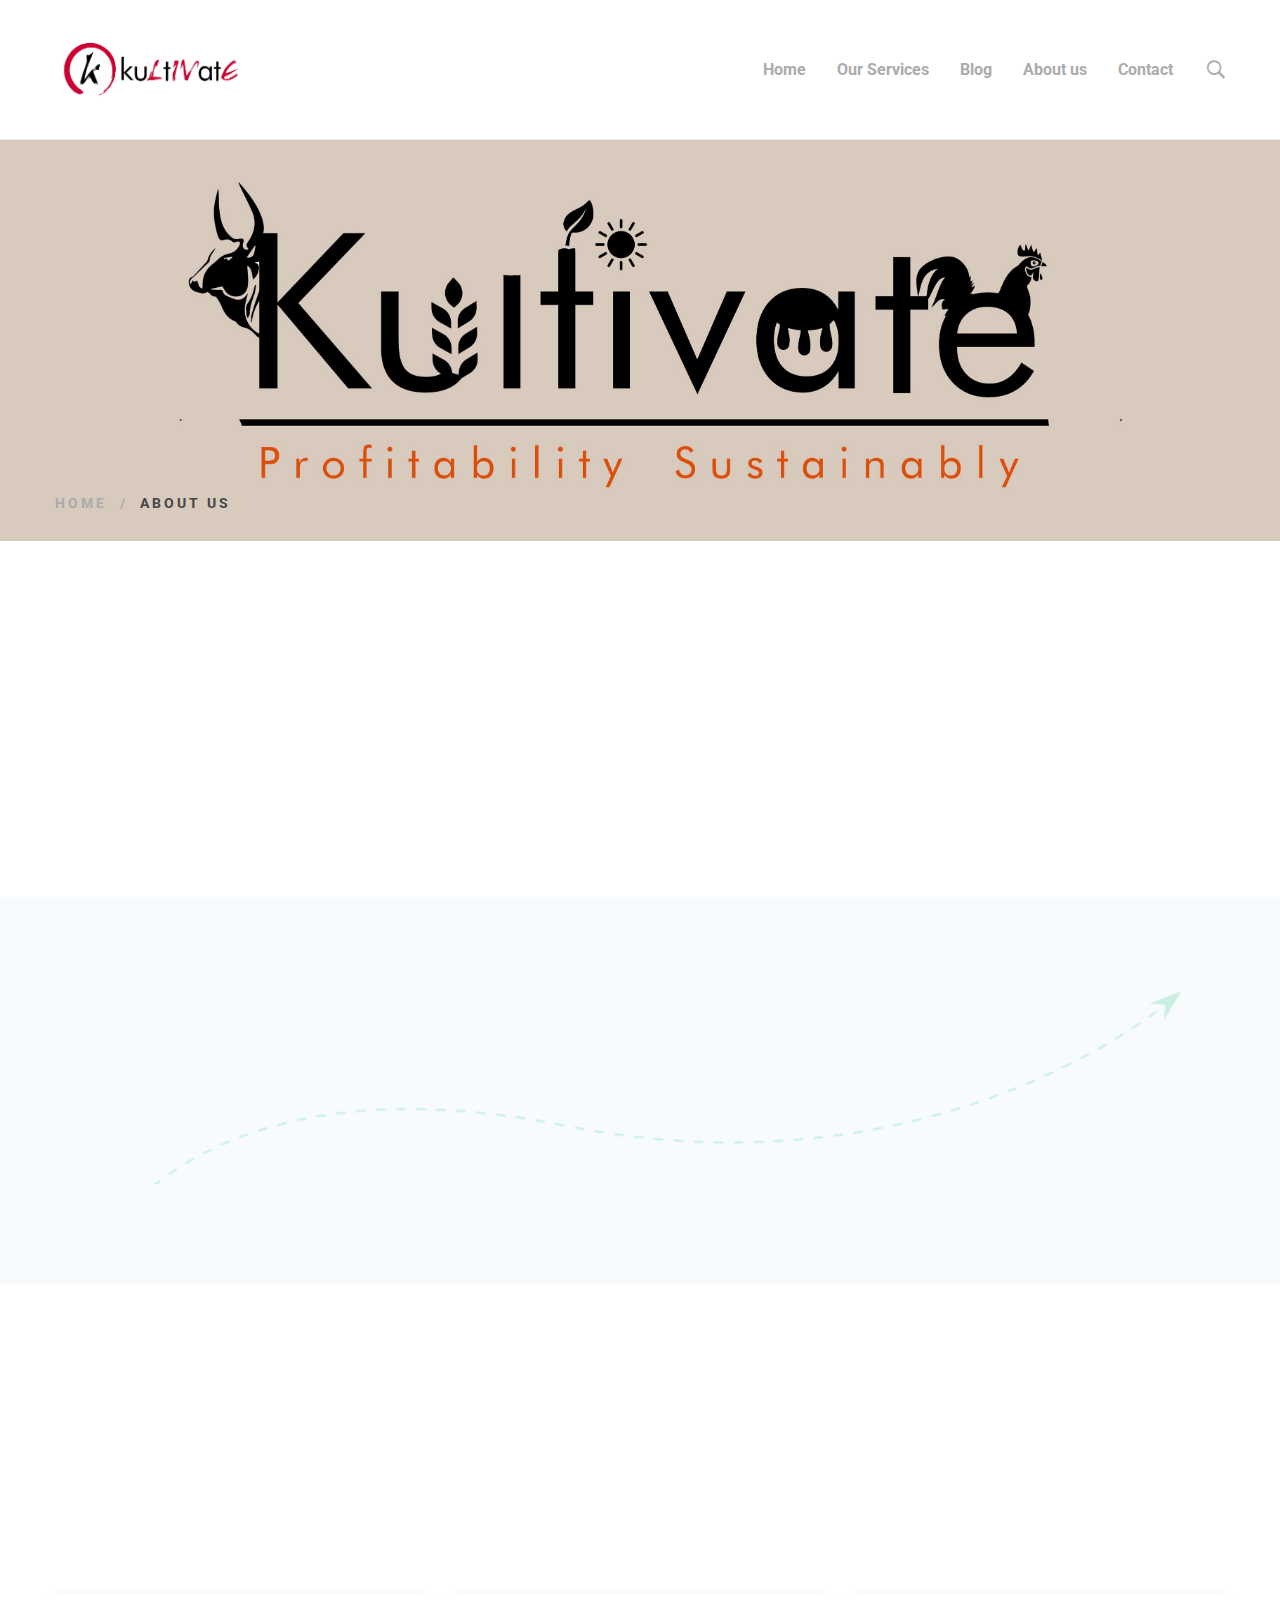
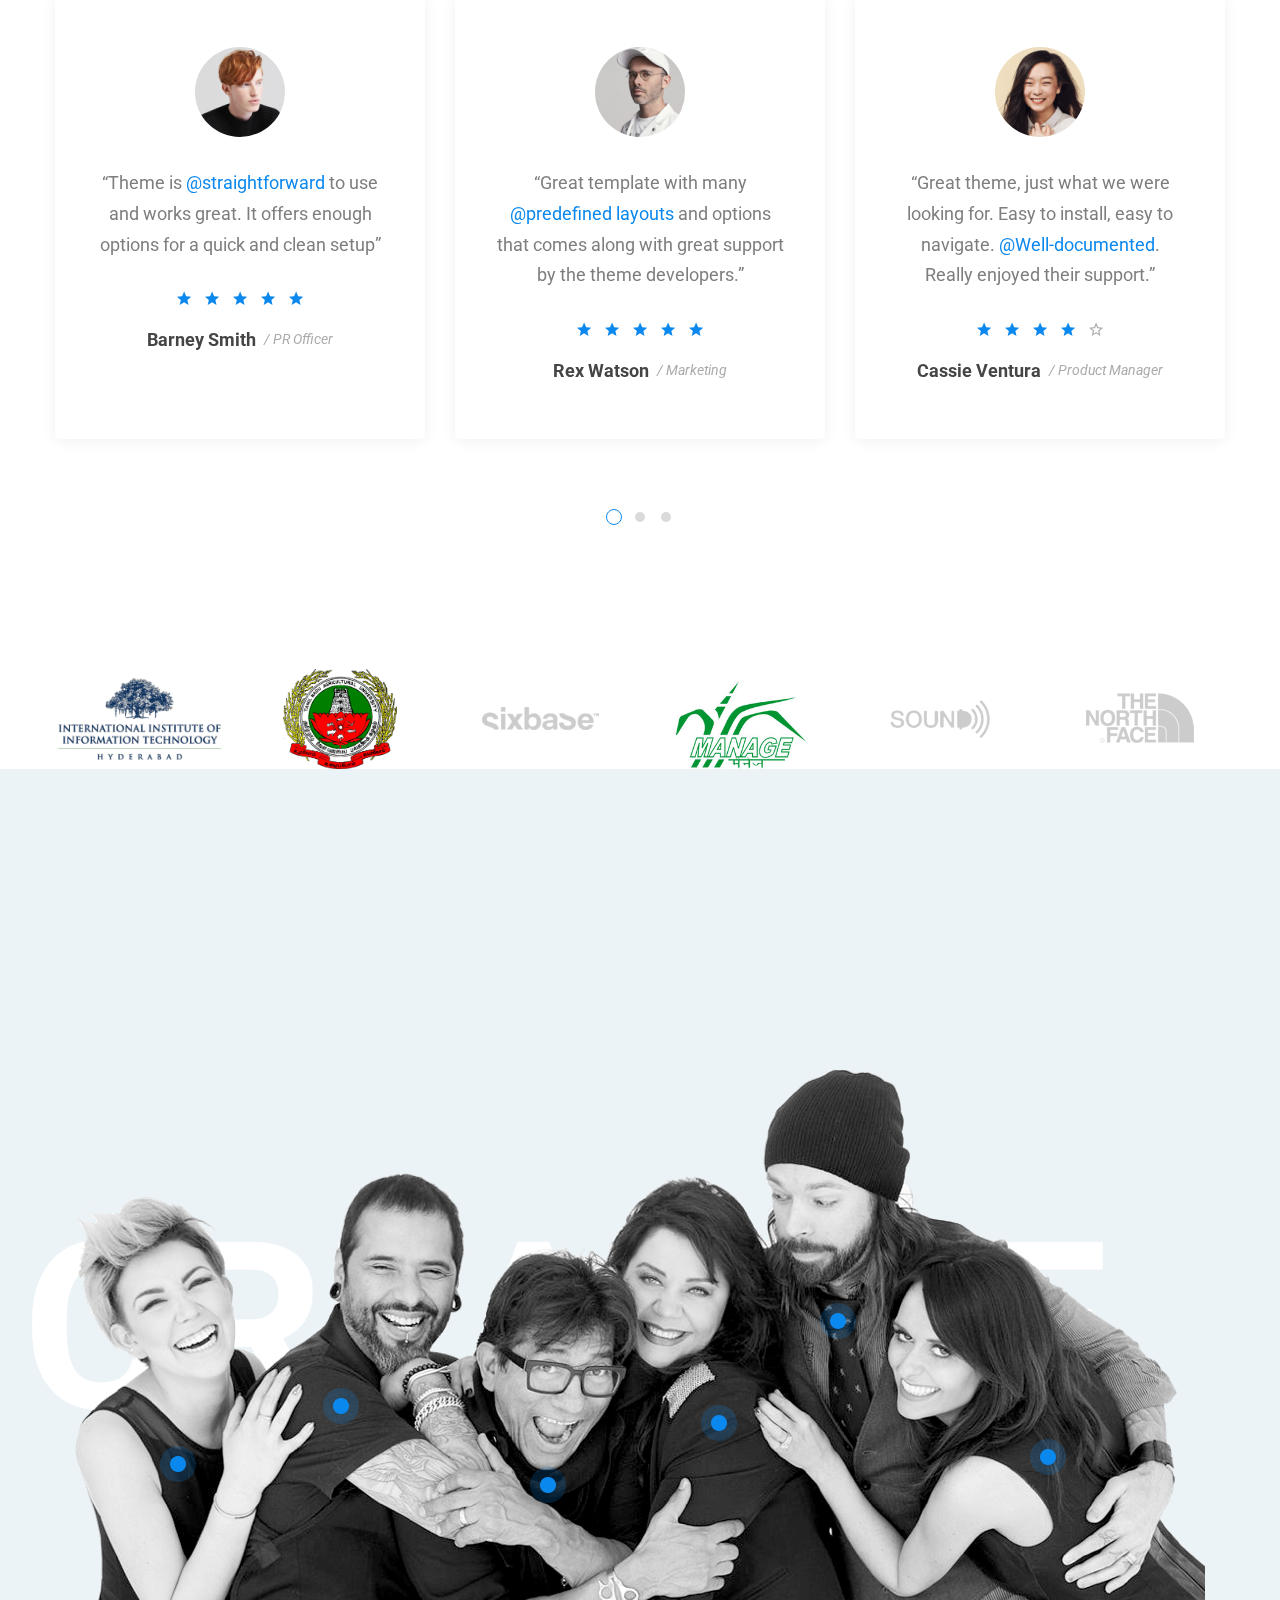
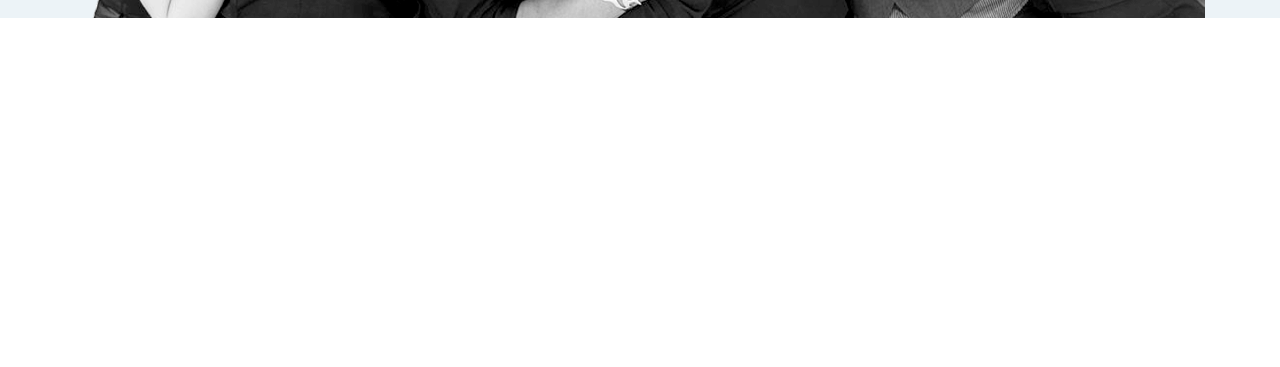
==== commit b6e388ae: "product page modified & Animation effects added & content adding--- in progress" ====
--- a/aboutus.html
+++ b/aboutus.html
@@ -131,10 +131,38 @@
     }
 
     .page-content {
-      padding-top: 0;
+      padding-top:40px;
       padding-bottom: 0;
       ;
     }
+
+    		#tm-section-5b7a68a3f0996 {
+			background-color: #f7fbfe
+		}
+
+		#tm-section-5b7a68a3f0996 {
+			padding-top: 50px !important;
+			padding-bottom: 100px !important
+		}
+
+    #tm-heading-5b7a7827cf2b9 {
+      text-align: center
+    }
+
+    #tm-heading-5b7a7827cf2b9 .heading {
+      line-height: 1.7
+    }
+		/* @media( max-width:992px) {
+			#tm-section-5b7a68a3f0996 {
+				padding-top: 45px !important;
+				padding-bottom: 183px !important
+			}
+		} */
+    		#tm-row-5b7a68a3f21b9 {
+			background-image: url(assets/uploads/2017/10/seo-image-02-bg.png);
+			background-repeat: no-repeat;
+			background-position: top center
+		}
 
     .primary-color,
     .topbar a,
@@ -2170,6 +2198,8 @@
 
     .page-title-bar-01 .page-title-bar-overlay {
       background-color: rgba(0, 0, 0, 0);
+      background-image: url(assets/themes/atomlab/assets/images/cover.jpg);
+      background-size: 100% 100%
     }
 
     .page-title-bar-01 .page-title-bar-inner {
@@ -2546,10 +2576,10 @@
   <!--[if lte IE 9]><link rel="stylesheet" type="text/css" href="assets/plugins/js_composer/assets/css/vc_lte_ie9.min.css" media="screen"><![endif]-->
   <meta name="generator" content="Powered by Slider Revolution 5.4.8 - responsive, Mobile-Friendly Slider Plugin for WordPress with comfortable drag and drop interface."
   />
-  <link rel="icon" href="assets/uploads/2017/10/cropped-favicon-150x150.png" sizes="32x32" />
-  <link rel="icon" href="assets/uploads/2017/10/cropped-favicon-300x300.png" sizes="192x192" />
-  <link rel="apple-touch-icon-precomposed" href="assets/uploads/2017/10/cropped-favicon-300x300.png" />
-  <meta name="msapplication-TileImage" content="assets/uploads/2017/10/cropped-favicon-300x300.png" />
+  <link rel="icon" href="assets/themes/atomlab/assets/images/logo/k-logo.png" sizes="32x32" />
+  <link rel="icon" href="assets/themes/atomlab/assets/images/logo/k-logo.png" sizes="192x192" />
+  <link rel="apple-touch-icon-precomposed" href="assets/themes/atomlab/assets/images/logo/k-logo.png" />
+  <meta name="msapplication-TileImage" content="assets/themes/atomlab/assets/images/logo/k-logo.png" />
   <script type="text/javascript">function setREVStartSize(e) {
       try {
         e.c = jQuery(e.c); var i = jQuery(window).width(), t = 9999, r = 0, n = 0, l = 0, f = 0, s = 0, h = 0;
@@ -2588,7 +2618,7 @@
                     <div class="branding__logo">
                       <a href="index.html" rel="home">
                         <img style="height: 150px; width: 300px;" src="assets/themes/atomlab/assets/images/logo/white-logo.png" alt="Atomlab" class="light-logo">
-                        <img style="height: 100px; width: 200px" src="assets/themes/atomlab/assets/images/logo/home_logo.png" alt="Atomlab" class="dark-logo">
+                        <img style="height: 120px; width: 200px" src="assets/themes/atomlab/assets/images/logo/home_logo.png" alt="Atomlab" class="dark-logo">
                         <img style="height: 80px; width: 200px" src="assets/themes/atomlab/assets/images/logo/home_logo.png" alt="Atomlab" class="sticky-logo">
                       </a>
                     </div>
@@ -2680,57 +2710,57 @@
         </div>
       </header>
       <div id="page-title-bar" class="page-title-bar">
-        <div class="page-title-bar-overlay"></div>
-
-        <div class="page-title-bar-inner">
-          <div class="container">
-            <div class="row row-xs-center">
-              <div class="col-md-12">
-                <div class="page-title-bar-heading">
-                  <h1 class="heading">
-                    About us</h1>
+              <div class="page-title-bar-overlay"></div>
+              
+              <div class="page-title-bar-inner">
+                <div class="container">
+                  <div class="row row-xs-center">
+                    <div class="col-md-12">
+                      <div class="page-title-bar-heading">
+                        <!-- <h1 class="heading">
+                          About us </h1> -->
+                        </div>
+                      </div>
+                    </div>
+                  </div>
+                </div>
+                
+                <div id="page-breadcrumb" class="page-breadcrumb">
+                  <div class="page-breadcrumb-inner">
+                    <div class="container">
+                      <div class="row">
+                        <div class="col-md-12">
+                          <ul class="insight_core_breadcrumb">
+                            <li class="level-1 top">
+                              <a href="index.html">Home</a>
+                            </li>
+                            <li class="level-2 sub tail current">About us</li>
+                          </ul>
+                        </div>
+                      </div>
+                    </div>
+                  </div>
                 </div>
               </div>
-            </div>
-            <!-- /.row -->
-          </div>
-        </div>
-
-        <div>
-          <div >
-            <div class="container">
-              <div class="row">
-                <div class="col-md-12">
-                  <ul class="insight_core_breadcrumb">
-                    <li class="level-1 top">
-                      <a href="index.html">Home</a>
-                    </li>
-                    <li class="level-2 sub tail current">About us</li>
-                  </ul>
-                </div>
-              </div>
-            </div>
-          </div>
-        </div>
-      </div>
-      <div id="page-content" class="page-content">
+              
+              <div id="page-content" class="page-content">
         <div class="container">
           <div class="row">
 
 
             <div id="page-main-content" class="page-main-content">
               
-            <article id="post-697" class="post-697 page type-page status-publish hentry">
-            <div id="welcome-section" data-vc-full-width="true" data-vc-full-width-init="false" class="vc_row vc_row-outer vc_row-fluid">
-              <div id="tm-column-5b7a665e9f5f5" class="wpb_column vc_column_container vc_col-sm-12">
-                <div class="vc_column-inner ">
-                  <div class="wpb_wrapper">
-                    <div class="tm-heading center modern-text tm-animation move-up" id="tm-heading-5b7a665e9f7fe">
-                      <h2 style="text-align: center"> Welcome to
-                        <span style="color: aqua;">Kultivate</span>
-                      </h2>
-                    </div>
-                    <div class="tm-spacer" id="tm-spacer-5b7a4d819a54c"></div>
+              <article id="post-697" class="post-697 page type-page status-publish hentry">
+                <div id="welcome-section" data-vc-full-width="true" data-vc-full-width-init="false" class="vc_row vc_row-outer vc_row-fluid">
+                  <div id="tm-column-5b7a665e9f5f5" class="wpb_column vc_column_container vc_col-sm-12">
+                    <div class="vc_column-inner ">
+                      <div class="wpb_wrapper">
+                        <div class="tm-heading center modern-text tm-animation move-up" id="tm-heading-5b7a665e9f7fe">
+                          <h2 style="text-align: center"> Welcome to
+                            <span style="color: aqua;">Kultivate</span>
+                          </h2>
+                        </div>
+                        <div class="tm-spacer" id="tm-spacer-5b7a4d819a54c"></div>
                     <div class="tm-heading  tm-animation move-up">
                       <div style="font-size: 18px;text-align: justify;" class="text">
                         <ul>
@@ -2754,8 +2784,158 @@
                 </div>
               </div>
             </div>
+            <div class="vc_row-full-width vc_clearfix"></div>
+            <section id="tm-section-5b7a68a3f0996" data-vc-full-width="true" data-vc-full-width-init="false" class="vc_section">
+              <!-- <div id="tm-row-5b7a68a3f0d79" class="vc_row vc_row-outer vc_row-fluid"> -->
+                <!-- <div id="tm-column-5b7a68a3f106d" class="wpb_column vc_column_container vc_col-sm-12"> -->
+                  <div class="vc_column-inner ">
+                    <div class="wpb_wrapper">
+                      <div class="tm-heading center modern-text tm-animation move-up" style="padding-bottom: 20px" id="tm-heading-5b7a7827cf2b9">
+                        <h3 class="heading" style="">Our Working Process</h3>
+                      </div>
+            
+                    </div>
+                  </div>
+                <!-- </div> -->
+              <!-- </div> -->
+              <div id="tm-row-5b7a68a3f21b9" class="vc_row vc_row-outer vc_row-fluid">
+                <div id="tm-column-5b7a68a3f25d2" class="wpb_column vc_column_container vc_col-sm-12 vc_col-md-offset-1 vc_col-md-10">
+                  <div class="vc_column-inner ">
+                    <div class="wpb_wrapper">
+                      <div class="tm-spacer" id="tm-spacer-5b7a68a3f274c"></div>
+                      <div class="tm-grid-wrapper tm-grid-group  style-grid" id="tm-grid-5b7a68a3f28f3" data-item-wrap="1" data-type="masonry"
+                        data-xs-columns="1" data-lg-columns="5" data-gutter="30">
+            
+                        <div class="tm-grid has-animation move-up">
+                          <div class="grid-sizer"></div>
+            
+                          <div class="tm-box-icon  style-5" id="tm-box-icon-5b7a68a3f2d2c">
+                            <div style="padding-top: 40px;" class="content-wrap">
+            
+            
+                              <div class="icon">
+                                <span class="ti-user"></span>
+                              </div>
+            
+                              <div class="content">
+                                <div class="box-header">
+            
+            
+                                  <h4 class="heading">
+            
+                                    People
+            
+                                  </h4>
+                                </div>
+            
+            
+                              </div>
+                            </div>
+                          </div>
+                          <div class="tm-box-icon  style-5" id="tm-box-icon-5b7a68a3f2f7f">
+                            <div style="padding-top: 15px;"class="content-wrap">
+            
+            
+                              <div class="icon">
+                                <span class="ti-package"></span>
+                              </div>
+            
+                              <div class="content">
+                                <div class="box-header">
+            
+            
+                                  <h4 class="heading">
+            
+                                    Objective
+            
+                                  </h4>
+                                </div>
+            
+            
+                              </div>
+                            </div>
+                          </div>
+                          <div class="tm-box-icon  style-5" id="tm-box-icon-5b7a68a3f316a">
+                            <div style="padding-top: 40px;" class="content-wrap">
+            
+            
+                              <div class="icon">
+                                <span class="ti-eye"></span>
+                              </div>
+            
+                              <div class="content">
+                                <div class="box-header">
+            
+            
+                                  <h4 class="heading">
+            
+                                    Stategy
+            
+                                  </h4>
+                                </div>
+            
+            
+                              </div>
+                            </div>
+                          </div>
+                          <div class="tm-box-icon  style-5" id="tm-box-icon-5b7a68a3f336b">
+                            <div style="padding-top: 40px;" class="content-wrap">
+            
+            
+                              <div class="icon">
+                                <span class="ti-settings"></span>
+                              </div>
+            
+                              <div class="content">
+                                <div class="box-header">
+            
+            
+                                  <h4 class="heading">
+            
+                                    Technology
+            
+                                  </h4>
+                                </div>
+            
+            
+                              </div>
+                            </div>
+                          </div>
+                          <div class="tm-box-icon  style-5" id="tm-box-icon-5b7a68a3f355d">
+                            <div style="padding-bottom: 30px;" class="content-wrap">
+            
+            
+                              <div class="icon">
+                                <span class="ti-pie-chart"></span>
+                              </div>
+            
+                              <div class="content">
+                                <div class="box-header">
+            
+            
+                                  <h4 class="heading">
+            
+                                    Analytics
+            
+                                  </h4>
+                                </div>
+            
+            
+                              </div>
+                            </div>
+                          </div>
+                        </div>
+                      </div>
+            
+                    </div>
+                  </div>
+                </div>
+              </div>
+            </section>
+            
               <div class="vc_row-full-width vc_clearfix"></div>
-              <div id="tm-row-5b7a4d8199bf6" data-vc-full-width="true" data-vc-full-width-init="false" data-vc-stretch-content="true" class="vc_row vc_row-outer vc_row-fluid vc_row-no-padding">
+
+              <!-- <div id="tm-row-5b7a4d8199bf6" data-vc-full-width="true" data-vc-full-width-init="false" data-vc-stretch-content="true" class="vc_row vc_row-outer vc_row-fluid vc_row-no-padding">
                 <div id="tm-column-5b7a4d8199ea4" class="wpb_column vc_column_container vc_col-sm-12 vc_col-md-6">
                   <div class="vc_column-inner ">
                     <div class="wpb_wrapper">
@@ -2907,7 +3087,8 @@
                     </div>
                   </div>
                 </div>
-              </div>
+              </div> -->
+              
               <div class="vc_row-full-width vc_clearfix"></div>
               <div id="tm-row-5b7a4d819cae4" data-vc-full-width="true" data-vc-full-width-init="false" class="vc_row vc_row-outer vc_row-fluid">
                 <div id="tm-column-5b7a4d819cde8" class="wpb_column vc_column_container vc_col-sm-12">
@@ -3025,6 +3206,108 @@
                           </div>
                         </div>
 
+                      </div>
+                    </div>
+                  </div>
+                </div>
+              </div>
+              <div class="vc_row-full-width vc_clearfix"></div>
+              <div id="tm-row-5b7a5d5314bf9" data-vc-full-width="true" data-vc-full-width-init="false" class="vc_row vc_row-outer vc_row-fluid">
+                <div class="vc_column-inner ">
+                  <div class="wpb_wrapper">
+                    <div class="tm-heading center modern-text tm-animation move-up" style="padding-bottom: 20px" id="tm-heading-5b7a7827cf2b9">
+                      <h3 class="heading" style="">Our Partners</h3>
+                    </div>
+              
+                  </div>
+                </div>
+                <div id="tm-column-5b7a5d5314f4a" class="wpb_column vc_column_container vc_col-sm-12">
+                  <div class="vc_column-inner ">
+                    <div class="wpb_wrapper">
+                      <div class="tm-client tm-swiper equal-height h-center v-center  style-" id="tm-client-5b7a5d531519e" data-xs-items="2" data-sm-items="3"
+                        data-md-items="4" data-lg-items="6" data-lg-gutter="30" data-autoplay="5000" data-loop="1">
+                        <div class="swiper-container">
+                          <div class="swiper-wrapper">
+                            <div class="swiper-slide">
+              
+                              <div class="inner has-image-hover">
+                                <a href="#">
+                                  <div class="image">
+                                    <img src="assets/themes/atomlab/assets/images/logo/iiit.png" alt="Client Logo" />
+                                  </div>
+                                  <div class="image-hover">
+                                    <img src="assets/themes/atomlab/assets/images/logo/iiit.png" alt="Client Logo" />
+                                  </div>
+                                </a>
+                              </div>
+                            </div>
+                            <div class="swiper-slide">
+              
+                              <div class="inner has-image-hover">
+                                <a href="#">
+                                  <div class="image">
+                                    <img style="height: 100px" src="assets/themes/atomlab/assets/images/logo/tnau.png" alt="Client Logo" />
+                                  </div>
+                                  <div class="image-hover">
+                                    <img src="assets/themes/atomlab/assets/images/logo/tnau.png" alt="Client Logo" />
+                                  </div>
+                                </a>
+                              </div>
+                            </div>
+                            <div class="swiper-slide">
+              
+                              <div class="inner has-image-hover">
+                                <a href="#">
+                                  <div class="image">
+                                    <img src="assets/uploads/2017/10/client-03-alt.png" alt="Client Logo" />
+                                  </div>
+                                  <div class="image-hover">
+                                    <img src="assets/uploads/2017/10/client-03.png" alt="Client Logo" />
+                                  </div>
+                                </a>
+                              </div>
+                            </div>
+                            <div class="swiper-slide">
+              
+                              <div class="inner has-image-hover">
+                                <a href="#">
+                                  <div class="image">
+                                    <img style="height: 100px" src="assets/themes/atomlab/assets/images/logo/manage.png" alt="Client Logo" />
+                                  </div>
+                                  <div class="image-hover">
+                                    <img src="assets/themes/atomlab/assets/images/logo/manage.png" alt="Client Logo" />
+                                  </div>
+                                </a>
+                              </div>
+                            </div>
+                            <div class="swiper-slide">
+              
+                              <div class="inner has-image-hover">
+                                <a href="#">
+                                  <div class="image">
+                                    <img src="assets/uploads/2017/10/client-05-alt.png" alt="Client Logo" />
+                                  </div>
+                                  <div class="image-hover">
+                                    <img src="assets/uploads/2017/10/client-05.png" alt="Client Logo" />
+                                  </div>
+                                </a>
+                              </div>
+                            </div>
+                            <div class="swiper-slide">
+              
+                              <div class="inner has-image-hover">
+                                <a href="#">
+                                  <div class="image">
+                                    <img src="assets/uploads/2017/10/client-06-alt.png" alt="Client Logo" />
+                                  </div>
+                                  <div class="image-hover">
+                                    <img src="assets/uploads/2017/10/client-06.png" alt="Client Logo" />
+                                  </div>
+                                </a>
+                              </div>
+                            </div>
+                          </div>
+                        </div>
                       </div>
                     </div>
                   </div>
@@ -3135,6 +3418,7 @@
               <div class="vc_row-full-width vc_clearfix"></div>
               <div class="vc_row-full-width vc_clearfix"></div>
             </article>
+            
           </div>
 
 
@@ -3154,19 +3438,17 @@
                   <div class="vc_column-inner ">
                     <div class="wpb_wrapper">
                       <div class="tm-image  tm-animation move-up" id="tm-image-5b7a6606a72f2">
-                        <div style="height:100px;width: 100px;">
-                          <img src="assets/themes/atomlab/assets/images/kultivate_logo.jpg" alt="logo_dark_medium" />
+                        <div>
+                          <img src="assets/themes/atomlab/assets/images/logo/home_logo.png" alt="logo_dark_medium" />
                         </div>
                       </div>
                       <div class="tm-spacer" id="tm-spacer-5b7a6606a77d8"></div>
-
                       <div class="tm-heading left  tm-animation move-up" id="tm-heading-5b7a6606a79c6">
-                        <div class="heading" style="font-size: 12px;">
+                        <div class="heading" style="font-size: 14px;">
                           We simply provide a state-of-art global platform which an enterprise or government body or an individual can use locally
                           to disseminate agricultural information and collect real-time data efficiently.
                         </div>
                       </div>
-
                       <div class="tm-spacer" id="tm-spacer-5b7a6606a7db6"></div>
                     </div>
                   </div>
@@ -3181,6 +3463,15 @@
                             <ul id="menu-footer-about-us" class="menu">
                               <li id="menu-item-34" class="menu-item menu-item-type-custom menu-item-object-custom menu-item-34">
                                 <a href="our_services.html">Our Services</a>
+                              </li>
+                              <li id="menu-item-33" class="menu-item menu-item-type-custom menu-item-object-custom menu-item-33">
+                                <a href="kultivate_product.html">Kultivate-Product</a>
+                              </li>
+                              <li id="menu-item-33" class="menu-item menu-item-type-custom menu-item-object-custom menu-item-33">
+                                <a href="kultivate_customizable_product.html">Customized-K-Product</a>
+                              </li>
+                              <li id="menu-item-33" class="menu-item menu-item-type-custom menu-item-object-custom menu-item-33">
+                                <a href="kultivate_life_product.html">Kultivate-Life</a>
                               </li>
                               <li id="menu-item-33" class="menu-item menu-item-type-custom menu-item-object-custom menu-item-33">
                                 <a href="contact.html">Contact Us</a>
@@ -3199,15 +3490,15 @@
                         <div class="widget widget_text">
                           <h2 class="widgettitle">CONTACT US</h2>
                           <div class="textwidget">
+                            <p>
+                              <div>302, Srevatsa Shankara Aptmt, Annur Road, Coimbatore</div>
+                              <div>
+                                <a href="mboobalan1997@gmail.com">contact@atomlab.com</a>
+                              </div>
+                              <div>
+                                <b>9677332085</b>
+                              </div>
                             </p>
-                            <div>302, Srevatsa Shankara Aptmt, Annur Road, Coimbatore</div>
-                            <div>
-                              <a href="mboobalan1997@gmail.com">contact@atomlab.com</a>
-                            </div>
-                            <div>
-                              <b>9677332085</b>
-                            </div>
-                            <p>
                           </div>
                         </div>
                       </div>
@@ -3218,12 +3509,9 @@
                   <div class="vc_column-inner ">
                     <div class="wpb_wrapper">
                       <div id="tm-twitter-5b7a6606a92ef" class="tm-twitter  style-slider-quote">
-
                         <div class="tm-swiper" data-loop="1" data-lg-gutter="30" data-autoplay="3000" data-speed="1000">
                           <div class="swiper-container">
-
                             <div class=" swiper-wrapper">
-
                               <div class="swiper-slide">
                                 <div class="tweet">
                                   <div class="tweet-text">Free. feat. &nbsp;
@@ -3260,57 +3548,6 @@
                                   </div>
                                 </div>
                               </div>
-
-                            </div>
-
-                          </div>
-                        </div>
-                      </div>
-                    </div>
-                  </div>
-                </div>
-              </div>
-              <div id="tm-row-5b7a6606a98d8" class="vc_row vc_row-outer vc_row-fluid">
-                <div id="tm-column-5b7a6606a9bc5" class="wpb_column vc_column_container vc_col-sm-12">
-                  <div class="vc_column-inner ">
-                    <div class="wpb_wrapper">
-                      <div id="tm-row-inner-5b7a6606a9dce" class="vc_row vc_inner vc_row-fluid vc_row-o-content-middle vc_row-flex">
-                        <div id="tm-column-inner-5b7a6606a9fac" class="wpb_column vc_column_container vc_col-sm-6">
-                          <div class="vc_column-inner ">
-                            <div class="wpb_wrapper">
-                              <div class="tm-heading left highlight-text tm-animation move-up" id="tm-heading-5b7a6606aa1b7">
-                                <div class="heading" style=""> © 2018
-                                  <mark>Kultivate India</mark>. All Rights Reserved. Terms & Privacy.</div>
-                              </div>
-
-                            </div>
-                          </div>
-                        </div>
-                        <div id="tm-column-inner-5b7a6606aa66e" class="wpb_column vc_column_container vc_col-sm-6">
-                          <div class="vc_column-inner ">
-                            <div class="wpb_wrapper">
-                              <ul class="tm-social-networks  style-icons layout-inline" id="tm-social-networks-5b7a6606aa811">
-                                <li class="item">
-                                  <a href="#" target="_blank" aria-label="Twitter" class="link hint--bounce hint--top">
-                                    <i class="ion-social-twitter link-icon"></i>
-                                  </a>
-                                </li>
-                                <li class="item">
-                                  <a href="https://www.facebook.com/kultivateit/" target="_blank" aria-label="Facebook" class="link hint--bounce hint--top">
-                                    <i class="ion-social-facebook link-icon"></i>
-                                  </a>
-                                </li>
-                                <li class="item">
-                                  <a href="#" target="_blank" aria-label="Google+" class="link hint--bounce hint--top">
-                                    <i class="ion-social-googleplus link-icon"></i>
-                                  </a>
-                                </li>
-                                <li class="item">
-                                  <a href="#" target="_blank" aria-label="Linkedin" class="link hint--bounce hint--top">
-                                    <i class="ion-social-linkedin link-icon"></i>
-                                  </a>
-                                </li>
-                              </ul>
                             </div>
                           </div>
                         </div>
@@ -3318,6 +3555,55 @@
                     </div>
                   </div>
                 </div>
+                <div id="tm-row-5b7a6606a98d8" class="vc_row vc_row-outer vc_row-fluid">
+                  <div id="tm-column-5b7a6606a9bc5" class="wpb_column vc_column_container vc_col-sm-12">
+                    <div class="vc_column-inner ">
+                      <div class="wpb_wrapper">
+                        <div id="tm-row-inner-5b7a6606a9dce" class="vc_row vc_inner vc_row-fluid vc_row-o-content-middle vc_row-flex">
+                          <div id="tm-column-inner-5b7a6606a9fac" class="wpb_column vc_column_container vc_col-sm-6">
+                            <div class="vc_column-inner ">
+                              <div class="wpb_wrapper">
+                                <div class="tm-heading left highlight-text tm-animation move-up" id="tm-heading-5b7a6606aa1b7">
+                                  <div class="heading" style=""> © 2018
+                                    <mark>Kultivate India</mark>. All Rights Reserved. Terms & Privacy.</div>
+                                </div>
+                              </div>
+                            </div>
+                          </div>
+                          <div id="tm-column-inner-5b7a6606aa66e" class="wpb_column vc_column_container vc_col-sm-6">
+                            <div class="vc_column-inner ">
+                              <div class="wpb_wrapper">
+                                <ul class="tm-social-networks  style-icons layout-inline" id="tm-social-networks-5b7a6606aa811">
+                                  <li class="item">
+                                    <a href="#" target="_blank" aria-label="Twitter" class="link hint--bounce hint--top">
+                                      <i class="ion-social-twitter link-icon"></i>
+                                    </a>
+                                  </li>
+                                  <li class="item">
+                                    <a href="https://www.facebook.com/kultivateit/" target="_blank" aria-label="Facebook" class="link hint--bounce hint--top">
+                                      <i class="ion-social-facebook link-icon"></i>
+                                    </a>
+                                  </li>
+                                  <li class="item">
+                                    <a href="#" target="_blank" aria-label="Google+" class="link hint--bounce hint--top">
+                                      <i class="ion-social-googleplus link-icon"></i>
+                                    </a>
+                                  </li>
+                                  <li class="item">
+                                    <a href="#" target="_blank" aria-label="Linkedin" class="link hint--bounce hint--top">
+                                      <i class="ion-social-linkedin link-icon"></i>
+                                    </a>
+                                  </li>
+                                </ul>
+                              </div>
+                            </div>
+                          </div>
+                        </div>
+                      </div>
+                    </div>
+                  </div>
+                </div>
+  
               </div>
             </div>
           </div>
